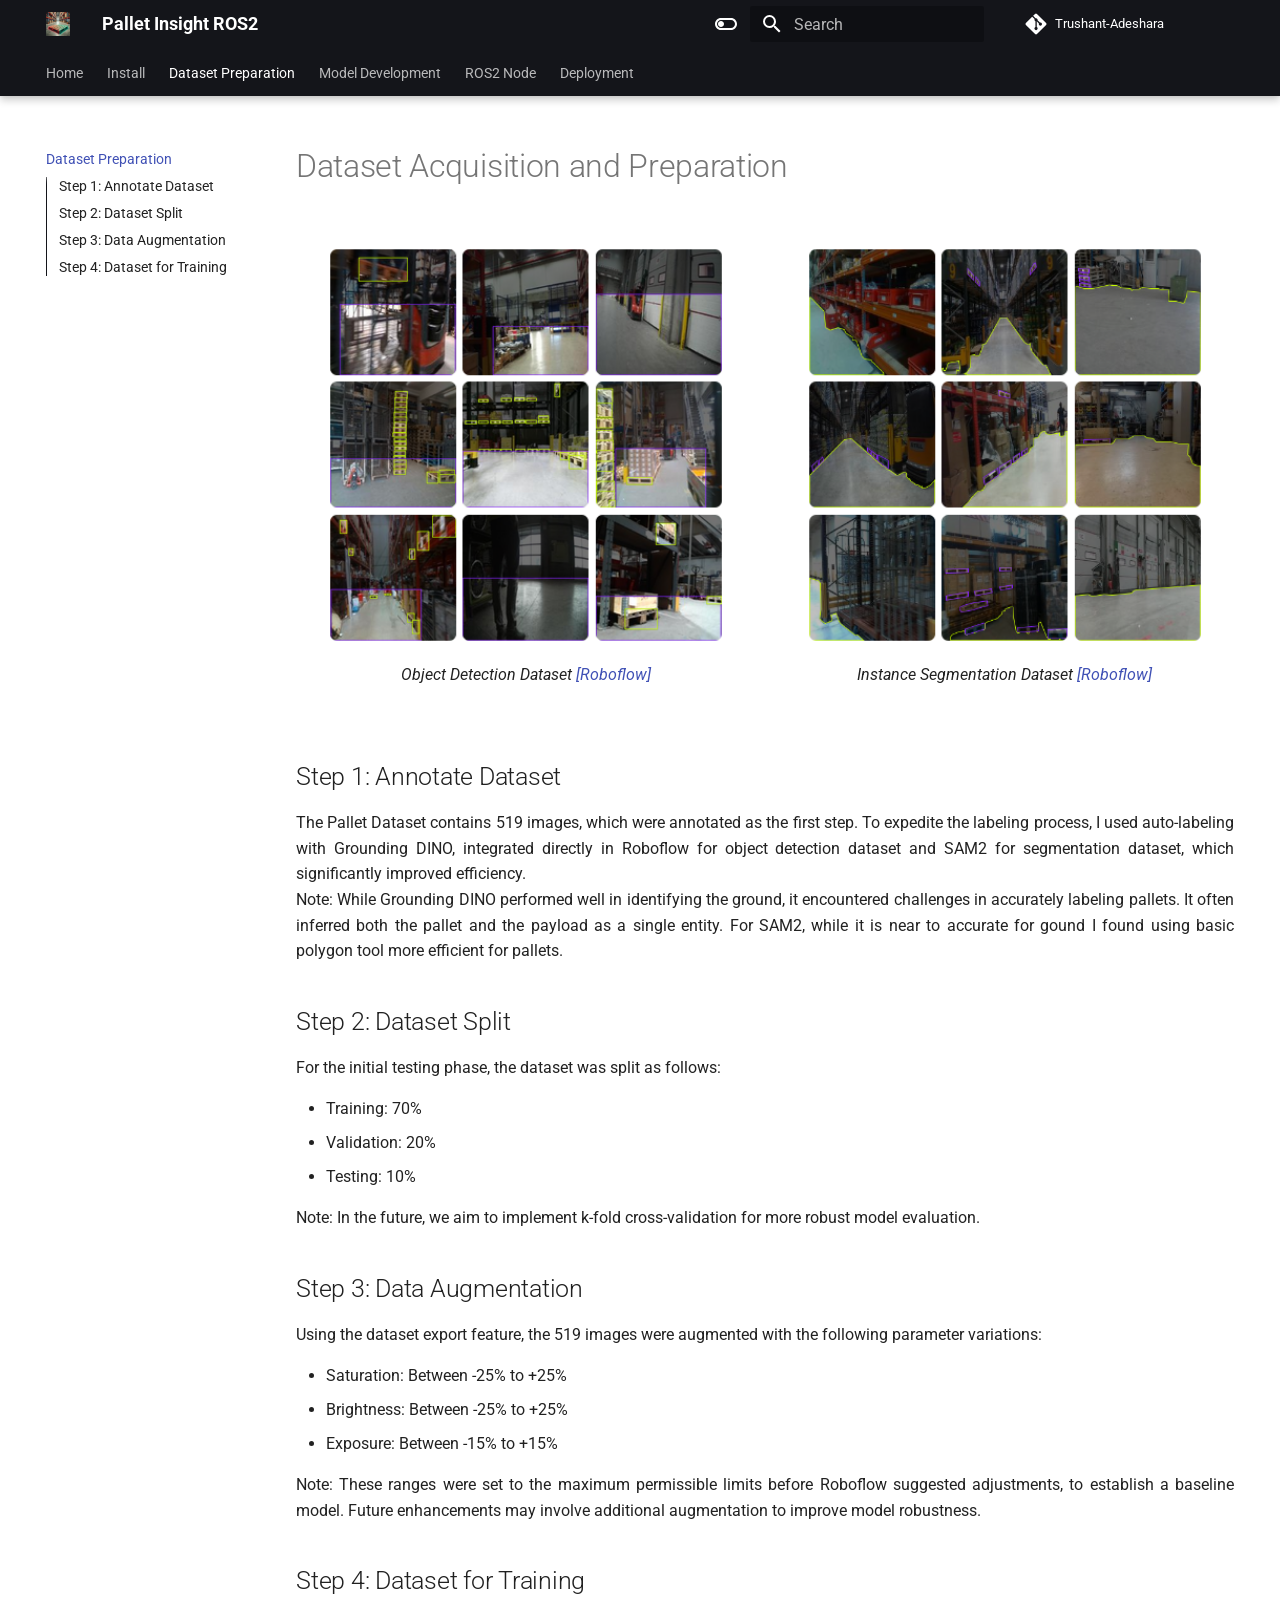
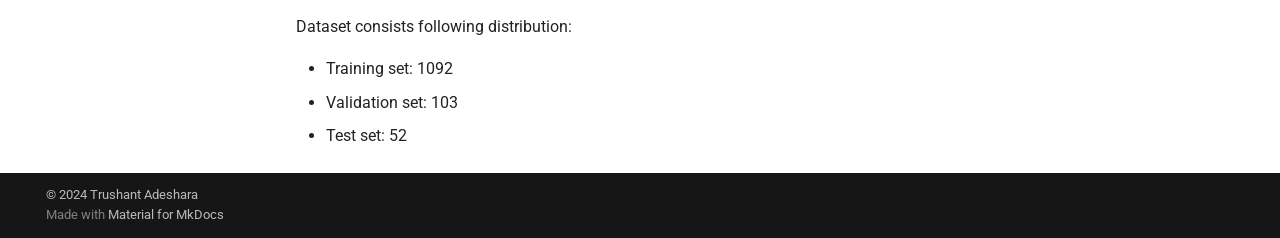
==== data/index.html @ 56a39dd4 "Deployed bd929cb with MkDocs version: 1.6.1" ====
<!doctype html>
<html lang="en" class="no-js">
  <head>
    
      <meta charset="utf-8">
      <meta name="viewport" content="width=device-width,initial-scale=1">
      
      
      
      
        <link rel="prev" href="../install/">
      
      
        <link rel="next" href="../model/">
      
      
      <link rel="icon" href="../assets/images/favicon.png">
      <meta name="generator" content="mkdocs-1.6.1, mkdocs-material-9.5.45">
    
    
      
        <title>Dataset Preparation - Pallet Insight ROS2</title>
      
    
    
      <link rel="stylesheet" href="../assets/stylesheets/main.0253249f.min.css">
      
        
        <link rel="stylesheet" href="../assets/stylesheets/palette.06af60db.min.css">
      
      


    
    
      
    
    
      
        
        
        <link rel="preconnect" href="https://fonts.gstatic.com" crossorigin>
        <link rel="stylesheet" href="https://fonts.googleapis.com/css?family=Roboto:300,300i,400,400i,700,700i%7CRoboto+Mono:400,400i,700,700i&display=fallback">
        <style>:root{--md-text-font:"Roboto";--md-code-font:"Roboto Mono"}</style>
      
    
    
      <link rel="stylesheet" href="../assets/css/extra.css">
    
    <script>__md_scope=new URL("..",location),__md_hash=e=>[...e].reduce(((e,_)=>(e<<5)-e+_.charCodeAt(0)),0),__md_get=(e,_=localStorage,t=__md_scope)=>JSON.parse(_.getItem(t.pathname+"."+e)),__md_set=(e,_,t=localStorage,a=__md_scope)=>{try{t.setItem(a.pathname+"."+e,JSON.stringify(_))}catch(e){}}</script>
    
      

    
    
    
  </head>
  
  
    
    
      
    
    
    
    
    <body dir="ltr" data-md-color-scheme="default" data-md-color-primary="black" data-md-color-accent="teal">
  
    
    <input class="md-toggle" data-md-toggle="drawer" type="checkbox" id="__drawer" autocomplete="off">
    <input class="md-toggle" data-md-toggle="search" type="checkbox" id="__search" autocomplete="off">
    <label class="md-overlay" for="__drawer"></label>
    <div data-md-component="skip">
      
        
        <a href="#dataset-acquisition-and-preparation" class="md-skip">
          Skip to content
        </a>
      
    </div>
    <div data-md-component="announce">
      
    </div>
    
    
      

  

<header class="md-header md-header--shadow md-header--lifted" data-md-component="header">
  <nav class="md-header__inner md-grid" aria-label="Header">
    <a href=".." title="Pallet Insight ROS2" class="md-header__button md-logo" aria-label="Pallet Insight ROS2" data-md-component="logo">
      
  <img src="../assets/img/logo.png" alt="logo">

    </a>
    <label class="md-header__button md-icon" for="__drawer">
      
      <svg xmlns="http://www.w3.org/2000/svg" viewBox="0 0 24 24"><path d="M3 6h18v2H3zm0 5h18v2H3zm0 5h18v2H3z"/></svg>
    </label>
    <div class="md-header__title" data-md-component="header-title">
      <div class="md-header__ellipsis">
        <div class="md-header__topic">
          <span class="md-ellipsis">
            Pallet Insight ROS2
          </span>
        </div>
        <div class="md-header__topic" data-md-component="header-topic">
          <span class="md-ellipsis">
            
              Dataset Preparation
            
          </span>
        </div>
      </div>
    </div>
    
      
        <form class="md-header__option" data-md-component="palette">
  
    
    
    
    <input class="md-option" data-md-color-media="" data-md-color-scheme="default" data-md-color-primary="black" data-md-color-accent="teal"  aria-label="Switch to dark mode"  type="radio" name="__palette" id="__palette_0">
    
      <label class="md-header__button md-icon" title="Switch to dark mode" for="__palette_1" hidden>
        <svg xmlns="http://www.w3.org/2000/svg" viewBox="0 0 24 24"><path d="M17 6H7c-3.31 0-6 2.69-6 6s2.69 6 6 6h10c3.31 0 6-2.69 6-6s-2.69-6-6-6m0 10H7c-2.21 0-4-1.79-4-4s1.79-4 4-4h10c2.21 0 4 1.79 4 4s-1.79 4-4 4M7 9c-1.66 0-3 1.34-3 3s1.34 3 3 3 3-1.34 3-3-1.34-3-3-3"/></svg>
      </label>
    
  
    
    
    
    <input class="md-option" data-md-color-media="" data-md-color-scheme="slate" data-md-color-primary="black" data-md-color-accent="lime"  aria-label="Switch to light mode"  type="radio" name="__palette" id="__palette_1">
    
      <label class="md-header__button md-icon" title="Switch to light mode" for="__palette_0" hidden>
        <svg xmlns="http://www.w3.org/2000/svg" viewBox="0 0 24 24"><path d="M17 7H7a5 5 0 0 0-5 5 5 5 0 0 0 5 5h10a5 5 0 0 0 5-5 5 5 0 0 0-5-5m0 8a3 3 0 0 1-3-3 3 3 0 0 1 3-3 3 3 0 0 1 3 3 3 3 0 0 1-3 3"/></svg>
      </label>
    
  
</form>
      
    
    
      <script>var palette=__md_get("__palette");if(palette&&palette.color){if("(prefers-color-scheme)"===palette.color.media){var media=matchMedia("(prefers-color-scheme: light)"),input=document.querySelector(media.matches?"[data-md-color-media='(prefers-color-scheme: light)']":"[data-md-color-media='(prefers-color-scheme: dark)']");palette.color.media=input.getAttribute("data-md-color-media"),palette.color.scheme=input.getAttribute("data-md-color-scheme"),palette.color.primary=input.getAttribute("data-md-color-primary"),palette.color.accent=input.getAttribute("data-md-color-accent")}for(var[key,value]of Object.entries(palette.color))document.body.setAttribute("data-md-color-"+key,value)}</script>
    
    
    
      <label class="md-header__button md-icon" for="__search">
        
        <svg xmlns="http://www.w3.org/2000/svg" viewBox="0 0 24 24"><path d="M9.5 3A6.5 6.5 0 0 1 16 9.5c0 1.61-.59 3.09-1.56 4.23l.27.27h.79l5 5-1.5 1.5-5-5v-.79l-.27-.27A6.52 6.52 0 0 1 9.5 16 6.5 6.5 0 0 1 3 9.5 6.5 6.5 0 0 1 9.5 3m0 2C7 5 5 7 5 9.5S7 14 9.5 14 14 12 14 9.5 12 5 9.5 5"/></svg>
      </label>
      <div class="md-search" data-md-component="search" role="dialog">
  <label class="md-search__overlay" for="__search"></label>
  <div class="md-search__inner" role="search">
    <form class="md-search__form" name="search">
      <input type="text" class="md-search__input" name="query" aria-label="Search" placeholder="Search" autocapitalize="off" autocorrect="off" autocomplete="off" spellcheck="false" data-md-component="search-query" required>
      <label class="md-search__icon md-icon" for="__search">
        
        <svg xmlns="http://www.w3.org/2000/svg" viewBox="0 0 24 24"><path d="M9.5 3A6.5 6.5 0 0 1 16 9.5c0 1.61-.59 3.09-1.56 4.23l.27.27h.79l5 5-1.5 1.5-5-5v-.79l-.27-.27A6.52 6.52 0 0 1 9.5 16 6.5 6.5 0 0 1 3 9.5 6.5 6.5 0 0 1 9.5 3m0 2C7 5 5 7 5 9.5S7 14 9.5 14 14 12 14 9.5 12 5 9.5 5"/></svg>
        
        <svg xmlns="http://www.w3.org/2000/svg" viewBox="0 0 24 24"><path d="M20 11v2H8l5.5 5.5-1.42 1.42L4.16 12l7.92-7.92L13.5 5.5 8 11z"/></svg>
      </label>
      <nav class="md-search__options" aria-label="Search">
        
        <button type="reset" class="md-search__icon md-icon" title="Clear" aria-label="Clear" tabindex="-1">
          
          <svg xmlns="http://www.w3.org/2000/svg" viewBox="0 0 24 24"><path d="M19 6.41 17.59 5 12 10.59 6.41 5 5 6.41 10.59 12 5 17.59 6.41 19 12 13.41 17.59 19 19 17.59 13.41 12z"/></svg>
        </button>
      </nav>
      
        <div class="md-search__suggest" data-md-component="search-suggest"></div>
      
    </form>
    <div class="md-search__output">
      <div class="md-search__scrollwrap" tabindex="0" data-md-scrollfix>
        <div class="md-search-result" data-md-component="search-result">
          <div class="md-search-result__meta">
            Initializing search
          </div>
          <ol class="md-search-result__list" role="presentation"></ol>
        </div>
      </div>
    </div>
  </div>
</div>
    
    
      <div class="md-header__source">
        <a href="http://trushant-adeshara.com/pallet_insight_ros2/" title="Go to repository" class="md-source" data-md-component="source">
  <div class="md-source__icon md-icon">
    
    <svg xmlns="http://www.w3.org/2000/svg" viewBox="0 0 448 512"><!--! Font Awesome Free 6.6.0 by @fontawesome - https://fontawesome.com License - https://fontawesome.com/license/free (Icons: CC BY 4.0, Fonts: SIL OFL 1.1, Code: MIT License) Copyright 2024 Fonticons, Inc.--><path d="M439.55 236.05 244 40.45a28.87 28.87 0 0 0-40.81 0l-40.66 40.63 51.52 51.52c27.06-9.14 52.68 16.77 43.39 43.68l49.66 49.66c34.23-11.8 61.18 31 35.47 56.69-26.49 26.49-70.21-2.87-56-37.34L240.22 199v121.85c25.3 12.54 22.26 41.85 9.08 55a34.34 34.34 0 0 1-48.55 0c-17.57-17.6-11.07-46.91 11.25-56v-123c-20.8-8.51-24.6-30.74-18.64-45L142.57 101 8.45 235.14a28.86 28.86 0 0 0 0 40.81l195.61 195.6a28.86 28.86 0 0 0 40.8 0l194.69-194.69a28.86 28.86 0 0 0 0-40.81"/></svg>
  </div>
  <div class="md-source__repository">
    Trushant-Adeshara
  </div>
</a>
      </div>
    
  </nav>
  
    
      
<nav class="md-tabs" aria-label="Tabs" data-md-component="tabs">
  <div class="md-grid">
    <ul class="md-tabs__list">
      
        
  
  
  
    <li class="md-tabs__item">
      <a href=".." class="md-tabs__link">
        
  
    
  
  Home

      </a>
    </li>
  

      
        
  
  
  
    <li class="md-tabs__item">
      <a href="../install/" class="md-tabs__link">
        
  
    
  
  Install

      </a>
    </li>
  

      
        
  
  
    
  
  
    <li class="md-tabs__item md-tabs__item--active">
      <a href="./" class="md-tabs__link">
        
  
    
  
  Dataset Preparation

      </a>
    </li>
  

      
        
  
  
  
    <li class="md-tabs__item">
      <a href="../model/" class="md-tabs__link">
        
  
    
  
  Model Development

      </a>
    </li>
  

      
        
  
  
  
    <li class="md-tabs__item">
      <a href="../ros2/" class="md-tabs__link">
        
  
    
  
  ROS2 Node

      </a>
    </li>
  

      
        
  
  
  
    <li class="md-tabs__item">
      <a href="../deploy/" class="md-tabs__link">
        
  
    
  
  Deployment

      </a>
    </li>
  

      
    </ul>
  </div>
</nav>
    
  
</header>
    
    <div class="md-container" data-md-component="container">
      
      
        
      
      <main class="md-main" data-md-component="main">
        <div class="md-main__inner md-grid">
          
            
              
              <div class="md-sidebar md-sidebar--primary" data-md-component="sidebar" data-md-type="navigation" >
                <div class="md-sidebar__scrollwrap">
                  <div class="md-sidebar__inner">
                    


  


  

<nav class="md-nav md-nav--primary md-nav--lifted md-nav--integrated" aria-label="Navigation" data-md-level="0">
  <label class="md-nav__title" for="__drawer">
    <a href=".." title="Pallet Insight ROS2" class="md-nav__button md-logo" aria-label="Pallet Insight ROS2" data-md-component="logo">
      
  <img src="../assets/img/logo.png" alt="logo">

    </a>
    Pallet Insight ROS2
  </label>
  
    <div class="md-nav__source">
      <a href="http://trushant-adeshara.com/pallet_insight_ros2/" title="Go to repository" class="md-source" data-md-component="source">
  <div class="md-source__icon md-icon">
    
    <svg xmlns="http://www.w3.org/2000/svg" viewBox="0 0 448 512"><!--! Font Awesome Free 6.6.0 by @fontawesome - https://fontawesome.com License - https://fontawesome.com/license/free (Icons: CC BY 4.0, Fonts: SIL OFL 1.1, Code: MIT License) Copyright 2024 Fonticons, Inc.--><path d="M439.55 236.05 244 40.45a28.87 28.87 0 0 0-40.81 0l-40.66 40.63 51.52 51.52c27.06-9.14 52.68 16.77 43.39 43.68l49.66 49.66c34.23-11.8 61.18 31 35.47 56.69-26.49 26.49-70.21-2.87-56-37.34L240.22 199v121.85c25.3 12.54 22.26 41.85 9.08 55a34.34 34.34 0 0 1-48.55 0c-17.57-17.6-11.07-46.91 11.25-56v-123c-20.8-8.51-24.6-30.74-18.64-45L142.57 101 8.45 235.14a28.86 28.86 0 0 0 0 40.81l195.61 195.6a28.86 28.86 0 0 0 40.8 0l194.69-194.69a28.86 28.86 0 0 0 0-40.81"/></svg>
  </div>
  <div class="md-source__repository">
    Trushant-Adeshara
  </div>
</a>
    </div>
  
  <ul class="md-nav__list" data-md-scrollfix>
    
      
      
  
  
  
  
    <li class="md-nav__item">
      <a href=".." class="md-nav__link">
        
  
  <span class="md-ellipsis">
    Home
  </span>
  

      </a>
    </li>
  

    
      
      
  
  
  
  
    <li class="md-nav__item">
      <a href="../install/" class="md-nav__link">
        
  
  <span class="md-ellipsis">
    Install
  </span>
  

      </a>
    </li>
  

    
      
      
  
  
    
  
  
  
    <li class="md-nav__item md-nav__item--active">
      
      <input class="md-nav__toggle md-toggle" type="checkbox" id="__toc">
      
      
        
      
      
        <label class="md-nav__link md-nav__link--active" for="__toc">
          
  
  <span class="md-ellipsis">
    Dataset Preparation
  </span>
  

          <span class="md-nav__icon md-icon"></span>
        </label>
      
      <a href="./" class="md-nav__link md-nav__link--active">
        
  
  <span class="md-ellipsis">
    Dataset Preparation
  </span>
  

      </a>
      
        

<nav class="md-nav md-nav--secondary" aria-label="Table of contents">
  
  
  
    
  
  
    <label class="md-nav__title" for="__toc">
      <span class="md-nav__icon md-icon"></span>
      Table of contents
    </label>
    <ul class="md-nav__list" data-md-component="toc" data-md-scrollfix>
      
        <li class="md-nav__item">
  <a href="#step-1-annotate-dataset" class="md-nav__link">
    <span class="md-ellipsis">
      Step 1: Annotate Dataset
    </span>
  </a>
  
</li>
      
        <li class="md-nav__item">
  <a href="#step-2-dataset-split" class="md-nav__link">
    <span class="md-ellipsis">
      Step 2: Dataset Split
    </span>
  </a>
  
</li>
      
        <li class="md-nav__item">
  <a href="#step-3-data-augmentation" class="md-nav__link">
    <span class="md-ellipsis">
      Step 3: Data Augmentation
    </span>
  </a>
  
</li>
      
        <li class="md-nav__item">
  <a href="#step-4-dataset-for-training" class="md-nav__link">
    <span class="md-ellipsis">
      Step 4: Dataset for Training
    </span>
  </a>
  
</li>
      
    </ul>
  
</nav>
      
    </li>
  

    
      
      
  
  
  
  
    <li class="md-nav__item">
      <a href="../model/" class="md-nav__link">
        
  
  <span class="md-ellipsis">
    Model Development
  </span>
  

      </a>
    </li>
  

    
      
      
  
  
  
  
    <li class="md-nav__item">
      <a href="../ros2/" class="md-nav__link">
        
  
  <span class="md-ellipsis">
    ROS2 Node
  </span>
  

      </a>
    </li>
  

    
      
      
  
  
  
  
    <li class="md-nav__item">
      <a href="../deploy/" class="md-nav__link">
        
  
  <span class="md-ellipsis">
    Deployment
  </span>
  

      </a>
    </li>
  

    
  </ul>
</nav>
                  </div>
                </div>
              </div>
            
            
          
          
            <div class="md-content" data-md-component="content">
              <article class="md-content__inner md-typeset">
                
                  


<h1 id="dataset-acquisition-and-preparation">Dataset Acquisition and Preparation</h1>
<div style="display: flex; justify-content: space-around; align-items: flex-start; gap: 20px;">
  <figure>
      <img src="../assets/img/detection_ds.png" alt="Detection Dataset" width="400">
      <figcaption>Object Detection Dataset <a href="https://universe.roboflow.com/experimental-ksz9k/pallet-insight">[Roboflow]</a></figcaption>
  </figure>
  <figure>
      <img src="../assets/img/semantic_ds.png" alt="Segmentation Dataset" width="400">
      <figcaption>Instance Segmentation Dataset <a href="https://universe.roboflow.com/experimental-ksz9k/pallet-insight-rfsrt/dataset/1">[Roboflow]</a></figcaption>
  </figure>
  </div>

<h2 id="step-1-annotate-dataset">Step 1: Annotate Dataset</h2>
<div class="justified-content">
The Pallet Dataset contains 519 images, which were annotated as the first step. To expedite the labeling process, I used auto-labeling with Grounding DINO, integrated directly in Roboflow for object detection dataset and SAM2 for segmentation dataset, which significantly improved efficiency.
</div>

<div class="justified-content">
Note: While Grounding DINO performed well in identifying the ground, it encountered challenges in accurately labeling pallets. It often inferred both the pallet and the payload as a single entity. For SAM2, while it is near to accurate for gound I found using basic polygon tool more efficient for pallets.
</div>

<h2 id="step-2-dataset-split">Step 2: Dataset Split</h2>
<p>For the initial testing phase, the dataset was split as follows:</p>
<ul>
<li>Training: 70%</li>
<li>Validation: 20%</li>
<li>Testing: 10%</li>
</ul>
<p>Note: In the future, we aim to implement k-fold cross-validation for more robust model evaluation.</p>
<h2 id="step-3-data-augmentation">Step 3: Data Augmentation</h2>
<p>Using the dataset export feature, the 519 images were augmented with the following parameter variations:</p>
<ul>
<li>Saturation: Between -25% to +25%</li>
<li>Brightness: Between -25% to +25%</li>
<li>Exposure: Between -15% to +15%</li>
</ul>
<div class="justified-content">
Note: These ranges were set to the maximum permissible limits before Roboflow suggested adjustments, to establish a baseline model. Future enhancements may involve additional augmentation to improve model robustness.
</div>

<h2 id="step-4-dataset-for-training">Step 4: Dataset for Training</h2>
<p>Dataset consists following distribution:</p>
<ul>
<li>Training set: 1092</li>
<li>Validation set: 103</li>
<li>Test set: 52 </li>
</ul>












                
              </article>
            </div>
          
          
  <script>var tabs=__md_get("__tabs");if(Array.isArray(tabs))e:for(var set of document.querySelectorAll(".tabbed-set")){var labels=set.querySelector(".tabbed-labels");for(var tab of tabs)for(var label of labels.getElementsByTagName("label"))if(label.innerText.trim()===tab){var input=document.getElementById(label.htmlFor);input.checked=!0;continue e}}</script>

<script>var target=document.getElementById(location.hash.slice(1));target&&target.name&&(target.checked=target.name.startsWith("__tabbed_"))</script>
        </div>
        
          <button type="button" class="md-top md-icon" data-md-component="top" hidden>
  
  <svg xmlns="http://www.w3.org/2000/svg" viewBox="0 0 24 24"><path d="M13 20h-2V8l-5.5 5.5-1.42-1.42L12 4.16l7.92 7.92-1.42 1.42L13 8z"/></svg>
  Back to top
</button>
        
      </main>
      
        <footer class="md-footer">
  
  <div class="md-footer-meta md-typeset">
    <div class="md-footer-meta__inner md-grid">
      <div class="md-copyright">
  
    <div class="md-copyright__highlight">
      &copy; 2024 <a href="https://github.com/trushant05" target="_blank" rel="noopener">Trushant Adeshara</a>

    </div>
  
  
    Made with
    <a href="https://squidfunk.github.io/mkdocs-material/" target="_blank" rel="noopener">
      Material for MkDocs
    </a>
  
</div>
      
    </div>
  </div>
</footer>
      
    </div>
    <div class="md-dialog" data-md-component="dialog">
      <div class="md-dialog__inner md-typeset"></div>
    </div>
    
    
    <script id="__config" type="application/json">{"base": "..", "features": ["navigation.tabs", "navigation.tabs.sticky", "navigation.sections", "navigation.path", "navigation.indexes", "toc.integrate", "navigation.top", "search.suggest", "search.highlight", "content.tabs.link", "content.code.annotation", "content.code.copy"], "search": "../assets/javascripts/workers/search.6ce7567c.min.js", "translations": {"clipboard.copied": "Copied to clipboard", "clipboard.copy": "Copy to clipboard", "search.result.more.one": "1 more on this page", "search.result.more.other": "# more on this page", "search.result.none": "No matching documents", "search.result.one": "1 matching document", "search.result.other": "# matching documents", "search.result.placeholder": "Type to start searching", "search.result.term.missing": "Missing", "select.version": "Select version"}}</script>
    
    
      <script src="../assets/javascripts/bundle.83f73b43.min.js"></script>
      
    
  </body>
</html>
---- assets/stylesheets/main.0253249f.min.css ----
@charset "UTF-8";html{-webkit-text-size-adjust:none;-moz-text-size-adjust:none;text-size-adjust:none;box-sizing:border-box}*,:after,:before{box-sizing:inherit}@media (prefers-reduced-motion){*,:after,:before{transition:none!important}}body{margin:0}a,button,input,label{-webkit-tap-highlight-color:transparent}a{color:inherit;text-decoration:none}hr{border:0;box-sizing:initial;display:block;height:.05rem;overflow:visible;padding:0}small{font-size:80%}sub,sup{line-height:1em}img{border-style:none}table{border-collapse:initial;border-spacing:0}td,th{font-weight:400;vertical-align:top}button{background:#0000;border:0;font-family:inherit;font-size:inherit;margin:0;padding:0}input{border:0;outline:none}:root{--md-primary-fg-color:#4051b5;--md-primary-fg-color--light:#5d6cc0;--md-primary-fg-color--dark:#303fa1;--md-primary-bg-color:#fff;--md-primary-bg-color--light:#ffffffb3;--md-accent-fg-color:#526cfe;--md-accent-fg-color--transparent:#526cfe1a;--md-accent-bg-color:#fff;--md-accent-bg-color--light:#ffffffb3}[data-md-color-scheme=default]{color-scheme:light}[data-md-color-scheme=default] img[src$="#gh-dark-mode-only"],[data-md-color-scheme=default] img[src$="#only-dark"]{display:none}:root,[data-md-color-scheme=default]{--md-hue:225deg;--md-default-fg-color:#000000de;--md-default-fg-color--light:#0000008a;--md-default-fg-color--lighter:#00000052;--md-default-fg-color--lightest:#00000012;--md-default-bg-color:#fff;--md-default-bg-color--light:#ffffffb3;--md-default-bg-color--lighter:#ffffff4d;--md-default-bg-color--lightest:#ffffff1f;--md-code-fg-color:#36464e;--md-code-bg-color:#f5f5f5;--md-code-hl-color:#4287ff;--md-code-hl-color--light:#4287ff1a;--md-code-hl-number-color:#d52a2a;--md-code-hl-special-color:#db1457;--md-code-hl-function-color:#a846b9;--md-code-hl-constant-color:#6e59d9;--md-code-hl-keyword-color:#3f6ec6;--md-code-hl-string-color:#1c7d4d;--md-code-hl-name-color:var(--md-code-fg-color);--md-code-hl-operator-color:var(--md-default-fg-color--light);--md-code-hl-punctuation-color:var(--md-default-fg-color--light);--md-code-hl-comment-color:var(--md-default-fg-color--light);--md-code-hl-generic-color:var(--md-default-fg-color--light);--md-code-hl-variable-color:var(--md-default-fg-color--light);--md-typeset-color:var(--md-default-fg-color);--md-typeset-a-color:var(--md-primary-fg-color);--md-typeset-del-color:#f5503d26;--md-typeset-ins-color:#0bd57026;--md-typeset-kbd-color:#fafafa;--md-typeset-kbd-accent-color:#fff;--md-typeset-kbd-border-color:#b8b8b8;--md-typeset-mark-color:#ffff0080;--md-typeset-table-color:#0000001f;--md-typeset-table-color--light:rgba(0,0,0,.035);--md-admonition-fg-color:var(--md-default-fg-color);--md-admonition-bg-color:var(--md-default-bg-color);--md-warning-fg-color:#000000de;--md-warning-bg-color:#ff9;--md-footer-fg-color:#fff;--md-footer-fg-color--light:#ffffffb3;--md-footer-fg-color--lighter:#ffffff73;--md-footer-bg-color:#000000de;--md-footer-bg-color--dark:#00000052;--md-shadow-z1:0 0.2rem 0.5rem #0000000d,0 0 0.05rem #0000001a;--md-shadow-z2:0 0.2rem 0.5rem #0000001a,0 0 0.05rem #00000040;--md-shadow-z3:0 0.2rem 0.5rem #0003,0 0 0.05rem #00000059}.md-icon svg{fill:currentcolor;display:block;height:1.2rem;width:1.2rem}body{-webkit-font-smoothing:antialiased;-moz-osx-font-smoothing:grayscale;--md-text-font-family:var(--md-text-font,_),-apple-system,BlinkMacSystemFont,Helvetica,Arial,sans-serif;--md-code-font-family:var(--md-code-font,_),SFMono-Regular,Consolas,Menlo,monospace}aside,body,input{font-feature-settings:"kern","liga";color:var(--md-typeset-color);font-family:var(--md-text-font-family)}code,kbd,pre{font-feature-settings:"kern";font-family:var(--md-code-font-family)}:root{--md-typeset-table-sort-icon:url('data:image/svg+xml;charset=utf-8,<svg xmlns="http://www.w3.org/2000/svg" viewBox="0 0 24 24"><path d="m18 21-4-4h3V7h-3l4-4 4 4h-3v10h3M2 19v-2h10v2M2 13v-2h7v2M2 7V5h4v2z"/></svg>');--md-typeset-table-sort-icon--asc:url('data:image/svg+xml;charset=utf-8,<svg xmlns="http://www.w3.org/2000/svg" viewBox="0 0 24 24"><path d="M19 17h3l-4 4-4-4h3V3h2M2 17h10v2H2M6 5v2H2V5m0 6h7v2H2z"/></svg>');--md-typeset-table-sort-icon--desc:url('data:image/svg+xml;charset=utf-8,<svg xmlns="http://www.w3.org/2000/svg" viewBox="0 0 24 24"><path d="M19 7h3l-4-4-4 4h3v14h2M2 17h10v2H2M6 5v2H2V5m0 6h7v2H2z"/></svg>')}.md-typeset{-webkit-print-color-adjust:exact;color-adjust:exact;font-size:.8rem;line-height:1.6}@media print{.md-typeset{font-size:.68rem}}.md-typeset blockquote,.md-typeset dl,.md-typeset figure,.md-typeset ol,.md-typeset pre,.md-typeset ul{margin-bottom:1em;margin-top:1em}.md-typeset h1{color:var(--md-default-fg-color--light);font-size:2em;line-height:1.3;margin:0 0 1.25em}.md-typeset h1,.md-typeset h2{font-weight:300;letter-spacing:-.01em}.md-typeset h2{font-size:1.5625em;line-height:1.4;margin:1.6em 0 .64em}.md-typeset h3{font-size:1.25em;font-weight:400;letter-spacing:-.01em;line-height:1.5;margin:1.6em 0 .8em}.md-typeset h2+h3{margin-top:.8em}.md-typeset h4{font-weight:700;letter-spacing:-.01em;margin:1em 0}.md-typeset h5,.md-typeset h6{color:var(--md-default-fg-color--light);font-size:.8em;font-weight:700;letter-spacing:-.01em;margin:1.25em 0}.md-typeset h5{text-transform:uppercase}.md-typeset hr{border-bottom:.05rem solid var(--md-default-fg-color--lightest);display:flow-root;margin:1.5em 0}.md-typeset a{color:var(--md-typeset-a-color);word-break:break-word}.md-typeset a,.md-typeset a:before{transition:color 125ms}.md-typeset a:focus,.md-typeset a:hover{color:var(--md-accent-fg-color)}.md-typeset a:focus code,.md-typeset a:hover code{background-color:var(--md-accent-fg-color--transparent)}.md-typeset a code{color:currentcolor;transition:background-color 125ms}.md-typeset a.focus-visible{outline-color:var(--md-accent-fg-color);outline-offset:.2rem}.md-typeset code,.md-typeset kbd,.md-typeset pre{color:var(--md-code-fg-color);direction:ltr;font-variant-ligatures:none}@media print{.md-typeset code,.md-typeset kbd,.md-typeset pre{white-space:pre-wrap}}.md-typeset code{background-color:var(--md-code-bg-color);border-radius:.1rem;-webkit-box-decoration-break:clone;box-decoration-break:clone;font-size:.85em;padding:0 .2941176471em;word-break:break-word}.md-typeset code:not(.focus-visible){-webkit-tap-highlight-color:transparent;outline:none}.md-typeset pre{display:flow-root;line-height:1.4;position:relative}.md-typeset pre>code{-webkit-box-decoration-break:slice;box-decoration-break:slice;box-shadow:none;display:block;margin:0;outline-color:var(--md-accent-fg-color);overflow:auto;padding:.7720588235em 1.1764705882em;scrollbar-color:var(--md-default-fg-color--lighter) #0000;scrollbar-width:thin;touch-action:auto;word-break:normal}.md-typeset pre>code:hover{scrollbar-color:var(--md-accent-fg-color) #0000}.md-typeset pre>code::-webkit-scrollbar{height:.2rem;width:.2rem}.md-typeset pre>code::-webkit-scrollbar-thumb{background-color:var(--md-default-fg-color--lighter)}.md-typeset pre>code::-webkit-scrollbar-thumb:hover{background-color:var(--md-accent-fg-color)}.md-typeset kbd{background-color:var(--md-typeset-kbd-color);border-radius:.1rem;box-shadow:0 .1rem 0 .05rem var(--md-typeset-kbd-border-color),0 .1rem 0 var(--md-typeset-kbd-border-color),0 -.1rem .2rem var(--md-typeset-kbd-accent-color) inset;color:var(--md-default-fg-color);display:inline-block;font-size:.75em;padding:0 .6666666667em;vertical-align:text-top;word-break:break-word}.md-typeset mark{background-color:var(--md-typeset-mark-color);-webkit-box-decoration-break:clone;box-decoration-break:clone;color:inherit;word-break:break-word}.md-typeset abbr{border-bottom:.05rem dotted var(--md-default-fg-color--light);cursor:help;text-decoration:none}.md-typeset small{opacity:.75}[dir=ltr] .md-typeset sub,[dir=ltr] .md-typeset sup{margin-left:.078125em}[dir=rtl] .md-typeset sub,[dir=rtl] .md-typeset sup{margin-right:.078125em}[dir=ltr] .md-typeset blockquote{padding-left:.6rem}[dir=rtl] .md-typeset blockquote{padding-right:.6rem}[dir=ltr] .md-typeset blockquote{border-left:.2rem solid var(--md-default-fg-color--lighter)}[dir=rtl] .md-typeset blockquote{border-right:.2rem solid var(--md-default-fg-color--lighter)}.md-typeset blockquote{color:var(--md-default-fg-color--light);margin-left:0;margin-right:0}.md-typeset ul{list-style-type:disc}.md-typeset ul[type]{list-style-type:revert-layer}[dir=ltr] .md-typeset ol,[dir=ltr] .md-typeset ul{margin-left:.625em}[dir=rtl] .md-typeset ol,[dir=rtl] .md-typeset ul{margin-right:.625em}.md-typeset ol,.md-typeset ul{padding:0}.md-typeset ol:not([hidden]),.md-typeset ul:not([hidden]){display:flow-root}.md-typeset ol ol,.md-typeset ul ol{list-style-type:lower-alpha}.md-typeset ol ol ol,.md-typeset ul ol ol{list-style-type:lower-roman}.md-typeset ol ol ol ol,.md-typeset ul ol ol ol{list-style-type:upper-alpha}.md-typeset ol ol ol ol ol,.md-typeset ul ol ol ol ol{list-style-type:upper-roman}.md-typeset ol[type],.md-typeset ul[type]{list-style-type:revert-layer}[dir=ltr] .md-typeset ol li,[dir=ltr] .md-typeset ul li{margin-left:1.25em}[dir=rtl] .md-typeset ol li,[dir=rtl] .md-typeset ul li{margin-right:1.25em}.md-typeset ol li,.md-typeset ul li{margin-bottom:.5em}.md-typeset ol li blockquote,.md-typeset ol li p,.md-typeset ul li blockquote,.md-typeset ul li p{margin:.5em 0}.md-typeset ol li:last-child,.md-typeset ul li:last-child{margin-bottom:0}[dir=ltr] .md-typeset ol li ol,[dir=ltr] .md-typeset ol li ul,[dir=ltr] .md-typeset ul li ol,[dir=ltr] .md-typeset ul li ul{margin-left:.625em}[dir=rtl] .md-typeset ol li ol,[dir=rtl] .md-typeset ol li ul,[dir=rtl] .md-typeset ul li ol,[dir=rtl] .md-typeset ul li ul{margin-right:.625em}.md-typeset ol li ol,.md-typeset ol li ul,.md-typeset ul li ol,.md-typeset ul li ul{margin-bottom:.5em;margin-top:.5em}[dir=ltr] .md-typeset dd{margin-left:1.875em}[dir=rtl] .md-typeset dd{margin-right:1.875em}.md-typeset dd{margin-bottom:1.5em;margin-top:1em}.md-typeset img,.md-typeset svg,.md-typeset video{height:auto;max-width:100%}.md-typeset img[align=left]{margin:1em 1em 1em 0}.md-typeset img[align=right]{margin:1em 0 1em 1em}.md-typeset img[align]:only-child{margin-top:0}.md-typeset figure{display:flow-root;margin:1em auto;max-width:100%;text-align:center;width:-moz-fit-content;width:fit-content}.md-typeset figure img{display:block;margin:0 auto}.md-typeset figcaption{font-style:italic;margin:1em auto;max-width:24rem}.md-typeset iframe{max-width:100%}.md-typeset table:not([class]){background-color:var(--md-default-bg-color);border:.05rem solid var(--md-typeset-table-color);border-radius:.1rem;display:inline-block;font-size:.64rem;max-width:100%;overflow:auto;touch-action:auto}@media print{.md-typeset table:not([class]){display:table}}.md-typeset table:not([class])+*{margin-top:1.5em}.md-typeset table:not([class]) td>:first-child,.md-typeset table:not([class]) th>:first-child{margin-top:0}.md-typeset table:not([class]) td>:last-child,.md-typeset table:not([class]) th>:last-child{margin-bottom:0}.md-typeset table:not([class]) td:not([align]),.md-typeset table:not([class]) th:not([align]){text-align:left}[dir=rtl] .md-typeset table:not([class]) td:not([align]),[dir=rtl] .md-typeset table:not([class]) th:not([align]){text-align:right}.md-typeset table:not([class]) th{font-weight:700;min-width:5rem;padding:.9375em 1.25em;vertical-align:top}.md-typeset table:not([class]) td{border-top:.05rem solid var(--md-typeset-table-color);padding:.9375em 1.25em;vertical-align:top}.md-typeset table:not([class]) tbody tr{transition:background-color 125ms}.md-typeset table:not([class]) tbody tr:hover{background-color:var(--md-typeset-table-color--light);box-shadow:0 .05rem 0 var(--md-default-bg-color) inset}.md-typeset table:not([class]) a{word-break:normal}.md-typeset table th[role=columnheader]{cursor:pointer}[dir=ltr] .md-typeset table th[role=columnheader]:after{margin-left:.5em}[dir=rtl] .md-typeset table th[role=columnheader]:after{margin-right:.5em}.md-typeset table th[role=columnheader]:after{content:"";display:inline-block;height:1.2em;-webkit-mask-image:var(--md-typeset-table-sort-icon);mask-image:var(--md-typeset-table-sort-icon);-webkit-mask-repeat:no-repeat;mask-repeat:no-repeat;-webkit-mask-size:contain;mask-size:contain;transition:background-color 125ms;vertical-align:text-bottom;width:1.2em}.md-typeset table th[role=columnheader]:hover:after{background-color:var(--md-default-fg-color--lighter)}.md-typeset table th[role=columnheader][aria-sort=ascending]:after{background-color:var(--md-default-fg-color--light);-webkit-mask-image:var(--md-typeset-table-sort-icon--asc);mask-image:var(--md-typeset-table-sort-icon--asc)}.md-typeset table th[role=columnheader][aria-sort=descending]:after{background-color:var(--md-default-fg-color--light);-webkit-mask-image:var(--md-typeset-table-sort-icon--desc);mask-image:var(--md-typeset-table-sort-icon--desc)}.md-typeset__scrollwrap{margin:1em -.8rem;overflow-x:auto;touch-action:auto}.md-typeset__table{display:inline-block;margin-bottom:.5em;padding:0 .8rem}@media print{.md-typeset__table{display:block}}html .md-typeset__table table{display:table;margin:0;overflow:hidden;width:100%}@media screen and (max-width:44.984375em){.md-content__inner>pre{margin:1em -.8rem}.md-content__inner>pre code{border-radius:0}}.md-typeset .md-author{border-radius:100%;display:block;flex-shrink:0;height:1.6rem;overflow:hidden;position:relative;transition:color 125ms,transform 125ms;width:1.6rem}.md-typeset .md-author img{display:block}.md-typeset .md-author--more{background:var(--md-default-fg-color--lightest);color:var(--md-default-fg-color--lighter);font-size:.6rem;font-weight:700;line-height:1.6rem;text-align:center}.md-typeset .md-author--long{height:2.4rem;width:2.4rem}.md-typeset a.md-author{transform:scale(1)}.md-typeset a.md-author img{border-radius:100%;filter:grayscale(100%) opacity(75%);transition:filter 125ms}.md-typeset a.md-author:focus,.md-typeset a.md-author:hover{transform:scale(1.1);z-index:1}.md-typeset a.md-author:focus img,.md-typeset a.md-author:hover img{filter:grayscale(0)}.md-banner{background-color:var(--md-footer-bg-color);color:var(--md-footer-fg-color);overflow:auto}@media print{.md-banner{display:none}}.md-banner--warning{background-color:var(--md-warning-bg-color);color:var(--md-warning-fg-color)}.md-banner__inner{font-size:.7rem;margin:.6rem auto;padding:0 .8rem}[dir=ltr] .md-banner__button{float:right}[dir=rtl] .md-banner__button{float:left}.md-banner__button{color:inherit;cursor:pointer;transition:opacity .25s}.no-js .md-banner__button{display:none}.md-banner__button:hover{opacity:.7}html{font-size:125%;height:100%;overflow-x:hidden}@media screen and (min-width:100em){html{font-size:137.5%}}@media screen and (min-width:125em){html{font-size:150%}}body{background-color:var(--md-default-bg-color);display:flex;flex-direction:column;font-size:.5rem;min-height:100%;position:relative;width:100%}@media print{body{display:block}}@media screen and (max-width:59.984375em){body[data-md-scrolllock]{position:fixed}}.md-grid{margin-left:auto;margin-right:auto;max-width:61rem}.md-container{display:flex;flex-direction:column;flex-grow:1}@media print{.md-container{display:block}}.md-main{flex-grow:1}.md-main__inner{display:flex;height:100%;margin-top:1.5rem}.md-ellipsis{overflow:hidden;text-overflow:ellipsis}.md-toggle{display:none}.md-option{height:0;opacity:0;position:absolute;width:0}.md-option:checked+label:not([hidden]){display:block}.md-option.focus-visible+label{outline-color:var(--md-accent-fg-color);outline-style:auto}.md-skip{background-color:var(--md-default-fg-color);border-radius:.1rem;color:var(--md-default-bg-color);font-size:.64rem;margin:.5rem;opacity:0;outline-color:var(--md-accent-fg-color);padding:.3rem .5rem;position:fixed;transform:translateY(.4rem);z-index:-1}.md-skip:focus{opacity:1;transform:translateY(0);transition:transform .25s cubic-bezier(.4,0,.2,1),opacity 175ms 75ms;z-index:10}@page{margin:25mm}:root{--md-clipboard-icon:url('data:image/svg+xml;charset=utf-8,<svg xmlns="http://www.w3.org/2000/svg" viewBox="0 0 24 24"><path d="M19 21H8V7h11m0-2H8a2 2 0 0 0-2 2v14a2 2 0 0 0 2 2h11a2 2 0 0 0 2-2V7a2 2 0 0 0-2-2m-3-4H4a2 2 0 0 0-2 2v14h2V3h12z"/></svg>')}.md-clipboard{border-radius:.1rem;color:var(--md-default-fg-color--lightest);cursor:pointer;height:1.5em;outline-color:var(--md-accent-fg-color);outline-offset:.1rem;position:absolute;right:.5em;top:.5em;transition:color .25s;width:1.5em;z-index:1}@media print{.md-clipboard{display:none}}.md-clipboard:not(.focus-visible){-webkit-tap-highlight-color:transparent;outline:none}:hover>.md-clipboard{color:var(--md-default-fg-color--light)}.md-clipboard:focus,.md-clipboard:hover{color:var(--md-accent-fg-color)}.md-clipboard:after{background-color:currentcolor;content:"";display:block;height:1.125em;margin:0 auto;-webkit-mask-image:var(--md-clipboard-icon);mask-image:var(--md-clipboard-icon);-webkit-mask-position:center;mask-position:center;-webkit-mask-repeat:no-repeat;mask-repeat:no-repeat;-webkit-mask-size:contain;mask-size:contain;width:1.125em}.md-clipboard--inline{cursor:pointer}.md-clipboard--inline code{transition:color .25s,background-color .25s}.md-clipboard--inline:focus code,.md-clipboard--inline:hover code{background-color:var(--md-accent-fg-color--transparent);color:var(--md-accent-fg-color)}.md-typeset .md-code__content{display:grid}@keyframes consent{0%{opacity:0;transform:translateY(100%)}to{opacity:1;transform:translateY(0)}}@keyframes overlay{0%{opacity:0}to{opacity:1}}.md-consent__overlay{animation:overlay .25s both;-webkit-backdrop-filter:blur(.1rem);backdrop-filter:blur(.1rem);background-color:#0000008a;height:100%;opacity:1;position:fixed;top:0;width:100%;z-index:5}.md-consent__inner{animation:consent .5s cubic-bezier(.1,.7,.1,1) both;background-color:var(--md-default-bg-color);border:0;border-radius:.1rem;bottom:0;box-shadow:0 0 .2rem #0000001a,0 .2rem .4rem #0003;max-height:100%;overflow:auto;padding:0;position:fixed;width:100%;z-index:5}.md-consent__form{padding:.8rem}.md-consent__settings{display:none;margin:1em 0}input:checked+.md-consent__settings{display:block}.md-consent__controls{margin-bottom:.8rem}.md-typeset .md-consent__controls .md-button{display:inline}@media screen and (max-width:44.984375em){.md-typeset .md-consent__controls .md-button{display:block;margin-top:.4rem;text-align:center;width:100%}}.md-consent label{cursor:pointer}.md-content{flex-grow:1;min-width:0}.md-content__inner{margin:0 .8rem 1.2rem;padding-top:.6rem}@media screen and (min-width:76.25em){[dir=ltr] .md-sidebar--primary:not([hidden])~.md-content>.md-content__inner{margin-left:1.2rem}[dir=ltr] .md-sidebar--secondary:not([hidden])~.md-content>.md-content__inner,[dir=rtl] .md-sidebar--primary:not([hidden])~.md-content>.md-content__inner{margin-right:1.2rem}[dir=rtl] .md-sidebar--secondary:not([hidden])~.md-content>.md-content__inner{margin-left:1.2rem}}.md-content__inner:before{content:"";display:block;height:.4rem}.md-content__inner>:last-child{margin-bottom:0}[dir=ltr] .md-content__button{float:right}[dir=rtl] .md-content__button{float:left}[dir=ltr] .md-content__button{margin-left:.4rem}[dir=rtl] .md-content__button{margin-right:.4rem}.md-content__button{margin:.4rem 0;padding:0}@media print{.md-content__button{display:none}}.md-typeset .md-content__button{color:var(--md-default-fg-color--lighter)}.md-content__button svg{display:inline;vertical-align:top}[dir=rtl] .md-content__button svg{transform:scaleX(-1)}[dir=ltr] .md-dialog{right:.8rem}[dir=rtl] .md-dialog{left:.8rem}.md-dialog{background-color:var(--md-default-fg-color);border-radius:.1rem;bottom:.8rem;box-shadow:var(--md-shadow-z3);min-width:11.1rem;opacity:0;padding:.4rem .6rem;pointer-events:none;position:fixed;transform:translateY(100%);transition:transform 0ms .4s,opacity .4s;z-index:4}@media print{.md-dialog{display:none}}.md-dialog--active{opacity:1;pointer-events:auto;transform:translateY(0);transition:transform .4s cubic-bezier(.075,.85,.175,1),opacity .4s}.md-dialog__inner{color:var(--md-default-bg-color);font-size:.7rem}.md-feedback{margin:2em 0 1em;text-align:center}.md-feedback fieldset{border:none;margin:0;padding:0}.md-feedback__title{font-weight:700;margin:1em auto}.md-feedback__inner{position:relative}.md-feedback__list{display:flex;flex-wrap:wrap;place-content:baseline center;position:relative}.md-feedback__list:hover .md-icon:not(:disabled){color:var(--md-default-fg-color--lighter)}:disabled .md-feedback__list{min-height:1.8rem}.md-feedback__icon{color:var(--md-default-fg-color--light);cursor:pointer;flex-shrink:0;margin:0 .1rem;transition:color 125ms}.md-feedback__icon:not(:disabled).md-icon:hover{color:var(--md-accent-fg-color)}.md-feedback__icon:disabled{color:var(--md-default-fg-color--lightest);pointer-events:none}.md-feedback__note{opacity:0;position:relative;transform:translateY(.4rem);transition:transform .4s cubic-bezier(.1,.7,.1,1),opacity .15s}.md-feedback__note>*{margin:0 auto;max-width:16rem}:disabled .md-feedback__note{opacity:1;transform:translateY(0)}@media print{.md-feedback{display:none}}.md-footer{background-color:var(--md-footer-bg-color);color:var(--md-footer-fg-color)}@media print{.md-footer{display:none}}.md-footer__inner{justify-content:space-between;overflow:auto;padding:.2rem}.md-footer__inner:not([hidden]){display:flex}.md-footer__link{align-items:end;display:flex;flex-grow:0.01;margin-bottom:.4rem;margin-top:1rem;max-width:100%;outline-color:var(--md-accent-fg-color);overflow:hidden;transition:opacity .25s}.md-footer__link:focus,.md-footer__link:hover{opacity:.7}[dir=rtl] .md-footer__link svg{transform:scaleX(-1)}@media screen and (max-width:44.984375em){.md-footer__link--prev{flex-shrink:0}.md-footer__link--prev .md-footer__title{display:none}}[dir=ltr] .md-footer__link--next{margin-left:auto}[dir=rtl] .md-footer__link--next{margin-right:auto}.md-footer__link--next{text-align:right}[dir=rtl] .md-footer__link--next{text-align:left}.md-footer__title{flex-grow:1;font-size:.9rem;margin-bottom:.7rem;max-width:calc(100% - 2.4rem);padding:0 1rem;white-space:nowrap}.md-footer__button{margin:.2rem;padding:.4rem}.md-footer__direction{font-size:.64rem;opacity:.7}.md-footer-meta{background-color:var(--md-footer-bg-color--dark)}.md-footer-meta__inner{display:flex;flex-wrap:wrap;justify-content:space-between;padding:.2rem}html .md-footer-meta.md-typeset a{color:var(--md-footer-fg-color--light)}html .md-footer-meta.md-typeset a:focus,html .md-footer-meta.md-typeset a:hover{color:var(--md-footer-fg-color)}.md-copyright{color:var(--md-footer-fg-color--lighter);font-size:.64rem;margin:auto .6rem;padding:.4rem 0;width:100%}@media screen and (min-width:45em){.md-copyright{width:auto}}.md-copyright__highlight{color:var(--md-footer-fg-color--light)}.md-social{display:inline-flex;gap:.2rem;margin:0 .4rem;padding:.2rem 0 .6rem}@media screen and (min-width:45em){.md-social{padding:.6rem 0}}.md-social__link{display:inline-block;height:1.6rem;text-align:center;width:1.6rem}.md-social__link:before{line-height:1.9}.md-social__link svg{fill:currentcolor;max-height:.8rem;vertical-align:-25%}.md-typeset .md-button{border:.1rem solid;border-radius:.1rem;color:var(--md-primary-fg-color);cursor:pointer;display:inline-block;font-weight:700;padding:.625em 2em;transition:color 125ms,background-color 125ms,border-color 125ms}.md-typeset .md-button--primary{background-color:var(--md-primary-fg-color);border-color:var(--md-primary-fg-color);color:var(--md-primary-bg-color)}.md-typeset .md-button:focus,.md-typeset .md-button:hover{background-color:var(--md-accent-fg-color);border-color:var(--md-accent-fg-color);color:var(--md-accent-bg-color)}[dir=ltr] .md-typeset .md-input{border-top-left-radius:.1rem}[dir=ltr] .md-typeset .md-input,[dir=rtl] .md-typeset .md-input{border-top-right-radius:.1rem}[dir=rtl] .md-typeset .md-input{border-top-left-radius:.1rem}.md-typeset .md-input{border-bottom:.1rem solid var(--md-default-fg-color--lighter);box-shadow:var(--md-shadow-z1);font-size:.8rem;height:1.8rem;padding:0 .6rem;transition:border .25s,box-shadow .25s}.md-typeset .md-input:focus,.md-typeset .md-input:hover{border-bottom-color:var(--md-accent-fg-color);box-shadow:var(--md-shadow-z2)}.md-typeset .md-input--stretch{width:100%}.md-header{background-color:var(--md-primary-fg-color);box-shadow:0 0 .2rem #0000,0 .2rem .4rem #0000;color:var(--md-primary-bg-color);display:block;left:0;position:sticky;right:0;top:0;z-index:4}@media print{.md-header{display:none}}.md-header[hidden]{transform:translateY(-100%);transition:transform .25s cubic-bezier(.8,0,.6,1),box-shadow .25s}.md-header--shadow{box-shadow:0 0 .2rem #0000001a,0 .2rem .4rem #0003;transition:transform .25s cubic-bezier(.1,.7,.1,1),box-shadow .25s}.md-header__inner{align-items:center;display:flex;padding:0 .2rem}.md-header__button{color:currentcolor;cursor:pointer;margin:.2rem;outline-color:var(--md-accent-fg-color);padding:.4rem;position:relative;transition:opacity .25s;vertical-align:middle;z-index:1}.md-header__button:hover{opacity:.7}.md-header__button:not([hidden]){display:inline-block}.md-header__button:not(.focus-visible){-webkit-tap-highlight-color:transparent;outline:none}.md-header__button.md-logo{margin:.2rem;padding:.4rem}@media screen and (max-width:76.234375em){.md-header__button.md-logo{display:none}}.md-header__button.md-logo img,.md-header__button.md-logo svg{fill:currentcolor;display:block;height:1.2rem;width:auto}@media screen and (min-width:60em){.md-header__button[for=__search]{display:none}}.no-js .md-header__button[for=__search]{display:none}[dir=rtl] .md-header__button[for=__search] svg{transform:scaleX(-1)}@media screen and (min-width:76.25em){.md-header__button[for=__drawer]{display:none}}.md-header__topic{display:flex;max-width:100%;position:absolute;transition:transform .4s cubic-bezier(.1,.7,.1,1),opacity .15s;white-space:nowrap}.md-header__topic+.md-header__topic{opacity:0;pointer-events:none;transform:translateX(1.25rem);transition:transform .4s cubic-bezier(1,.7,.1,.1),opacity .15s;z-index:-1}[dir=rtl] .md-header__topic+.md-header__topic{transform:translateX(-1.25rem)}.md-header__topic:first-child{font-weight:700}[dir=ltr] .md-header__title{margin-left:1rem;margin-right:.4rem}[dir=rtl] .md-header__title{margin-left:.4rem;margin-right:1rem}.md-header__title{flex-grow:1;font-size:.9rem;height:2.4rem;line-height:2.4rem}.md-header__title--active .md-header__topic{opacity:0;pointer-events:none;transform:translateX(-1.25rem);transition:transform .4s cubic-bezier(1,.7,.1,.1),opacity .15s;z-index:-1}[dir=rtl] .md-header__title--active .md-header__topic{transform:translateX(1.25rem)}.md-header__title--active .md-header__topic+.md-header__topic{opacity:1;pointer-events:auto;transform:translateX(0);transition:transform .4s cubic-bezier(.1,.7,.1,1),opacity .15s;z-index:0}.md-header__title>.md-header__ellipsis{height:100%;position:relative;width:100%}.md-header__option{display:flex;flex-shrink:0;max-width:100%;transition:max-width 0ms .25s,opacity .25s .25s;white-space:nowrap}[data-md-toggle=search]:checked~.md-header .md-header__option{max-width:0;opacity:0;transition:max-width 0ms,opacity 0ms}.md-header__option>input{bottom:0}.md-header__source{display:none}@media screen and (min-width:60em){[dir=ltr] .md-header__source{margin-left:1rem}[dir=rtl] .md-header__source{margin-right:1rem}.md-header__source{display:block;max-width:11.7rem;width:11.7rem}}@media screen and (min-width:76.25em){[dir=ltr] .md-header__source{margin-left:1.4rem}[dir=rtl] .md-header__source{margin-right:1.4rem}}.md-meta{color:var(--md-default-fg-color--light);font-size:.7rem;line-height:1.3}.md-meta__list{display:inline-flex;flex-wrap:wrap;list-style:none;margin:0;padding:0}.md-meta__item:not(:last-child):after{content:"·";margin-left:.2rem;margin-right:.2rem}.md-meta__link{color:var(--md-typeset-a-color)}.md-meta__link:focus,.md-meta__link:hover{color:var(--md-accent-fg-color)}.md-draft{background-color:#ff1744;border-radius:.125em;color:#fff;display:inline-block;font-weight:700;padding-left:.5714285714em;padding-right:.5714285714em}:root{--md-nav-icon--prev:url('data:image/svg+xml;charset=utf-8,<svg xmlns="http://www.w3.org/2000/svg" viewBox="0 0 24 24"><path d="M20 11v2H8l5.5 5.5-1.42 1.42L4.16 12l7.92-7.92L13.5 5.5 8 11z"/></svg>');--md-nav-icon--next:url('data:image/svg+xml;charset=utf-8,<svg xmlns="http://www.w3.org/2000/svg" viewBox="0 0 24 24"><path d="M8.59 16.58 13.17 12 8.59 7.41 10 6l6 6-6 6z"/></svg>');--md-toc-icon:url('data:image/svg+xml;charset=utf-8,<svg xmlns="http://www.w3.org/2000/svg" viewBox="0 0 24 24"><path d="M3 9h14V7H3zm0 4h14v-2H3zm0 4h14v-2H3zm16 0h2v-2h-2zm0-10v2h2V7zm0 6h2v-2h-2z"/></svg>')}.md-nav{font-size:.7rem;line-height:1.3}.md-nav__title{color:var(--md-default-fg-color--light);display:block;font-weight:700;overflow:hidden;padding:0 .6rem;text-overflow:ellipsis}.md-nav__title .md-nav__button{display:none}.md-nav__title .md-nav__button img{height:100%;width:auto}.md-nav__title .md-nav__button.md-logo img,.md-nav__title .md-nav__button.md-logo svg{fill:currentcolor;display:block;height:2.4rem;max-width:100%;object-fit:contain;width:auto}.md-nav__list{list-style:none;margin:0;padding:0}.md-nav__link{align-items:flex-start;display:flex;gap:.4rem;margin-top:.625em;scroll-snap-align:start;transition:color 125ms}.md-nav__link--passed{color:var(--md-default-fg-color--light)}.md-nav__item .md-nav__link--active,.md-nav__item .md-nav__link--active code{color:var(--md-typeset-a-color)}.md-nav__link .md-ellipsis{position:relative}[dir=ltr] .md-nav__link .md-icon:last-child{margin-left:auto}[dir=rtl] .md-nav__link .md-icon:last-child{margin-right:auto}.md-nav__link svg{fill:currentcolor;flex-shrink:0;height:1.3em;position:relative}.md-nav__link[for]:focus,.md-nav__link[for]:hover,.md-nav__link[href]:focus,.md-nav__link[href]:hover{color:var(--md-accent-fg-color);cursor:pointer}.md-nav__link.focus-visible{outline-color:var(--md-accent-fg-color);outline-offset:.2rem}.md-nav--primary .md-nav__link[for=__toc]{display:none}.md-nav--primary .md-nav__link[for=__toc] .md-icon:after{background-color:currentcolor;display:block;height:100%;-webkit-mask-image:var(--md-toc-icon);mask-image:var(--md-toc-icon);width:100%}.md-nav--primary .md-nav__link[for=__toc]~.md-nav{display:none}.md-nav__container>.md-nav__link{margin-top:0}.md-nav__container>.md-nav__link:first-child{flex-grow:1;min-width:0}.md-nav__icon{flex-shrink:0}.md-nav__source{display:none}@media screen and (max-width:76.234375em){.md-nav--primary,.md-nav--primary .md-nav{background-color:var(--md-default-bg-color);display:flex;flex-direction:column;height:100%;left:0;position:absolute;right:0;top:0;z-index:1}.md-nav--primary .md-nav__item,.md-nav--primary .md-nav__title{font-size:.8rem;line-height:1.5}.md-nav--primary .md-nav__title{background-color:var(--md-default-fg-color--lightest);color:var(--md-default-fg-color--light);cursor:pointer;height:5.6rem;line-height:2.4rem;padding:3rem .8rem .2rem;position:relative;white-space:nowrap}[dir=ltr] .md-nav--primary .md-nav__title .md-nav__icon{left:.4rem}[dir=rtl] .md-nav--primary .md-nav__title .md-nav__icon{right:.4rem}.md-nav--primary .md-nav__title .md-nav__icon{display:block;height:1.2rem;margin:.2rem;position:absolute;top:.4rem;width:1.2rem}.md-nav--primary .md-nav__title .md-nav__icon:after{background-color:currentcolor;content:"";display:block;height:100%;-webkit-mask-image:var(--md-nav-icon--prev);mask-image:var(--md-nav-icon--prev);-webkit-mask-position:center;mask-position:center;-webkit-mask-repeat:no-repeat;mask-repeat:no-repeat;-webkit-mask-size:contain;mask-size:contain;width:100%}.md-nav--primary .md-nav__title~.md-nav__list{background-color:var(--md-default-bg-color);box-shadow:0 .05rem 0 var(--md-default-fg-color--lightest) inset;overflow-y:auto;scroll-snap-type:y mandatory;touch-action:pan-y}.md-nav--primary .md-nav__title~.md-nav__list>:first-child{border-top:0}.md-nav--primary .md-nav__title[for=__drawer]{background-color:var(--md-primary-fg-color);color:var(--md-primary-bg-color);font-weight:700}.md-nav--primary .md-nav__title .md-logo{display:block;left:.2rem;margin:.2rem;padding:.4rem;position:absolute;right:.2rem;top:.2rem}.md-nav--primary .md-nav__list{flex:1}.md-nav--primary .md-nav__item{border-top:.05rem solid var(--md-default-fg-color--lightest)}.md-nav--primary .md-nav__item--active>.md-nav__link{color:var(--md-typeset-a-color)}.md-nav--primary .md-nav__item--active>.md-nav__link:focus,.md-nav--primary .md-nav__item--active>.md-nav__link:hover{color:var(--md-accent-fg-color)}.md-nav--primary .md-nav__link{margin-top:0;padding:.6rem .8rem}.md-nav--primary .md-nav__link svg{margin-top:.1em}.md-nav--primary .md-nav__link>.md-nav__link{padding:0}[dir=ltr] .md-nav--primary .md-nav__link .md-nav__icon{margin-right:-.2rem}[dir=rtl] .md-nav--primary .md-nav__link .md-nav__icon{margin-left:-.2rem}.md-nav--primary .md-nav__link .md-nav__icon{font-size:1.2rem;height:1.2rem;width:1.2rem}.md-nav--primary .md-nav__link .md-nav__icon:after{background-color:currentcolor;content:"";display:block;height:100%;-webkit-mask-image:var(--md-nav-icon--next);mask-image:var(--md-nav-icon--next);-webkit-mask-position:center;mask-position:center;-webkit-mask-repeat:no-repeat;mask-repeat:no-repeat;-webkit-mask-size:contain;mask-size:contain;width:100%}[dir=rtl] .md-nav--primary .md-nav__icon:after{transform:scale(-1)}.md-nav--primary .md-nav--secondary .md-nav{background-color:initial;position:static}[dir=ltr] .md-nav--primary .md-nav--secondary .md-nav .md-nav__link{padding-left:1.4rem}[dir=rtl] .md-nav--primary .md-nav--secondary .md-nav .md-nav__link{padding-right:1.4rem}[dir=ltr] .md-nav--primary .md-nav--secondary .md-nav .md-nav .md-nav__link{padding-left:2rem}[dir=rtl] .md-nav--primary .md-nav--secondary .md-nav .md-nav .md-nav__link{padding-right:2rem}[dir=ltr] .md-nav--primary .md-nav--secondary .md-nav .md-nav .md-nav .md-nav__link{padding-left:2.6rem}[dir=rtl] .md-nav--primary .md-nav--secondary .md-nav .md-nav .md-nav .md-nav__link{padding-right:2.6rem}[dir=ltr] .md-nav--primary .md-nav--secondary .md-nav .md-nav .md-nav .md-nav .md-nav__link{padding-left:3.2rem}[dir=rtl] .md-nav--primary .md-nav--secondary .md-nav .md-nav .md-nav .md-nav .md-nav__link{padding-right:3.2rem}.md-nav--secondary{background-color:initial}.md-nav__toggle~.md-nav{display:flex;opacity:0;transform:translateX(100%);transition:transform .25s cubic-bezier(.8,0,.6,1),opacity 125ms 50ms}[dir=rtl] .md-nav__toggle~.md-nav{transform:translateX(-100%)}.md-nav__toggle:checked~.md-nav{opacity:1;transform:translateX(0);transition:transform .25s cubic-bezier(.4,0,.2,1),opacity 125ms 125ms}.md-nav__toggle:checked~.md-nav>.md-nav__list{-webkit-backface-visibility:hidden;backface-visibility:hidden}}@media screen and (max-width:59.984375em){.md-nav--primary .md-nav__link[for=__toc]{display:flex}.md-nav--primary .md-nav__link[for=__toc] .md-icon:after{content:""}.md-nav--primary .md-nav__link[for=__toc]+.md-nav__link{display:none}.md-nav--primary .md-nav__link[for=__toc]~.md-nav{display:flex}.md-nav__source{background-color:var(--md-primary-fg-color--dark);color:var(--md-primary-bg-color);display:block;padding:0 .2rem}}@media screen and (min-width:60em) and (max-width:76.234375em){.md-nav--integrated .md-nav__link[for=__toc]{display:flex}.md-nav--integrated .md-nav__link[for=__toc] .md-icon:after{content:""}.md-nav--integrated .md-nav__link[for=__toc]+.md-nav__link{display:none}.md-nav--integrated .md-nav__link[for=__toc]~.md-nav{display:flex}}@media screen and (min-width:60em){.md-nav{margin-bottom:-.4rem}.md-nav--secondary .md-nav__title{background:var(--md-default-bg-color);box-shadow:0 0 .4rem .4rem var(--md-default-bg-color);position:sticky;top:0;z-index:1}.md-nav--secondary .md-nav__title[for=__toc]{scroll-snap-align:start}.md-nav--secondary .md-nav__title .md-nav__icon{display:none}[dir=ltr] .md-nav--secondary .md-nav__list{padding-left:.6rem}[dir=rtl] .md-nav--secondary .md-nav__list{padding-right:.6rem}.md-nav--secondary .md-nav__list{padding-bottom:.4rem}[dir=ltr] .md-nav--secondary .md-nav__item>.md-nav__link{margin-right:.4rem}[dir=rtl] .md-nav--secondary .md-nav__item>.md-nav__link{margin-left:.4rem}}@media screen and (min-width:76.25em){.md-nav{margin-bottom:-.4rem;transition:max-height .25s cubic-bezier(.86,0,.07,1)}.md-nav--primary .md-nav__title{background:var(--md-default-bg-color);box-shadow:0 0 .4rem .4rem var(--md-default-bg-color);position:sticky;top:0;z-index:1}.md-nav--primary .md-nav__title[for=__drawer]{scroll-snap-align:start}.md-nav--primary .md-nav__title .md-nav__icon{display:none}[dir=ltr] .md-nav--primary .md-nav__list{padding-left:.6rem}[dir=rtl] .md-nav--primary .md-nav__list{padding-right:.6rem}.md-nav--primary .md-nav__list{padding-bottom:.4rem}[dir=ltr] .md-nav--primary .md-nav__item>.md-nav__link{margin-right:.4rem}[dir=rtl] .md-nav--primary .md-nav__item>.md-nav__link{margin-left:.4rem}.md-nav__toggle~.md-nav{display:grid;grid-template-rows:0fr;opacity:0;transition:grid-template-rows .25s cubic-bezier(.86,0,.07,1),opacity .25s,visibility 0ms .25s;visibility:collapse}.md-nav__toggle~.md-nav>.md-nav__list{overflow:hidden}.md-nav__toggle.md-toggle--indeterminate~.md-nav,.md-nav__toggle:checked~.md-nav{grid-template-rows:1fr;opacity:1;transition:grid-template-rows .25s cubic-bezier(.86,0,.07,1),opacity .15s .1s,visibility 0ms;visibility:visible}.md-nav__toggle.md-toggle--indeterminate~.md-nav{transition:none}.md-nav__item--nested>.md-nav>.md-nav__title{display:none}.md-nav__item--section{display:block;margin:1.25em 0}.md-nav__item--section:last-child{margin-bottom:0}.md-nav__item--section>.md-nav__link{font-weight:700}.md-nav__item--section>.md-nav__link[for]{color:var(--md-default-fg-color--light)}.md-nav__item--section>.md-nav__link:not(.md-nav__container){pointer-events:none}.md-nav__item--section>.md-nav__link .md-icon,.md-nav__item--section>.md-nav__link>[for]{display:none}[dir=ltr] .md-nav__item--section>.md-nav{margin-left:-.6rem}[dir=rtl] .md-nav__item--section>.md-nav{margin-right:-.6rem}.md-nav__item--section>.md-nav{display:block;opacity:1;visibility:visible}.md-nav__item--section>.md-nav>.md-nav__list>.md-nav__item{padding:0}.md-nav__icon{border-radius:100%;height:.9rem;transition:background-color .25s;width:.9rem}.md-nav__icon:hover{background-color:var(--md-accent-fg-color--transparent)}.md-nav__icon:after{background-color:currentcolor;border-radius:100%;content:"";display:inline-block;height:100%;-webkit-mask-image:var(--md-nav-icon--next);mask-image:var(--md-nav-icon--next);-webkit-mask-position:center;mask-position:center;-webkit-mask-repeat:no-repeat;mask-repeat:no-repeat;-webkit-mask-size:contain;mask-size:contain;transition:transform .25s;vertical-align:-.1rem;width:100%}[dir=rtl] .md-nav__icon:after{transform:rotate(180deg)}.md-nav__item--nested .md-nav__toggle:checked~.md-nav__link .md-nav__icon:after,.md-nav__item--nested .md-toggle--indeterminate~.md-nav__link .md-nav__icon:after{transform:rotate(90deg)}.md-nav--lifted>.md-nav__list>.md-nav__item,.md-nav--lifted>.md-nav__title{display:none}.md-nav--lifted>.md-nav__list>.md-nav__item--active{display:block}.md-nav--lifted>.md-nav__list>.md-nav__item--active>.md-nav__link{background:var(--md-default-bg-color);box-shadow:0 0 .4rem .4rem var(--md-default-bg-color);margin-top:0;position:sticky;top:0;z-index:1}.md-nav--lifted>.md-nav__list>.md-nav__item--active>.md-nav__link:not(.md-nav__container){pointer-events:none}.md-nav--lifted>.md-nav__list>.md-nav__item--active.md-nav__item--section{margin:0}[dir=ltr] .md-nav--lifted>.md-nav__list>.md-nav__item>.md-nav:not(.md-nav--secondary){margin-left:-.6rem}[dir=rtl] .md-nav--lifted>.md-nav__list>.md-nav__item>.md-nav:not(.md-nav--secondary){margin-right:-.6rem}.md-nav--lifted>.md-nav__list>.md-nav__item>[for]{color:var(--md-default-fg-color--light)}.md-nav--lifted .md-nav[data-md-level="1"]{grid-template-rows:1fr;opacity:1;visibility:visible}[dir=ltr] .md-nav--integrated>.md-nav__list>.md-nav__item--active .md-nav--secondary{border-left:.05rem solid var(--md-primary-fg-color)}[dir=rtl] .md-nav--integrated>.md-nav__list>.md-nav__item--active .md-nav--secondary{border-right:.05rem solid var(--md-primary-fg-color)}.md-nav--integrated>.md-nav__list>.md-nav__item--active .md-nav--secondary{display:block;margin-bottom:1.25em;opacity:1;visibility:visible}.md-nav--integrated>.md-nav__list>.md-nav__item--active .md-nav--secondary>.md-nav__list{overflow:visible;padding-bottom:0}.md-nav--integrated>.md-nav__list>.md-nav__item--active .md-nav--secondary>.md-nav__title{display:none}}.md-pagination{font-size:.8rem;font-weight:700;gap:.4rem}.md-pagination,.md-pagination>*{align-items:center;display:flex;justify-content:center}.md-pagination>*{border-radius:.2rem;height:1.8rem;min-width:1.8rem;text-align:center}.md-pagination__current{background-color:var(--md-default-fg-color--lightest);color:var(--md-default-fg-color--light)}.md-pagination__link{transition:color 125ms,background-color 125ms}.md-pagination__link:focus,.md-pagination__link:hover{background-color:var(--md-accent-fg-color--transparent);color:var(--md-accent-fg-color)}.md-pagination__link:focus svg,.md-pagination__link:hover svg{color:var(--md-accent-fg-color)}.md-pagination__link.focus-visible{outline-color:var(--md-accent-fg-color);outline-offset:.2rem}.md-pagination__link svg{fill:currentcolor;color:var(--md-default-fg-color--lighter);display:block;max-height:100%;width:1.2rem}.md-post__back{border-bottom:.05rem solid var(--md-default-fg-color--lightest);margin-bottom:1.2rem;padding-bottom:1.2rem}@media screen and (max-width:76.234375em){.md-post__back{display:none}}[dir=rtl] .md-post__back svg{transform:scaleX(-1)}.md-post__authors{display:flex;flex-direction:column;gap:.6rem;margin:0 .6rem 1.2rem}.md-post .md-post__meta a{transition:color 125ms}.md-post .md-post__meta a:focus,.md-post .md-post__meta a:hover{color:var(--md-accent-fg-color)}.md-post__title{color:var(--md-default-fg-color--light);font-weight:700}.md-post--excerpt{margin-bottom:3.2rem}.md-post--excerpt .md-post__header{align-items:center;display:flex;gap:.6rem;min-height:1.6rem}.md-post--excerpt .md-post__authors{align-items:center;display:inline-flex;flex-direction:row;gap:.2rem;margin:0;min-height:2.4rem}[dir=ltr] .md-post--excerpt .md-post__meta .md-meta__list{margin-right:.4rem}[dir=rtl] .md-post--excerpt .md-post__meta .md-meta__list{margin-left:.4rem}.md-post--excerpt .md-post__content>:first-child{--md-scroll-margin:6rem;margin-top:0}.md-post>.md-nav--secondary{margin:1em 0}.md-profile{align-items:center;display:flex;font-size:.7rem;gap:.6rem;line-height:1.4;width:100%}.md-profile__description{flex-grow:1}.md-content--post{display:flex}@media screen and (max-width:76.234375em){.md-content--post{flex-flow:column-reverse}}.md-content--post>.md-content__inner{min-width:0}@media screen and (min-width:76.25em){[dir=ltr] .md-content--post>.md-content__inner{margin-left:1.2rem}[dir=rtl] .md-content--post>.md-content__inner{margin-right:1.2rem}}@media screen and (max-width:76.234375em){.md-sidebar.md-sidebar--post{padding:0;position:static;width:100%}.md-sidebar.md-sidebar--post .md-sidebar__scrollwrap{overflow:visible}.md-sidebar.md-sidebar--post .md-sidebar__inner{padding:0}.md-sidebar.md-sidebar--post .md-post__meta{margin-left:.6rem;margin-right:.6rem}.md-sidebar.md-sidebar--post .md-nav__item{border:none;display:inline}.md-sidebar.md-sidebar--post .md-nav__list{display:inline-flex;flex-wrap:wrap;gap:.6rem;padding-bottom:.6rem;padding-top:.6rem}.md-sidebar.md-sidebar--post .md-nav__link{padding:0}.md-sidebar.md-sidebar--post .md-nav{height:auto;margin-bottom:0;position:static}}:root{--md-progress-value:0;--md-progress-delay:400ms}.md-progress{background:var(--md-primary-bg-color);height:.075rem;opacity:min(clamp(0,var(--md-progress-value),1),clamp(0,100 - var(--md-progress-value),1));position:fixed;top:0;transform:scaleX(calc(var(--md-progress-value)*1%));transform-origin:left;transition:transform .5s cubic-bezier(.19,1,.22,1),opacity .25s var(--md-progress-delay);width:100%;z-index:4}:root{--md-search-result-icon:url('data:image/svg+xml;charset=utf-8,<svg xmlns="http://www.w3.org/2000/svg" viewBox="0 0 24 24"><path d="M14 2H6a2 2 0 0 0-2 2v16a2 2 0 0 0 2 2h7c-.41-.25-.8-.56-1.14-.9-.33-.33-.61-.7-.86-1.1H6V4h7v5h5v1.18c.71.16 1.39.43 2 .82V8zm6.31 16.9c1.33-2.11.69-4.9-1.4-6.22-2.11-1.33-4.91-.68-6.22 1.4-1.34 2.11-.69 4.89 1.4 6.22 1.46.93 3.32.93 4.79.02L22 23.39 23.39 22zm-3.81.1a2.5 2.5 0 0 1-2.5-2.5 2.5 2.5 0 0 1 2.5-2.5 2.5 2.5 0 0 1 2.5 2.5 2.5 2.5 0 0 1-2.5 2.5"/></svg>')}.md-search{position:relative}@media screen and (min-width:60em){.md-search{padding:.2rem 0}}.no-js .md-search{display:none}.md-search__overlay{opacity:0;z-index:1}@media screen and (max-width:59.984375em){[dir=ltr] .md-search__overlay{left:-2.2rem}[dir=rtl] .md-search__overlay{right:-2.2rem}.md-search__overlay{background-color:var(--md-default-bg-color);border-radius:1rem;height:2rem;overflow:hidden;pointer-events:none;position:absolute;top:-1rem;transform-origin:center;transition:transform .3s .1s,opacity .2s .2s;width:2rem}[data-md-toggle=search]:checked~.md-header .md-search__overlay{opacity:1;transition:transform .4s,opacity .1s}}@media screen and (min-width:60em){[dir=ltr] .md-search__overlay{left:0}[dir=rtl] .md-search__overlay{right:0}.md-search__overlay{background-color:#0000008a;cursor:pointer;height:0;position:fixed;top:0;transition:width 0ms .25s,height 0ms .25s,opacity .25s;width:0}[data-md-toggle=search]:checked~.md-header .md-search__overlay{height:200vh;opacity:1;transition:width 0ms,height 0ms,opacity .25s;width:100%}}@media screen and (max-width:29.984375em){[data-md-toggle=search]:checked~.md-header .md-search__overlay{transform:scale(45)}}@media screen and (min-width:30em) and (max-width:44.984375em){[data-md-toggle=search]:checked~.md-header .md-search__overlay{transform:scale(60)}}@media screen and (min-width:45em) and (max-width:59.984375em){[data-md-toggle=search]:checked~.md-header .md-search__overlay{transform:scale(75)}}.md-search__inner{-webkit-backface-visibility:hidden;backface-visibility:hidden}@media screen and (max-width:59.984375em){[dir=ltr] .md-search__inner{left:0}[dir=rtl] .md-search__inner{right:0}.md-search__inner{height:0;opacity:0;overflow:hidden;position:fixed;top:0;transform:translateX(5%);transition:width 0ms .3s,height 0ms .3s,transform .15s cubic-bezier(.4,0,.2,1) .15s,opacity .15s .15s;width:0;z-index:2}[dir=rtl] .md-search__inner{transform:translateX(-5%)}[data-md-toggle=search]:checked~.md-header .md-search__inner{height:100%;opacity:1;transform:translateX(0);transition:width 0ms 0ms,height 0ms 0ms,transform .15s cubic-bezier(.1,.7,.1,1) .15s,opacity .15s .15s;width:100%}}@media screen and (min-width:60em){[dir=ltr] .md-search__inner{float:right}[dir=rtl] .md-search__inner{float:left}.md-search__inner{padding:.1rem 0;position:relative;transition:width .25s cubic-bezier(.1,.7,.1,1);width:11.7rem}}@media screen and (min-width:60em) and (max-width:76.234375em){[data-md-toggle=search]:checked~.md-header .md-search__inner{width:23.4rem}}@media screen and (min-width:76.25em){[data-md-toggle=search]:checked~.md-header .md-search__inner{width:34.4rem}}.md-search__form{background-color:var(--md-default-bg-color);box-shadow:0 0 .6rem #0000;height:2.4rem;position:relative;transition:color .25s,background-color .25s;z-index:2}@media screen and (min-width:60em){.md-search__form{background-color:#00000042;border-radius:.1rem;height:1.8rem}.md-search__form:hover{background-color:#ffffff1f}}[data-md-toggle=search]:checked~.md-header .md-search__form{background-color:var(--md-default-bg-color);border-radius:.1rem .1rem 0 0;box-shadow:0 0 .6rem #00000012;color:var(--md-default-fg-color)}[dir=ltr] .md-search__input{padding-left:3.6rem;padding-right:2.2rem}[dir=rtl] .md-search__input{padding-left:2.2rem;padding-right:3.6rem}.md-search__input{background:#0000;font-size:.9rem;height:100%;position:relative;text-overflow:ellipsis;width:100%;z-index:2}.md-search__input::placeholder{transition:color .25s}.md-search__input::placeholder,.md-search__input~.md-search__icon{color:var(--md-default-fg-color--light)}.md-search__input::-ms-clear{display:none}@media screen and (max-width:59.984375em){.md-search__input{font-size:.9rem;height:2.4rem;width:100%}}@media screen and (min-width:60em){[dir=ltr] .md-search__input{padding-left:2.2rem}[dir=rtl] .md-search__input{padding-right:2.2rem}.md-search__input{color:inherit;font-size:.8rem}.md-search__input::placeholder{color:var(--md-primary-bg-color--light)}.md-search__input+.md-search__icon{color:var(--md-primary-bg-color)}[data-md-toggle=search]:checked~.md-header .md-search__input{text-overflow:clip}[data-md-toggle=search]:checked~.md-header .md-search__input+.md-search__icon{color:var(--md-default-fg-color--light)}[data-md-toggle=search]:checked~.md-header .md-search__input::placeholder{color:#0000}}.md-search__icon{cursor:pointer;display:inline-block;height:1.2rem;transition:color .25s,opacity .25s;width:1.2rem}.md-search__icon:hover{opacity:.7}[dir=ltr] .md-search__icon[for=__search]{left:.5rem}[dir=rtl] .md-search__icon[for=__search]{right:.5rem}.md-search__icon[for=__search]{position:absolute;top:.3rem;z-index:2}[dir=rtl] .md-search__icon[for=__search] svg{transform:scaleX(-1)}@media screen and (max-width:59.984375em){[dir=ltr] .md-search__icon[for=__search]{left:.8rem}[dir=rtl] .md-search__icon[for=__search]{right:.8rem}.md-search__icon[for=__search]{top:.6rem}.md-search__icon[for=__search] svg:first-child{display:none}}@media screen and (min-width:60em){.md-search__icon[for=__search]{pointer-events:none}.md-search__icon[for=__search] svg:last-child{display:none}}[dir=ltr] .md-search__options{right:.5rem}[dir=rtl] .md-search__options{left:.5rem}.md-search__options{pointer-events:none;position:absolute;top:.3rem;z-index:2}@media screen and (max-width:59.984375em){[dir=ltr] .md-search__options{right:.8rem}[dir=rtl] .md-search__options{left:.8rem}.md-search__options{top:.6rem}}[dir=ltr] .md-search__options>.md-icon{margin-left:.2rem}[dir=rtl] .md-search__options>.md-icon{margin-right:.2rem}.md-search__options>.md-icon{color:var(--md-default-fg-color--light);opacity:0;transform:scale(.75);transition:transform .15s cubic-bezier(.1,.7,.1,1),opacity .15s}.md-search__options>.md-icon:not(.focus-visible){-webkit-tap-highlight-color:transparent;outline:none}[data-md-toggle=search]:checked~.md-header .md-search__input:valid~.md-search__options>.md-icon{opacity:1;pointer-events:auto;transform:scale(1)}[data-md-toggle=search]:checked~.md-header .md-search__input:valid~.md-search__options>.md-icon:hover{opacity:.7}[dir=ltr] .md-search__suggest{padding-left:3.6rem;padding-right:2.2rem}[dir=rtl] .md-search__suggest{padding-left:2.2rem;padding-right:3.6rem}.md-search__suggest{align-items:center;color:var(--md-default-fg-color--lighter);display:flex;font-size:.9rem;height:100%;opacity:0;position:absolute;top:0;transition:opacity 50ms;white-space:nowrap;width:100%}@media screen and (min-width:60em){[dir=ltr] .md-search__suggest{padding-left:2.2rem}[dir=rtl] .md-search__suggest{padding-right:2.2rem}.md-search__suggest{font-size:.8rem}}[data-md-toggle=search]:checked~.md-header .md-search__suggest{opacity:1;transition:opacity .3s .1s}[dir=ltr] .md-search__output{border-bottom-left-radius:.1rem}[dir=ltr] .md-search__output,[dir=rtl] .md-search__output{border-bottom-right-radius:.1rem}[dir=rtl] .md-search__output{border-bottom-left-radius:.1rem}.md-search__output{overflow:hidden;position:absolute;width:100%;z-index:1}@media screen and (max-width:59.984375em){.md-search__output{bottom:0;top:2.4rem}}@media screen and (min-width:60em){.md-search__output{opacity:0;top:1.9rem;transition:opacity .4s}[data-md-toggle=search]:checked~.md-header .md-search__output{box-shadow:var(--md-shadow-z3);opacity:1}}.md-search__scrollwrap{-webkit-backface-visibility:hidden;backface-visibility:hidden;background-color:var(--md-default-bg-color);height:100%;overflow-y:auto;touch-action:pan-y}@media (-webkit-max-device-pixel-ratio:1),(max-resolution:1dppx){.md-search__scrollwrap{transform:translateZ(0)}}@media screen and (min-width:60em) and (max-width:76.234375em){.md-search__scrollwrap{width:23.4rem}}@media screen and (min-width:76.25em){.md-search__scrollwrap{width:34.4rem}}@media screen and (min-width:60em){.md-search__scrollwrap{max-height:0;scrollbar-color:var(--md-default-fg-color--lighter) #0000;scrollbar-width:thin}[data-md-toggle=search]:checked~.md-header .md-search__scrollwrap{max-height:75vh}.md-search__scrollwrap:hover{scrollbar-color:var(--md-accent-fg-color) #0000}.md-search__scrollwrap::-webkit-scrollbar{height:.2rem;width:.2rem}.md-search__scrollwrap::-webkit-scrollbar-thumb{background-color:var(--md-default-fg-color--lighter)}.md-search__scrollwrap::-webkit-scrollbar-thumb:hover{background-color:var(--md-accent-fg-color)}}.md-search-result{color:var(--md-default-fg-color);word-break:break-word}.md-search-result__meta{background-color:var(--md-default-fg-color--lightest);color:var(--md-default-fg-color--light);font-size:.64rem;line-height:1.8rem;padding:0 .8rem;scroll-snap-align:start}@media screen and (min-width:60em){[dir=ltr] .md-search-result__meta{padding-left:2.2rem}[dir=rtl] .md-search-result__meta{padding-right:2.2rem}}.md-search-result__list{list-style:none;margin:0;padding:0;-webkit-user-select:none;user-select:none}.md-search-result__item{box-shadow:0 -.05rem var(--md-default-fg-color--lightest)}.md-search-result__item:first-child{box-shadow:none}.md-search-result__link{display:block;outline:none;scroll-snap-align:start;transition:background-color .25s}.md-search-result__link:focus,.md-search-result__link:hover{background-color:var(--md-accent-fg-color--transparent)}.md-search-result__link:last-child p:last-child{margin-bottom:.6rem}.md-search-result__more>summary{cursor:pointer;display:block;outline:none;position:sticky;scroll-snap-align:start;top:0;z-index:1}.md-search-result__more>summary::marker{display:none}.md-search-result__more>summary::-webkit-details-marker{display:none}.md-search-result__more>summary>div{color:var(--md-typeset-a-color);font-size:.64rem;padding:.75em .8rem;transition:color .25s,background-color .25s}@media screen and (min-width:60em){[dir=ltr] .md-search-result__more>summary>div{padding-left:2.2rem}[dir=rtl] .md-search-result__more>summary>div{padding-right:2.2rem}}.md-search-result__more>summary:focus>div,.md-search-result__more>summary:hover>div{background-color:var(--md-accent-fg-color--transparent);color:var(--md-accent-fg-color)}.md-search-result__more[open]>summary{background-color:var(--md-default-bg-color)}.md-search-result__article{overflow:hidden;padding:0 .8rem;position:relative}@media screen and (min-width:60em){[dir=ltr] .md-search-result__article{padding-left:2.2rem}[dir=rtl] .md-search-result__article{padding-right:2.2rem}}[dir=ltr] .md-search-result__icon{left:0}[dir=rtl] .md-search-result__icon{right:0}.md-search-result__icon{color:var(--md-default-fg-color--light);height:1.2rem;margin:.5rem;position:absolute;width:1.2rem}@media screen and (max-width:59.984375em){.md-search-result__icon{display:none}}.md-search-result__icon:after{background-color:currentcolor;content:"";display:inline-block;height:100%;-webkit-mask-image:var(--md-search-result-icon);mask-image:var(--md-search-result-icon);-webkit-mask-position:center;mask-position:center;-webkit-mask-repeat:no-repeat;mask-repeat:no-repeat;-webkit-mask-size:contain;mask-size:contain;width:100%}[dir=rtl] .md-search-result__icon:after{transform:scaleX(-1)}.md-search-result .md-typeset{color:var(--md-default-fg-color--light);font-size:.64rem;line-height:1.6}.md-search-result .md-typeset h1{color:var(--md-default-fg-color);font-size:.8rem;font-weight:400;line-height:1.4;margin:.55rem 0}.md-search-result .md-typeset h1 mark{text-decoration:none}.md-search-result .md-typeset h2{color:var(--md-default-fg-color);font-size:.64rem;font-weight:700;line-height:1.6;margin:.5em 0}.md-search-result .md-typeset h2 mark{text-decoration:none}.md-search-result__terms{color:var(--md-default-fg-color);display:block;font-size:.64rem;font-style:italic;margin:.5em 0}.md-search-result mark{background-color:initial;color:var(--md-accent-fg-color);text-decoration:underline}.md-select{position:relative;z-index:1}.md-select__inner{background-color:var(--md-default-bg-color);border-radius:.1rem;box-shadow:var(--md-shadow-z2);color:var(--md-default-fg-color);left:50%;margin-top:.2rem;max-height:0;opacity:0;position:absolute;top:calc(100% - .2rem);transform:translate3d(-50%,.3rem,0);transition:transform .25s 375ms,opacity .25s .25s,max-height 0ms .5s}.md-select:focus-within .md-select__inner,.md-select:hover .md-select__inner{max-height:10rem;opacity:1;transform:translate3d(-50%,0,0);transition:transform .25s cubic-bezier(.1,.7,.1,1),opacity .25s,max-height 0ms}.md-select__inner:after{border-bottom:.2rem solid #0000;border-bottom-color:var(--md-default-bg-color);border-left:.2rem solid #0000;border-right:.2rem solid #0000;border-top:0;content:"";height:0;left:50%;margin-left:-.2rem;margin-top:-.2rem;position:absolute;top:0;width:0}.md-select__list{border-radius:.1rem;font-size:.8rem;list-style-type:none;margin:0;max-height:inherit;overflow:auto;padding:0}.md-select__item{line-height:1.8rem}[dir=ltr] .md-select__link{padding-left:.6rem;padding-right:1.2rem}[dir=rtl] .md-select__link{padding-left:1.2rem;padding-right:.6rem}.md-select__link{cursor:pointer;display:block;outline:none;scroll-snap-align:start;transition:background-color .25s,color .25s;width:100%}.md-select__link:focus,.md-select__link:hover{color:var(--md-accent-fg-color)}.md-select__link:focus{background-color:var(--md-default-fg-color--lightest)}.md-sidebar{align-self:flex-start;flex-shrink:0;padding:1.2rem 0;position:sticky;top:2.4rem;width:12.1rem}@media print{.md-sidebar{display:none}}@media screen and (max-width:76.234375em){[dir=ltr] .md-sidebar--primary{left:-12.1rem}[dir=rtl] .md-sidebar--primary{right:-12.1rem}.md-sidebar--primary{background-color:var(--md-default-bg-color);display:block;height:100%;position:fixed;top:0;transform:translateX(0);transition:transform .25s cubic-bezier(.4,0,.2,1),box-shadow .25s;width:12.1rem;z-index:5}[data-md-toggle=drawer]:checked~.md-container .md-sidebar--primary{box-shadow:var(--md-shadow-z3);transform:translateX(12.1rem)}[dir=rtl] [data-md-toggle=drawer]:checked~.md-container .md-sidebar--primary{transform:translateX(-12.1rem)}.md-sidebar--primary .md-sidebar__scrollwrap{bottom:0;left:0;margin:0;overflow:hidden;position:absolute;right:0;scroll-snap-type:none;top:0}}@media screen and (min-width:76.25em){.md-sidebar{height:0}.no-js .md-sidebar{height:auto}.md-header--lifted~.md-container .md-sidebar{top:4.8rem}}.md-sidebar--secondary{display:none;order:2}@media screen and (min-width:60em){.md-sidebar--secondary{height:0}.no-js .md-sidebar--secondary{height:auto}.md-sidebar--secondary:not([hidden]){display:block}.md-sidebar--secondary .md-sidebar__scrollwrap{touch-action:pan-y}}.md-sidebar__scrollwrap{scrollbar-gutter:stable;-webkit-backface-visibility:hidden;backface-visibility:hidden;margin:0 .2rem;overflow-y:auto;scrollbar-color:var(--md-default-fg-color--lighter) #0000;scrollbar-width:thin}.md-sidebar__scrollwrap::-webkit-scrollbar{height:.2rem;width:.2rem}.md-sidebar__scrollwrap:focus-within,.md-sidebar__scrollwrap:hover{scrollbar-color:var(--md-accent-fg-color) #0000}.md-sidebar__scrollwrap:focus-within::-webkit-scrollbar-thumb,.md-sidebar__scrollwrap:hover::-webkit-scrollbar-thumb{background-color:var(--md-default-fg-color--lighter)}.md-sidebar__scrollwrap:focus-within::-webkit-scrollbar-thumb:hover,.md-sidebar__scrollwrap:hover::-webkit-scrollbar-thumb:hover{background-color:var(--md-accent-fg-color)}@supports selector(::-webkit-scrollbar){.md-sidebar__scrollwrap{scrollbar-gutter:auto}[dir=ltr] .md-sidebar__inner{padding-right:calc(100% - 11.5rem)}[dir=rtl] .md-sidebar__inner{padding-left:calc(100% - 11.5rem)}}@media screen and (max-width:76.234375em){.md-overlay{background-color:#0000008a;height:0;opacity:0;position:fixed;top:0;transition:width 0ms .25s,height 0ms .25s,opacity .25s;width:0;z-index:5}[data-md-toggle=drawer]:checked~.md-overlay{height:100%;opacity:1;transition:width 0ms,height 0ms,opacity .25s;width:100%}}@keyframes facts{0%{height:0}to{height:.65rem}}@keyframes fact{0%{opacity:0;transform:translateY(100%)}50%{opacity:0}to{opacity:1;transform:translateY(0)}}:root{--md-source-forks-icon:url('data:image/svg+xml;charset=utf-8,<svg xmlns="http://www.w3.org/2000/svg" viewBox="0 0 16 16"><path d="M5 5.372v.878c0 .414.336.75.75.75h4.5a.75.75 0 0 0 .75-.75v-.878a2.25 2.25 0 1 1 1.5 0v.878a2.25 2.25 0 0 1-2.25 2.25h-1.5v2.128a2.251 2.251 0 1 1-1.5 0V8.5h-1.5A2.25 2.25 0 0 1 3.5 6.25v-.878a2.25 2.25 0 1 1 1.5 0M5 3.25a.75.75 0 1 0-1.5 0 .75.75 0 0 0 1.5 0m6.75.75a.75.75 0 1 0 0-1.5.75.75 0 0 0 0 1.5m-3 8.75a.75.75 0 1 0-1.5 0 .75.75 0 0 0 1.5 0"/></svg>');--md-source-repositories-icon:url('data:image/svg+xml;charset=utf-8,<svg xmlns="http://www.w3.org/2000/svg" viewBox="0 0 16 16"><path d="M2 2.5A2.5 2.5 0 0 1 4.5 0h8.75a.75.75 0 0 1 .75.75v12.5a.75.75 0 0 1-.75.75h-2.5a.75.75 0 0 1 0-1.5h1.75v-2h-8a1 1 0 0 0-.714 1.7.75.75 0 1 1-1.072 1.05A2.5 2.5 0 0 1 2 11.5Zm10.5-1h-8a1 1 0 0 0-1 1v6.708A2.5 2.5 0 0 1 4.5 9h8ZM5 12.25a.25.25 0 0 1 .25-.25h3.5a.25.25 0 0 1 .25.25v3.25a.25.25 0 0 1-.4.2l-1.45-1.087a.25.25 0 0 0-.3 0L5.4 15.7a.25.25 0 0 1-.4-.2Z"/></svg>');--md-source-stars-icon:url('data:image/svg+xml;charset=utf-8,<svg xmlns="http://www.w3.org/2000/svg" viewBox="0 0 16 16"><path d="M8 .25a.75.75 0 0 1 .673.418l1.882 3.815 4.21.612a.75.75 0 0 1 .416 1.279l-3.046 2.97.719 4.192a.751.751 0 0 1-1.088.791L8 12.347l-3.766 1.98a.75.75 0 0 1-1.088-.79l.72-4.194L.818 6.374a.75.75 0 0 1 .416-1.28l4.21-.611L7.327.668A.75.75 0 0 1 8 .25m0 2.445L6.615 5.5a.75.75 0 0 1-.564.41l-3.097.45 2.24 2.184a.75.75 0 0 1 .216.664l-.528 3.084 2.769-1.456a.75.75 0 0 1 .698 0l2.77 1.456-.53-3.084a.75.75 0 0 1 .216-.664l2.24-2.183-3.096-.45a.75.75 0 0 1-.564-.41z"/></svg>');--md-source-version-icon:url('data:image/svg+xml;charset=utf-8,<svg xmlns="http://www.w3.org/2000/svg" viewBox="0 0 16 16"><path d="M1 7.775V2.75C1 1.784 1.784 1 2.75 1h5.025c.464 0 .91.184 1.238.513l6.25 6.25a1.75 1.75 0 0 1 0 2.474l-5.026 5.026a1.75 1.75 0 0 1-2.474 0l-6.25-6.25A1.75 1.75 0 0 1 1 7.775m1.5 0c0 .066.026.13.073.177l6.25 6.25a.25.25 0 0 0 .354 0l5.025-5.025a.25.25 0 0 0 0-.354l-6.25-6.25a.25.25 0 0 0-.177-.073H2.75a.25.25 0 0 0-.25.25ZM6 5a1 1 0 1 1 0 2 1 1 0 0 1 0-2"/></svg>')}.md-source{-webkit-backface-visibility:hidden;backface-visibility:hidden;display:block;font-size:.65rem;line-height:1.2;outline-color:var(--md-accent-fg-color);transition:opacity .25s;white-space:nowrap}.md-source:hover{opacity:.7}.md-source__icon{display:inline-block;height:2.4rem;vertical-align:middle;width:2rem}[dir=ltr] .md-source__icon svg{margin-left:.6rem}[dir=rtl] .md-source__icon svg{margin-right:.6rem}.md-source__icon svg{margin-top:.6rem}[dir=ltr] .md-source__icon+.md-source__repository{padding-left:2rem}[dir=rtl] .md-source__icon+.md-source__repository{padding-right:2rem}[dir=ltr] .md-source__icon+.md-source__repository{margin-left:-2rem}[dir=rtl] .md-source__icon+.md-source__repository{margin-right:-2rem}[dir=ltr] .md-source__repository{margin-left:.6rem}[dir=rtl] .md-source__repository{margin-right:.6rem}.md-source__repository{display:inline-block;max-width:calc(100% - 1.2rem);overflow:hidden;text-overflow:ellipsis;vertical-align:middle}.md-source__facts{display:flex;font-size:.55rem;gap:.4rem;list-style-type:none;margin:.1rem 0 0;opacity:.75;overflow:hidden;padding:0;width:100%}.md-source__repository--active .md-source__facts{animation:facts .25s ease-in}.md-source__fact{overflow:hidden;text-overflow:ellipsis}.md-source__repository--active .md-source__fact{animation:fact .4s ease-out}[dir=ltr] .md-source__fact:before{margin-right:.1rem}[dir=rtl] .md-source__fact:before{margin-left:.1rem}.md-source__fact:before{background-color:currentcolor;content:"";display:inline-block;height:.6rem;-webkit-mask-position:center;mask-position:center;-webkit-mask-repeat:no-repeat;mask-repeat:no-repeat;-webkit-mask-size:contain;mask-size:contain;vertical-align:text-top;width:.6rem}.md-source__fact:nth-child(1n+2){flex-shrink:0}.md-source__fact--version:before{-webkit-mask-image:var(--md-source-version-icon);mask-image:var(--md-source-version-icon)}.md-source__fact--stars:before{-webkit-mask-image:var(--md-source-stars-icon);mask-image:var(--md-source-stars-icon)}.md-source__fact--forks:before{-webkit-mask-image:var(--md-source-forks-icon);mask-image:var(--md-source-forks-icon)}.md-source__fact--repositories:before{-webkit-mask-image:var(--md-source-repositories-icon);mask-image:var(--md-source-repositories-icon)}.md-source-file{margin:1em 0}[dir=ltr] .md-source-file__fact{margin-right:.6rem}[dir=rtl] .md-source-file__fact{margin-left:.6rem}.md-source-file__fact{align-items:center;color:var(--md-default-fg-color--light);display:inline-flex;font-size:.68rem;gap:.3rem}.md-source-file__fact .md-icon{flex-shrink:0;margin-bottom:.05rem}[dir=ltr] .md-source-file__fact .md-author{float:left}[dir=rtl] .md-source-file__fact .md-author{float:right}.md-source-file__fact .md-author{margin-right:.2rem}.md-source-file__fact svg{width:.9rem}:root{--md-status:url('data:image/svg+xml;charset=utf-8,<svg xmlns="http://www.w3.org/2000/svg" viewBox="0 0 24 24"><path d="M11 9h2V7h-2m1 13c-4.41 0-8-3.59-8-8s3.59-8 8-8 8 3.59 8 8-3.59 8-8 8m0-18A10 10 0 0 0 2 12a10 10 0 0 0 10 10 10 10 0 0 0 10-10A10 10 0 0 0 12 2m-1 15h2v-6h-2z"/></svg>');--md-status--new:url('data:image/svg+xml;charset=utf-8,<svg xmlns="http://www.w3.org/2000/svg" viewBox="0 0 24 24"><path d="m23 12-2.44-2.78.34-3.68-3.61-.82-1.89-3.18L12 3 8.6 1.54 6.71 4.72l-3.61.81.34 3.68L1 12l2.44 2.78-.34 3.69 3.61.82 1.89 3.18L12 21l3.4 1.46 1.89-3.18 3.61-.82-.34-3.68zm-10 5h-2v-2h2zm0-4h-2V7h2z"/></svg>');--md-status--deprecated:url('data:image/svg+xml;charset=utf-8,<svg xmlns="http://www.w3.org/2000/svg" viewBox="0 0 24 24"><path d="M9 3v1H4v2h1v13a2 2 0 0 0 2 2h10a2 2 0 0 0 2-2V6h1V4h-5V3zm0 5h2v9H9zm4 0h2v9h-2z"/></svg>');--md-status--encrypted:url('data:image/svg+xml;charset=utf-8,<svg xmlns="http://www.w3.org/2000/svg" viewBox="0 0 24 24"><path d="M12 1 3 5v6c0 5.55 3.84 10.74 9 12 5.16-1.26 9-6.45 9-12V5zm0 6c1.4 0 2.8 1.1 2.8 2.5V11c.6 0 1.2.6 1.2 1.3v3.5c0 .6-.6 1.2-1.3 1.2H9.2c-.6 0-1.2-.6-1.2-1.3v-3.5c0-.6.6-1.2 1.2-1.2V9.5C9.2 8.1 10.6 7 12 7m0 1.2c-.8 0-1.5.5-1.5 1.3V11h3V9.5c0-.8-.7-1.3-1.5-1.3"/></svg>')}.md-status:after{background-color:var(--md-default-fg-color--light);content:"";display:inline-block;height:1.125em;-webkit-mask-image:var(--md-status);mask-image:var(--md-status);-webkit-mask-position:center;mask-position:center;-webkit-mask-repeat:no-repeat;mask-repeat:no-repeat;-webkit-mask-size:contain;mask-size:contain;vertical-align:text-bottom;width:1.125em}.md-status:hover:after{background-color:currentcolor}.md-status--new:after{-webkit-mask-image:var(--md-status--new);mask-image:var(--md-status--new)}.md-status--deprecated:after{-webkit-mask-image:var(--md-status--deprecated);mask-image:var(--md-status--deprecated)}.md-status--encrypted:after{-webkit-mask-image:var(--md-status--encrypted);mask-image:var(--md-status--encrypted)}.md-tabs{background-color:var(--md-primary-fg-color);color:var(--md-primary-bg-color);display:block;line-height:1.3;overflow:auto;width:100%;z-index:3}@media print{.md-tabs{display:none}}@media screen and (max-width:76.234375em){.md-tabs{display:none}}.md-tabs[hidden]{pointer-events:none}[dir=ltr] .md-tabs__list{margin-left:.2rem}[dir=rtl] .md-tabs__list{margin-right:.2rem}.md-tabs__list{contain:content;display:flex;list-style:none;margin:0;overflow:auto;padding:0;scrollbar-width:none;white-space:nowrap}.md-tabs__list::-webkit-scrollbar{display:none}.md-tabs__item{height:2.4rem;padding-left:.6rem;padding-right:.6rem}.md-tabs__item--active .md-tabs__link{color:inherit;opacity:1}.md-tabs__link{-webkit-backface-visibility:hidden;backface-visibility:hidden;display:flex;font-size:.7rem;margin-top:.8rem;opacity:.7;outline-color:var(--md-accent-fg-color);outline-offset:.2rem;transition:transform .4s cubic-bezier(.1,.7,.1,1),opacity .25s}.md-tabs__link:focus,.md-tabs__link:hover{color:inherit;opacity:1}[dir=ltr] .md-tabs__link svg{margin-right:.4rem}[dir=rtl] .md-tabs__link svg{margin-left:.4rem}.md-tabs__link svg{fill:currentcolor;height:1.3em}.md-tabs__item:nth-child(2) .md-tabs__link{transition-delay:20ms}.md-tabs__item:nth-child(3) .md-tabs__link{transition-delay:40ms}.md-tabs__item:nth-child(4) .md-tabs__link{transition-delay:60ms}.md-tabs__item:nth-child(5) .md-tabs__link{transition-delay:80ms}.md-tabs__item:nth-child(6) .md-tabs__link{transition-delay:.1s}.md-tabs__item:nth-child(7) .md-tabs__link{transition-delay:.12s}.md-tabs__item:nth-child(8) .md-tabs__link{transition-delay:.14s}.md-tabs__item:nth-child(9) .md-tabs__link{transition-delay:.16s}.md-tabs__item:nth-child(10) .md-tabs__link{transition-delay:.18s}.md-tabs__item:nth-child(11) .md-tabs__link{transition-delay:.2s}.md-tabs__item:nth-child(12) .md-tabs__link{transition-delay:.22s}.md-tabs__item:nth-child(13) .md-tabs__link{transition-delay:.24s}.md-tabs__item:nth-child(14) .md-tabs__link{transition-delay:.26s}.md-tabs__item:nth-child(15) .md-tabs__link{transition-delay:.28s}.md-tabs__item:nth-child(16) .md-tabs__link{transition-delay:.3s}.md-tabs[hidden] .md-tabs__link{opacity:0;transform:translateY(50%);transition:transform 0ms .1s,opacity .1s}:root{--md-tag-icon:url('data:image/svg+xml;charset=utf-8,<svg xmlns="http://www.w3.org/2000/svg" viewBox="0 0 24 24"><path d="m5.41 21 .71-4h-4l.35-2h4l1.06-6h-4l.35-2h4l.71-4h2l-.71 4h6l.71-4h2l-.71 4h4l-.35 2h-4l-1.06 6h4l-.35 2h-4l-.71 4h-2l.71-4h-6l-.71 4zM9.53 9l-1.06 6h6l1.06-6z"/></svg>')}.md-typeset .md-tags:not([hidden]){display:inline-flex;flex-wrap:wrap;gap:.5em;margin-bottom:.75em;margin-top:-.125em}.md-typeset .md-tag{align-items:center;background:var(--md-default-fg-color--lightest);border-radius:2.4rem;display:inline-flex;font-size:.64rem;font-size:min(.8em,.64rem);font-weight:700;gap:.5em;letter-spacing:normal;line-height:1.6;padding:.3125em .78125em}.md-typeset .md-tag[href]{-webkit-tap-highlight-color:transparent;color:inherit;outline:none;transition:color 125ms,background-color 125ms}.md-typeset .md-tag[href]:focus,.md-typeset .md-tag[href]:hover{background-color:var(--md-accent-fg-color);color:var(--md-accent-bg-color)}[id]>.md-typeset .md-tag{vertical-align:text-top}.md-typeset .md-tag-icon:before{background-color:var(--md-default-fg-color--lighter);content:"";display:inline-block;height:1.2em;-webkit-mask-image:var(--md-tag-icon);mask-image:var(--md-tag-icon);-webkit-mask-position:center;mask-position:center;-webkit-mask-repeat:no-repeat;mask-repeat:no-repeat;-webkit-mask-size:contain;mask-size:contain;transition:background-color 125ms;vertical-align:text-bottom;width:1.2em}.md-typeset .md-tag-icon[href]:focus:before,.md-typeset .md-tag-icon[href]:hover:before{background-color:var(--md-accent-bg-color)}@keyframes pulse{0%{transform:scale(.95)}75%{transform:scale(1)}to{transform:scale(.95)}}:root{--md-annotation-bg-icon:url('data:image/svg+xml;charset=utf-8,<svg xmlns="http://www.w3.org/2000/svg" viewBox="0 0 24 24"><path d="M12 2A10 10 0 0 0 2 12a10 10 0 0 0 10 10 10 10 0 0 0 10-10A10 10 0 0 0 12 2"/></svg>');--md-annotation-icon:url('data:image/svg+xml;charset=utf-8,<svg xmlns="http://www.w3.org/2000/svg" viewBox="0 0 24 24"><path d="M17 13h-4v4h-2v-4H7v-2h4V7h2v4h4m-5-9A10 10 0 0 0 2 12a10 10 0 0 0 10 10 10 10 0 0 0 10-10A10 10 0 0 0 12 2"/></svg>')}.md-tooltip{-webkit-backface-visibility:hidden;backface-visibility:hidden;background-color:var(--md-default-bg-color);border-radius:.1rem;box-shadow:var(--md-shadow-z2);color:var(--md-default-fg-color);font-family:var(--md-text-font-family);left:clamp(var(--md-tooltip-0,0rem) + .8rem,var(--md-tooltip-x),100vw + var(--md-tooltip-0,0rem) + .8rem - var(--md-tooltip-width) - 2 * .8rem);max-width:calc(100vw - 1.6rem);opacity:0;position:absolute;top:var(--md-tooltip-y);transform:translateY(-.4rem);transition:transform 0ms .25s,opacity .25s,z-index .25s;width:var(--md-tooltip-width);z-index:0}.md-tooltip--active{opacity:1;transform:translateY(0);transition:transform .25s cubic-bezier(.1,.7,.1,1),opacity .25s,z-index 0ms;z-index:2}.md-tooltip--inline{font-weight:700;-webkit-user-select:none;user-select:none;width:auto}.md-tooltip--inline:not(.md-tooltip--active){transform:translateY(.2rem) scale(.9)}.md-tooltip--inline .md-tooltip__inner{font-size:.5rem;padding:.2rem .4rem}[hidden]+.md-tooltip--inline{display:none}.focus-visible>.md-tooltip,.md-tooltip:target{outline:var(--md-accent-fg-color) auto}.md-tooltip__inner{font-size:.64rem;padding:.8rem}.md-tooltip__inner.md-typeset>:first-child{margin-top:0}.md-tooltip__inner.md-typeset>:last-child{margin-bottom:0}.md-annotation{font-style:normal;font-weight:400;outline:none;text-align:initial;vertical-align:text-bottom;white-space:normal}[dir=rtl] .md-annotation{direction:rtl}code .md-annotation{font-family:var(--md-code-font-family);font-size:inherit}.md-annotation:not([hidden]){display:inline-block;line-height:1.25}.md-annotation__index{border-radius:.01px;cursor:pointer;display:inline-block;margin-left:.4ch;margin-right:.4ch;outline:none;overflow:hidden;position:relative;-webkit-user-select:none;user-select:none;vertical-align:text-top;z-index:0}.md-annotation .md-annotation__index{transition:z-index .25s}@media screen{.md-annotation__index{width:2.2ch}[data-md-visible]>.md-annotation__index{animation:pulse 2s infinite}.md-annotation__index:before{background:var(--md-default-bg-color);-webkit-mask-image:var(--md-annotation-bg-icon);mask-image:var(--md-annotation-bg-icon)}.md-annotation__index:after,.md-annotation__index:before{content:"";height:2.2ch;-webkit-mask-position:center;mask-position:center;-webkit-mask-repeat:no-repeat;mask-repeat:no-repeat;-webkit-mask-size:contain;mask-size:contain;position:absolute;top:-.1ch;width:2.2ch;z-index:-1}.md-annotation__index:after{background-color:var(--md-default-fg-color--lighter);-webkit-mask-image:var(--md-annotation-icon);mask-image:var(--md-annotation-icon);transform:scale(1.0001);transition:background-color .25s,transform .25s}.md-tooltip--active+.md-annotation__index:after{transform:rotate(45deg)}.md-tooltip--active+.md-annotation__index:after,:hover>.md-annotation__index:after{background-color:var(--md-accent-fg-color)}}.md-tooltip--active+.md-annotation__index{animation-play-state:paused;transition-duration:0ms;z-index:2}.md-annotation__index [data-md-annotation-id]{display:inline-block}@media print{.md-annotation__index [data-md-annotation-id]{background:var(--md-default-fg-color--lighter);border-radius:2ch;color:var(--md-default-bg-color);font-weight:700;padding:0 .6ch;white-space:nowrap}.md-annotation__index [data-md-annotation-id]:after{content:attr(data-md-annotation-id)}}.md-typeset .md-annotation-list{counter-reset:xxx;list-style:none}.md-typeset .md-annotation-list li{position:relative}[dir=ltr] .md-typeset .md-annotation-list li:before{left:-2.125em}[dir=rtl] .md-typeset .md-annotation-list li:before{right:-2.125em}.md-typeset .md-annotation-list li:before{background:var(--md-default-fg-color--lighter);border-radius:2ch;color:var(--md-default-bg-color);content:counter(xxx);counter-increment:xxx;font-size:.8875em;font-weight:700;height:2ch;line-height:1.25;min-width:2ch;padding:0 .6ch;position:absolute;text-align:center;top:.25em}:root{--md-tooltip-width:20rem;--md-tooltip-tail:0.3rem}.md-tooltip2{-webkit-backface-visibility:hidden;backface-visibility:hidden;color:var(--md-default-fg-color);font-family:var(--md-text-font-family);opacity:0;pointer-events:none;position:absolute;top:calc(var(--md-tooltip-host-y) + var(--md-tooltip-y));transform:translateY(-.4rem);transform-origin:calc(var(--md-tooltip-host-x) + var(--md-tooltip-x)) 0;transition:transform 0ms .25s,opacity .25s,z-index .25s;width:100%;z-index:0}.md-tooltip2:before{border-left:var(--md-tooltip-tail) solid #0000;border-right:var(--md-tooltip-tail) solid #0000;content:"";display:block;left:clamp(1.5 * .8rem,var(--md-tooltip-host-x) + var(--md-tooltip-x) - var(--md-tooltip-tail),100vw - 2 * var(--md-tooltip-tail) - 1.5 * .8rem);position:absolute;z-index:1}.md-tooltip2--top:before{border-top:var(--md-tooltip-tail) solid var(--md-default-bg-color);bottom:calc(var(--md-tooltip-tail)*-1 + .025rem);filter:drop-shadow(0 1px 0 hsla(0,0%,0%,.05))}.md-tooltip2--bottom:before{border-bottom:var(--md-tooltip-tail) solid var(--md-default-bg-color);filter:drop-shadow(0 -1px 0 hsla(0,0%,0%,.05));top:calc(var(--md-tooltip-tail)*-1 + .025rem)}.md-tooltip2--active{opacity:1;transform:translateY(0);transition:transform .4s cubic-bezier(0,1,.5,1),opacity .25s,z-index 0ms;z-index:2}.md-tooltip2__inner{scrollbar-gutter:stable;background-color:var(--md-default-bg-color);border-radius:.1rem;box-shadow:var(--md-shadow-z2);left:clamp(.8rem,var(--md-tooltip-host-x) - .8rem,100vw - var(--md-tooltip-width) - .8rem);max-height:40vh;max-width:calc(100vw - 1.6rem);position:relative;scrollbar-width:thin}.md-tooltip2__inner::-webkit-scrollbar{height:.2rem;width:.2rem}.md-tooltip2__inner::-webkit-scrollbar-thumb{background-color:var(--md-default-fg-color--lighter)}.md-tooltip2__inner::-webkit-scrollbar-thumb:hover{background-color:var(--md-accent-fg-color)}[role=tooltip]>.md-tooltip2__inner{font-size:.5rem;font-weight:700;left:clamp(.8rem,var(--md-tooltip-host-x) + var(--md-tooltip-x) - var(--md-tooltip-width)/2,100vw - var(--md-tooltip-width) - .8rem);max-width:min(100vw - 2 * .8rem,400px);padding:.2rem .4rem;-webkit-user-select:none;user-select:none;width:-moz-fit-content;width:fit-content}.md-tooltip2__inner.md-typeset>:first-child{margin-top:0}.md-tooltip2__inner.md-typeset>:last-child{margin-bottom:0}[dir=ltr] .md-top{margin-left:50%}[dir=rtl] .md-top{margin-right:50%}.md-top{background-color:var(--md-default-bg-color);border-radius:1.6rem;box-shadow:var(--md-shadow-z2);color:var(--md-default-fg-color--light);cursor:pointer;display:block;font-size:.7rem;outline:none;padding:.4rem .8rem;position:fixed;top:3.2rem;transform:translate(-50%);transition:color 125ms,background-color 125ms,transform 125ms cubic-bezier(.4,0,.2,1),opacity 125ms;z-index:2}@media print{.md-top{display:none}}[dir=rtl] .md-top{transform:translate(50%)}.md-top[hidden]{opacity:0;pointer-events:none;transform:translate(-50%,.2rem);transition-duration:0ms}[dir=rtl] .md-top[hidden]{transform:translate(50%,.2rem)}.md-top:focus,.md-top:hover{background-color:var(--md-accent-fg-color);color:var(--md-accent-bg-color)}.md-top svg{display:inline-block;vertical-align:-.5em}@keyframes hoverfix{0%{pointer-events:none}}:root{--md-version-icon:url('data:image/svg+xml;charset=utf-8,<svg xmlns="http://www.w3.org/2000/svg" viewBox="0 0 320 512"><!--! Font Awesome Free 6.6.0 by @fontawesome - https://fontawesome.com License - https://fontawesome.com/license/free (Icons: CC BY 4.0, Fonts: SIL OFL 1.1, Code: MIT License) Copyright 2024 Fonticons, Inc.--><path d="M137.4 374.6c12.5 12.5 32.8 12.5 45.3 0l128-128c9.2-9.2 11.9-22.9 6.9-34.9S301 191.9 288 191.9L32 192c-12.9 0-24.6 7.8-29.6 19.8s-2.2 25.7 6.9 34.9l128 128z"/></svg>')}.md-version{flex-shrink:0;font-size:.8rem;height:2.4rem}[dir=ltr] .md-version__current{margin-left:1.4rem;margin-right:.4rem}[dir=rtl] .md-version__current{margin-left:.4rem;margin-right:1.4rem}.md-version__current{color:inherit;cursor:pointer;outline:none;position:relative;top:.05rem}[dir=ltr] .md-version__current:after{margin-left:.4rem}[dir=rtl] .md-version__current:after{margin-right:.4rem}.md-version__current:after{background-color:currentcolor;content:"";display:inline-block;height:.6rem;-webkit-mask-image:var(--md-version-icon);mask-image:var(--md-version-icon);-webkit-mask-position:center;mask-position:center;-webkit-mask-repeat:no-repeat;mask-repeat:no-repeat;-webkit-mask-size:contain;mask-size:contain;width:.4rem}.md-version__alias{margin-left:.3rem;opacity:.7}.md-version__list{background-color:var(--md-default-bg-color);border-radius:.1rem;box-shadow:var(--md-shadow-z2);color:var(--md-default-fg-color);list-style-type:none;margin:.2rem .8rem;max-height:0;opacity:0;overflow:auto;padding:0;position:absolute;scroll-snap-type:y mandatory;top:.15rem;transition:max-height 0ms .5s,opacity .25s .25s;z-index:3}.md-version:focus-within .md-version__list,.md-version:hover .md-version__list{max-height:10rem;opacity:1;transition:max-height 0ms,opacity .25s}@media (hover:none),(pointer:coarse){.md-version:hover .md-version__list{animation:hoverfix .25s forwards}.md-version:focus-within .md-version__list{animation:none}}.md-version__item{line-height:1.8rem}[dir=ltr] .md-version__link{padding-left:.6rem;padding-right:1.2rem}[dir=rtl] .md-version__link{padding-left:1.2rem;padding-right:.6rem}.md-version__link{cursor:pointer;display:block;outline:none;scroll-snap-align:start;transition:color .25s,background-color .25s;white-space:nowrap;width:100%}.md-version__link:focus,.md-version__link:hover{color:var(--md-accent-fg-color)}.md-version__link:focus{background-color:var(--md-default-fg-color--lightest)}:root{--md-admonition-icon--note:url('data:image/svg+xml;charset=utf-8,<svg xmlns="http://www.w3.org/2000/svg" viewBox="0 0 24 24"><path d="M12 2C6.47 2 2 6.47 2 12s4.47 10 10 10 10-4.47 10-10S17.53 2 12 2m3.1 5.07c.14 0 .28.05.4.16l1.27 1.27c.23.22.23.57 0 .78l-1 1-2.05-2.05 1-1c.1-.11.24-.16.38-.16m-1.97 1.74 2.06 2.06-6.06 6.06H7.07v-2.06z"/></svg>');--md-admonition-icon--abstract:url('data:image/svg+xml;charset=utf-8,<svg xmlns="http://www.w3.org/2000/svg" viewBox="0 0 24 24"><path d="M17 9H7V7h10m0 6H7v-2h10m-3 6H7v-2h7M12 3a1 1 0 0 1 1 1 1 1 0 0 1-1 1 1 1 0 0 1-1-1 1 1 0 0 1 1-1m7 0h-4.18C14.4 1.84 13.3 1 12 1s-2.4.84-2.82 2H5a2 2 0 0 0-2 2v14a2 2 0 0 0 2 2h14a2 2 0 0 0 2-2V5a2 2 0 0 0-2-2"/></svg>');--md-admonition-icon--info:url('data:image/svg+xml;charset=utf-8,<svg xmlns="http://www.w3.org/2000/svg" viewBox="0 0 24 24"><path d="M13 9h-2V7h2m0 10h-2v-6h2m-1-9A10 10 0 0 0 2 12a10 10 0 0 0 10 10 10 10 0 0 0 10-10A10 10 0 0 0 12 2"/></svg>');--md-admonition-icon--tip:url('data:image/svg+xml;charset=utf-8,<svg xmlns="http://www.w3.org/2000/svg" viewBox="0 0 24 24"><path d="M17.66 11.2c-.23-.3-.51-.56-.77-.82-.67-.6-1.43-1.03-2.07-1.66C13.33 7.26 13 4.85 13.95 3c-.95.23-1.78.75-2.49 1.32-2.59 2.08-3.61 5.75-2.39 8.9.04.1.08.2.08.33 0 .22-.15.42-.35.5-.23.1-.47.04-.66-.12a.6.6 0 0 1-.14-.17c-1.13-1.43-1.31-3.48-.55-5.12C5.78 10 4.87 12.3 5 14.47c.06.5.12 1 .29 1.5.14.6.41 1.2.71 1.73 1.08 1.73 2.95 2.97 4.96 3.22 2.14.27 4.43-.12 6.07-1.6 1.83-1.66 2.47-4.32 1.53-6.6l-.13-.26c-.21-.46-.77-1.26-.77-1.26m-3.16 6.3c-.28.24-.74.5-1.1.6-1.12.4-2.24-.16-2.9-.82 1.19-.28 1.9-1.16 2.11-2.05.17-.8-.15-1.46-.28-2.23-.12-.74-.1-1.37.17-2.06.19.38.39.76.63 1.06.77 1 1.98 1.44 2.24 2.8.04.14.06.28.06.43.03.82-.33 1.72-.93 2.27"/></svg>');--md-admonition-icon--success:url('data:image/svg+xml;charset=utf-8,<svg xmlns="http://www.w3.org/2000/svg" viewBox="0 0 24 24"><path d="M21 7 9 19l-5.5-5.5 1.41-1.41L9 16.17 19.59 5.59z"/></svg>');--md-admonition-icon--question:url('data:image/svg+xml;charset=utf-8,<svg xmlns="http://www.w3.org/2000/svg" viewBox="0 0 24 24"><path d="m15.07 11.25-.9.92C13.45 12.89 13 13.5 13 15h-2v-.5c0-1.11.45-2.11 1.17-2.83l1.24-1.26c.37-.36.59-.86.59-1.41a2 2 0 0 0-2-2 2 2 0 0 0-2 2H8a4 4 0 0 1 4-4 4 4 0 0 1 4 4 3.2 3.2 0 0 1-.93 2.25M13 19h-2v-2h2M12 2A10 10 0 0 0 2 12a10 10 0 0 0 10 10 10 10 0 0 0 10-10c0-5.53-4.5-10-10-10"/></svg>');--md-admonition-icon--warning:url('data:image/svg+xml;charset=utf-8,<svg xmlns="http://www.w3.org/2000/svg" viewBox="0 0 24 24"><path d="M13 14h-2V9h2m0 9h-2v-2h2M1 21h22L12 2z"/></svg>');--md-admonition-icon--failure:url('data:image/svg+xml;charset=utf-8,<svg xmlns="http://www.w3.org/2000/svg" viewBox="0 0 24 24"><path d="M19 6.41 17.59 5 12 10.59 6.41 5 5 6.41 10.59 12 5 17.59 6.41 19 12 13.41 17.59 19 19 17.59 13.41 12z"/></svg>');--md-admonition-icon--danger:url('data:image/svg+xml;charset=utf-8,<svg xmlns="http://www.w3.org/2000/svg" viewBox="0 0 24 24"><path d="m11.5 20 4.86-9.73H13V4l-5 9.73h3.5zM12 2c2.75 0 5.1 1 7.05 2.95S22 9.25 22 12s-1 5.1-2.95 7.05S14.75 22 12 22s-5.1-1-7.05-2.95S2 14.75 2 12s1-5.1 2.95-7.05S9.25 2 12 2"/></svg>');--md-admonition-icon--bug:url('data:image/svg+xml;charset=utf-8,<svg xmlns="http://www.w3.org/2000/svg" viewBox="0 0 24 24"><path d="M11 13h2v1h-2zm10-8v6c0 5.5-3.8 10.7-9 12-5.2-1.3-9-6.5-9-12V5l9-4zm-4 5h-2.2c-.2-.6-.6-1.1-1.1-1.5l1.2-1.2-.7-.7L12.8 8H12c-.2 0-.5 0-.7.1L9.9 6.6l-.8.8 1.2 1.2c-.5.3-.9.8-1.1 1.4H7v1h2v1H7v1h2v1H7v1h2.2c.4 1.2 1.5 2 2.8 2s2.4-.8 2.8-2H17v-1h-2v-1h2v-1h-2v-1h2zm-6 2h2v-1h-2z"/></svg>');--md-admonition-icon--example:url('data:image/svg+xml;charset=utf-8,<svg xmlns="http://www.w3.org/2000/svg" viewBox="0 0 24 24"><path d="M7 2v2h1v14a4 4 0 0 0 4 4 4 4 0 0 0 4-4V4h1V2zm4 14c-.6 0-1-.4-1-1s.4-1 1-1 1 .4 1 1-.4 1-1 1m2-4c-.6 0-1-.4-1-1s.4-1 1-1 1 .4 1 1-.4 1-1 1m1-5h-4V4h4z"/></svg>');--md-admonition-icon--quote:url('data:image/svg+xml;charset=utf-8,<svg xmlns="http://www.w3.org/2000/svg" viewBox="0 0 24 24"><path d="M14 17h3l2-4V7h-6v6h3M6 17h3l2-4V7H5v6h3z"/></svg>')}.md-typeset .admonition,.md-typeset details{background-color:var(--md-admonition-bg-color);border:.075rem solid #448aff;border-radius:.2rem;box-shadow:var(--md-shadow-z1);color:var(--md-admonition-fg-color);display:flow-root;font-size:.64rem;margin:1.5625em 0;padding:0 .6rem;page-break-inside:avoid;transition:box-shadow 125ms}@media print{.md-typeset .admonition,.md-typeset details{box-shadow:none}}.md-typeset .admonition:focus-within,.md-typeset details:focus-within{box-shadow:0 0 0 .2rem #448aff1a}.md-typeset .admonition>*,.md-typeset details>*{box-sizing:border-box}.md-typeset .admonition .admonition,.md-typeset .admonition details,.md-typeset details .admonition,.md-typeset details details{margin-bottom:1em;margin-top:1em}.md-typeset .admonition .md-typeset__scrollwrap,.md-typeset details .md-typeset__scrollwrap{margin:1em -.6rem}.md-typeset .admonition .md-typeset__table,.md-typeset details .md-typeset__table{padding:0 .6rem}.md-typeset .admonition>.tabbed-set:only-child,.md-typeset details>.tabbed-set:only-child{margin-top:0}html .md-typeset .admonition>:last-child,html .md-typeset details>:last-child{margin-bottom:.6rem}[dir=ltr] .md-typeset .admonition-title,[dir=ltr] .md-typeset summary{padding-left:2rem;padding-right:.6rem}[dir=rtl] .md-typeset .admonition-title,[dir=rtl] .md-typeset summary{padding-left:.6rem;padding-right:2rem}[dir=ltr] .md-typeset .admonition-title,[dir=ltr] .md-typeset summary{border-left-width:.2rem}[dir=rtl] .md-typeset .admonition-title,[dir=rtl] .md-typeset summary{border-right-width:.2rem}[dir=ltr] .md-typeset .admonition-title,[dir=ltr] .md-typeset summary{border-top-left-radius:.1rem}[dir=ltr] .md-typeset .admonition-title,[dir=ltr] .md-typeset summary,[dir=rtl] .md-typeset .admonition-title,[dir=rtl] .md-typeset summary{border-top-right-radius:.1rem}[dir=rtl] .md-typeset .admonition-title,[dir=rtl] .md-typeset summary{border-top-left-radius:.1rem}.md-typeset .admonition-title,.md-typeset summary{background-color:#448aff1a;border:none;font-weight:700;margin:0 -.6rem;padding-bottom:.4rem;padding-top:.4rem;position:relative}html .md-typeset .admonition-title:last-child,html .md-typeset summary:last-child{margin-bottom:0}[dir=ltr] .md-typeset .admonition-title:before,[dir=ltr] .md-typeset summary:before{left:.6rem}[dir=rtl] .md-typeset .admonition-title:before,[dir=rtl] .md-typeset summary:before{right:.6rem}.md-typeset .admonition-title:before,.md-typeset summary:before{background-color:#448aff;content:"";height:1rem;-webkit-mask-image:var(--md-admonition-icon--note);mask-image:var(--md-admonition-icon--note);-webkit-mask-position:center;mask-position:center;-webkit-mask-repeat:no-repeat;mask-repeat:no-repeat;-webkit-mask-size:contain;mask-size:contain;position:absolute;top:.625em;width:1rem}.md-typeset .admonition-title code,.md-typeset summary code{box-shadow:0 0 0 .05rem var(--md-default-fg-color--lightest)}.md-typeset .admonition.note,.md-typeset details.note{border-color:#448aff}.md-typeset .admonition.note:focus-within,.md-typeset details.note:focus-within{box-shadow:0 0 0 .2rem #448aff1a}.md-typeset .note>.admonition-title,.md-typeset .note>summary{background-color:#448aff1a}.md-typeset .note>.admonition-title:before,.md-typeset .note>summary:before{background-color:#448aff;-webkit-mask-image:var(--md-admonition-icon--note);mask-image:var(--md-admonition-icon--note)}.md-typeset .note>.admonition-title:after,.md-typeset .note>summary:after{color:#448aff}.md-typeset .admonition.abstract,.md-typeset details.abstract{border-color:#00b0ff}.md-typeset .admonition.abstract:focus-within,.md-typeset details.abstract:focus-within{box-shadow:0 0 0 .2rem #00b0ff1a}.md-typeset .abstract>.admonition-title,.md-typeset .abstract>summary{background-color:#00b0ff1a}.md-typeset .abstract>.admonition-title:before,.md-typeset .abstract>summary:before{background-color:#00b0ff;-webkit-mask-image:var(--md-admonition-icon--abstract);mask-image:var(--md-admonition-icon--abstract)}.md-typeset .abstract>.admonition-title:after,.md-typeset .abstract>summary:after{color:#00b0ff}.md-typeset .admonition.info,.md-typeset details.info{border-color:#00b8d4}.md-typeset .admonition.info:focus-within,.md-typeset details.info:focus-within{box-shadow:0 0 0 .2rem #00b8d41a}.md-typeset .info>.admonition-title,.md-typeset .info>summary{background-color:#00b8d41a}.md-typeset .info>.admonition-title:before,.md-typeset .info>summary:before{background-color:#00b8d4;-webkit-mask-image:var(--md-admonition-icon--info);mask-image:var(--md-admonition-icon--info)}.md-typeset .info>.admonition-title:after,.md-typeset .info>summary:after{color:#00b8d4}.md-typeset .admonition.tip,.md-typeset details.tip{border-color:#00bfa5}.md-typeset .admonition.tip:focus-within,.md-typeset details.tip:focus-within{box-shadow:0 0 0 .2rem #00bfa51a}.md-typeset .tip>.admonition-title,.md-typeset .tip>summary{background-color:#00bfa51a}.md-typeset .tip>.admonition-title:before,.md-typeset .tip>summary:before{background-color:#00bfa5;-webkit-mask-image:var(--md-admonition-icon--tip);mask-image:var(--md-admonition-icon--tip)}.md-typeset .tip>.admonition-title:after,.md-typeset .tip>summary:after{color:#00bfa5}.md-typeset .admonition.success,.md-typeset details.success{border-color:#00c853}.md-typeset .admonition.success:focus-within,.md-typeset details.success:focus-within{box-shadow:0 0 0 .2rem #00c8531a}.md-typeset .success>.admonition-title,.md-typeset .success>summary{background-color:#00c8531a}.md-typeset .success>.admonition-title:before,.md-typeset .success>summary:before{background-color:#00c853;-webkit-mask-image:var(--md-admonition-icon--success);mask-image:var(--md-admonition-icon--success)}.md-typeset .success>.admonition-title:after,.md-typeset .success>summary:after{color:#00c853}.md-typeset .admonition.question,.md-typeset details.question{border-color:#64dd17}.md-typeset .admonition.question:focus-within,.md-typeset details.question:focus-within{box-shadow:0 0 0 .2rem #64dd171a}.md-typeset .question>.admonition-title,.md-typeset .question>summary{background-color:#64dd171a}.md-typeset .question>.admonition-title:before,.md-typeset .question>summary:before{background-color:#64dd17;-webkit-mask-image:var(--md-admonition-icon--question);mask-image:var(--md-admonition-icon--question)}.md-typeset .question>.admonition-title:after,.md-typeset .question>summary:after{color:#64dd17}.md-typeset .admonition.warning,.md-typeset details.warning{border-color:#ff9100}.md-typeset .admonition.warning:focus-within,.md-typeset details.warning:focus-within{box-shadow:0 0 0 .2rem #ff91001a}.md-typeset .warning>.admonition-title,.md-typeset .warning>summary{background-color:#ff91001a}.md-typeset .warning>.admonition-title:before,.md-typeset .warning>summary:before{background-color:#ff9100;-webkit-mask-image:var(--md-admonition-icon--warning);mask-image:var(--md-admonition-icon--warning)}.md-typeset .warning>.admonition-title:after,.md-typeset .warning>summary:after{color:#ff9100}.md-typeset .admonition.failure,.md-typeset details.failure{border-color:#ff5252}.md-typeset .admonition.failure:focus-within,.md-typeset details.failure:focus-within{box-shadow:0 0 0 .2rem #ff52521a}.md-typeset .failure>.admonition-title,.md-typeset .failure>summary{background-color:#ff52521a}.md-typeset .failure>.admonition-title:before,.md-typeset .failure>summary:before{background-color:#ff5252;-webkit-mask-image:var(--md-admonition-icon--failure);mask-image:var(--md-admonition-icon--failure)}.md-typeset .failure>.admonition-title:after,.md-typeset .failure>summary:after{color:#ff5252}.md-typeset .admonition.danger,.md-typeset details.danger{border-color:#ff1744}.md-typeset .admonition.danger:focus-within,.md-typeset details.danger:focus-within{box-shadow:0 0 0 .2rem #ff17441a}.md-typeset .danger>.admonition-title,.md-typeset .danger>summary{background-color:#ff17441a}.md-typeset .danger>.admonition-title:before,.md-typeset .danger>summary:before{background-color:#ff1744;-webkit-mask-image:var(--md-admonition-icon--danger);mask-image:var(--md-admonition-icon--danger)}.md-typeset .danger>.admonition-title:after,.md-typeset .danger>summary:after{color:#ff1744}.md-typeset .admonition.bug,.md-typeset details.bug{border-color:#f50057}.md-typeset .admonition.bug:focus-within,.md-typeset details.bug:focus-within{box-shadow:0 0 0 .2rem #f500571a}.md-typeset .bug>.admonition-title,.md-typeset .bug>summary{background-color:#f500571a}.md-typeset .bug>.admonition-title:before,.md-typeset .bug>summary:before{background-color:#f50057;-webkit-mask-image:var(--md-admonition-icon--bug);mask-image:var(--md-admonition-icon--bug)}.md-typeset .bug>.admonition-title:after,.md-typeset .bug>summary:after{color:#f50057}.md-typeset .admonition.example,.md-typeset details.example{border-color:#7c4dff}.md-typeset .admonition.example:focus-within,.md-typeset details.example:focus-within{box-shadow:0 0 0 .2rem #7c4dff1a}.md-typeset .example>.admonition-title,.md-typeset .example>summary{background-color:#7c4dff1a}.md-typeset .example>.admonition-title:before,.md-typeset .example>summary:before{background-color:#7c4dff;-webkit-mask-image:var(--md-admonition-icon--example);mask-image:var(--md-admonition-icon--example)}.md-typeset .example>.admonition-title:after,.md-typeset .example>summary:after{color:#7c4dff}.md-typeset .admonition.quote,.md-typeset details.quote{border-color:#9e9e9e}.md-typeset .admonition.quote:focus-within,.md-typeset details.quote:focus-within{box-shadow:0 0 0 .2rem #9e9e9e1a}.md-typeset .quote>.admonition-title,.md-typeset .quote>summary{background-color:#9e9e9e1a}.md-typeset .quote>.admonition-title:before,.md-typeset .quote>summary:before{background-color:#9e9e9e;-webkit-mask-image:var(--md-admonition-icon--quote);mask-image:var(--md-admonition-icon--quote)}.md-typeset .quote>.admonition-title:after,.md-typeset .quote>summary:after{color:#9e9e9e}:root{--md-footnotes-icon:url('data:image/svg+xml;charset=utf-8,<svg xmlns="http://www.w3.org/2000/svg" viewBox="0 0 24 24"><path d="M19 7v4H5.83l3.58-3.59L8 6l-6 6 6 6 1.41-1.42L5.83 13H21V7z"/></svg>')}.md-typeset .footnote{color:var(--md-default-fg-color--light);font-size:.64rem}[dir=ltr] .md-typeset .footnote>ol{margin-left:0}[dir=rtl] .md-typeset .footnote>ol{margin-right:0}.md-typeset .footnote>ol>li{transition:color 125ms}.md-typeset .footnote>ol>li:target{color:var(--md-default-fg-color)}.md-typeset .footnote>ol>li:focus-within .footnote-backref{opacity:1;transform:translateX(0);transition:none}.md-typeset .footnote>ol>li:hover .footnote-backref,.md-typeset .footnote>ol>li:target .footnote-backref{opacity:1;transform:translateX(0)}.md-typeset .footnote>ol>li>:first-child{margin-top:0}.md-typeset .footnote-ref{font-size:.75em;font-weight:700}html .md-typeset .footnote-ref{outline-offset:.1rem}.md-typeset [id^="fnref:"]:target>.footnote-ref{outline:auto}.md-typeset .footnote-backref{color:var(--md-typeset-a-color);display:inline-block;font-size:0;opacity:0;transform:translateX(.25rem);transition:color .25s,transform .25s .25s,opacity 125ms .25s;vertical-align:text-bottom}@media print{.md-typeset .footnote-backref{color:var(--md-typeset-a-color);opacity:1;transform:translateX(0)}}[dir=rtl] .md-typeset .footnote-backref{transform:translateX(-.25rem)}.md-typeset .footnote-backref:hover{color:var(--md-accent-fg-color)}.md-typeset .footnote-backref:before{background-color:currentcolor;content:"";display:inline-block;height:.8rem;-webkit-mask-image:var(--md-footnotes-icon);mask-image:var(--md-footnotes-icon);-webkit-mask-position:center;mask-position:center;-webkit-mask-repeat:no-repeat;mask-repeat:no-repeat;-webkit-mask-size:contain;mask-size:contain;width:.8rem}[dir=rtl] .md-typeset .footnote-backref:before svg{transform:scaleX(-1)}[dir=ltr] .md-typeset .headerlink{margin-left:.5rem}[dir=rtl] .md-typeset .headerlink{margin-right:.5rem}.md-typeset .headerlink{color:var(--md-default-fg-color--lighter);display:inline-block;opacity:0;transition:color .25s,opacity 125ms}@media print{.md-typeset .headerlink{display:none}}.md-typeset .headerlink:focus,.md-typeset :hover>.headerlink,.md-typeset :target>.headerlink{opacity:1;transition:color .25s,opacity 125ms}.md-typeset .headerlink:focus,.md-typeset .headerlink:hover,.md-typeset :target>.headerlink{color:var(--md-accent-fg-color)}.md-typeset :target{--md-scroll-margin:3.6rem;--md-scroll-offset:0rem;scroll-margin-top:calc(var(--md-scroll-margin) - var(--md-scroll-offset))}@media screen and (min-width:76.25em){.md-header--lifted~.md-container .md-typeset :target{--md-scroll-margin:6rem}}.md-typeset h1:target,.md-typeset h2:target,.md-typeset h3:target{--md-scroll-offset:0.2rem}.md-typeset h4:target{--md-scroll-offset:0.15rem}.md-typeset div.arithmatex{overflow:auto}@media screen and (max-width:44.984375em){.md-typeset div.arithmatex{margin:0 -.8rem}.md-typeset div.arithmatex>*{width:min-content}}.md-typeset div.arithmatex>*{margin-left:auto!important;margin-right:auto!important;padding:0 .8rem;touch-action:auto}.md-typeset div.arithmatex>* mjx-container{margin:0!important}.md-typeset div.arithmatex mjx-assistive-mml{height:0}.md-typeset del.critic{background-color:var(--md-typeset-del-color)}.md-typeset del.critic,.md-typeset ins.critic{-webkit-box-decoration-break:clone;box-decoration-break:clone}.md-typeset ins.critic{background-color:var(--md-typeset-ins-color)}.md-typeset .critic.comment{-webkit-box-decoration-break:clone;box-decoration-break:clone;color:var(--md-code-hl-comment-color)}.md-typeset .critic.comment:before{content:"/* "}.md-typeset .critic.comment:after{content:" */"}.md-typeset .critic.block{box-shadow:none;display:block;margin:1em 0;overflow:auto;padding-left:.8rem;padding-right:.8rem}.md-typeset .critic.block>:first-child{margin-top:.5em}.md-typeset .critic.block>:last-child{margin-bottom:.5em}:root{--md-details-icon:url('data:image/svg+xml;charset=utf-8,<svg xmlns="http://www.w3.org/2000/svg" viewBox="0 0 24 24"><path d="M8.59 16.58 13.17 12 8.59 7.41 10 6l6 6-6 6z"/></svg>')}.md-typeset details{display:flow-root;overflow:visible;padding-top:0}.md-typeset details[open]>summary:after{transform:rotate(90deg)}.md-typeset details:not([open]){box-shadow:none;padding-bottom:0}.md-typeset details:not([open])>summary{border-radius:.1rem}[dir=ltr] .md-typeset summary{padding-right:1.8rem}[dir=rtl] .md-typeset summary{padding-left:1.8rem}[dir=ltr] .md-typeset summary{border-top-left-radius:.1rem}[dir=ltr] .md-typeset summary,[dir=rtl] .md-typeset summary{border-top-right-radius:.1rem}[dir=rtl] .md-typeset summary{border-top-left-radius:.1rem}.md-typeset summary{cursor:pointer;display:block;min-height:1rem;overflow:hidden}.md-typeset summary.focus-visible{outline-color:var(--md-accent-fg-color);outline-offset:.2rem}.md-typeset summary:not(.focus-visible){-webkit-tap-highlight-color:transparent;outline:none}[dir=ltr] .md-typeset summary:after{right:.4rem}[dir=rtl] .md-typeset summary:after{left:.4rem}.md-typeset summary:after{background-color:currentcolor;content:"";height:1rem;-webkit-mask-image:var(--md-details-icon);mask-image:var(--md-details-icon);-webkit-mask-position:center;mask-position:center;-webkit-mask-repeat:no-repeat;mask-repeat:no-repeat;-webkit-mask-size:contain;mask-size:contain;position:absolute;top:.625em;transform:rotate(0deg);transition:transform .25s;width:1rem}[dir=rtl] .md-typeset summary:after{transform:rotate(180deg)}.md-typeset summary::marker{display:none}.md-typeset summary::-webkit-details-marker{display:none}.md-typeset .emojione,.md-typeset .gemoji,.md-typeset .twemoji{--md-icon-size:1.125em;display:inline-flex;height:var(--md-icon-size);vertical-align:text-top}.md-typeset .emojione svg,.md-typeset .gemoji svg,.md-typeset .twemoji svg{fill:currentcolor;max-height:100%;width:var(--md-icon-size)}.md-typeset .lg,.md-typeset .xl,.md-typeset .xxl,.md-typeset .xxxl{vertical-align:text-bottom}.md-typeset .middle{vertical-align:middle}.md-typeset .lg{--md-icon-size:1.5em}.md-typeset .xl{--md-icon-size:2.25em}.md-typeset .xxl{--md-icon-size:3em}.md-typeset .xxxl{--md-icon-size:4em}.highlight .o,.highlight .ow{color:var(--md-code-hl-operator-color)}.highlight .p{color:var(--md-code-hl-punctuation-color)}.highlight .cpf,.highlight .l,.highlight .s,.highlight .s1,.highlight .s2,.highlight .sb,.highlight .sc,.highlight .si,.highlight .ss{color:var(--md-code-hl-string-color)}.highlight .cp,.highlight .se,.highlight .sh,.highlight .sr,.highlight .sx{color:var(--md-code-hl-special-color)}.highlight .il,.highlight .m,.highlight .mb,.highlight .mf,.highlight .mh,.highlight .mi,.highlight .mo{color:var(--md-code-hl-number-color)}.highlight .k,.highlight .kd,.highlight .kn,.highlight .kp,.highlight .kr,.highlight .kt{color:var(--md-code-hl-keyword-color)}.highlight .kc,.highlight .n{color:var(--md-code-hl-name-color)}.highlight .bp,.highlight .nb,.highlight .no{color:var(--md-code-hl-constant-color)}.highlight .nc,.highlight .ne,.highlight .nf,.highlight .nn{color:var(--md-code-hl-function-color)}.highlight .nd,.highlight .ni,.highlight .nl,.highlight .nt{color:var(--md-code-hl-keyword-color)}.highlight .c,.highlight .c1,.highlight .ch,.highlight .cm,.highlight .cs,.highlight .sd{color:var(--md-code-hl-comment-color)}.highlight .na,.highlight .nv,.highlight .vc,.highlight .vg,.highlight .vi{color:var(--md-code-hl-variable-color)}.highlight .ge,.highlight .gh,.highlight .go,.highlight .gp,.highlight .gr,.highlight .gs,.highlight .gt,.highlight .gu{color:var(--md-code-hl-generic-color)}.highlight .gd,.highlight .gi{border-radius:.1rem;margin:0 -.125em;padding:0 .125em}.highlight .gd{background-color:var(--md-typeset-del-color)}.highlight .gi{background-color:var(--md-typeset-ins-color)}.highlight .hll{background-color:var(--md-code-hl-color--light);box-shadow:2px 0 0 0 var(--md-code-hl-color) inset;display:block;margin:0 -1.1764705882em;padding:0 1.1764705882em}.highlight span.filename{background-color:var(--md-code-bg-color);border-bottom:.05rem solid var(--md-default-fg-color--lightest);border-top-left-radius:.1rem;border-top-right-radius:.1rem;display:flow-root;font-size:.85em;font-weight:700;margin-top:1em;padding:.6617647059em 1.1764705882em;position:relative}.highlight span.filename+pre{margin-top:0}.highlight span.filename+pre>code{border-top-left-radius:0;border-top-right-radius:0}.highlight [data-linenos]:before{background-color:var(--md-code-bg-color);box-shadow:-.05rem 0 var(--md-default-fg-color--lightest) inset;color:var(--md-default-fg-color--light);content:attr(data-linenos);float:left;left:-1.1764705882em;margin-left:-1.1764705882em;margin-right:1.1764705882em;padding-left:1.1764705882em;position:sticky;-webkit-user-select:none;user-select:none;z-index:3}.highlight code a[id]{position:absolute;visibility:hidden}.highlight code[data-md-copying]{display:initial}.highlight code[data-md-copying] .hll{display:contents}.highlight code[data-md-copying] .md-annotation{display:none}.highlighttable{display:flow-root}.highlighttable tbody,.highlighttable td{display:block;padding:0}.highlighttable tr{display:flex}.highlighttable pre{margin:0}.highlighttable th.filename{flex-grow:1;padding:0;text-align:left}.highlighttable th.filename span.filename{margin-top:0}.highlighttable .linenos{background-color:var(--md-code-bg-color);border-bottom-left-radius:.1rem;border-top-left-radius:.1rem;font-size:.85em;padding:.7720588235em 0 .7720588235em 1.1764705882em;-webkit-user-select:none;user-select:none}.highlighttable .linenodiv{box-shadow:-.05rem 0 var(--md-default-fg-color--lightest) inset;padding-right:.5882352941em}.highlighttable .linenodiv pre{color:var(--md-default-fg-color--light);text-align:right}.highlighttable .code{flex:1;min-width:0}.linenodiv a{color:inherit}.md-typeset .highlighttable{direction:ltr;margin:1em 0}.md-typeset .highlighttable>tbody>tr>.code>div>pre>code{border-bottom-left-radius:0;border-top-left-radius:0}.md-typeset .highlight+.result{border:.05rem solid var(--md-code-bg-color);border-bottom-left-radius:.1rem;border-bottom-right-radius:.1rem;border-top-width:.1rem;margin-top:-1.125em;overflow:visible;padding:0 1em}.md-typeset .highlight+.result:after{clear:both;content:"";display:block}@media screen and (max-width:44.984375em){.md-content__inner>.highlight{margin:1em -.8rem}.md-content__inner>.highlight>.filename,.md-content__inner>.highlight>.highlighttable>tbody>tr>.code>div>pre>code,.md-content__inner>.highlight>.highlighttable>tbody>tr>.filename span.filename,.md-content__inner>.highlight>.highlighttable>tbody>tr>.linenos,.md-content__inner>.highlight>pre>code{border-radius:0}.md-content__inner>.highlight+.result{border-left-width:0;border-radius:0;border-right-width:0;margin-left:-.8rem;margin-right:-.8rem}}.md-typeset .keys kbd:after,.md-typeset .keys kbd:before{-moz-osx-font-smoothing:initial;-webkit-font-smoothing:initial;color:inherit;margin:0;position:relative}.md-typeset .keys span{color:var(--md-default-fg-color--light);padding:0 .2em}.md-typeset .keys .key-alt:before,.md-typeset .keys .key-left-alt:before,.md-typeset .keys .key-right-alt:before{content:"⎇";padding-right:.4em}.md-typeset .keys .key-command:before,.md-typeset .keys .key-left-command:before,.md-typeset .keys .key-right-command:before{content:"⌘";padding-right:.4em}.md-typeset .keys .key-control:before,.md-typeset .keys .key-left-control:before,.md-typeset .keys .key-right-control:before{content:"⌃";padding-right:.4em}.md-typeset .keys .key-left-meta:before,.md-typeset .keys .key-meta:before,.md-typeset .keys .key-right-meta:before{content:"◆";padding-right:.4em}.md-typeset .keys .key-left-option:before,.md-typeset .keys .key-option:before,.md-typeset .keys .key-right-option:before{content:"⌥";padding-right:.4em}.md-typeset .keys .key-left-shift:before,.md-typeset .keys .key-right-shift:before,.md-typeset .keys .key-shift:before{content:"⇧";padding-right:.4em}.md-typeset .keys .key-left-super:before,.md-typeset .keys .key-right-super:before,.md-typeset .keys .key-super:before{content:"❖";padding-right:.4em}.md-typeset .keys .key-left-windows:before,.md-typeset .keys .key-right-windows:before,.md-typeset .keys .key-windows:before{content:"⊞";padding-right:.4em}.md-typeset .keys .key-arrow-down:before{content:"↓";padding-right:.4em}.md-typeset .keys .key-arrow-left:before{content:"←";padding-right:.4em}.md-typeset .keys .key-arrow-right:before{content:"→";padding-right:.4em}.md-typeset .keys .key-arrow-up:before{content:"↑";padding-right:.4em}.md-typeset .keys .key-backspace:before{content:"⌫";padding-right:.4em}.md-typeset .keys .key-backtab:before{content:"⇤";padding-right:.4em}.md-typeset .keys .key-caps-lock:before{content:"⇪";padding-right:.4em}.md-typeset .keys .key-clear:before{content:"⌧";padding-right:.4em}.md-typeset .keys .key-context-menu:before{content:"☰";padding-right:.4em}.md-typeset .keys .key-delete:before{content:"⌦";padding-right:.4em}.md-typeset .keys .key-eject:before{content:"⏏";padding-right:.4em}.md-typeset .keys .key-end:before{content:"⤓";padding-right:.4em}.md-typeset .keys .key-escape:before{content:"⎋";padding-right:.4em}.md-typeset .keys .key-home:before{content:"⤒";padding-right:.4em}.md-typeset .keys .key-insert:before{content:"⎀";padding-right:.4em}.md-typeset .keys .key-page-down:before{content:"⇟";padding-right:.4em}.md-typeset .keys .key-page-up:before{content:"⇞";padding-right:.4em}.md-typeset .keys .key-print-screen:before{content:"⎙";padding-right:.4em}.md-typeset .keys .key-tab:after{content:"⇥";padding-left:.4em}.md-typeset .keys .key-num-enter:after{content:"⌤";padding-left:.4em}.md-typeset .keys .key-enter:after{content:"⏎";padding-left:.4em}:root{--md-tabbed-icon--prev:url('data:image/svg+xml;charset=utf-8,<svg xmlns="http://www.w3.org/2000/svg" viewBox="0 0 24 24"><path d="M15.41 16.58 10.83 12l4.58-4.59L14 6l-6 6 6 6z"/></svg>');--md-tabbed-icon--next:url('data:image/svg+xml;charset=utf-8,<svg xmlns="http://www.w3.org/2000/svg" viewBox="0 0 24 24"><path d="M8.59 16.58 13.17 12 8.59 7.41 10 6l6 6-6 6z"/></svg>')}.md-typeset .tabbed-set{border-radius:.1rem;display:flex;flex-flow:column wrap;margin:1em 0;position:relative}.md-typeset .tabbed-set>input{height:0;opacity:0;position:absolute;width:0}.md-typeset .tabbed-set>input:target{--md-scroll-offset:0.625em}.md-typeset .tabbed-set>input.focus-visible~.tabbed-labels:before{background-color:var(--md-accent-fg-color)}.md-typeset .tabbed-labels{-ms-overflow-style:none;box-shadow:0 -.05rem var(--md-default-fg-color--lightest) inset;display:flex;max-width:100%;overflow:auto;scrollbar-width:none}@media print{.md-typeset .tabbed-labels{display:contents}}@media screen{.js .md-typeset .tabbed-labels{position:relative}.js .md-typeset .tabbed-labels:before{background:var(--md-default-fg-color);bottom:0;content:"";display:block;height:2px;left:0;position:absolute;transform:translateX(var(--md-indicator-x));transition:width 225ms,background-color .25s,transform .25s;transition-timing-function:cubic-bezier(.4,0,.2,1);width:var(--md-indicator-width)}}.md-typeset .tabbed-labels::-webkit-scrollbar{display:none}.md-typeset .tabbed-labels>label{border-bottom:.1rem solid #0000;border-radius:.1rem .1rem 0 0;color:var(--md-default-fg-color--light);cursor:pointer;flex-shrink:0;font-size:.64rem;font-weight:700;padding:.78125em 1.25em .625em;scroll-margin-inline-start:1rem;transition:background-color .25s,color .25s;white-space:nowrap;width:auto}@media print{.md-typeset .tabbed-labels>label:first-child{order:1}.md-typeset .tabbed-labels>label:nth-child(2){order:2}.md-typeset .tabbed-labels>label:nth-child(3){order:3}.md-typeset .tabbed-labels>label:nth-child(4){order:4}.md-typeset .tabbed-labels>label:nth-child(5){order:5}.md-typeset .tabbed-labels>label:nth-child(6){order:6}.md-typeset .tabbed-labels>label:nth-child(7){order:7}.md-typeset .tabbed-labels>label:nth-child(8){order:8}.md-typeset .tabbed-labels>label:nth-child(9){order:9}.md-typeset .tabbed-labels>label:nth-child(10){order:10}.md-typeset .tabbed-labels>label:nth-child(11){order:11}.md-typeset .tabbed-labels>label:nth-child(12){order:12}.md-typeset .tabbed-labels>label:nth-child(13){order:13}.md-typeset .tabbed-labels>label:nth-child(14){order:14}.md-typeset .tabbed-labels>label:nth-child(15){order:15}.md-typeset .tabbed-labels>label:nth-child(16){order:16}.md-typeset .tabbed-labels>label:nth-child(17){order:17}.md-typeset .tabbed-labels>label:nth-child(18){order:18}.md-typeset .tabbed-labels>label:nth-child(19){order:19}.md-typeset .tabbed-labels>label:nth-child(20){order:20}}.md-typeset .tabbed-labels>label:hover{color:var(--md-default-fg-color)}.md-typeset .tabbed-labels>label>[href]:first-child{color:inherit}.md-typeset .tabbed-labels--linked>label{padding:0}.md-typeset .tabbed-labels--linked>label>a{display:block;padding:.78125em 1.25em .625em}.md-typeset .tabbed-content{width:100%}@media print{.md-typeset .tabbed-content{display:contents}}.md-typeset .tabbed-block{display:none}@media print{.md-typeset .tabbed-block{display:block}.md-typeset .tabbed-block:first-child{order:1}.md-typeset .tabbed-block:nth-child(2){order:2}.md-typeset .tabbed-block:nth-child(3){order:3}.md-typeset .tabbed-block:nth-child(4){order:4}.md-typeset .tabbed-block:nth-child(5){order:5}.md-typeset .tabbed-block:nth-child(6){order:6}.md-typeset .tabbed-block:nth-child(7){order:7}.md-typeset .tabbed-block:nth-child(8){order:8}.md-typeset .tabbed-block:nth-child(9){order:9}.md-typeset .tabbed-block:nth-child(10){order:10}.md-typeset .tabbed-block:nth-child(11){order:11}.md-typeset .tabbed-block:nth-child(12){order:12}.md-typeset .tabbed-block:nth-child(13){order:13}.md-typeset .tabbed-block:nth-child(14){order:14}.md-typeset .tabbed-block:nth-child(15){order:15}.md-typeset .tabbed-block:nth-child(16){order:16}.md-typeset .tabbed-block:nth-child(17){order:17}.md-typeset .tabbed-block:nth-child(18){order:18}.md-typeset .tabbed-block:nth-child(19){order:19}.md-typeset .tabbed-block:nth-child(20){order:20}}.md-typeset .tabbed-block>.highlight:first-child>pre,.md-typeset .tabbed-block>pre:first-child{margin:0}.md-typeset .tabbed-block>.highlight:first-child>pre>code,.md-typeset .tabbed-block>pre:first-child>code{border-top-left-radius:0;border-top-right-radius:0}.md-typeset .tabbed-block>.highlight:first-child>.filename{border-top-left-radius:0;border-top-right-radius:0;margin:0}.md-typeset .tabbed-block>.highlight:first-child>.highlighttable{margin:0}.md-typeset .tabbed-block>.highlight:first-child>.highlighttable>tbody>tr>.filename span.filename,.md-typeset .tabbed-block>.highlight:first-child>.highlighttable>tbody>tr>.linenos{border-top-left-radius:0;border-top-right-radius:0;margin:0}.md-typeset .tabbed-block>.highlight:first-child>.highlighttable>tbody>tr>.code>div>pre>code{border-top-left-radius:0;border-top-right-radius:0}.md-typeset .tabbed-block>.highlight:first-child+.result{margin-top:-.125em}.md-typeset .tabbed-block>.tabbed-set{margin:0}.md-typeset .tabbed-button{align-self:center;border-radius:100%;color:var(--md-default-fg-color--light);cursor:pointer;display:block;height:.9rem;margin-top:.1rem;pointer-events:auto;transition:background-color .25s;width:.9rem}.md-typeset .tabbed-button:hover{background-color:var(--md-accent-fg-color--transparent);color:var(--md-accent-fg-color)}.md-typeset .tabbed-button:after{background-color:currentcolor;content:"";display:block;height:100%;-webkit-mask-image:var(--md-tabbed-icon--prev);mask-image:var(--md-tabbed-icon--prev);-webkit-mask-position:center;mask-position:center;-webkit-mask-repeat:no-repeat;mask-repeat:no-repeat;-webkit-mask-size:contain;mask-size:contain;transition:background-color .25s,transform .25s;width:100%}.md-typeset .tabbed-control{background:linear-gradient(to right,var(--md-default-bg-color) 60%,#0000);display:flex;height:1.9rem;justify-content:start;pointer-events:none;position:absolute;transition:opacity 125ms;width:1.2rem}[dir=rtl] .md-typeset .tabbed-control{transform:rotate(180deg)}.md-typeset .tabbed-control[hidden]{opacity:0}.md-typeset .tabbed-control--next{background:linear-gradient(to left,var(--md-default-bg-color) 60%,#0000);justify-content:end;right:0}.md-typeset .tabbed-control--next .tabbed-button:after{-webkit-mask-image:var(--md-tabbed-icon--next);mask-image:var(--md-tabbed-icon--next)}@media screen and (max-width:44.984375em){[dir=ltr] .md-content__inner>.tabbed-set .tabbed-labels{padding-left:.8rem}[dir=rtl] .md-content__inner>.tabbed-set .tabbed-labels{padding-right:.8rem}.md-content__inner>.tabbed-set .tabbed-labels{margin:0 -.8rem;max-width:100vw;scroll-padding-inline-start:.8rem}[dir=ltr] .md-content__inner>.tabbed-set .tabbed-labels:after{padding-right:.8rem}[dir=rtl] .md-content__inner>.tabbed-set .tabbed-labels:after{padding-left:.8rem}.md-content__inner>.tabbed-set .tabbed-labels:after{content:""}[dir=ltr] .md-content__inner>.tabbed-set .tabbed-labels~.tabbed-control--prev{padding-left:.8rem}[dir=rtl] .md-content__inner>.tabbed-set .tabbed-labels~.tabbed-control--prev{padding-right:.8rem}[dir=ltr] .md-content__inner>.tabbed-set .tabbed-labels~.tabbed-control--prev{margin-left:-.8rem}[dir=rtl] .md-content__inner>.tabbed-set .tabbed-labels~.tabbed-control--prev{margin-right:-.8rem}.md-content__inner>.tabbed-set .tabbed-labels~.tabbed-control--prev{width:2rem}[dir=ltr] .md-content__inner>.tabbed-set .tabbed-labels~.tabbed-control--next{padding-right:.8rem}[dir=rtl] .md-content__inner>.tabbed-set .tabbed-labels~.tabbed-control--next{padding-left:.8rem}[dir=ltr] .md-content__inner>.tabbed-set .tabbed-labels~.tabbed-control--next{margin-right:-.8rem}[dir=rtl] .md-content__inner>.tabbed-set .tabbed-labels~.tabbed-control--next{margin-left:-.8rem}.md-content__inner>.tabbed-set .tabbed-labels~.tabbed-control--next{width:2rem}}@media screen{.md-typeset .tabbed-set>input:first-child:checked~.tabbed-labels>:first-child,.md-typeset .tabbed-set>input:nth-child(10):checked~.tabbed-labels>:nth-child(10),.md-typeset .tabbed-set>input:nth-child(11):checked~.tabbed-labels>:nth-child(11),.md-typeset .tabbed-set>input:nth-child(12):checked~.tabbed-labels>:nth-child(12),.md-typeset .tabbed-set>input:nth-child(13):checked~.tabbed-labels>:nth-child(13),.md-typeset .tabbed-set>input:nth-child(14):checked~.tabbed-labels>:nth-child(14),.md-typeset .tabbed-set>input:nth-child(15):checked~.tabbed-labels>:nth-child(15),.md-typeset .tabbed-set>input:nth-child(16):checked~.tabbed-labels>:nth-child(16),.md-typeset .tabbed-set>input:nth-child(17):checked~.tabbed-labels>:nth-child(17),.md-typeset .tabbed-set>input:nth-child(18):checked~.tabbed-labels>:nth-child(18),.md-typeset .tabbed-set>input:nth-child(19):checked~.tabbed-labels>:nth-child(19),.md-typeset .tabbed-set>input:nth-child(2):checked~.tabbed-labels>:nth-child(2),.md-typeset .tabbed-set>input:nth-child(20):checked~.tabbed-labels>:nth-child(20),.md-typeset .tabbed-set>input:nth-child(3):checked~.tabbed-labels>:nth-child(3),.md-typeset .tabbed-set>input:nth-child(4):checked~.tabbed-labels>:nth-child(4),.md-typeset .tabbed-set>input:nth-child(5):checked~.tabbed-labels>:nth-child(5),.md-typeset .tabbed-set>input:nth-child(6):checked~.tabbed-labels>:nth-child(6),.md-typeset .tabbed-set>input:nth-child(7):checked~.tabbed-labels>:nth-child(7),.md-typeset .tabbed-set>input:nth-child(8):checked~.tabbed-labels>:nth-child(8),.md-typeset .tabbed-set>input:nth-child(9):checked~.tabbed-labels>:nth-child(9){color:var(--md-default-fg-color)}.md-typeset .no-js .tabbed-set>input:first-child:checked~.tabbed-labels>:first-child,.md-typeset .no-js .tabbed-set>input:nth-child(10):checked~.tabbed-labels>:nth-child(10),.md-typeset .no-js .tabbed-set>input:nth-child(11):checked~.tabbed-labels>:nth-child(11),.md-typeset .no-js .tabbed-set>input:nth-child(12):checked~.tabbed-labels>:nth-child(12),.md-typeset .no-js .tabbed-set>input:nth-child(13):checked~.tabbed-labels>:nth-child(13),.md-typeset .no-js .tabbed-set>input:nth-child(14):checked~.tabbed-labels>:nth-child(14),.md-typeset .no-js .tabbed-set>input:nth-child(15):checked~.tabbed-labels>:nth-child(15),.md-typeset .no-js .tabbed-set>input:nth-child(16):checked~.tabbed-labels>:nth-child(16),.md-typeset .no-js .tabbed-set>input:nth-child(17):checked~.tabbed-labels>:nth-child(17),.md-typeset .no-js .tabbed-set>input:nth-child(18):checked~.tabbed-labels>:nth-child(18),.md-typeset .no-js .tabbed-set>input:nth-child(19):checked~.tabbed-labels>:nth-child(19),.md-typeset .no-js .tabbed-set>input:nth-child(2):checked~.tabbed-labels>:nth-child(2),.md-typeset .no-js .tabbed-set>input:nth-child(20):checked~.tabbed-labels>:nth-child(20),.md-typeset .no-js .tabbed-set>input:nth-child(3):checked~.tabbed-labels>:nth-child(3),.md-typeset .no-js .tabbed-set>input:nth-child(4):checked~.tabbed-labels>:nth-child(4),.md-typeset .no-js .tabbed-set>input:nth-child(5):checked~.tabbed-labels>:nth-child(5),.md-typeset .no-js .tabbed-set>input:nth-child(6):checked~.tabbed-labels>:nth-child(6),.md-typeset .no-js .tabbed-set>input:nth-child(7):checked~.tabbed-labels>:nth-child(7),.md-typeset .no-js .tabbed-set>input:nth-child(8):checked~.tabbed-labels>:nth-child(8),.md-typeset .no-js .tabbed-set>input:nth-child(9):checked~.tabbed-labels>:nth-child(9),.no-js .md-typeset .tabbed-set>input:first-child:checked~.tabbed-labels>:first-child,.no-js .md-typeset .tabbed-set>input:nth-child(10):checked~.tabbed-labels>:nth-child(10),.no-js .md-typeset .tabbed-set>input:nth-child(11):checked~.tabbed-labels>:nth-child(11),.no-js .md-typeset .tabbed-set>input:nth-child(12):checked~.tabbed-labels>:nth-child(12),.no-js .md-typeset .tabbed-set>input:nth-child(13):checked~.tabbed-labels>:nth-child(13),.no-js .md-typeset .tabbed-set>input:nth-child(14):checked~.tabbed-labels>:nth-child(14),.no-js .md-typeset .tabbed-set>input:nth-child(15):checked~.tabbed-labels>:nth-child(15),.no-js .md-typeset .tabbed-set>input:nth-child(16):checked~.tabbed-labels>:nth-child(16),.no-js .md-typeset .tabbed-set>input:nth-child(17):checked~.tabbed-labels>:nth-child(17),.no-js .md-typeset .tabbed-set>input:nth-child(18):checked~.tabbed-labels>:nth-child(18),.no-js .md-typeset .tabbed-set>input:nth-child(19):checked~.tabbed-labels>:nth-child(19),.no-js .md-typeset .tabbed-set>input:nth-child(2):checked~.tabbed-labels>:nth-child(2),.no-js .md-typeset .tabbed-set>input:nth-child(20):checked~.tabbed-labels>:nth-child(20),.no-js .md-typeset .tabbed-set>input:nth-child(3):checked~.tabbed-labels>:nth-child(3),.no-js .md-typeset .tabbed-set>input:nth-child(4):checked~.tabbed-labels>:nth-child(4),.no-js .md-typeset .tabbed-set>input:nth-child(5):checked~.tabbed-labels>:nth-child(5),.no-js .md-typeset .tabbed-set>input:nth-child(6):checked~.tabbed-labels>:nth-child(6),.no-js .md-typeset .tabbed-set>input:nth-child(7):checked~.tabbed-labels>:nth-child(7),.no-js .md-typeset .tabbed-set>input:nth-child(8):checked~.tabbed-labels>:nth-child(8),.no-js .md-typeset .tabbed-set>input:nth-child(9):checked~.tabbed-labels>:nth-child(9){border-color:var(--md-default-fg-color)}}.md-typeset .tabbed-set>input:first-child.focus-visible~.tabbed-labels>:first-child,.md-typeset .tabbed-set>input:nth-child(10).focus-visible~.tabbed-labels>:nth-child(10),.md-typeset .tabbed-set>input:nth-child(11).focus-visible~.tabbed-labels>:nth-child(11),.md-typeset .tabbed-set>input:nth-child(12).focus-visible~.tabbed-labels>:nth-child(12),.md-typeset .tabbed-set>input:nth-child(13).focus-visible~.tabbed-labels>:nth-child(13),.md-typeset .tabbed-set>input:nth-child(14).focus-visible~.tabbed-labels>:nth-child(14),.md-typeset .tabbed-set>input:nth-child(15).focus-visible~.tabbed-labels>:nth-child(15),.md-typeset .tabbed-set>input:nth-child(16).focus-visible~.tabbed-labels>:nth-child(16),.md-typeset .tabbed-set>input:nth-child(17).focus-visible~.tabbed-labels>:nth-child(17),.md-typeset .tabbed-set>input:nth-child(18).focus-visible~.tabbed-labels>:nth-child(18),.md-typeset .tabbed-set>input:nth-child(19).focus-visible~.tabbed-labels>:nth-child(19),.md-typeset .tabbed-set>input:nth-child(2).focus-visible~.tabbed-labels>:nth-child(2),.md-typeset .tabbed-set>input:nth-child(20).focus-visible~.tabbed-labels>:nth-child(20),.md-typeset .tabbed-set>input:nth-child(3).focus-visible~.tabbed-labels>:nth-child(3),.md-typeset .tabbed-set>input:nth-child(4).focus-visible~.tabbed-labels>:nth-child(4),.md-typeset .tabbed-set>input:nth-child(5).focus-visible~.tabbed-labels>:nth-child(5),.md-typeset .tabbed-set>input:nth-child(6).focus-visible~.tabbed-labels>:nth-child(6),.md-typeset .tabbed-set>input:nth-child(7).focus-visible~.tabbed-labels>:nth-child(7),.md-typeset .tabbed-set>input:nth-child(8).focus-visible~.tabbed-labels>:nth-child(8),.md-typeset .tabbed-set>input:nth-child(9).focus-visible~.tabbed-labels>:nth-child(9){color:var(--md-accent-fg-color)}.md-typeset .tabbed-set>input:first-child:checked~.tabbed-content>:first-child,.md-typeset .tabbed-set>input:nth-child(10):checked~.tabbed-content>:nth-child(10),.md-typeset .tabbed-set>input:nth-child(11):checked~.tabbed-content>:nth-child(11),.md-typeset .tabbed-set>input:nth-child(12):checked~.tabbed-content>:nth-child(12),.md-typeset .tabbed-set>input:nth-child(13):checked~.tabbed-content>:nth-child(13),.md-typeset .tabbed-set>input:nth-child(14):checked~.tabbed-content>:nth-child(14),.md-typeset .tabbed-set>input:nth-child(15):checked~.tabbed-content>:nth-child(15),.md-typeset .tabbed-set>input:nth-child(16):checked~.tabbed-content>:nth-child(16),.md-typeset .tabbed-set>input:nth-child(17):checked~.tabbed-content>:nth-child(17),.md-typeset .tabbed-set>input:nth-child(18):checked~.tabbed-content>:nth-child(18),.md-typeset .tabbed-set>input:nth-child(19):checked~.tabbed-content>:nth-child(19),.md-typeset .tabbed-set>input:nth-child(2):checked~.tabbed-content>:nth-child(2),.md-typeset .tabbed-set>input:nth-child(20):checked~.tabbed-content>:nth-child(20),.md-typeset .tabbed-set>input:nth-child(3):checked~.tabbed-content>:nth-child(3),.md-typeset .tabbed-set>input:nth-child(4):checked~.tabbed-content>:nth-child(4),.md-typeset .tabbed-set>input:nth-child(5):checked~.tabbed-content>:nth-child(5),.md-typeset .tabbed-set>input:nth-child(6):checked~.tabbed-content>:nth-child(6),.md-typeset .tabbed-set>input:nth-child(7):checked~.tabbed-content>:nth-child(7),.md-typeset .tabbed-set>input:nth-child(8):checked~.tabbed-content>:nth-child(8),.md-typeset .tabbed-set>input:nth-child(9):checked~.tabbed-content>:nth-child(9){display:block}:root{--md-tasklist-icon:url('data:image/svg+xml;charset=utf-8,<svg xmlns="http://www.w3.org/2000/svg" viewBox="0 0 24 24"><path d="M1 12C1 5.925 5.925 1 12 1s11 4.925 11 11-4.925 11-11 11S1 18.075 1 12m16.28-2.72a.75.75 0 0 0-.018-1.042.75.75 0 0 0-1.042-.018l-5.97 5.97-2.47-2.47a.75.75 0 0 0-1.042.018.75.75 0 0 0-.018 1.042l3 3a.75.75 0 0 0 1.06 0Z"/></svg>');--md-tasklist-icon--checked:url('data:image/svg+xml;charset=utf-8,<svg xmlns="http://www.w3.org/2000/svg" viewBox="0 0 24 24"><path d="M1 12C1 5.925 5.925 1 12 1s11 4.925 11 11-4.925 11-11 11S1 18.075 1 12m16.28-2.72a.75.75 0 0 0-.018-1.042.75.75 0 0 0-1.042-.018l-5.97 5.97-2.47-2.47a.75.75 0 0 0-1.042.018.75.75 0 0 0-.018 1.042l3 3a.75.75 0 0 0 1.06 0Z"/></svg>')}.md-typeset .task-list-item{list-style-type:none;position:relative}[dir=ltr] .md-typeset .task-list-item [type=checkbox]{left:-2em}[dir=rtl] .md-typeset .task-list-item [type=checkbox]{right:-2em}.md-typeset .task-list-item [type=checkbox]{position:absolute;top:.45em}.md-typeset .task-list-control [type=checkbox]{opacity:0;z-index:-1}[dir=ltr] .md-typeset .task-list-indicator:before{left:-1.5em}[dir=rtl] .md-typeset .task-list-indicator:before{right:-1.5em}.md-typeset .task-list-indicator:before{background-color:var(--md-default-fg-color--lightest);content:"";height:1.25em;-webkit-mask-image:var(--md-tasklist-icon);mask-image:var(--md-tasklist-icon);-webkit-mask-position:center;mask-position:center;-webkit-mask-repeat:no-repeat;mask-repeat:no-repeat;-webkit-mask-size:contain;mask-size:contain;position:absolute;top:.15em;width:1.25em}.md-typeset [type=checkbox]:checked+.task-list-indicator:before{background-color:#00e676;-webkit-mask-image:var(--md-tasklist-icon--checked);mask-image:var(--md-tasklist-icon--checked)}@media print{.giscus,[id=__comments]{display:none}}:root>*{--md-mermaid-font-family:var(--md-text-font-family),sans-serif;--md-mermaid-edge-color:var(--md-code-fg-color);--md-mermaid-node-bg-color:var(--md-accent-fg-color--transparent);--md-mermaid-node-fg-color:var(--md-accent-fg-color);--md-mermaid-label-bg-color:var(--md-default-bg-color);--md-mermaid-label-fg-color:var(--md-code-fg-color);--md-mermaid-sequence-actor-bg-color:var(--md-mermaid-label-bg-color);--md-mermaid-sequence-actor-fg-color:var(--md-mermaid-label-fg-color);--md-mermaid-sequence-actor-border-color:var(--md-mermaid-node-fg-color);--md-mermaid-sequence-actor-line-color:var(--md-default-fg-color--lighter);--md-mermaid-sequence-actorman-bg-color:var(--md-mermaid-label-bg-color);--md-mermaid-sequence-actorman-line-color:var(--md-mermaid-node-fg-color);--md-mermaid-sequence-box-bg-color:var(--md-mermaid-node-bg-color);--md-mermaid-sequence-box-fg-color:var(--md-mermaid-edge-color);--md-mermaid-sequence-label-bg-color:var(--md-mermaid-node-bg-color);--md-mermaid-sequence-label-fg-color:var(--md-mermaid-node-fg-color);--md-mermaid-sequence-loop-bg-color:var(--md-mermaid-node-bg-color);--md-mermaid-sequence-loop-fg-color:var(--md-mermaid-edge-color);--md-mermaid-sequence-loop-border-color:var(--md-mermaid-node-fg-color);--md-mermaid-sequence-message-fg-color:var(--md-mermaid-edge-color);--md-mermaid-sequence-message-line-color:var(--md-mermaid-edge-color);--md-mermaid-sequence-note-bg-color:var(--md-mermaid-label-bg-color);--md-mermaid-sequence-note-fg-color:var(--md-mermaid-edge-color);--md-mermaid-sequence-note-border-color:var(--md-mermaid-label-fg-color);--md-mermaid-sequence-number-bg-color:var(--md-mermaid-node-fg-color);--md-mermaid-sequence-number-fg-color:var(--md-accent-bg-color)}.mermaid{line-height:normal;margin:1em 0}.md-typeset .grid{grid-gap:.4rem;display:grid;grid-template-columns:repeat(auto-fit,minmax(min(100%,16rem),1fr));margin:1em 0}.md-typeset .grid.cards>ol,.md-typeset .grid.cards>ul{display:contents}.md-typeset .grid.cards>ol>li,.md-typeset .grid.cards>ul>li,.md-typeset .grid>.card{border:.05rem solid var(--md-default-fg-color--lightest);border-radius:.1rem;display:block;margin:0;padding:.8rem;transition:border .25s,box-shadow .25s}.md-typeset .grid.cards>ol>li:focus-within,.md-typeset .grid.cards>ol>li:hover,.md-typeset .grid.cards>ul>li:focus-within,.md-typeset .grid.cards>ul>li:hover,.md-typeset .grid>.card:focus-within,.md-typeset .grid>.card:hover{border-color:#0000;box-shadow:var(--md-shadow-z2)}.md-typeset .grid.cards>ol>li>hr,.md-typeset .grid.cards>ul>li>hr,.md-typeset .grid>.card>hr{margin-bottom:1em;margin-top:1em}.md-typeset .grid.cards>ol>li>:first-child,.md-typeset .grid.cards>ul>li>:first-child,.md-typeset .grid>.card>:first-child{margin-top:0}.md-typeset .grid.cards>ol>li>:last-child,.md-typeset .grid.cards>ul>li>:last-child,.md-typeset .grid>.card>:last-child{margin-bottom:0}.md-typeset .grid>*,.md-typeset .grid>.admonition,.md-typeset .grid>.highlight>*,.md-typeset .grid>.highlighttable,.md-typeset .grid>.md-typeset details,.md-typeset .grid>details,.md-typeset .grid>pre{margin-bottom:0;margin-top:0}.md-typeset .grid>.highlight>pre:only-child,.md-typeset .grid>.highlight>pre>code,.md-typeset .grid>.highlighttable,.md-typeset .grid>.highlighttable>tbody,.md-typeset .grid>.highlighttable>tbody>tr,.md-typeset .grid>.highlighttable>tbody>tr>.code,.md-typeset .grid>.highlighttable>tbody>tr>.code>.highlight,.md-typeset .grid>.highlighttable>tbody>tr>.code>.highlight>pre,.md-typeset .grid>.highlighttable>tbody>tr>.code>.highlight>pre>code{height:100%}.md-typeset .grid>.tabbed-set{margin-bottom:0;margin-top:0}@media screen and (min-width:45em){[dir=ltr] .md-typeset .inline{float:left}[dir=rtl] .md-typeset .inline{float:right}[dir=ltr] .md-typeset .inline{margin-right:.8rem}[dir=rtl] .md-typeset .inline{margin-left:.8rem}.md-typeset .inline{margin-bottom:.8rem;margin-top:0;width:11.7rem}[dir=ltr] .md-typeset .inline.end{float:right}[dir=rtl] .md-typeset .inline.end{float:left}[dir=ltr] .md-typeset .inline.end{margin-left:.8rem;margin-right:0}[dir=rtl] .md-typeset .inline.end{margin-left:0;margin-right:.8rem}}
---- assets/stylesheets/palette.06af60db.min.css ----
@media screen{[data-md-color-scheme=slate]{--md-default-fg-color:hsla(var(--md-hue),15%,90%,0.82);--md-default-fg-color--light:hsla(var(--md-hue),15%,90%,0.56);--md-default-fg-color--lighter:hsla(var(--md-hue),15%,90%,0.32);--md-default-fg-color--lightest:hsla(var(--md-hue),15%,90%,0.12);--md-default-bg-color:hsla(var(--md-hue),15%,14%,1);--md-default-bg-color--light:hsla(var(--md-hue),15%,14%,0.54);--md-default-bg-color--lighter:hsla(var(--md-hue),15%,14%,0.26);--md-default-bg-color--lightest:hsla(var(--md-hue),15%,14%,0.07);--md-code-fg-color:hsla(var(--md-hue),18%,86%,0.82);--md-code-bg-color:hsla(var(--md-hue),15%,18%,1);--md-code-hl-color:#2977ff;--md-code-hl-color--light:#2977ff1a;--md-code-hl-number-color:#e6695b;--md-code-hl-special-color:#f06090;--md-code-hl-function-color:#c973d9;--md-code-hl-constant-color:#9383e2;--md-code-hl-keyword-color:#6791e0;--md-code-hl-string-color:#2fb170;--md-code-hl-name-color:var(--md-code-fg-color);--md-code-hl-operator-color:var(--md-default-fg-color--light);--md-code-hl-punctuation-color:var(--md-default-fg-color--light);--md-code-hl-comment-color:var(--md-default-fg-color--light);--md-code-hl-generic-color:var(--md-default-fg-color--light);--md-code-hl-variable-color:var(--md-default-fg-color--light);--md-typeset-color:var(--md-default-fg-color);--md-typeset-a-color:var(--md-primary-fg-color);--md-typeset-kbd-color:hsla(var(--md-hue),15%,90%,0.12);--md-typeset-kbd-accent-color:hsla(var(--md-hue),15%,90%,0.2);--md-typeset-kbd-border-color:hsla(var(--md-hue),15%,14%,1);--md-typeset-mark-color:#4287ff4d;--md-typeset-table-color:hsla(var(--md-hue),15%,95%,0.12);--md-typeset-table-color--light:hsla(var(--md-hue),15%,95%,0.035);--md-admonition-fg-color:var(--md-default-fg-color);--md-admonition-bg-color:var(--md-default-bg-color);--md-footer-bg-color:hsla(var(--md-hue),15%,10%,0.87);--md-footer-bg-color--dark:hsla(var(--md-hue),15%,8%,1);--md-shadow-z1:0 0.2rem 0.5rem #0000000d,0 0 0.05rem #0000001a;--md-shadow-z2:0 0.2rem 0.5rem #00000040,0 0 0.05rem #00000040;--md-shadow-z3:0 0.2rem 0.5rem #0006,0 0 0.05rem #00000059;color-scheme:dark}[data-md-color-scheme=slate] img[src$="#gh-light-mode-only"],[data-md-color-scheme=slate] img[src$="#only-light"]{display:none}[data-md-color-scheme=slate][data-md-color-primary=pink]{--md-typeset-a-color:#ed5487}[data-md-color-scheme=slate][data-md-color-primary=purple]{--md-typeset-a-color:#c46fd3}[data-md-color-scheme=slate][data-md-color-primary=deep-purple]{--md-typeset-a-color:#a47bea}[data-md-color-scheme=slate][data-md-color-primary=indigo]{--md-typeset-a-color:#5488e8}[data-md-color-scheme=slate][data-md-color-primary=teal]{--md-typeset-a-color:#00ccb8}[data-md-color-scheme=slate][data-md-color-primary=green]{--md-typeset-a-color:#71c174}[data-md-color-scheme=slate][data-md-color-primary=deep-orange]{--md-typeset-a-color:#ff764d}[data-md-color-scheme=slate][data-md-color-primary=brown]{--md-typeset-a-color:#c1775c}[data-md-color-scheme=slate][data-md-color-primary=black],[data-md-color-scheme=slate][data-md-color-primary=blue-grey],[data-md-color-scheme=slate][data-md-color-primary=grey],[data-md-color-scheme=slate][data-md-color-primary=white]{--md-typeset-a-color:#5e8bde}[data-md-color-switching] *,[data-md-color-switching] :after,[data-md-color-switching] :before{transition-duration:0ms!important}}[data-md-color-accent=red]{--md-accent-fg-color:#ff1947;--md-accent-fg-color--transparent:#ff19471a;--md-accent-bg-color:#fff;--md-accent-bg-color--light:#ffffffb3}[data-md-color-accent=pink]{--md-accent-fg-color:#f50056;--md-accent-fg-color--transparent:#f500561a;--md-accent-bg-color:#fff;--md-accent-bg-color--light:#ffffffb3}[data-md-color-accent=purple]{--md-accent-fg-color:#df41fb;--md-accent-fg-color--transparent:#df41fb1a;--md-accent-bg-color:#fff;--md-accent-bg-color--light:#ffffffb3}[data-md-color-accent=deep-purple]{--md-accent-fg-color:#7c4dff;--md-accent-fg-color--transparent:#7c4dff1a;--md-accent-bg-color:#fff;--md-accent-bg-color--light:#ffffffb3}[data-md-color-accent=indigo]{--md-accent-fg-color:#526cfe;--md-accent-fg-color--transparent:#526cfe1a;--md-accent-bg-color:#fff;--md-accent-bg-color--light:#ffffffb3}[data-md-color-accent=blue]{--md-accent-fg-color:#4287ff;--md-accent-fg-color--transparent:#4287ff1a;--md-accent-bg-color:#fff;--md-accent-bg-color--light:#ffffffb3}[data-md-color-accent=light-blue]{--md-accent-fg-color:#0091eb;--md-accent-fg-color--transparent:#0091eb1a;--md-accent-bg-color:#fff;--md-accent-bg-color--light:#ffffffb3}[data-md-color-accent=cyan]{--md-accent-fg-color:#00bad6;--md-accent-fg-color--transparent:#00bad61a;--md-accent-bg-color:#fff;--md-accent-bg-color--light:#ffffffb3}[data-md-color-accent=teal]{--md-accent-fg-color:#00bda4;--md-accent-fg-color--transparent:#00bda41a;--md-accent-bg-color:#fff;--md-accent-bg-color--light:#ffffffb3}[data-md-color-accent=green]{--md-accent-fg-color:#00c753;--md-accent-fg-color--transparent:#00c7531a;--md-accent-bg-color:#fff;--md-accent-bg-color--light:#ffffffb3}[data-md-color-accent=light-green]{--md-accent-fg-color:#63de17;--md-accent-fg-color--transparent:#63de171a;--md-accent-bg-color:#fff;--md-accent-bg-color--light:#ffffffb3}[data-md-color-accent=lime]{--md-accent-fg-color:#b0eb00;--md-accent-fg-color--transparent:#b0eb001a;--md-accent-bg-color:#000000de;--md-accent-bg-color--light:#0000008a}[data-md-color-accent=yellow]{--md-accent-fg-color:#ffd500;--md-accent-fg-color--transparent:#ffd5001a;--md-accent-bg-color:#000000de;--md-accent-bg-color--light:#0000008a}[data-md-color-accent=amber]{--md-accent-fg-color:#fa0;--md-accent-fg-color--transparent:#ffaa001a;--md-accent-bg-color:#000000de;--md-accent-bg-color--light:#0000008a}[data-md-color-accent=orange]{--md-accent-fg-color:#ff9100;--md-accent-fg-color--transparent:#ff91001a;--md-accent-bg-color:#000000de;--md-accent-bg-color--light:#0000008a}[data-md-color-accent=deep-orange]{--md-accent-fg-color:#ff6e42;--md-accent-fg-color--transparent:#ff6e421a;--md-accent-bg-color:#fff;--md-accent-bg-color--light:#ffffffb3}[data-md-color-primary=red]{--md-primary-fg-color:#ef5552;--md-primary-fg-color--light:#e57171;--md-primary-fg-color--dark:#e53734;--md-primary-bg-color:#fff;--md-primary-bg-color--light:#ffffffb3}[data-md-color-primary=pink]{--md-primary-fg-color:#e92063;--md-primary-fg-color--light:#ec417a;--md-primary-fg-color--dark:#c3185d;--md-primary-bg-color:#fff;--md-primary-bg-color--light:#ffffffb3}[data-md-color-primary=purple]{--md-primary-fg-color:#ab47bd;--md-primary-fg-color--light:#bb69c9;--md-primary-fg-color--dark:#8c24a8;--md-primary-bg-color:#fff;--md-primary-bg-color--light:#ffffffb3}[data-md-color-primary=deep-purple]{--md-primary-fg-color:#7e56c2;--md-primary-fg-color--light:#9574cd;--md-primary-fg-color--dark:#673ab6;--md-primary-bg-color:#fff;--md-primary-bg-color--light:#ffffffb3}[data-md-color-primary=indigo]{--md-primary-fg-color:#4051b5;--md-primary-fg-color--light:#5d6cc0;--md-primary-fg-color--dark:#303fa1;--md-primary-bg-color:#fff;--md-primary-bg-color--light:#ffffffb3}[data-md-color-primary=blue]{--md-primary-fg-color:#2094f3;--md-primary-fg-color--light:#42a5f5;--md-primary-fg-color--dark:#1975d2;--md-primary-bg-color:#fff;--md-primary-bg-color--light:#ffffffb3}[data-md-color-primary=light-blue]{--md-primary-fg-color:#02a6f2;--md-primary-fg-color--light:#28b5f6;--md-primary-fg-color--dark:#0287cf;--md-primary-bg-color:#fff;--md-primary-bg-color--light:#ffffffb3}[data-md-color-primary=cyan]{--md-primary-fg-color:#00bdd6;--md-primary-fg-color--light:#25c5da;--md-primary-fg-color--dark:#0097a8;--md-primary-bg-color:#fff;--md-primary-bg-color--light:#ffffffb3}[data-md-color-primary=teal]{--md-primary-fg-color:#009485;--md-primary-fg-color--light:#26a699;--md-primary-fg-color--dark:#007a6c;--md-primary-bg-color:#fff;--md-primary-bg-color--light:#ffffffb3}[data-md-color-primary=green]{--md-primary-fg-color:#4cae4f;--md-primary-fg-color--light:#68bb6c;--md-primary-fg-color--dark:#398e3d;--md-primary-bg-color:#fff;--md-primary-bg-color--light:#ffffffb3}[data-md-color-primary=light-green]{--md-primary-fg-color:#8bc34b;--md-primary-fg-color--light:#9ccc66;--md-primary-fg-color--dark:#689f38;--md-primary-bg-color:#fff;--md-primary-bg-color--light:#ffffffb3}[data-md-color-primary=lime]{--md-primary-fg-color:#cbdc38;--md-primary-fg-color--light:#d3e156;--md-primary-fg-color--dark:#b0b52c;--md-primary-bg-color:#000000de;--md-primary-bg-color--light:#0000008a}[data-md-color-primary=yellow]{--md-primary-fg-color:#ffec3d;--md-primary-fg-color--light:#ffee57;--md-primary-fg-color--dark:#fbc02d;--md-primary-bg-color:#000000de;--md-primary-bg-color--light:#0000008a}[data-md-color-primary=amber]{--md-primary-fg-color:#ffc105;--md-primary-fg-color--light:#ffc929;--md-primary-fg-color--dark:#ffa200;--md-primary-bg-color:#000000de;--md-primary-bg-color--light:#0000008a}[data-md-color-primary=orange]{--md-primary-fg-color:#ffa724;--md-primary-fg-color--light:#ffa724;--md-primary-fg-color--dark:#fa8900;--md-primary-bg-color:#000000de;--md-primary-bg-color--light:#0000008a}[data-md-color-primary=deep-orange]{--md-primary-fg-color:#ff6e42;--md-primary-fg-color--light:#ff8a66;--md-primary-fg-color--dark:#f4511f;--md-primary-bg-color:#fff;--md-primary-bg-color--light:#ffffffb3}[data-md-color-primary=brown]{--md-primary-fg-color:#795649;--md-primary-fg-color--light:#8d6e62;--md-primary-fg-color--dark:#5d4037;--md-primary-bg-color:#fff;--md-primary-bg-color--light:#ffffffb3}[data-md-color-primary=grey]{--md-primary-fg-color:#757575;--md-primary-fg-color--light:#9e9e9e;--md-primary-fg-color--dark:#616161;--md-primary-bg-color:#fff;--md-primary-bg-color--light:#ffffffb3;--md-typeset-a-color:#4051b5}[data-md-color-primary=blue-grey]{--md-primary-fg-color:#546d78;--md-primary-fg-color--light:#607c8a;--md-primary-fg-color--dark:#455a63;--md-primary-bg-color:#fff;--md-primary-bg-color--light:#ffffffb3;--md-typeset-a-color:#4051b5}[data-md-color-primary=light-green]:not([data-md-color-scheme=slate]){--md-typeset-a-color:#72ad2e}[data-md-color-primary=lime]:not([data-md-color-scheme=slate]){--md-typeset-a-color:#8b990a}[data-md-color-primary=yellow]:not([data-md-color-scheme=slate]){--md-typeset-a-color:#b8a500}[data-md-color-primary=amber]:not([data-md-color-scheme=slate]){--md-typeset-a-color:#d19d00}[data-md-color-primary=orange]:not([data-md-color-scheme=slate]){--md-typeset-a-color:#e68a00}[data-md-color-primary=white]{--md-primary-fg-color:hsla(var(--md-hue),0%,100%,1);--md-primary-fg-color--light:hsla(var(--md-hue),0%,100%,0.7);--md-primary-fg-color--dark:hsla(var(--md-hue),0%,0%,0.07);--md-primary-bg-color:hsla(var(--md-hue),0%,0%,0.87);--md-primary-bg-color--light:hsla(var(--md-hue),0%,0%,0.54);--md-typeset-a-color:#4051b5}[data-md-color-primary=white] .md-button{color:var(--md-typeset-a-color)}[data-md-color-primary=white] .md-button--primary{background-color:var(--md-typeset-a-color);border-color:var(--md-typeset-a-color);color:hsla(var(--md-hue),0%,100%,1)}@media screen and (min-width:60em){[data-md-color-primary=white] .md-search__form{background-color:hsla(var(--md-hue),0%,0%,.07)}[data-md-color-primary=white] .md-search__form:hover{background-color:hsla(var(--md-hue),0%,0%,.32)}[data-md-color-primary=white] .md-search__input+.md-search__icon{color:hsla(var(--md-hue),0%,0%,.87)}}@media screen and (min-width:76.25em){[data-md-color-primary=white] .md-tabs{border-bottom:.05rem solid #00000012}}[data-md-color-primary=black]{--md-primary-fg-color:hsla(var(--md-hue),15%,9%,1);--md-primary-fg-color--light:hsla(var(--md-hue),15%,9%,0.54);--md-primary-fg-color--dark:hsla(var(--md-hue),15%,9%,1);--md-primary-bg-color:hsla(var(--md-hue),15%,100%,1);--md-primary-bg-color--light:hsla(var(--md-hue),15%,100%,0.7);--md-typeset-a-color:#4051b5}[data-md-color-primary=black] .md-button{color:var(--md-typeset-a-color)}[data-md-color-primary=black] .md-button--primary{background-color:var(--md-typeset-a-color);border-color:var(--md-typeset-a-color);color:hsla(var(--md-hue),0%,100%,1)}[data-md-color-primary=black] .md-header{background-color:hsla(var(--md-hue),15%,9%,1)}@media screen and (max-width:59.984375em){[data-md-color-primary=black] .md-nav__source{background-color:hsla(var(--md-hue),15%,11%,.87)}}@media screen and (max-width:76.234375em){html [data-md-color-primary=black] .md-nav--primary .md-nav__title[for=__drawer]{background-color:hsla(var(--md-hue),15%,9%,1)}}@media screen and (min-width:76.25em){[data-md-color-primary=black] .md-tabs{background-color:hsla(var(--md-hue),15%,9%,1)}}
---- assets/css/extra.css ----
.centered-image {
    max-width: 100%;
    height: auto; /* Maintain aspect ratio */
    width: 800px; /* Desired width */
}

.justified-content {
    text-align: justify;
}
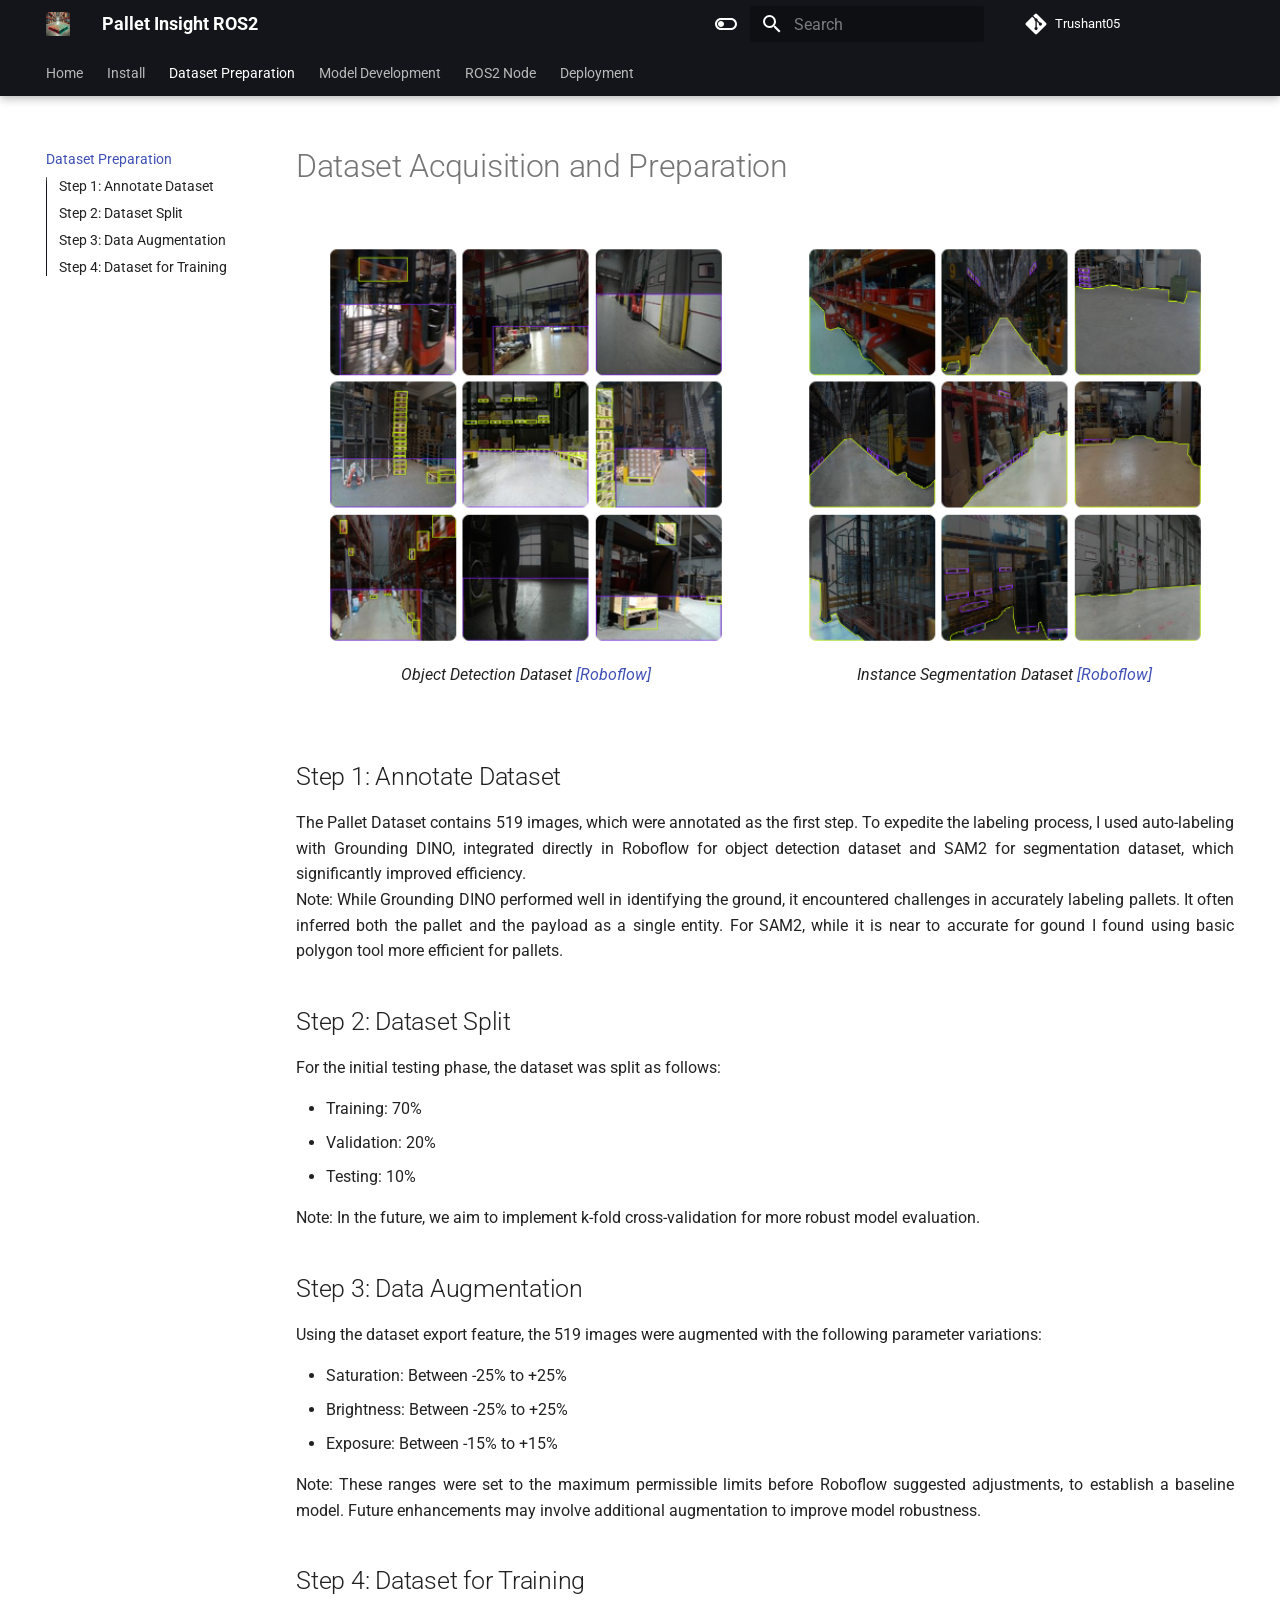
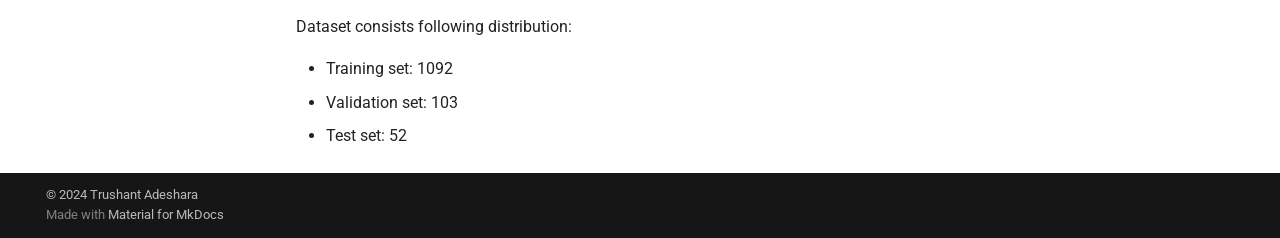
==== commit 11077ef0: "Deployed 086f47a with MkDocs version: 1.6.1" ====
--- a/data/index.html
+++ b/data/index.html
@@ -16,7 +16,7 @@
       
       
       <link rel="icon" href="../assets/images/favicon.png">
-      <meta name="generator" content="mkdocs-1.6.1, mkdocs-material-9.5.45">
+      <meta name="generator" content="mkdocs-1.6.1, mkdocs-material-9.6.11">
     
     
       
@@ -24,7 +24,7 @@
       
     
     
-      <link rel="stylesheet" href="../assets/stylesheets/main.0253249f.min.css">
+      <link rel="stylesheet" href="../assets/stylesheets/main.4af4bdda.min.css">
       
         
         <link rel="stylesheet" href="../assets/stylesheets/palette.06af60db.min.css">
@@ -147,11 +147,13 @@
     
     
     
-      <label class="md-header__button md-icon" for="__search">
-        
-        <svg xmlns="http://www.w3.org/2000/svg" viewBox="0 0 24 24"><path d="M9.5 3A6.5 6.5 0 0 1 16 9.5c0 1.61-.59 3.09-1.56 4.23l.27.27h.79l5 5-1.5 1.5-5-5v-.79l-.27-.27A6.52 6.52 0 0 1 9.5 16 6.5 6.5 0 0 1 3 9.5 6.5 6.5 0 0 1 9.5 3m0 2C7 5 5 7 5 9.5S7 14 9.5 14 14 12 14 9.5 12 5 9.5 5"/></svg>
-      </label>
-      <div class="md-search" data-md-component="search" role="dialog">
+      
+      
+        <label class="md-header__button md-icon" for="__search">
+          
+          <svg xmlns="http://www.w3.org/2000/svg" viewBox="0 0 24 24"><path d="M9.5 3A6.5 6.5 0 0 1 16 9.5c0 1.61-.59 3.09-1.56 4.23l.27.27h.79l5 5-1.5 1.5-5-5v-.79l-.27-.27A6.52 6.52 0 0 1 9.5 16 6.5 6.5 0 0 1 3 9.5 6.5 6.5 0 0 1 9.5 3m0 2C7 5 5 7 5 9.5S7 14 9.5 14 14 12 14 9.5 12 5 9.5 5"/></svg>
+        </label>
+        <div class="md-search" data-md-component="search" role="dialog">
   <label class="md-search__overlay" for="__search"></label>
   <div class="md-search__inner" role="search">
     <form class="md-search__form" name="search">
@@ -185,16 +187,17 @@
     </div>
   </div>
 </div>
+      
     
     
       <div class="md-header__source">
-        <a href="http://trushant-adeshara.com/pallet_insight_ros2/" title="Go to repository" class="md-source" data-md-component="source">
+        <a href="http://trushant05.github.io/pallet_insight_ros2/" title="Go to repository" class="md-source" data-md-component="source">
   <div class="md-source__icon md-icon">
     
-    <svg xmlns="http://www.w3.org/2000/svg" viewBox="0 0 448 512"><!--! Font Awesome Free 6.6.0 by @fontawesome - https://fontawesome.com License - https://fontawesome.com/license/free (Icons: CC BY 4.0, Fonts: SIL OFL 1.1, Code: MIT License) Copyright 2024 Fonticons, Inc.--><path d="M439.55 236.05 244 40.45a28.87 28.87 0 0 0-40.81 0l-40.66 40.63 51.52 51.52c27.06-9.14 52.68 16.77 43.39 43.68l49.66 49.66c34.23-11.8 61.18 31 35.47 56.69-26.49 26.49-70.21-2.87-56-37.34L240.22 199v121.85c25.3 12.54 22.26 41.85 9.08 55a34.34 34.34 0 0 1-48.55 0c-17.57-17.6-11.07-46.91 11.25-56v-123c-20.8-8.51-24.6-30.74-18.64-45L142.57 101 8.45 235.14a28.86 28.86 0 0 0 0 40.81l195.61 195.6a28.86 28.86 0 0 0 40.8 0l194.69-194.69a28.86 28.86 0 0 0 0-40.81"/></svg>
+    <svg xmlns="http://www.w3.org/2000/svg" viewBox="0 0 448 512"><!--! Font Awesome Free 6.7.2 by @fontawesome - https://fontawesome.com License - https://fontawesome.com/license/free (Icons: CC BY 4.0, Fonts: SIL OFL 1.1, Code: MIT License) Copyright 2024 Fonticons, Inc.--><path d="M439.55 236.05 244 40.45a28.87 28.87 0 0 0-40.81 0l-40.66 40.63 51.52 51.52c27.06-9.14 52.68 16.77 43.39 43.68l49.66 49.66c34.23-11.8 61.18 31 35.47 56.69-26.49 26.49-70.21-2.87-56-37.34L240.22 199v121.85c25.3 12.54 22.26 41.85 9.08 55a34.34 34.34 0 0 1-48.55 0c-17.57-17.6-11.07-46.91 11.25-56v-123c-20.8-8.51-24.6-30.74-18.64-45L142.57 101 8.45 235.14a28.86 28.86 0 0 0 0 40.81l195.61 195.6a28.86 28.86 0 0 0 40.8 0l194.69-194.69a28.86 28.86 0 0 0 0-40.81"/></svg>
   </div>
   <div class="md-source__repository">
-    Trushant-Adeshara
+    Trushant05
   </div>
 </a>
       </div>
@@ -211,10 +214,12 @@
   
   
   
+  
     <li class="md-tabs__item">
       <a href=".." class="md-tabs__link">
         
   
+  
     
   
   Home
@@ -225,6 +230,7 @@
 
       
         
+  
   
   
   
@@ -232,6 +238,7 @@
       <a href="../install/" class="md-tabs__link">
         
   
+  
     
   
   Install
@@ -242,6 +249,7 @@
 
       
         
+  
   
   
     
@@ -251,6 +259,7 @@
       <a href="./" class="md-tabs__link">
         
   
+  
     
   
   Dataset Preparation
@@ -261,6 +270,7 @@
 
       
         
+  
   
   
   
@@ -268,6 +278,7 @@
       <a href="../model/" class="md-tabs__link">
         
   
+  
     
   
   Model Development
@@ -278,6 +289,7 @@
 
       
         
+  
   
   
   
@@ -285,6 +297,7 @@
       <a href="../ros2/" class="md-tabs__link">
         
   
+  
     
   
   ROS2 Node
@@ -295,12 +308,14 @@
 
       
         
+  
   
   
   
     <li class="md-tabs__item">
       <a href="../deploy/" class="md-tabs__link">
         
+  
   
     
   
@@ -350,13 +365,13 @@
   </label>
   
     <div class="md-nav__source">
-      <a href="http://trushant-adeshara.com/pallet_insight_ros2/" title="Go to repository" class="md-source" data-md-component="source">
+      <a href="http://trushant05.github.io/pallet_insight_ros2/" title="Go to repository" class="md-source" data-md-component="source">
   <div class="md-source__icon md-icon">
     
-    <svg xmlns="http://www.w3.org/2000/svg" viewBox="0 0 448 512"><!--! Font Awesome Free 6.6.0 by @fontawesome - https://fontawesome.com License - https://fontawesome.com/license/free (Icons: CC BY 4.0, Fonts: SIL OFL 1.1, Code: MIT License) Copyright 2024 Fonticons, Inc.--><path d="M439.55 236.05 244 40.45a28.87 28.87 0 0 0-40.81 0l-40.66 40.63 51.52 51.52c27.06-9.14 52.68 16.77 43.39 43.68l49.66 49.66c34.23-11.8 61.18 31 35.47 56.69-26.49 26.49-70.21-2.87-56-37.34L240.22 199v121.85c25.3 12.54 22.26 41.85 9.08 55a34.34 34.34 0 0 1-48.55 0c-17.57-17.6-11.07-46.91 11.25-56v-123c-20.8-8.51-24.6-30.74-18.64-45L142.57 101 8.45 235.14a28.86 28.86 0 0 0 0 40.81l195.61 195.6a28.86 28.86 0 0 0 40.8 0l194.69-194.69a28.86 28.86 0 0 0 0-40.81"/></svg>
+    <svg xmlns="http://www.w3.org/2000/svg" viewBox="0 0 448 512"><!--! Font Awesome Free 6.7.2 by @fontawesome - https://fontawesome.com License - https://fontawesome.com/license/free (Icons: CC BY 4.0, Fonts: SIL OFL 1.1, Code: MIT License) Copyright 2024 Fonticons, Inc.--><path d="M439.55 236.05 244 40.45a28.87 28.87 0 0 0-40.81 0l-40.66 40.63 51.52 51.52c27.06-9.14 52.68 16.77 43.39 43.68l49.66 49.66c34.23-11.8 61.18 31 35.47 56.69-26.49 26.49-70.21-2.87-56-37.34L240.22 199v121.85c25.3 12.54 22.26 41.85 9.08 55a34.34 34.34 0 0 1-48.55 0c-17.57-17.6-11.07-46.91 11.25-56v-123c-20.8-8.51-24.6-30.74-18.64-45L142.57 101 8.45 235.14a28.86 28.86 0 0 0 0 40.81l195.61 195.6a28.86 28.86 0 0 0 40.8 0l194.69-194.69a28.86 28.86 0 0 0 0-40.81"/></svg>
   </div>
   <div class="md-source__repository">
-    Trushant-Adeshara
+    Trushant05
   </div>
 </a>
     </div>
@@ -373,8 +388,10 @@
       <a href=".." class="md-nav__link">
         
   
+  
   <span class="md-ellipsis">
     Home
+    
   </span>
   
 
@@ -393,8 +410,10 @@
       <a href="../install/" class="md-nav__link">
         
   
+  
   <span class="md-ellipsis">
     Install
+    
   </span>
   
 
@@ -422,8 +441,10 @@
         <label class="md-nav__link md-nav__link--active" for="__toc">
           
   
+  
   <span class="md-ellipsis">
     Dataset Preparation
+    
   </span>
   
 
@@ -433,8 +454,10 @@
       <a href="./" class="md-nav__link md-nav__link--active">
         
   
+  
   <span class="md-ellipsis">
     Dataset Preparation
+    
   </span>
   
 
@@ -509,8 +532,10 @@
       <a href="../model/" class="md-nav__link">
         
   
+  
   <span class="md-ellipsis">
     Model Development
+    
   </span>
   
 
@@ -529,8 +554,10 @@
       <a href="../ros2/" class="md-nav__link">
         
   
+  
   <span class="md-ellipsis">
     ROS2 Node
+    
   </span>
   
 
@@ -549,8 +576,10 @@
       <a href="../deploy/" class="md-nav__link">
         
   
+  
   <span class="md-ellipsis">
     Deployment
+    
   </span>
   
 
@@ -572,6 +601,7 @@
               <article class="md-content__inner md-typeset">
                 
                   
+
 
 
 <h1 id="dataset-acquisition-and-preparation">Dataset Acquisition and Preparation</h1>
@@ -680,10 +710,12 @@
     </div>
     
     
-    <script id="__config" type="application/json">{"base": "..", "features": ["navigation.tabs", "navigation.tabs.sticky", "navigation.sections", "navigation.path", "navigation.indexes", "toc.integrate", "navigation.top", "search.suggest", "search.highlight", "content.tabs.link", "content.code.annotation", "content.code.copy"], "search": "../assets/javascripts/workers/search.6ce7567c.min.js", "translations": {"clipboard.copied": "Copied to clipboard", "clipboard.copy": "Copy to clipboard", "search.result.more.one": "1 more on this page", "search.result.more.other": "# more on this page", "search.result.none": "No matching documents", "search.result.one": "1 matching document", "search.result.other": "# matching documents", "search.result.placeholder": "Type to start searching", "search.result.term.missing": "Missing", "select.version": "Select version"}}</script>
-    
-    
-      <script src="../assets/javascripts/bundle.83f73b43.min.js"></script>
+    
+      
+      <script id="__config" type="application/json">{"base": "..", "features": ["navigation.tabs", "navigation.tabs.sticky", "navigation.sections", "navigation.path", "navigation.indexes", "toc.integrate", "navigation.top", "search.suggest", "search.highlight", "content.tabs.link", "content.code.annotation", "content.code.copy"], "search": "../assets/javascripts/workers/search.f8cc74c7.min.js", "tags": null, "translations": {"clipboard.copied": "Copied to clipboard", "clipboard.copy": "Copy to clipboard", "search.result.more.one": "1 more on this page", "search.result.more.other": "# more on this page", "search.result.none": "No matching documents", "search.result.one": "1 matching document", "search.result.other": "# matching documents", "search.result.placeholder": "Type to start searching", "search.result.term.missing": "Missing", "select.version": "Select version"}, "version": null}</script>
+    
+    
+      <script src="../assets/javascripts/bundle.c8b220af.min.js"></script>
       
     
   </body>
--- a/assets/stylesheets/main.4af4bdda.min.css
+++ b/assets/stylesheets/main.4af4bdda.min.css
@@ -0,0 +1 @@
+@charset "UTF-8";html{-webkit-text-size-adjust:none;-moz-text-size-adjust:none;text-size-adjust:none;box-sizing:border-box}*,:after,:before{box-sizing:inherit}@media (prefers-reduced-motion){*,:after,:before{transition:none!important}}body{margin:0}a,button,input,label{-webkit-tap-highlight-color:transparent}a{color:inherit;text-decoration:none}hr{border:0;box-sizing:initial;display:block;height:.05rem;overflow:visible;padding:0}small{font-size:80%}sub,sup{line-height:1em}img{border-style:none}table{border-collapse:initial;border-spacing:0}td,th{font-weight:400;vertical-align:top}button{background:#0000;border:0;font-family:inherit;font-size:inherit;margin:0;padding:0}input{border:0;outline:none}:root{--md-primary-fg-color:#4051b5;--md-primary-fg-color--light:#5d6cc0;--md-primary-fg-color--dark:#303fa1;--md-primary-bg-color:#fff;--md-primary-bg-color--light:#ffffffb3;--md-accent-fg-color:#526cfe;--md-accent-fg-color--transparent:#526cfe1a;--md-accent-bg-color:#fff;--md-accent-bg-color--light:#ffffffb3}[data-md-color-scheme=default]{color-scheme:light}[data-md-color-scheme=default] img[src$="#gh-dark-mode-only"],[data-md-color-scheme=default] img[src$="#only-dark"]{display:none}:root,[data-md-color-scheme=default]{--md-hue:225deg;--md-default-fg-color:#000000de;--md-default-fg-color--light:#0000008a;--md-default-fg-color--lighter:#00000052;--md-default-fg-color--lightest:#00000012;--md-default-bg-color:#fff;--md-default-bg-color--light:#ffffffb3;--md-default-bg-color--lighter:#ffffff4d;--md-default-bg-color--lightest:#ffffff1f;--md-code-fg-color:#36464e;--md-code-bg-color:#f5f5f5;--md-code-hl-color:#4287ff;--md-code-hl-color--light:#4287ff1a;--md-code-hl-number-color:#d52a2a;--md-code-hl-special-color:#db1457;--md-code-hl-function-color:#a846b9;--md-code-hl-constant-color:#6e59d9;--md-code-hl-keyword-color:#3f6ec6;--md-code-hl-string-color:#1c7d4d;--md-code-hl-name-color:var(--md-code-fg-color);--md-code-hl-operator-color:var(--md-default-fg-color--light);--md-code-hl-punctuation-color:var(--md-default-fg-color--light);--md-code-hl-comment-color:var(--md-default-fg-color--light);--md-code-hl-generic-color:var(--md-default-fg-color--light);--md-code-hl-variable-color:var(--md-default-fg-color--light);--md-typeset-color:var(--md-default-fg-color);--md-typeset-a-color:var(--md-primary-fg-color);--md-typeset-del-color:#f5503d26;--md-typeset-ins-color:#0bd57026;--md-typeset-kbd-color:#fafafa;--md-typeset-kbd-accent-color:#fff;--md-typeset-kbd-border-color:#b8b8b8;--md-typeset-mark-color:#ffff0080;--md-typeset-table-color:#0000001f;--md-typeset-table-color--light:rgba(0,0,0,.035);--md-admonition-fg-color:var(--md-default-fg-color);--md-admonition-bg-color:var(--md-default-bg-color);--md-warning-fg-color:#000000de;--md-warning-bg-color:#ff9;--md-footer-fg-color:#fff;--md-footer-fg-color--light:#ffffffb3;--md-footer-fg-color--lighter:#ffffff73;--md-footer-bg-color:#000000de;--md-footer-bg-color--dark:#00000052;--md-shadow-z1:0 0.2rem 0.5rem #0000000d,0 0 0.05rem #0000001a;--md-shadow-z2:0 0.2rem 0.5rem #0000001a,0 0 0.05rem #00000040;--md-shadow-z3:0 0.2rem 0.5rem #0003,0 0 0.05rem #00000059}.md-icon svg{fill:currentcolor;display:block;height:1.2rem;width:1.2rem}body{-webkit-font-smoothing:antialiased;-moz-osx-font-smoothing:grayscale;--md-text-font-family:var(--md-text-font,_),-apple-system,BlinkMacSystemFont,Helvetica,Arial,sans-serif;--md-code-font-family:var(--md-code-font,_),SFMono-Regular,Consolas,Menlo,monospace}aside,body,input{font-feature-settings:"kern","liga";color:var(--md-typeset-color);font-family:var(--md-text-font-family)}code,kbd,pre{font-feature-settings:"kern";font-family:var(--md-code-font-family)}:root{--md-typeset-table-sort-icon:url('data:image/svg+xml;charset=utf-8,<svg xmlns="http://www.w3.org/2000/svg" viewBox="0 0 24 24"><path d="m18 21-4-4h3V7h-3l4-4 4 4h-3v10h3M2 19v-2h10v2M2 13v-2h7v2M2 7V5h4v2z"/></svg>');--md-typeset-table-sort-icon--asc:url('data:image/svg+xml;charset=utf-8,<svg xmlns="http://www.w3.org/2000/svg" viewBox="0 0 24 24"><path d="M19 17h3l-4 4-4-4h3V3h2M2 17h10v2H2M6 5v2H2V5m0 6h7v2H2z"/></svg>');--md-typeset-table-sort-icon--desc:url('data:image/svg+xml;charset=utf-8,<svg xmlns="http://www.w3.org/2000/svg" viewBox="0 0 24 24"><path d="M19 7h3l-4-4-4 4h3v14h2M2 17h10v2H2M6 5v2H2V5m0 6h7v2H2z"/></svg>')}.md-typeset{-webkit-print-color-adjust:exact;color-adjust:exact;font-size:.8rem;line-height:1.6;overflow-wrap:break-word}@media print{.md-typeset{font-size:.68rem}}.md-typeset blockquote,.md-typeset dl,.md-typeset figure,.md-typeset ol,.md-typeset pre,.md-typeset ul{margin-bottom:1em;margin-top:1em}.md-typeset h1{color:var(--md-default-fg-color--light);font-size:2em;line-height:1.3;margin:0 0 1.25em}.md-typeset h1,.md-typeset h2{font-weight:300;letter-spacing:-.01em}.md-typeset h2{font-size:1.5625em;line-height:1.4;margin:1.6em 0 .64em}.md-typeset h3{font-size:1.25em;font-weight:400;letter-spacing:-.01em;line-height:1.5;margin:1.6em 0 .8em}.md-typeset h2+h3{margin-top:.8em}.md-typeset h4{font-weight:700;letter-spacing:-.01em;margin:1em 0}.md-typeset h5,.md-typeset h6{color:var(--md-default-fg-color--light);font-size:.8em;font-weight:700;letter-spacing:-.01em;margin:1.25em 0}.md-typeset h5{text-transform:uppercase}.md-typeset h5 code{text-transform:none}.md-typeset hr{border-bottom:.05rem solid var(--md-default-fg-color--lightest);display:flow-root;margin:1.5em 0}.md-typeset a{color:var(--md-typeset-a-color);word-break:break-word}.md-typeset a,.md-typeset a:before{transition:color 125ms}.md-typeset a:focus,.md-typeset a:hover{color:var(--md-accent-fg-color)}.md-typeset a:focus code,.md-typeset a:hover code{background-color:var(--md-accent-fg-color--transparent)}.md-typeset a code{color:currentcolor;transition:background-color 125ms}.md-typeset a.focus-visible{outline-color:var(--md-accent-fg-color);outline-offset:.2rem}.md-typeset code,.md-typeset kbd,.md-typeset pre{color:var(--md-code-fg-color);direction:ltr;font-variant-ligatures:none}@media print{.md-typeset code,.md-typeset kbd,.md-typeset pre{white-space:pre-wrap}}.md-typeset code{background-color:var(--md-code-bg-color);border-radius:.1rem;-webkit-box-decoration-break:clone;box-decoration-break:clone;font-size:.85em;padding:0 .2941176471em;word-break:break-word}.md-typeset code:not(.focus-visible){-webkit-tap-highlight-color:transparent;outline:none}.md-typeset pre{display:flow-root;line-height:1.4;position:relative}.md-typeset pre>code{-webkit-box-decoration-break:slice;box-decoration-break:slice;box-shadow:none;display:block;margin:0;outline-color:var(--md-accent-fg-color);overflow:auto;padding:.7720588235em 1.1764705882em;scrollbar-color:var(--md-default-fg-color--lighter) #0000;scrollbar-width:thin;touch-action:auto;word-break:normal}.md-typeset pre>code:hover{scrollbar-color:var(--md-accent-fg-color) #0000}.md-typeset pre>code::-webkit-scrollbar{height:.2rem;width:.2rem}.md-typeset pre>code::-webkit-scrollbar-thumb{background-color:var(--md-default-fg-color--lighter)}.md-typeset pre>code::-webkit-scrollbar-thumb:hover{background-color:var(--md-accent-fg-color)}.md-typeset kbd{background-color:var(--md-typeset-kbd-color);border-radius:.1rem;box-shadow:0 .1rem 0 .05rem var(--md-typeset-kbd-border-color),0 .1rem 0 var(--md-typeset-kbd-border-color),0 -.1rem .2rem var(--md-typeset-kbd-accent-color) inset;color:var(--md-default-fg-color);display:inline-block;font-size:.75em;padding:0 .6666666667em;vertical-align:text-top;word-break:break-word}.md-typeset mark{background-color:var(--md-typeset-mark-color);-webkit-box-decoration-break:clone;box-decoration-break:clone;color:inherit;word-break:break-word}.md-typeset abbr{border-bottom:.05rem dotted var(--md-default-fg-color--light);cursor:help;text-decoration:none}.md-typeset small{opacity:.75}[dir=ltr] .md-typeset sub,[dir=ltr] .md-typeset sup{margin-left:.078125em}[dir=rtl] .md-typeset sub,[dir=rtl] .md-typeset sup{margin-right:.078125em}[dir=ltr] .md-typeset blockquote{padding-left:.6rem}[dir=rtl] .md-typeset blockquote{padding-right:.6rem}[dir=ltr] .md-typeset blockquote{border-left:.2rem solid var(--md-default-fg-color--lighter)}[dir=rtl] .md-typeset blockquote{border-right:.2rem solid var(--md-default-fg-color--lighter)}.md-typeset blockquote{color:var(--md-default-fg-color--light);margin-left:0;margin-right:0}.md-typeset ul{list-style-type:disc}.md-typeset ul[type]{list-style-type:revert-layer}[dir=ltr] .md-typeset ol,[dir=ltr] .md-typeset ul{margin-left:.625em}[dir=rtl] .md-typeset ol,[dir=rtl] .md-typeset ul{margin-right:.625em}.md-typeset ol,.md-typeset ul{padding:0}.md-typeset ol:not([hidden]),.md-typeset ul:not([hidden]){display:flow-root}.md-typeset ol ol,.md-typeset ul ol{list-style-type:lower-alpha}.md-typeset ol ol ol,.md-typeset ul ol ol{list-style-type:lower-roman}.md-typeset ol ol ol ol,.md-typeset ul ol ol ol{list-style-type:upper-alpha}.md-typeset ol ol ol ol ol,.md-typeset ul ol ol ol ol{list-style-type:upper-roman}.md-typeset ol[type],.md-typeset ul[type]{list-style-type:revert-layer}[dir=ltr] .md-typeset ol li,[dir=ltr] .md-typeset ul li{margin-left:1.25em}[dir=rtl] .md-typeset ol li,[dir=rtl] .md-typeset ul li{margin-right:1.25em}.md-typeset ol li,.md-typeset ul li{margin-bottom:.5em}.md-typeset ol li blockquote,.md-typeset ol li p,.md-typeset ul li blockquote,.md-typeset ul li p{margin:.5em 0}.md-typeset ol li:last-child,.md-typeset ul li:last-child{margin-bottom:0}[dir=ltr] .md-typeset ol li ol,[dir=ltr] .md-typeset ol li ul,[dir=ltr] .md-typeset ul li ol,[dir=ltr] .md-typeset ul li ul{margin-left:.625em}[dir=rtl] .md-typeset ol li ol,[dir=rtl] .md-typeset ol li ul,[dir=rtl] .md-typeset ul li ol,[dir=rtl] .md-typeset ul li ul{margin-right:.625em}.md-typeset ol li ol,.md-typeset ol li ul,.md-typeset ul li ol,.md-typeset ul li ul{margin-bottom:.5em;margin-top:.5em}[dir=ltr] .md-typeset dd{margin-left:1.875em}[dir=rtl] .md-typeset dd{margin-right:1.875em}.md-typeset dd{margin-bottom:1.5em;margin-top:1em}.md-typeset img,.md-typeset svg,.md-typeset video{height:auto;max-width:100%}.md-typeset img[align=left]{margin:1em 1em 1em 0}.md-typeset img[align=right]{margin:1em 0 1em 1em}.md-typeset img[align]:only-child{margin-top:0}.md-typeset figure{display:flow-root;margin:1em auto;max-width:100%;text-align:center;width:-moz-fit-content;width:fit-content}.md-typeset figure img{display:block;margin:0 auto}.md-typeset figcaption{font-style:italic;margin:1em auto;max-width:24rem}.md-typeset iframe{max-width:100%}.md-typeset table:not([class]){background-color:var(--md-default-bg-color);border:.05rem solid var(--md-typeset-table-color);border-radius:.1rem;display:inline-block;font-size:.64rem;max-width:100%;overflow:auto;touch-action:auto}@media print{.md-typeset table:not([class]){display:table}}.md-typeset table:not([class])+*{margin-top:1.5em}.md-typeset table:not([class]) td>:first-child,.md-typeset table:not([class]) th>:first-child{margin-top:0}.md-typeset table:not([class]) td>:last-child,.md-typeset table:not([class]) th>:last-child{margin-bottom:0}.md-typeset table:not([class]) td:not([align]),.md-typeset table:not([class]) th:not([align]){text-align:left}[dir=rtl] .md-typeset table:not([class]) td:not([align]),[dir=rtl] .md-typeset table:not([class]) th:not([align]){text-align:right}.md-typeset table:not([class]) th{font-weight:700;min-width:5rem;padding:.9375em 1.25em;vertical-align:top}.md-typeset table:not([class]) td{border-top:.05rem solid var(--md-typeset-table-color);padding:.9375em 1.25em;vertical-align:top}.md-typeset table:not([class]) tbody tr{transition:background-color 125ms}.md-typeset table:not([class]) tbody tr:hover{background-color:var(--md-typeset-table-color--light);box-shadow:0 .05rem 0 var(--md-default-bg-color) inset}.md-typeset table:not([class]) a{word-break:normal}.md-typeset table th[role=columnheader]{cursor:pointer}[dir=ltr] .md-typeset table th[role=columnheader]:after{margin-left:.5em}[dir=rtl] .md-typeset table th[role=columnheader]:after{margin-right:.5em}.md-typeset table th[role=columnheader]:after{content:"";display:inline-block;height:1.2em;-webkit-mask-image:var(--md-typeset-table-sort-icon);mask-image:var(--md-typeset-table-sort-icon);-webkit-mask-repeat:no-repeat;mask-repeat:no-repeat;-webkit-mask-size:contain;mask-size:contain;transition:background-color 125ms;vertical-align:text-bottom;width:1.2em}.md-typeset table th[role=columnheader]:hover:after{background-color:var(--md-default-fg-color--lighter)}.md-typeset table th[role=columnheader][aria-sort=ascending]:after{background-color:var(--md-default-fg-color--light);-webkit-mask-image:var(--md-typeset-table-sort-icon--asc);mask-image:var(--md-typeset-table-sort-icon--asc)}.md-typeset table th[role=columnheader][aria-sort=descending]:after{background-color:var(--md-default-fg-color--light);-webkit-mask-image:var(--md-typeset-table-sort-icon--desc);mask-image:var(--md-typeset-table-sort-icon--desc)}.md-typeset__scrollwrap{margin:1em -.8rem;overflow-x:auto;touch-action:auto}.md-typeset__table{display:inline-block;margin-bottom:.5em;padding:0 .8rem}@media print{.md-typeset__table{display:block}}html .md-typeset__table table{display:table;margin:0;overflow:hidden;width:100%}@media screen and (max-width:44.984375em){.md-content__inner>pre{margin:1em -.8rem}.md-content__inner>pre code{border-radius:0}}.md-typeset .md-author{border-radius:100%;display:block;flex-shrink:0;height:1.6rem;overflow:hidden;position:relative;transition:color 125ms,transform 125ms;width:1.6rem}.md-typeset .md-author img{display:block}.md-typeset .md-author--more{background:var(--md-default-fg-color--lightest);color:var(--md-default-fg-color--lighter);font-size:.6rem;font-weight:700;line-height:1.6rem;text-align:center}.md-typeset .md-author--long{height:2.4rem;width:2.4rem}.md-typeset a.md-author{transform:scale(1)}.md-typeset a.md-author img{border-radius:100%;filter:grayscale(100%) opacity(75%);transition:filter 125ms}.md-typeset a.md-author:focus,.md-typeset a.md-author:hover{transform:scale(1.1);z-index:1}.md-typeset a.md-author:focus img,.md-typeset a.md-author:hover img{filter:grayscale(0)}.md-banner{background-color:var(--md-footer-bg-color);color:var(--md-footer-fg-color);overflow:auto}@media print{.md-banner{display:none}}.md-banner--warning{background-color:var(--md-warning-bg-color);color:var(--md-warning-fg-color)}.md-banner__inner{font-size:.7rem;margin:.6rem auto;padding:0 .8rem}[dir=ltr] .md-banner__button{float:right}[dir=rtl] .md-banner__button{float:left}.md-banner__button{color:inherit;cursor:pointer;transition:opacity .25s}.no-js .md-banner__button{display:none}.md-banner__button:hover{opacity:.7}html{font-size:125%;height:100%;overflow-x:hidden}@media screen and (min-width:100em){html{font-size:137.5%}}@media screen and (min-width:125em){html{font-size:150%}}body{background-color:var(--md-default-bg-color);display:flex;flex-direction:column;font-size:.5rem;min-height:100%;position:relative;width:100%}@media print{body{display:block}}@media screen and (max-width:59.984375em){body[data-md-scrolllock]{position:fixed}}.md-grid{margin-left:auto;margin-right:auto;max-width:61rem}.md-container{display:flex;flex-direction:column;flex-grow:1}@media print{.md-container{display:block}}.md-main{flex-grow:1}.md-main__inner{display:flex;height:100%;margin-top:1.5rem}.md-ellipsis{overflow:hidden;text-overflow:ellipsis}.md-toggle{display:none}.md-option{height:0;opacity:0;position:absolute;width:0}.md-option:checked+label:not([hidden]){display:block}.md-option.focus-visible+label{outline-color:var(--md-accent-fg-color);outline-style:auto}.md-skip{background-color:var(--md-default-fg-color);border-radius:.1rem;color:var(--md-default-bg-color);font-size:.64rem;margin:.5rem;opacity:0;outline-color:var(--md-accent-fg-color);padding:.3rem .5rem;position:fixed;transform:translateY(.4rem);z-index:-1}.md-skip:focus{opacity:1;transform:translateY(0);transition:transform .25s cubic-bezier(.4,0,.2,1),opacity 175ms 75ms;z-index:10}@page{margin:25mm}:root{--md-clipboard-icon:url('data:image/svg+xml;charset=utf-8,<svg xmlns="http://www.w3.org/2000/svg" viewBox="0 0 24 24"><path d="M19 21H8V7h11m0-2H8a2 2 0 0 0-2 2v14a2 2 0 0 0 2 2h11a2 2 0 0 0 2-2V7a2 2 0 0 0-2-2m-3-4H4a2 2 0 0 0-2 2v14h2V3h12z"/></svg>')}.md-clipboard{border-radius:.1rem;color:var(--md-default-fg-color--lightest);cursor:pointer;height:1.5em;outline-color:var(--md-accent-fg-color);outline-offset:.1rem;position:absolute;right:.5em;top:.5em;transition:color .25s;width:1.5em;z-index:1}@media print{.md-clipboard{display:none}}.md-clipboard:not(.focus-visible){-webkit-tap-highlight-color:transparent;outline:none}:hover>.md-clipboard{color:var(--md-default-fg-color--light)}.md-clipboard:focus,.md-clipboard:hover{color:var(--md-accent-fg-color)}.md-clipboard:after{background-color:currentcolor;content:"";display:block;height:1.125em;margin:0 auto;-webkit-mask-image:var(--md-clipboard-icon);mask-image:var(--md-clipboard-icon);-webkit-mask-position:center;mask-position:center;-webkit-mask-repeat:no-repeat;mask-repeat:no-repeat;-webkit-mask-size:contain;mask-size:contain;width:1.125em}.md-clipboard--inline{cursor:pointer}.md-clipboard--inline code{transition:color .25s,background-color .25s}.md-clipboard--inline:focus code,.md-clipboard--inline:hover code{background-color:var(--md-accent-fg-color--transparent);color:var(--md-accent-fg-color)}.md-typeset .md-code__content{display:grid}@keyframes consent{0%{opacity:0;transform:translateY(100%)}to{opacity:1;transform:translateY(0)}}@keyframes overlay{0%{opacity:0}to{opacity:1}}.md-consent__overlay{animation:overlay .25s both;-webkit-backdrop-filter:blur(.1rem);backdrop-filter:blur(.1rem);background-color:#0000008a;height:100%;opacity:1;position:fixed;top:0;width:100%;z-index:5}.md-consent__inner{animation:consent .5s cubic-bezier(.1,.7,.1,1) both;background-color:var(--md-default-bg-color);border:0;border-radius:.1rem;bottom:0;box-shadow:0 0 .2rem #0000001a,0 .2rem .4rem #0003;max-height:100%;overflow:auto;padding:0;position:fixed;width:100%;z-index:5}.md-consent__form{padding:.8rem}.md-consent__settings{display:none;margin:1em 0}input:checked+.md-consent__settings{display:block}.md-consent__controls{margin-bottom:.8rem}.md-typeset .md-consent__controls .md-button{display:inline}@media screen and (max-width:44.984375em){.md-typeset .md-consent__controls .md-button{display:block;margin-top:.4rem;text-align:center;width:100%}}.md-consent label{cursor:pointer}.md-content{flex-grow:1;min-width:0}.md-content__inner{margin:0 .8rem 1.2rem;padding-top:.6rem}@media screen and (min-width:76.25em){[dir=ltr] .md-sidebar--primary:not([hidden])~.md-content>.md-content__inner{margin-left:1.2rem}[dir=ltr] .md-sidebar--secondary:not([hidden])~.md-content>.md-content__inner,[dir=rtl] .md-sidebar--primary:not([hidden])~.md-content>.md-content__inner{margin-right:1.2rem}[dir=rtl] .md-sidebar--secondary:not([hidden])~.md-content>.md-content__inner{margin-left:1.2rem}}.md-content__inner:before{content:"";display:block;height:.4rem}.md-content__inner>:last-child{margin-bottom:0}[dir=ltr] .md-content__button{float:right}[dir=rtl] .md-content__button{float:left}[dir=ltr] .md-content__button{margin-left:.4rem}[dir=rtl] .md-content__button{margin-right:.4rem}.md-content__button{margin:.4rem 0;padding:0}@media print{.md-content__button{display:none}}.md-typeset .md-content__button{color:var(--md-default-fg-color--lighter)}.md-content__button svg{display:inline;vertical-align:top}[dir=rtl] .md-content__button svg{transform:scaleX(-1)}[dir=ltr] .md-dialog{right:.8rem}[dir=rtl] .md-dialog{left:.8rem}.md-dialog{background-color:var(--md-default-fg-color);border-radius:.1rem;bottom:.8rem;box-shadow:var(--md-shadow-z3);min-width:11.1rem;opacity:0;padding:.4rem .6rem;pointer-events:none;position:fixed;transform:translateY(100%);transition:transform 0ms .4s,opacity .4s;z-index:4}@media print{.md-dialog{display:none}}.md-dialog--active{opacity:1;pointer-events:auto;transform:translateY(0);transition:transform .4s cubic-bezier(.075,.85,.175,1),opacity .4s}.md-dialog__inner{color:var(--md-default-bg-color);font-size:.7rem}.md-feedback{margin:2em 0 1em;text-align:center}.md-feedback fieldset{border:none;margin:0;padding:0}.md-feedback__title{font-weight:700;margin:1em auto}.md-feedback__inner{position:relative}.md-feedback__list{display:flex;flex-wrap:wrap;place-content:baseline center;position:relative}.md-feedback__list:hover .md-icon:not(:disabled){color:var(--md-default-fg-color--lighter)}:disabled .md-feedback__list{min-height:1.8rem}.md-feedback__icon{color:var(--md-default-fg-color--light);cursor:pointer;flex-shrink:0;margin:0 .1rem;transition:color 125ms}.md-feedback__icon:not(:disabled).md-icon:hover{color:var(--md-accent-fg-color)}.md-feedback__icon:disabled{color:var(--md-default-fg-color--lightest);pointer-events:none}.md-feedback__note{opacity:0;position:relative;transform:translateY(.4rem);transition:transform .4s cubic-bezier(.1,.7,.1,1),opacity .15s}.md-feedback__note>*{margin:0 auto;max-width:16rem}:disabled .md-feedback__note{opacity:1;transform:translateY(0)}@media print{.md-feedback{display:none}}.md-footer{background-color:var(--md-footer-bg-color);color:var(--md-footer-fg-color)}@media print{.md-footer{display:none}}.md-footer__inner{justify-content:space-between;overflow:auto;padding:.2rem}.md-footer__inner:not([hidden]){display:flex}.md-footer__link{align-items:end;display:flex;flex-grow:0.01;margin-bottom:.4rem;margin-top:1rem;max-width:100%;outline-color:var(--md-accent-fg-color);overflow:hidden;transition:opacity .25s}.md-footer__link:focus,.md-footer__link:hover{opacity:.7}[dir=rtl] .md-footer__link svg{transform:scaleX(-1)}@media screen and (max-width:44.984375em){.md-footer__link--prev{flex-shrink:0}.md-footer__link--prev .md-footer__title{display:none}}[dir=ltr] .md-footer__link--next{margin-left:auto}[dir=rtl] .md-footer__link--next{margin-right:auto}.md-footer__link--next{text-align:right}[dir=rtl] .md-footer__link--next{text-align:left}.md-footer__title{flex-grow:1;font-size:.9rem;margin-bottom:.7rem;max-width:calc(100% - 2.4rem);padding:0 1rem;white-space:nowrap}.md-footer__button{margin:.2rem;padding:.4rem}.md-footer__direction{font-size:.64rem;opacity:.7}.md-footer-meta{background-color:var(--md-footer-bg-color--dark)}.md-footer-meta__inner{display:flex;flex-wrap:wrap;justify-content:space-between;padding:.2rem}html .md-footer-meta.md-typeset a{color:var(--md-footer-fg-color--light)}html .md-footer-meta.md-typeset a:focus,html .md-footer-meta.md-typeset a:hover{color:var(--md-footer-fg-color)}.md-copyright{color:var(--md-footer-fg-color--lighter);font-size:.64rem;margin:auto .6rem;padding:.4rem 0;width:100%}@media screen and (min-width:45em){.md-copyright{width:auto}}.md-copyright__highlight{color:var(--md-footer-fg-color--light)}.md-social{display:inline-flex;gap:.2rem;margin:0 .4rem;padding:.2rem 0 .6rem}@media screen and (min-width:45em){.md-social{padding:.6rem 0}}.md-social__link{display:inline-block;height:1.6rem;text-align:center;width:1.6rem}.md-social__link:before{line-height:1.9}.md-social__link svg{fill:currentcolor;max-height:.8rem;vertical-align:-25%}.md-typeset .md-button{border:.1rem solid;border-radius:.1rem;color:var(--md-primary-fg-color);cursor:pointer;display:inline-block;font-weight:700;padding:.625em 2em;transition:color 125ms,background-color 125ms,border-color 125ms}.md-typeset .md-button--primary{background-color:var(--md-primary-fg-color);border-color:var(--md-primary-fg-color);color:var(--md-primary-bg-color)}.md-typeset .md-button:focus,.md-typeset .md-button:hover{background-color:var(--md-accent-fg-color);border-color:var(--md-accent-fg-color);color:var(--md-accent-bg-color)}[dir=ltr] .md-typeset .md-input{border-top-left-radius:.1rem}[dir=ltr] .md-typeset .md-input,[dir=rtl] .md-typeset .md-input{border-top-right-radius:.1rem}[dir=rtl] .md-typeset .md-input{border-top-left-radius:.1rem}.md-typeset .md-input{border-bottom:.1rem solid var(--md-default-fg-color--lighter);box-shadow:var(--md-shadow-z1);font-size:.8rem;height:1.8rem;padding:0 .6rem;transition:border .25s,box-shadow .25s}.md-typeset .md-input:focus,.md-typeset .md-input:hover{border-bottom-color:var(--md-accent-fg-color);box-shadow:var(--md-shadow-z2)}.md-typeset .md-input--stretch{width:100%}.md-header{background-color:var(--md-primary-fg-color);box-shadow:0 0 .2rem #0000,0 .2rem .4rem #0000;color:var(--md-primary-bg-color);display:block;left:0;position:sticky;right:0;top:0;z-index:4}@media print{.md-header{display:none}}.md-header[hidden]{transform:translateY(-100%);transition:transform .25s cubic-bezier(.8,0,.6,1),box-shadow .25s}.md-header--shadow{box-shadow:0 0 .2rem #0000001a,0 .2rem .4rem #0003;transition:transform .25s cubic-bezier(.1,.7,.1,1),box-shadow .25s}.md-header__inner{align-items:center;display:flex;padding:0 .2rem}.md-header__button{color:currentcolor;cursor:pointer;margin:.2rem;outline-color:var(--md-accent-fg-color);padding:.4rem;position:relative;transition:opacity .25s;vertical-align:middle;z-index:1}.md-header__button:hover{opacity:.7}.md-header__button:not([hidden]){display:inline-block}.md-header__button:not(.focus-visible){-webkit-tap-highlight-color:transparent;outline:none}.md-header__button.md-logo{margin:.2rem;padding:.4rem}@media screen and (max-width:76.234375em){.md-header__button.md-logo{display:none}}.md-header__button.md-logo img,.md-header__button.md-logo svg{fill:currentcolor;display:block;height:1.2rem;width:auto}@media screen and (min-width:60em){.md-header__button[for=__search]{display:none}}.no-js .md-header__button[for=__search]{display:none}[dir=rtl] .md-header__button[for=__search] svg{transform:scaleX(-1)}@media screen and (min-width:76.25em){.md-header__button[for=__drawer]{display:none}}.md-header__topic{display:flex;max-width:100%;position:absolute;transition:transform .4s cubic-bezier(.1,.7,.1,1),opacity .15s;white-space:nowrap}.md-header__topic+.md-header__topic{opacity:0;pointer-events:none;transform:translateX(1.25rem);transition:transform .4s cubic-bezier(1,.7,.1,.1),opacity .15s;z-index:-1}[dir=rtl] .md-header__topic+.md-header__topic{transform:translateX(-1.25rem)}.md-header__topic:first-child{font-weight:700}[dir=ltr] .md-header__title{margin-left:1rem;margin-right:.4rem}[dir=rtl] .md-header__title{margin-left:.4rem;margin-right:1rem}.md-header__title{flex-grow:1;font-size:.9rem;height:2.4rem;line-height:2.4rem}.md-header__title--active .md-header__topic{opacity:0;pointer-events:none;transform:translateX(-1.25rem);transition:transform .4s cubic-bezier(1,.7,.1,.1),opacity .15s;z-index:-1}[dir=rtl] .md-header__title--active .md-header__topic{transform:translateX(1.25rem)}.md-header__title--active .md-header__topic+.md-header__topic{opacity:1;pointer-events:auto;transform:translateX(0);transition:transform .4s cubic-bezier(.1,.7,.1,1),opacity .15s;z-index:0}.md-header__title>.md-header__ellipsis{height:100%;position:relative;width:100%}.md-header__option{display:flex;flex-shrink:0;max-width:100%;transition:max-width 0ms .25s,opacity .25s .25s;white-space:nowrap}[data-md-toggle=search]:checked~.md-header .md-header__option{max-width:0;opacity:0;transition:max-width 0ms,opacity 0ms}.md-header__option>input{bottom:0}.md-header__source{display:none}@media screen and (min-width:60em){[dir=ltr] .md-header__source{margin-left:1rem}[dir=rtl] .md-header__source{margin-right:1rem}.md-header__source{display:block;max-width:11.7rem;width:11.7rem}}@media screen and (min-width:76.25em){[dir=ltr] .md-header__source{margin-left:1.4rem}[dir=rtl] .md-header__source{margin-right:1.4rem}}.md-meta{color:var(--md-default-fg-color--light);font-size:.7rem;line-height:1.3}.md-meta__list{display:inline-flex;flex-wrap:wrap;list-style:none;margin:0;padding:0}.md-meta__item:not(:last-child):after{content:"·";margin-left:.2rem;margin-right:.2rem}.md-meta__link{color:var(--md-typeset-a-color)}.md-meta__link:focus,.md-meta__link:hover{color:var(--md-accent-fg-color)}.md-draft{background-color:#ff1744;border-radius:.125em;color:#fff;display:inline-block;font-weight:700;padding-left:.5714285714em;padding-right:.5714285714em}:root{--md-nav-icon--prev:url('data:image/svg+xml;charset=utf-8,<svg xmlns="http://www.w3.org/2000/svg" viewBox="0 0 24 24"><path d="M20 11v2H8l5.5 5.5-1.42 1.42L4.16 12l7.92-7.92L13.5 5.5 8 11z"/></svg>');--md-nav-icon--next:url('data:image/svg+xml;charset=utf-8,<svg xmlns="http://www.w3.org/2000/svg" viewBox="0 0 24 24"><path d="M8.59 16.58 13.17 12 8.59 7.41 10 6l6 6-6 6z"/></svg>');--md-toc-icon:url('data:image/svg+xml;charset=utf-8,<svg xmlns="http://www.w3.org/2000/svg" viewBox="0 0 24 24"><path d="M3 9h14V7H3zm0 4h14v-2H3zm0 4h14v-2H3zm16 0h2v-2h-2zm0-10v2h2V7zm0 6h2v-2h-2z"/></svg>')}.md-nav{font-size:.7rem;line-height:1.3}.md-nav__title{color:var(--md-default-fg-color--light);display:block;font-weight:700;overflow:hidden;padding:0 .6rem;text-overflow:ellipsis}.md-nav__title .md-nav__button{display:none}.md-nav__title .md-nav__button img{height:100%;width:auto}.md-nav__title .md-nav__button.md-logo img,.md-nav__title .md-nav__button.md-logo svg{fill:currentcolor;display:block;height:2.4rem;max-width:100%;object-fit:contain;width:auto}.md-nav__list{list-style:none;margin:0;padding:0}.md-nav__link{align-items:flex-start;display:flex;gap:.4rem;margin-top:.625em;scroll-snap-align:start;transition:color 125ms}.md-nav__link--passed{color:var(--md-default-fg-color--light)}.md-nav__item .md-nav__link--active,.md-nav__item .md-nav__link--active code{color:var(--md-typeset-a-color)}.md-nav__link .md-ellipsis{position:relative}[dir=ltr] .md-nav__link .md-icon:last-child{margin-left:auto}[dir=rtl] .md-nav__link .md-icon:last-child{margin-right:auto}.md-nav__link svg{fill:currentcolor;flex-shrink:0;height:1.3em;position:relative}.md-nav__link[for]:focus,.md-nav__link[for]:hover,.md-nav__link[href]:focus,.md-nav__link[href]:hover{color:var(--md-accent-fg-color);cursor:pointer}.md-nav__link.focus-visible{outline-color:var(--md-accent-fg-color);outline-offset:.2rem}.md-nav--primary .md-nav__link[for=__toc]{display:none}.md-nav--primary .md-nav__link[for=__toc] .md-icon:after{background-color:currentcolor;display:block;height:100%;-webkit-mask-image:var(--md-toc-icon);mask-image:var(--md-toc-icon);width:100%}.md-nav--primary .md-nav__link[for=__toc]~.md-nav{display:none}.md-nav__container>.md-nav__link{margin-top:0}.md-nav__container>.md-nav__link:first-child{flex-grow:1;min-width:0}.md-nav__icon{flex-shrink:0}.md-nav__source{display:none}@media screen and (max-width:76.234375em){.md-nav--primary,.md-nav--primary .md-nav{background-color:var(--md-default-bg-color);display:flex;flex-direction:column;height:100%;left:0;position:absolute;right:0;top:0;z-index:1}.md-nav--primary .md-nav__item,.md-nav--primary .md-nav__title{font-size:.8rem;line-height:1.5}.md-nav--primary .md-nav__title{background-color:var(--md-default-fg-color--lightest);color:var(--md-default-fg-color--light);cursor:pointer;height:5.6rem;line-height:2.4rem;padding:3rem .8rem .2rem;position:relative;white-space:nowrap}[dir=ltr] .md-nav--primary .md-nav__title .md-nav__icon{left:.4rem}[dir=rtl] .md-nav--primary .md-nav__title .md-nav__icon{right:.4rem}.md-nav--primary .md-nav__title .md-nav__icon{display:block;height:1.2rem;margin:.2rem;position:absolute;top:.4rem;width:1.2rem}.md-nav--primary .md-nav__title .md-nav__icon:after{background-color:currentcolor;content:"";display:block;height:100%;-webkit-mask-image:var(--md-nav-icon--prev);mask-image:var(--md-nav-icon--prev);-webkit-mask-position:center;mask-position:center;-webkit-mask-repeat:no-repeat;mask-repeat:no-repeat;-webkit-mask-size:contain;mask-size:contain;width:100%}.md-nav--primary .md-nav__title~.md-nav__list{background-color:var(--md-default-bg-color);box-shadow:0 .05rem 0 var(--md-default-fg-color--lightest) inset;overflow-y:auto;scroll-snap-type:y mandatory;touch-action:pan-y}.md-nav--primary .md-nav__title~.md-nav__list>:first-child{border-top:0}.md-nav--primary .md-nav__title[for=__drawer]{background-color:var(--md-primary-fg-color);color:var(--md-primary-bg-color);font-weight:700}.md-nav--primary .md-nav__title .md-logo{display:block;left:.2rem;margin:.2rem;padding:.4rem;position:absolute;right:.2rem;top:.2rem}.md-nav--primary .md-nav__list{flex:1}.md-nav--primary .md-nav__item{border-top:.05rem solid var(--md-default-fg-color--lightest)}.md-nav--primary .md-nav__item--active>.md-nav__link{color:var(--md-typeset-a-color)}.md-nav--primary .md-nav__item--active>.md-nav__link:focus,.md-nav--primary .md-nav__item--active>.md-nav__link:hover{color:var(--md-accent-fg-color)}.md-nav--primary .md-nav__link{margin-top:0;padding:.6rem .8rem}.md-nav--primary .md-nav__link svg{margin-top:.1em}.md-nav--primary .md-nav__link>.md-nav__link{padding:0}[dir=ltr] .md-nav--primary .md-nav__link .md-nav__icon{margin-right:-.2rem}[dir=rtl] .md-nav--primary .md-nav__link .md-nav__icon{margin-left:-.2rem}.md-nav--primary .md-nav__link .md-nav__icon{font-size:1.2rem;height:1.2rem;width:1.2rem}.md-nav--primary .md-nav__link .md-nav__icon:after{background-color:currentcolor;content:"";display:block;height:100%;-webkit-mask-image:var(--md-nav-icon--next);mask-image:var(--md-nav-icon--next);-webkit-mask-position:center;mask-position:center;-webkit-mask-repeat:no-repeat;mask-repeat:no-repeat;-webkit-mask-size:contain;mask-size:contain;width:100%}[dir=rtl] .md-nav--primary .md-nav__icon:after{transform:scale(-1)}.md-nav--primary .md-nav--secondary .md-nav{background-color:initial;position:static}[dir=ltr] .md-nav--primary .md-nav--secondary .md-nav .md-nav__link{padding-left:1.4rem}[dir=rtl] .md-nav--primary .md-nav--secondary .md-nav .md-nav__link{padding-right:1.4rem}[dir=ltr] .md-nav--primary .md-nav--secondary .md-nav .md-nav .md-nav__link{padding-left:2rem}[dir=rtl] .md-nav--primary .md-nav--secondary .md-nav .md-nav .md-nav__link{padding-right:2rem}[dir=ltr] .md-nav--primary .md-nav--secondary .md-nav .md-nav .md-nav .md-nav__link{padding-left:2.6rem}[dir=rtl] .md-nav--primary .md-nav--secondary .md-nav .md-nav .md-nav .md-nav__link{padding-right:2.6rem}[dir=ltr] .md-nav--primary .md-nav--secondary .md-nav .md-nav .md-nav .md-nav .md-nav__link{padding-left:3.2rem}[dir=rtl] .md-nav--primary .md-nav--secondary .md-nav .md-nav .md-nav .md-nav .md-nav__link{padding-right:3.2rem}.md-nav--secondary{background-color:initial}.md-nav__toggle~.md-nav{display:flex;opacity:0;transform:translateX(100%);transition:transform .25s cubic-bezier(.8,0,.6,1),opacity 125ms 50ms}[dir=rtl] .md-nav__toggle~.md-nav{transform:translateX(-100%)}.md-nav__toggle:checked~.md-nav{opacity:1;transform:translateX(0);transition:transform .25s cubic-bezier(.4,0,.2,1),opacity 125ms 125ms}.md-nav__toggle:checked~.md-nav>.md-nav__list{-webkit-backface-visibility:hidden;backface-visibility:hidden}}@media screen and (max-width:59.984375em){.md-nav--primary .md-nav__link[for=__toc]{display:flex}.md-nav--primary .md-nav__link[for=__toc] .md-icon:after{content:""}.md-nav--primary .md-nav__link[for=__toc]+.md-nav__link{display:none}.md-nav--primary .md-nav__link[for=__toc]~.md-nav{display:flex}.md-nav__source{background-color:var(--md-primary-fg-color--dark);color:var(--md-primary-bg-color);display:block;padding:0 .2rem}}@media screen and (min-width:60em) and (max-width:76.234375em){.md-nav--integrated .md-nav__link[for=__toc]{display:flex}.md-nav--integrated .md-nav__link[for=__toc] .md-icon:after{content:""}.md-nav--integrated .md-nav__link[for=__toc]+.md-nav__link{display:none}.md-nav--integrated .md-nav__link[for=__toc]~.md-nav{display:flex}}@media screen and (min-width:60em){.md-nav{margin-bottom:-.4rem}.md-nav--secondary .md-nav__title{background:var(--md-default-bg-color);box-shadow:0 0 .4rem .4rem var(--md-default-bg-color);position:sticky;top:0;z-index:1}.md-nav--secondary .md-nav__title[for=__toc]{scroll-snap-align:start}.md-nav--secondary .md-nav__title .md-nav__icon{display:none}[dir=ltr] .md-nav--secondary .md-nav__list{padding-left:.6rem}[dir=rtl] .md-nav--secondary .md-nav__list{padding-right:.6rem}.md-nav--secondary .md-nav__list{padding-bottom:.4rem}[dir=ltr] .md-nav--secondary .md-nav__item>.md-nav__link{margin-right:.4rem}[dir=rtl] .md-nav--secondary .md-nav__item>.md-nav__link{margin-left:.4rem}}@media screen and (min-width:76.25em){.md-nav{margin-bottom:-.4rem;transition:max-height .25s cubic-bezier(.86,0,.07,1)}.md-nav--primary .md-nav__title{background:var(--md-default-bg-color);box-shadow:0 0 .4rem .4rem var(--md-default-bg-color);position:sticky;top:0;z-index:1}.md-nav--primary .md-nav__title[for=__drawer]{scroll-snap-align:start}.md-nav--primary .md-nav__title .md-nav__icon{display:none}[dir=ltr] .md-nav--primary .md-nav__list{padding-left:.6rem}[dir=rtl] .md-nav--primary .md-nav__list{padding-right:.6rem}.md-nav--primary .md-nav__list{padding-bottom:.4rem}[dir=ltr] .md-nav--primary .md-nav__item>.md-nav__link{margin-right:.4rem}[dir=rtl] .md-nav--primary .md-nav__item>.md-nav__link{margin-left:.4rem}.md-nav__toggle~.md-nav{display:grid;grid-template-rows:minmax(.4rem,0fr);opacity:0;transition:grid-template-rows .25s cubic-bezier(.86,0,.07,1),opacity .25s,visibility 0ms .25s;visibility:collapse}.md-nav__toggle~.md-nav>.md-nav__list{overflow:hidden}.md-nav__toggle.md-toggle--indeterminate~.md-nav,.md-nav__toggle:checked~.md-nav{grid-template-rows:minmax(.4rem,1fr);opacity:1;transition:grid-template-rows .25s cubic-bezier(.86,0,.07,1),opacity .15s .1s,visibility 0ms;visibility:visible}.md-nav__toggle.md-toggle--indeterminate~.md-nav{transition:none}.md-nav__item--nested>.md-nav>.md-nav__title{display:none}.md-nav__item--section{display:block;margin:1.25em 0}.md-nav__item--section:last-child{margin-bottom:0}.md-nav__item--section>.md-nav__link{font-weight:700}.md-nav__item--section>.md-nav__link[for]{color:var(--md-default-fg-color--light)}.md-nav__item--section>.md-nav__link:not(.md-nav__container){pointer-events:none}.md-nav__item--section>.md-nav__link .md-icon,.md-nav__item--section>.md-nav__link>[for]{display:none}[dir=ltr] .md-nav__item--section>.md-nav{margin-left:-.6rem}[dir=rtl] .md-nav__item--section>.md-nav{margin-right:-.6rem}.md-nav__item--section>.md-nav{display:block;opacity:1;visibility:visible}.md-nav__item--section>.md-nav>.md-nav__list>.md-nav__item{padding:0}.md-nav__icon{border-radius:100%;height:.9rem;transition:background-color .25s;width:.9rem}.md-nav__icon:hover{background-color:var(--md-accent-fg-color--transparent)}.md-nav__icon:after{background-color:currentcolor;border-radius:100%;content:"";display:inline-block;height:100%;-webkit-mask-image:var(--md-nav-icon--next);mask-image:var(--md-nav-icon--next);-webkit-mask-position:center;mask-position:center;-webkit-mask-repeat:no-repeat;mask-repeat:no-repeat;-webkit-mask-size:contain;mask-size:contain;transition:transform .25s;vertical-align:-.1rem;width:100%}[dir=rtl] .md-nav__icon:after{transform:rotate(180deg)}.md-nav__item--nested .md-nav__toggle:checked~.md-nav__link .md-nav__icon:after,.md-nav__item--nested .md-toggle--indeterminate~.md-nav__link .md-nav__icon:after{transform:rotate(90deg)}.md-nav--lifted>.md-nav__list>.md-nav__item,.md-nav--lifted>.md-nav__title{display:none}.md-nav--lifted>.md-nav__list>.md-nav__item--active{display:block}.md-nav--lifted>.md-nav__list>.md-nav__item--active>.md-nav__link{background:var(--md-default-bg-color);box-shadow:0 0 .4rem .4rem var(--md-default-bg-color);margin-top:0;position:sticky;top:0;z-index:1}.md-nav--lifted>.md-nav__list>.md-nav__item--active>.md-nav__link:not(.md-nav__container){pointer-events:none}.md-nav--lifted>.md-nav__list>.md-nav__item--active.md-nav__item--section{margin:0}[dir=ltr] .md-nav--lifted>.md-nav__list>.md-nav__item>.md-nav:not(.md-nav--secondary){margin-left:-.6rem}[dir=rtl] .md-nav--lifted>.md-nav__list>.md-nav__item>.md-nav:not(.md-nav--secondary){margin-right:-.6rem}.md-nav--lifted>.md-nav__list>.md-nav__item>[for]{color:var(--md-default-fg-color--light)}.md-nav--lifted .md-nav[data-md-level="1"]{grid-template-rows:minmax(.4rem,1fr);opacity:1;visibility:visible}[dir=ltr] .md-nav--integrated>.md-nav__list>.md-nav__item--active .md-nav--secondary{border-left:.05rem solid var(--md-primary-fg-color)}[dir=rtl] .md-nav--integrated>.md-nav__list>.md-nav__item--active .md-nav--secondary{border-right:.05rem solid var(--md-primary-fg-color)}.md-nav--integrated>.md-nav__list>.md-nav__item--active .md-nav--secondary{display:block;margin-bottom:1.25em;opacity:1;visibility:visible}.md-nav--integrated>.md-nav__list>.md-nav__item--active .md-nav--secondary>.md-nav__list{overflow:visible;padding-bottom:0}.md-nav--integrated>.md-nav__list>.md-nav__item--active .md-nav--secondary>.md-nav__title{display:none}}.md-pagination{font-size:.8rem;font-weight:700;gap:.4rem}.md-pagination,.md-pagination>*{align-items:center;display:flex;justify-content:center}.md-pagination>*{border-radius:.2rem;height:1.8rem;min-width:1.8rem;text-align:center}.md-pagination__current{background-color:var(--md-default-fg-color--lightest);color:var(--md-default-fg-color--light)}.md-pagination__link{transition:color 125ms,background-color 125ms}.md-pagination__link:focus,.md-pagination__link:hover{background-color:var(--md-accent-fg-color--transparent);color:var(--md-accent-fg-color)}.md-pagination__link:focus svg,.md-pagination__link:hover svg{color:var(--md-accent-fg-color)}.md-pagination__link.focus-visible{outline-color:var(--md-accent-fg-color);outline-offset:.2rem}.md-pagination__link svg{fill:currentcolor;color:var(--md-default-fg-color--lighter);display:block;max-height:100%;width:1.2rem}.md-post__back{border-bottom:.05rem solid var(--md-default-fg-color--lightest);margin-bottom:1.2rem;padding-bottom:1.2rem}@media screen and (max-width:76.234375em){.md-post__back{display:none}}[dir=rtl] .md-post__back svg{transform:scaleX(-1)}.md-post__authors{display:flex;flex-direction:column;gap:.6rem;margin:0 .6rem 1.2rem}.md-post .md-post__meta a{transition:color 125ms}.md-post .md-post__meta a:focus,.md-post .md-post__meta a:hover{color:var(--md-accent-fg-color)}.md-post__title{color:var(--md-default-fg-color--light);font-weight:700}.md-post--excerpt{margin-bottom:3.2rem}.md-post--excerpt .md-post__header{align-items:center;display:flex;gap:.6rem;min-height:1.6rem}.md-post--excerpt .md-post__authors{align-items:center;display:inline-flex;flex-direction:row;gap:.2rem;margin:0;min-height:2.4rem}[dir=ltr] .md-post--excerpt .md-post__meta .md-meta__list{margin-right:.4rem}[dir=rtl] .md-post--excerpt .md-post__meta .md-meta__list{margin-left:.4rem}.md-post--excerpt .md-post__content>:first-child{--md-scroll-margin:6rem;margin-top:0}.md-post>.md-nav--secondary{margin:1em 0}.md-profile{align-items:center;display:flex;font-size:.7rem;gap:.6rem;line-height:1.4;width:100%}.md-profile__description{flex-grow:1}.md-content--post{display:flex}@media screen and (max-width:76.234375em){.md-content--post{flex-flow:column-reverse}}.md-content--post>.md-content__inner{flex-grow:1;min-width:0}@media screen and (min-width:76.25em){[dir=ltr] .md-content--post>.md-content__inner{margin-left:1.2rem}[dir=rtl] .md-content--post>.md-content__inner{margin-right:1.2rem}}@media screen and (max-width:76.234375em){.md-sidebar.md-sidebar--post{padding:0;position:static;width:100%}.md-sidebar.md-sidebar--post .md-sidebar__scrollwrap{overflow:visible}.md-sidebar.md-sidebar--post .md-sidebar__inner{padding:0}.md-sidebar.md-sidebar--post .md-post__meta{margin-left:.6rem;margin-right:.6rem}.md-sidebar.md-sidebar--post .md-nav__item{border:none;display:inline}.md-sidebar.md-sidebar--post .md-nav__list{display:inline-flex;flex-wrap:wrap;gap:.6rem;padding-bottom:.6rem;padding-top:.6rem}.md-sidebar.md-sidebar--post .md-nav__link{padding:0}.md-sidebar.md-sidebar--post .md-nav{height:auto;margin-bottom:0;position:static}}:root{--md-progress-value:0;--md-progress-delay:400ms}.md-progress{background:var(--md-primary-bg-color);height:.075rem;opacity:min(clamp(0,var(--md-progress-value),1),clamp(0,100 - var(--md-progress-value),1));position:fixed;top:0;transform:scaleX(calc(var(--md-progress-value)*1%));transform-origin:left;transition:transform .5s cubic-bezier(.19,1,.22,1),opacity .25s var(--md-progress-delay);width:100%;z-index:4}:root{--md-search-result-icon:url('data:image/svg+xml;charset=utf-8,<svg xmlns="http://www.w3.org/2000/svg" viewBox="0 0 24 24"><path d="M14 2H6a2 2 0 0 0-2 2v16a2 2 0 0 0 2 2h7c-.41-.25-.8-.56-1.14-.9-.33-.33-.61-.7-.86-1.1H6V4h7v5h5v1.18c.71.16 1.39.43 2 .82V8zm6.31 16.9c1.33-2.11.69-4.9-1.4-6.22-2.11-1.33-4.91-.68-6.22 1.4-1.34 2.11-.69 4.89 1.4 6.22 1.46.93 3.32.93 4.79.02L22 23.39 23.39 22zm-3.81.1a2.5 2.5 0 0 1-2.5-2.5 2.5 2.5 0 0 1 2.5-2.5 2.5 2.5 0 0 1 2.5 2.5 2.5 2.5 0 0 1-2.5 2.5"/></svg>')}.md-search{position:relative}@media screen and (min-width:60em){.md-search{padding:.2rem 0}}.no-js .md-search{display:none}.md-search__overlay{opacity:0;z-index:1}@media screen and (max-width:59.984375em){[dir=ltr] .md-search__overlay{left:-2.2rem}[dir=rtl] .md-search__overlay{right:-2.2rem}.md-search__overlay{background-color:var(--md-default-bg-color);border-radius:1rem;height:2rem;overflow:hidden;pointer-events:none;position:absolute;top:-1rem;transform-origin:center;transition:transform .3s .1s,opacity .2s .2s;width:2rem}[data-md-toggle=search]:checked~.md-header .md-search__overlay{opacity:1;transition:transform .4s,opacity .1s}}@media screen and (min-width:60em){[dir=ltr] .md-search__overlay{left:0}[dir=rtl] .md-search__overlay{right:0}.md-search__overlay{background-color:#0000008a;cursor:pointer;height:0;position:fixed;top:0;transition:width 0ms .25s,height 0ms .25s,opacity .25s;width:0}[data-md-toggle=search]:checked~.md-header .md-search__overlay{height:200vh;opacity:1;transition:width 0ms,height 0ms,opacity .25s;width:100%}}@media screen and (max-width:29.984375em){[data-md-toggle=search]:checked~.md-header .md-search__overlay{transform:scale(45)}}@media screen and (min-width:30em) and (max-width:44.984375em){[data-md-toggle=search]:checked~.md-header .md-search__overlay{transform:scale(60)}}@media screen and (min-width:45em) and (max-width:59.984375em){[data-md-toggle=search]:checked~.md-header .md-search__overlay{transform:scale(75)}}.md-search__inner{-webkit-backface-visibility:hidden;backface-visibility:hidden}@media screen and (max-width:59.984375em){[dir=ltr] .md-search__inner{left:0}[dir=rtl] .md-search__inner{right:0}.md-search__inner{height:0;opacity:0;overflow:hidden;position:fixed;top:0;transform:translateX(5%);transition:width 0ms .3s,height 0ms .3s,transform .15s cubic-bezier(.4,0,.2,1) .15s,opacity .15s .15s;width:0;z-index:2}[dir=rtl] .md-search__inner{transform:translateX(-5%)}[data-md-toggle=search]:checked~.md-header .md-search__inner{height:100%;opacity:1;transform:translateX(0);transition:width 0ms 0ms,height 0ms 0ms,transform .15s cubic-bezier(.1,.7,.1,1) .15s,opacity .15s .15s;width:100%}}@media screen and (min-width:60em){[dir=ltr] .md-search__inner{float:right}[dir=rtl] .md-search__inner{float:left}.md-search__inner{padding:.1rem 0;position:relative;transition:width .25s cubic-bezier(.1,.7,.1,1);width:11.7rem}}@media screen and (min-width:60em) and (max-width:76.234375em){[data-md-toggle=search]:checked~.md-header .md-search__inner{width:23.4rem}}@media screen and (min-width:76.25em){[data-md-toggle=search]:checked~.md-header .md-search__inner{width:34.4rem}}.md-search__form{background-color:var(--md-default-bg-color);box-shadow:0 0 .6rem #0000;height:2.4rem;position:relative;transition:color .25s,background-color .25s;z-index:2}@media screen and (min-width:60em){.md-search__form{background-color:#00000042;border-radius:.1rem;height:1.8rem}.md-search__form:hover{background-color:#ffffff1f}}[data-md-toggle=search]:checked~.md-header .md-search__form{background-color:var(--md-default-bg-color);border-radius:.1rem .1rem 0 0;box-shadow:0 0 .6rem #00000012;color:var(--md-default-fg-color)}[dir=ltr] .md-search__input{padding-left:3.6rem;padding-right:2.2rem}[dir=rtl] .md-search__input{padding-left:2.2rem;padding-right:3.6rem}.md-search__input{background:#0000;font-size:.9rem;height:100%;position:relative;text-overflow:ellipsis;width:100%;z-index:2}.md-search__input::placeholder{transition:color .25s}.md-search__input::placeholder,.md-search__input~.md-search__icon{color:var(--md-default-fg-color--light)}.md-search__input::-ms-clear{display:none}@media screen and (max-width:59.984375em){.md-search__input{font-size:.9rem;height:2.4rem;width:100%}}@media screen and (min-width:60em){[dir=ltr] .md-search__input{padding-left:2.2rem}[dir=rtl] .md-search__input{padding-right:2.2rem}.md-search__input{color:inherit;font-size:.8rem}.md-search__input::placeholder{color:var(--md-primary-bg-color--light)}.md-search__input+.md-search__icon{color:var(--md-primary-bg-color)}[data-md-toggle=search]:checked~.md-header .md-search__input{text-overflow:clip}[data-md-toggle=search]:checked~.md-header .md-search__input+.md-search__icon{color:var(--md-default-fg-color--light)}[data-md-toggle=search]:checked~.md-header .md-search__input::placeholder{color:#0000}}.md-search__icon{cursor:pointer;display:inline-block;height:1.2rem;transition:color .25s,opacity .25s;width:1.2rem}.md-search__icon:hover{opacity:.7}[dir=ltr] .md-search__icon[for=__search]{left:.5rem}[dir=rtl] .md-search__icon[for=__search]{right:.5rem}.md-search__icon[for=__search]{position:absolute;top:.3rem;z-index:2}[dir=rtl] .md-search__icon[for=__search] svg{transform:scaleX(-1)}@media screen and (max-width:59.984375em){[dir=ltr] .md-search__icon[for=__search]{left:.8rem}[dir=rtl] .md-search__icon[for=__search]{right:.8rem}.md-search__icon[for=__search]{top:.6rem}.md-search__icon[for=__search] svg:first-child{display:none}}@media screen and (min-width:60em){.md-search__icon[for=__search]{pointer-events:none}.md-search__icon[for=__search] svg:last-child{display:none}}[dir=ltr] .md-search__options{right:.5rem}[dir=rtl] .md-search__options{left:.5rem}.md-search__options{pointer-events:none;position:absolute;top:.3rem;z-index:2}@media screen and (max-width:59.984375em){[dir=ltr] .md-search__options{right:.8rem}[dir=rtl] .md-search__options{left:.8rem}.md-search__options{top:.6rem}}[dir=ltr] .md-search__options>.md-icon{margin-left:.2rem}[dir=rtl] .md-search__options>.md-icon{margin-right:.2rem}.md-search__options>.md-icon{color:var(--md-default-fg-color--light);opacity:0;transform:scale(.75);transition:transform .15s cubic-bezier(.1,.7,.1,1),opacity .15s}.md-search__options>.md-icon:not(.focus-visible){-webkit-tap-highlight-color:transparent;outline:none}[data-md-toggle=search]:checked~.md-header .md-search__input:valid~.md-search__options>.md-icon{opacity:1;pointer-events:auto;transform:scale(1)}[data-md-toggle=search]:checked~.md-header .md-search__input:valid~.md-search__options>.md-icon:hover{opacity:.7}[dir=ltr] .md-search__suggest{padding-left:3.6rem;padding-right:2.2rem}[dir=rtl] .md-search__suggest{padding-left:2.2rem;padding-right:3.6rem}.md-search__suggest{align-items:center;color:var(--md-default-fg-color--lighter);display:flex;font-size:.9rem;height:100%;opacity:0;position:absolute;top:0;transition:opacity 50ms;white-space:nowrap;width:100%}@media screen and (min-width:60em){[dir=ltr] .md-search__suggest{padding-left:2.2rem}[dir=rtl] .md-search__suggest{padding-right:2.2rem}.md-search__suggest{font-size:.8rem}}[data-md-toggle=search]:checked~.md-header .md-search__suggest{opacity:1;transition:opacity .3s .1s}[dir=ltr] .md-search__output{border-bottom-left-radius:.1rem}[dir=ltr] .md-search__output,[dir=rtl] .md-search__output{border-bottom-right-radius:.1rem}[dir=rtl] .md-search__output{border-bottom-left-radius:.1rem}.md-search__output{overflow:hidden;position:absolute;width:100%;z-index:1}@media screen and (max-width:59.984375em){.md-search__output{bottom:0;top:2.4rem}}@media screen and (min-width:60em){.md-search__output{opacity:0;top:1.9rem;transition:opacity .4s}[data-md-toggle=search]:checked~.md-header .md-search__output{box-shadow:var(--md-shadow-z3);opacity:1}}.md-search__scrollwrap{-webkit-backface-visibility:hidden;backface-visibility:hidden;background-color:var(--md-default-bg-color);height:100%;overflow-y:auto;touch-action:pan-y}@media (-webkit-max-device-pixel-ratio:1),(max-resolution:1dppx){.md-search__scrollwrap{transform:translateZ(0)}}@media screen and (min-width:60em) and (max-width:76.234375em){.md-search__scrollwrap{width:23.4rem}}@media screen and (min-width:76.25em){.md-search__scrollwrap{width:34.4rem}}@media screen and (min-width:60em){.md-search__scrollwrap{max-height:0;scrollbar-color:var(--md-default-fg-color--lighter) #0000;scrollbar-width:thin}[data-md-toggle=search]:checked~.md-header .md-search__scrollwrap{max-height:75vh}.md-search__scrollwrap:hover{scrollbar-color:var(--md-accent-fg-color) #0000}.md-search__scrollwrap::-webkit-scrollbar{height:.2rem;width:.2rem}.md-search__scrollwrap::-webkit-scrollbar-thumb{background-color:var(--md-default-fg-color--lighter)}.md-search__scrollwrap::-webkit-scrollbar-thumb:hover{background-color:var(--md-accent-fg-color)}}.md-search-result{color:var(--md-default-fg-color);word-break:break-word}.md-search-result__meta{background-color:var(--md-default-fg-color--lightest);color:var(--md-default-fg-color--light);font-size:.64rem;line-height:1.8rem;padding:0 .8rem;scroll-snap-align:start}@media screen and (min-width:60em){[dir=ltr] .md-search-result__meta{padding-left:2.2rem}[dir=rtl] .md-search-result__meta{padding-right:2.2rem}}.md-search-result__list{list-style:none;margin:0;padding:0;-webkit-user-select:none;user-select:none}.md-search-result__item{box-shadow:0 -.05rem var(--md-default-fg-color--lightest)}.md-search-result__item:first-child{box-shadow:none}.md-search-result__link{display:block;outline:none;scroll-snap-align:start;transition:background-color .25s}.md-search-result__link:focus,.md-search-result__link:hover{background-color:var(--md-accent-fg-color--transparent)}.md-search-result__link:last-child p:last-child{margin-bottom:.6rem}.md-search-result__more>summary{cursor:pointer;display:block;outline:none;position:sticky;scroll-snap-align:start;top:0;z-index:1}.md-search-result__more>summary::marker{display:none}.md-search-result__more>summary::-webkit-details-marker{display:none}.md-search-result__more>summary>div{color:var(--md-typeset-a-color);font-size:.64rem;padding:.75em .8rem;transition:color .25s,background-color .25s}@media screen and (min-width:60em){[dir=ltr] .md-search-result__more>summary>div{padding-left:2.2rem}[dir=rtl] .md-search-result__more>summary>div{padding-right:2.2rem}}.md-search-result__more>summary:focus>div,.md-search-result__more>summary:hover>div{background-color:var(--md-accent-fg-color--transparent);color:var(--md-accent-fg-color)}.md-search-result__more[open]>summary{background-color:var(--md-default-bg-color)}.md-search-result__article{overflow:hidden;padding:0 .8rem;position:relative}@media screen and (min-width:60em){[dir=ltr] .md-search-result__article{padding-left:2.2rem}[dir=rtl] .md-search-result__article{padding-right:2.2rem}}[dir=ltr] .md-search-result__icon{left:0}[dir=rtl] .md-search-result__icon{right:0}.md-search-result__icon{color:var(--md-default-fg-color--light);height:1.2rem;margin:.5rem;position:absolute;width:1.2rem}@media screen and (max-width:59.984375em){.md-search-result__icon{display:none}}.md-search-result__icon:after{background-color:currentcolor;content:"";display:inline-block;height:100%;-webkit-mask-image:var(--md-search-result-icon);mask-image:var(--md-search-result-icon);-webkit-mask-position:center;mask-position:center;-webkit-mask-repeat:no-repeat;mask-repeat:no-repeat;-webkit-mask-size:contain;mask-size:contain;width:100%}[dir=rtl] .md-search-result__icon:after{transform:scaleX(-1)}.md-search-result .md-typeset{color:var(--md-default-fg-color--light);font-size:.64rem;line-height:1.6}.md-search-result .md-typeset h1{color:var(--md-default-fg-color);font-size:.8rem;font-weight:400;line-height:1.4;margin:.55rem 0}.md-search-result .md-typeset h1 mark{text-decoration:none}.md-search-result .md-typeset h2{color:var(--md-default-fg-color);font-size:.64rem;font-weight:700;line-height:1.6;margin:.5em 0}.md-search-result .md-typeset h2 mark{text-decoration:none}.md-search-result__terms{color:var(--md-default-fg-color);display:block;font-size:.64rem;font-style:italic;margin:.5em 0}.md-search-result mark{background-color:initial;color:var(--md-accent-fg-color);text-decoration:underline}.md-select{position:relative;z-index:1}.md-select__inner{background-color:var(--md-default-bg-color);border-radius:.1rem;box-shadow:var(--md-shadow-z2);color:var(--md-default-fg-color);left:50%;margin-top:.2rem;max-height:0;opacity:0;position:absolute;top:calc(100% - .2rem);transform:translate3d(-50%,.3rem,0);transition:transform .25s 375ms,opacity .25s .25s,max-height 0ms .5s}.md-select:focus-within .md-select__inner,.md-select:hover .md-select__inner{max-height:10rem;opacity:1;transform:translate3d(-50%,0,0);transition:transform .25s cubic-bezier(.1,.7,.1,1),opacity .25s,max-height 0ms}.md-select__inner:after{border-bottom:.2rem solid #0000;border-bottom-color:var(--md-default-bg-color);border-left:.2rem solid #0000;border-right:.2rem solid #0000;border-top:0;content:"";height:0;left:50%;margin-left:-.2rem;margin-top:-.2rem;position:absolute;top:0;width:0}.md-select__list{border-radius:.1rem;font-size:.8rem;list-style-type:none;margin:0;max-height:inherit;overflow:auto;padding:0}.md-select__item{line-height:1.8rem}[dir=ltr] .md-select__link{padding-left:.6rem;padding-right:1.2rem}[dir=rtl] .md-select__link{padding-left:1.2rem;padding-right:.6rem}.md-select__link{cursor:pointer;display:block;outline:none;scroll-snap-align:start;transition:background-color .25s,color .25s;width:100%}.md-select__link:focus,.md-select__link:hover{color:var(--md-accent-fg-color)}.md-select__link:focus{background-color:var(--md-default-fg-color--lightest)}.md-sidebar{align-self:flex-start;flex-shrink:0;padding:1.2rem 0;position:sticky;top:2.4rem;width:12.1rem}@media print{.md-sidebar{display:none}}@media screen and (max-width:76.234375em){[dir=ltr] .md-sidebar--primary{left:-12.1rem}[dir=rtl] .md-sidebar--primary{right:-12.1rem}.md-sidebar--primary{background-color:var(--md-default-bg-color);display:block;height:100%;position:fixed;top:0;transform:translateX(0);transition:transform .25s cubic-bezier(.4,0,.2,1),box-shadow .25s;width:12.1rem;z-index:5}[data-md-toggle=drawer]:checked~.md-container .md-sidebar--primary{box-shadow:var(--md-shadow-z3);transform:translateX(12.1rem)}[dir=rtl] [data-md-toggle=drawer]:checked~.md-container .md-sidebar--primary{transform:translateX(-12.1rem)}.md-sidebar--primary .md-sidebar__scrollwrap{bottom:0;left:0;margin:0;overflow:hidden;position:absolute;right:0;scroll-snap-type:none;top:0}}@media screen and (min-width:76.25em){.md-sidebar{height:0}.no-js .md-sidebar{height:auto}.md-header--lifted~.md-container .md-sidebar{top:4.8rem}}.md-sidebar--secondary{display:none;order:2}@media screen and (min-width:60em){.md-sidebar--secondary{height:0}.no-js .md-sidebar--secondary{height:auto}.md-sidebar--secondary:not([hidden]){display:block}.md-sidebar--secondary .md-sidebar__scrollwrap{touch-action:pan-y}}.md-sidebar__scrollwrap{-webkit-backface-visibility:hidden;backface-visibility:hidden;margin:0 .2rem;overflow-y:auto;scrollbar-color:var(--md-default-fg-color--lighter) #0000}@media screen and (min-width:60em){.md-sidebar__scrollwrap{scrollbar-gutter:stable;scrollbar-width:thin}}.md-sidebar__scrollwrap::-webkit-scrollbar{height:.2rem;width:.2rem}.md-sidebar__scrollwrap:focus-within,.md-sidebar__scrollwrap:hover{scrollbar-color:var(--md-accent-fg-color) #0000}.md-sidebar__scrollwrap:focus-within::-webkit-scrollbar-thumb,.md-sidebar__scrollwrap:hover::-webkit-scrollbar-thumb{background-color:var(--md-default-fg-color--lighter)}.md-sidebar__scrollwrap:focus-within::-webkit-scrollbar-thumb:hover,.md-sidebar__scrollwrap:hover::-webkit-scrollbar-thumb:hover{background-color:var(--md-accent-fg-color)}@supports selector(::-webkit-scrollbar){.md-sidebar__scrollwrap{scrollbar-gutter:auto}[dir=ltr] .md-sidebar__inner{padding-right:calc(100% - 11.5rem)}[dir=rtl] .md-sidebar__inner{padding-left:calc(100% - 11.5rem)}}@media screen and (max-width:76.234375em){.md-overlay{background-color:#0000008a;height:0;opacity:0;position:fixed;top:0;transition:width 0ms .25s,height 0ms .25s,opacity .25s;width:0;z-index:5}[data-md-toggle=drawer]:checked~.md-overlay{height:100%;opacity:1;transition:width 0ms,height 0ms,opacity .25s;width:100%}}@keyframes facts{0%{height:0}to{height:.65rem}}@keyframes fact{0%{opacity:0;transform:translateY(100%)}50%{opacity:0}to{opacity:1;transform:translateY(0)}}:root{--md-source-forks-icon:url('data:image/svg+xml;charset=utf-8,<svg xmlns="http://www.w3.org/2000/svg" viewBox="0 0 16 16"><path d="M5 5.372v.878c0 .414.336.75.75.75h4.5a.75.75 0 0 0 .75-.75v-.878a2.25 2.25 0 1 1 1.5 0v.878a2.25 2.25 0 0 1-2.25 2.25h-1.5v2.128a2.251 2.251 0 1 1-1.5 0V8.5h-1.5A2.25 2.25 0 0 1 3.5 6.25v-.878a2.25 2.25 0 1 1 1.5 0M5 3.25a.75.75 0 1 0-1.5 0 .75.75 0 0 0 1.5 0m6.75.75a.75.75 0 1 0 0-1.5.75.75 0 0 0 0 1.5m-3 8.75a.75.75 0 1 0-1.5 0 .75.75 0 0 0 1.5 0"/></svg>');--md-source-repositories-icon:url('data:image/svg+xml;charset=utf-8,<svg xmlns="http://www.w3.org/2000/svg" viewBox="0 0 16 16"><path d="M2 2.5A2.5 2.5 0 0 1 4.5 0h8.75a.75.75 0 0 1 .75.75v12.5a.75.75 0 0 1-.75.75h-2.5a.75.75 0 0 1 0-1.5h1.75v-2h-8a1 1 0 0 0-.714 1.7.75.75 0 1 1-1.072 1.05A2.5 2.5 0 0 1 2 11.5Zm10.5-1h-8a1 1 0 0 0-1 1v6.708A2.5 2.5 0 0 1 4.5 9h8ZM5 12.25a.25.25 0 0 1 .25-.25h3.5a.25.25 0 0 1 .25.25v3.25a.25.25 0 0 1-.4.2l-1.45-1.087a.25.25 0 0 0-.3 0L5.4 15.7a.25.25 0 0 1-.4-.2Z"/></svg>');--md-source-stars-icon:url('data:image/svg+xml;charset=utf-8,<svg xmlns="http://www.w3.org/2000/svg" viewBox="0 0 16 16"><path d="M8 .25a.75.75 0 0 1 .673.418l1.882 3.815 4.21.612a.75.75 0 0 1 .416 1.279l-3.046 2.97.719 4.192a.751.751 0 0 1-1.088.791L8 12.347l-3.766 1.98a.75.75 0 0 1-1.088-.79l.72-4.194L.818 6.374a.75.75 0 0 1 .416-1.28l4.21-.611L7.327.668A.75.75 0 0 1 8 .25m0 2.445L6.615 5.5a.75.75 0 0 1-.564.41l-3.097.45 2.24 2.184a.75.75 0 0 1 .216.664l-.528 3.084 2.769-1.456a.75.75 0 0 1 .698 0l2.77 1.456-.53-3.084a.75.75 0 0 1 .216-.664l2.24-2.183-3.096-.45a.75.75 0 0 1-.564-.41z"/></svg>');--md-source-version-icon:url('data:image/svg+xml;charset=utf-8,<svg xmlns="http://www.w3.org/2000/svg" viewBox="0 0 16 16"><path d="M1 7.775V2.75C1 1.784 1.784 1 2.75 1h5.025c.464 0 .91.184 1.238.513l6.25 6.25a1.75 1.75 0 0 1 0 2.474l-5.026 5.026a1.75 1.75 0 0 1-2.474 0l-6.25-6.25A1.75 1.75 0 0 1 1 7.775m1.5 0c0 .066.026.13.073.177l6.25 6.25a.25.25 0 0 0 .354 0l5.025-5.025a.25.25 0 0 0 0-.354l-6.25-6.25a.25.25 0 0 0-.177-.073H2.75a.25.25 0 0 0-.25.25ZM6 5a1 1 0 1 1 0 2 1 1 0 0 1 0-2"/></svg>')}.md-source{-webkit-backface-visibility:hidden;backface-visibility:hidden;display:block;font-size:.65rem;line-height:1.2;outline-color:var(--md-accent-fg-color);transition:opacity .25s;white-space:nowrap}.md-source:hover{opacity:.7}.md-source__icon{display:inline-block;height:2.4rem;vertical-align:middle;width:2rem}[dir=ltr] .md-source__icon svg{margin-left:.6rem}[dir=rtl] .md-source__icon svg{margin-right:.6rem}.md-source__icon svg{margin-top:.6rem}[dir=ltr] .md-source__icon+.md-source__repository{padding-left:2rem}[dir=rtl] .md-source__icon+.md-source__repository{padding-right:2rem}[dir=ltr] .md-source__icon+.md-source__repository{margin-left:-2rem}[dir=rtl] .md-source__icon+.md-source__repository{margin-right:-2rem}[dir=ltr] .md-source__repository{margin-left:.6rem}[dir=rtl] .md-source__repository{margin-right:.6rem}.md-source__repository{display:inline-block;max-width:calc(100% - 1.2rem);overflow:hidden;text-overflow:ellipsis;vertical-align:middle}.md-source__facts{display:flex;font-size:.55rem;gap:.4rem;list-style-type:none;margin:.1rem 0 0;opacity:.75;overflow:hidden;padding:0;width:100%}.md-source__repository--active .md-source__facts{animation:facts .25s ease-in}.md-source__fact{overflow:hidden;text-overflow:ellipsis}.md-source__repository--active .md-source__fact{animation:fact .4s ease-out}[dir=ltr] .md-source__fact:before{margin-right:.1rem}[dir=rtl] .md-source__fact:before{margin-left:.1rem}.md-source__fact:before{background-color:currentcolor;content:"";display:inline-block;height:.6rem;-webkit-mask-position:center;mask-position:center;-webkit-mask-repeat:no-repeat;mask-repeat:no-repeat;-webkit-mask-size:contain;mask-size:contain;vertical-align:text-top;width:.6rem}.md-source__fact:nth-child(1n+2){flex-shrink:0}.md-source__fact--version:before{-webkit-mask-image:var(--md-source-version-icon);mask-image:var(--md-source-version-icon)}.md-source__fact--stars:before{-webkit-mask-image:var(--md-source-stars-icon);mask-image:var(--md-source-stars-icon)}.md-source__fact--forks:before{-webkit-mask-image:var(--md-source-forks-icon);mask-image:var(--md-source-forks-icon)}.md-source__fact--repositories:before{-webkit-mask-image:var(--md-source-repositories-icon);mask-image:var(--md-source-repositories-icon)}.md-source-file{margin:1em 0}[dir=ltr] .md-source-file__fact{margin-right:.6rem}[dir=rtl] .md-source-file__fact{margin-left:.6rem}.md-source-file__fact{align-items:center;color:var(--md-default-fg-color--light);display:inline-flex;font-size:.68rem;gap:.3rem}.md-source-file__fact .md-icon{flex-shrink:0;margin-bottom:.05rem}[dir=ltr] .md-source-file__fact .md-author{float:left}[dir=rtl] .md-source-file__fact .md-author{float:right}.md-source-file__fact .md-author{margin-right:.2rem}.md-source-file__fact svg{width:.9rem}:root{--md-status:url('data:image/svg+xml;charset=utf-8,<svg xmlns="http://www.w3.org/2000/svg" viewBox="0 0 24 24"><path d="M11 9h2V7h-2m1 13c-4.41 0-8-3.59-8-8s3.59-8 8-8 8 3.59 8 8-3.59 8-8 8m0-18A10 10 0 0 0 2 12a10 10 0 0 0 10 10 10 10 0 0 0 10-10A10 10 0 0 0 12 2m-1 15h2v-6h-2z"/></svg>');--md-status--new:url('data:image/svg+xml;charset=utf-8,<svg xmlns="http://www.w3.org/2000/svg" viewBox="0 0 24 24"><path d="m23 12-2.44-2.78.34-3.68-3.61-.82-1.89-3.18L12 3 8.6 1.54 6.71 4.72l-3.61.81.34 3.68L1 12l2.44 2.78-.34 3.69 3.61.82 1.89 3.18L12 21l3.4 1.46 1.89-3.18 3.61-.82-.34-3.68zm-10 5h-2v-2h2zm0-4h-2V7h2z"/></svg>');--md-status--deprecated:url('data:image/svg+xml;charset=utf-8,<svg xmlns="http://www.w3.org/2000/svg" viewBox="0 0 24 24"><path d="M9 3v1H4v2h1v13a2 2 0 0 0 2 2h10a2 2 0 0 0 2-2V6h1V4h-5V3zm0 5h2v9H9zm4 0h2v9h-2z"/></svg>');--md-status--encrypted:url('data:image/svg+xml;charset=utf-8,<svg xmlns="http://www.w3.org/2000/svg" viewBox="0 0 24 24"><path d="M12 1 3 5v6c0 5.55 3.84 10.74 9 12 5.16-1.26 9-6.45 9-12V5zm0 6c1.4 0 2.8 1.1 2.8 2.5V11c.6 0 1.2.6 1.2 1.3v3.5c0 .6-.6 1.2-1.3 1.2H9.2c-.6 0-1.2-.6-1.2-1.3v-3.5c0-.6.6-1.2 1.2-1.2V9.5C9.2 8.1 10.6 7 12 7m0 1.2c-.8 0-1.5.5-1.5 1.3V11h3V9.5c0-.8-.7-1.3-1.5-1.3"/></svg>')}.md-status:after{background-color:var(--md-default-fg-color--light);content:"";display:inline-block;height:1.125em;-webkit-mask-image:var(--md-status);mask-image:var(--md-status);-webkit-mask-position:center;mask-position:center;-webkit-mask-repeat:no-repeat;mask-repeat:no-repeat;-webkit-mask-size:contain;mask-size:contain;vertical-align:text-bottom;width:1.125em}.md-status:hover:after{background-color:currentcolor}.md-status--new:after{-webkit-mask-image:var(--md-status--new);mask-image:var(--md-status--new)}.md-status--deprecated:after{-webkit-mask-image:var(--md-status--deprecated);mask-image:var(--md-status--deprecated)}.md-status--encrypted:after{-webkit-mask-image:var(--md-status--encrypted);mask-image:var(--md-status--encrypted)}.md-tabs{background-color:var(--md-primary-fg-color);color:var(--md-primary-bg-color);display:block;line-height:1.3;overflow:auto;width:100%;z-index:3}@media print{.md-tabs{display:none}}@media screen and (max-width:76.234375em){.md-tabs{display:none}}.md-tabs[hidden]{pointer-events:none}[dir=ltr] .md-tabs__list{margin-left:.2rem}[dir=rtl] .md-tabs__list{margin-right:.2rem}.md-tabs__list{contain:content;display:flex;list-style:none;margin:0;overflow:auto;padding:0;scrollbar-width:none;white-space:nowrap}.md-tabs__list::-webkit-scrollbar{display:none}.md-tabs__item{height:2.4rem;padding-left:.6rem;padding-right:.6rem}.md-tabs__item--active .md-tabs__link{color:inherit;opacity:1}.md-tabs__link{-webkit-backface-visibility:hidden;backface-visibility:hidden;display:flex;font-size:.7rem;margin-top:.8rem;opacity:.7;outline-color:var(--md-accent-fg-color);outline-offset:.2rem;transition:transform .4s cubic-bezier(.1,.7,.1,1),opacity .25s}.md-tabs__link:focus,.md-tabs__link:hover{color:inherit;opacity:1}[dir=ltr] .md-tabs__link svg{margin-right:.4rem}[dir=rtl] .md-tabs__link svg{margin-left:.4rem}.md-tabs__link svg{fill:currentcolor;height:1.3em}.md-tabs__item:nth-child(2) .md-tabs__link{transition-delay:20ms}.md-tabs__item:nth-child(3) .md-tabs__link{transition-delay:40ms}.md-tabs__item:nth-child(4) .md-tabs__link{transition-delay:60ms}.md-tabs__item:nth-child(5) .md-tabs__link{transition-delay:80ms}.md-tabs__item:nth-child(6) .md-tabs__link{transition-delay:.1s}.md-tabs__item:nth-child(7) .md-tabs__link{transition-delay:.12s}.md-tabs__item:nth-child(8) .md-tabs__link{transition-delay:.14s}.md-tabs__item:nth-child(9) .md-tabs__link{transition-delay:.16s}.md-tabs__item:nth-child(10) .md-tabs__link{transition-delay:.18s}.md-tabs__item:nth-child(11) .md-tabs__link{transition-delay:.2s}.md-tabs__item:nth-child(12) .md-tabs__link{transition-delay:.22s}.md-tabs__item:nth-child(13) .md-tabs__link{transition-delay:.24s}.md-tabs__item:nth-child(14) .md-tabs__link{transition-delay:.26s}.md-tabs__item:nth-child(15) .md-tabs__link{transition-delay:.28s}.md-tabs__item:nth-child(16) .md-tabs__link{transition-delay:.3s}.md-tabs[hidden] .md-tabs__link{opacity:0;transform:translateY(50%);transition:transform 0ms .1s,opacity .1s}:root{--md-tag-icon:url('data:image/svg+xml;charset=utf-8,<svg xmlns="http://www.w3.org/2000/svg" viewBox="0 0 24 24"><path d="m5.41 21 .71-4h-4l.35-2h4l1.06-6h-4l.35-2h4l.71-4h2l-.71 4h6l.71-4h2l-.71 4h4l-.35 2h-4l-1.06 6h4l-.35 2h-4l-.71 4h-2l.71-4h-6l-.71 4zM9.53 9l-1.06 6h6l1.06-6z"/></svg>')}.md-typeset .md-tags:not([hidden]){display:inline-flex;flex-wrap:wrap;gap:.5em;margin-bottom:.75em;margin-top:-.125em}.md-typeset .md-tag{align-items:center;background:var(--md-default-fg-color--lightest);border-radius:2.4rem;display:inline-flex;font-size:.64rem;font-size:min(.8em,.64rem);font-weight:700;gap:.5em;letter-spacing:normal;line-height:1.6;padding:.3125em .78125em}.md-typeset .md-tag[href]{-webkit-tap-highlight-color:transparent;color:inherit;outline:none;transition:color 125ms,background-color 125ms}.md-typeset .md-tag[href]:focus,.md-typeset .md-tag[href]:hover{background-color:var(--md-accent-fg-color);color:var(--md-accent-bg-color)}[id]>.md-typeset .md-tag{vertical-align:text-top}.md-typeset .md-tag-icon:before{background-color:var(--md-default-fg-color--lighter);content:"";display:inline-block;height:1.2em;-webkit-mask-image:var(--md-tag-icon);mask-image:var(--md-tag-icon);-webkit-mask-position:center;mask-position:center;-webkit-mask-repeat:no-repeat;mask-repeat:no-repeat;-webkit-mask-size:contain;mask-size:contain;transition:background-color 125ms;vertical-align:text-bottom;width:1.2em}.md-typeset .md-tag-icon[href]:focus:before,.md-typeset .md-tag-icon[href]:hover:before{background-color:var(--md-accent-bg-color)}@keyframes pulse{0%{transform:scale(.95)}75%{transform:scale(1)}to{transform:scale(.95)}}:root{--md-annotation-bg-icon:url('data:image/svg+xml;charset=utf-8,<svg xmlns="http://www.w3.org/2000/svg" viewBox="0 0 24 24"><path d="M12 2A10 10 0 0 0 2 12a10 10 0 0 0 10 10 10 10 0 0 0 10-10A10 10 0 0 0 12 2"/></svg>');--md-annotation-icon:url('data:image/svg+xml;charset=utf-8,<svg xmlns="http://www.w3.org/2000/svg" viewBox="0 0 24 24"><path d="M17 13h-4v4h-2v-4H7v-2h4V7h2v4h4m-5-9A10 10 0 0 0 2 12a10 10 0 0 0 10 10 10 10 0 0 0 10-10A10 10 0 0 0 12 2"/></svg>')}.md-tooltip{-webkit-backface-visibility:hidden;backface-visibility:hidden;background-color:var(--md-default-bg-color);border-radius:.1rem;box-shadow:var(--md-shadow-z2);color:var(--md-default-fg-color);font-family:var(--md-text-font-family);left:clamp(var(--md-tooltip-0,0rem) + .8rem,var(--md-tooltip-x),100vw + var(--md-tooltip-0,0rem) + .8rem - var(--md-tooltip-width) - 2 * .8rem);max-width:calc(100vw - 1.6rem);opacity:0;position:absolute;top:var(--md-tooltip-y);transform:translateY(-.4rem);transition:transform 0ms .25s,opacity .25s,z-index .25s;width:var(--md-tooltip-width);z-index:0}.md-tooltip--active{opacity:1;transform:translateY(0);transition:transform .25s cubic-bezier(.1,.7,.1,1),opacity .25s,z-index 0ms;z-index:2}.md-tooltip--inline{font-weight:700;-webkit-user-select:none;user-select:none;width:auto}.md-tooltip--inline:not(.md-tooltip--active){transform:translateY(.2rem) scale(.9)}.md-tooltip--inline .md-tooltip__inner{font-size:.5rem;padding:.2rem .4rem}[hidden]+.md-tooltip--inline{display:none}.focus-visible>.md-tooltip,.md-tooltip:target{outline:var(--md-accent-fg-color) auto}.md-tooltip__inner{font-size:.64rem;padding:.8rem}.md-tooltip__inner.md-typeset>:first-child{margin-top:0}.md-tooltip__inner.md-typeset>:last-child{margin-bottom:0}.md-annotation{font-style:normal;font-weight:400;outline:none;text-align:initial;vertical-align:text-bottom;white-space:normal}[dir=rtl] .md-annotation{direction:rtl}code .md-annotation{font-family:var(--md-code-font-family);font-size:inherit}.md-annotation:not([hidden]){display:inline-block;line-height:1.25}.md-annotation__index{border-radius:.01px;cursor:pointer;display:inline-block;margin-left:.4ch;margin-right:.4ch;outline:none;overflow:hidden;position:relative;-webkit-user-select:none;user-select:none;vertical-align:text-top;z-index:0}.md-annotation .md-annotation__index{transition:z-index .25s}@media screen{.md-annotation__index{width:2.2ch}[data-md-visible]>.md-annotation__index{animation:pulse 2s infinite}.md-annotation__index:before{background:var(--md-default-bg-color);-webkit-mask-image:var(--md-annotation-bg-icon);mask-image:var(--md-annotation-bg-icon)}.md-annotation__index:after,.md-annotation__index:before{content:"";height:2.2ch;-webkit-mask-position:center;mask-position:center;-webkit-mask-repeat:no-repeat;mask-repeat:no-repeat;-webkit-mask-size:contain;mask-size:contain;position:absolute;top:-.1ch;width:2.2ch;z-index:-1}.md-annotation__index:after{background-color:var(--md-default-fg-color--lighter);-webkit-mask-image:var(--md-annotation-icon);mask-image:var(--md-annotation-icon);transform:scale(1.0001);transition:background-color .25s,transform .25s}.md-tooltip--active+.md-annotation__index:after{transform:rotate(45deg)}.md-tooltip--active+.md-annotation__index:after,:hover>.md-annotation__index:after{background-color:var(--md-accent-fg-color)}}.md-tooltip--active+.md-annotation__index{animation-play-state:paused;transition-duration:0ms;z-index:2}.md-annotation__index [data-md-annotation-id]{display:inline-block}@media print{.md-annotation__index [data-md-annotation-id]{background:var(--md-default-fg-color--lighter);border-radius:2ch;color:var(--md-default-bg-color);font-weight:700;padding:0 .6ch;white-space:nowrap}.md-annotation__index [data-md-annotation-id]:after{content:attr(data-md-annotation-id)}}.md-typeset .md-annotation-list{counter-reset:xxx;list-style:none}.md-typeset .md-annotation-list li{position:relative}[dir=ltr] .md-typeset .md-annotation-list li:before{left:-2.125em}[dir=rtl] .md-typeset .md-annotation-list li:before{right:-2.125em}.md-typeset .md-annotation-list li:before{background:var(--md-default-fg-color--lighter);border-radius:2ch;color:var(--md-default-bg-color);content:counter(xxx);counter-increment:xxx;font-size:.8875em;font-weight:700;height:2ch;line-height:1.25;min-width:2ch;padding:0 .6ch;position:absolute;text-align:center;top:.25em}:root{--md-tooltip-width:20rem;--md-tooltip-tail:0.3rem}.md-tooltip2{-webkit-backface-visibility:hidden;backface-visibility:hidden;color:var(--md-default-fg-color);font-family:var(--md-text-font-family);opacity:0;pointer-events:none;position:absolute;top:calc(var(--md-tooltip-host-y) + var(--md-tooltip-y));transform:translateY(-.4rem);transform-origin:calc(var(--md-tooltip-host-x) + var(--md-tooltip-x)) 0;transition:transform 0ms .25s,opacity .25s,z-index .25s;width:100%;z-index:0}.md-tooltip2:before{border-left:var(--md-tooltip-tail) solid #0000;border-right:var(--md-tooltip-tail) solid #0000;content:"";display:block;left:clamp(1.5 * .8rem,var(--md-tooltip-host-x) + var(--md-tooltip-x) - var(--md-tooltip-tail),100vw - 2 * var(--md-tooltip-tail) - 1.5 * .8rem);position:absolute;z-index:1}.md-tooltip2--top:before{border-top:var(--md-tooltip-tail) solid var(--md-default-bg-color);bottom:calc(var(--md-tooltip-tail)*-1 + .025rem);filter:drop-shadow(0 1px 0 hsla(0,0%,0%,.05))}.md-tooltip2--bottom:before{border-bottom:var(--md-tooltip-tail) solid var(--md-default-bg-color);filter:drop-shadow(0 -1px 0 hsla(0,0%,0%,.05));top:calc(var(--md-tooltip-tail)*-1 + .025rem)}.md-tooltip2--active{opacity:1;transform:translateY(0);transition:transform .4s cubic-bezier(0,1,.5,1),opacity .25s,z-index 0ms;z-index:2}.md-tooltip2__inner{scrollbar-gutter:stable;background-color:var(--md-default-bg-color);border-radius:.1rem;box-shadow:var(--md-shadow-z2);left:clamp(.8rem,var(--md-tooltip-host-x) - .8rem,100vw - var(--md-tooltip-width) - .8rem);max-height:40vh;max-width:calc(100vw - 1.6rem);position:relative;scrollbar-width:thin}.md-tooltip2__inner::-webkit-scrollbar{height:.2rem;width:.2rem}.md-tooltip2__inner::-webkit-scrollbar-thumb{background-color:var(--md-default-fg-color--lighter)}.md-tooltip2__inner::-webkit-scrollbar-thumb:hover{background-color:var(--md-accent-fg-color)}[role=tooltip]>.md-tooltip2__inner{font-size:.5rem;font-weight:700;left:clamp(.8rem,var(--md-tooltip-host-x) + var(--md-tooltip-x) - var(--md-tooltip-width)/2,100vw - var(--md-tooltip-width) - .8rem);max-width:min(100vw - 2 * .8rem,400px);padding:.2rem .4rem;-webkit-user-select:none;user-select:none;width:-moz-fit-content;width:fit-content}.md-tooltip2__inner.md-typeset>:first-child{margin-top:0}.md-tooltip2__inner.md-typeset>:last-child{margin-bottom:0}[dir=ltr] .md-top{margin-left:50%}[dir=rtl] .md-top{margin-right:50%}.md-top{background-color:var(--md-default-bg-color);border-radius:1.6rem;box-shadow:var(--md-shadow-z2);color:var(--md-default-fg-color--light);cursor:pointer;display:block;font-size:.7rem;outline:none;padding:.4rem .8rem;position:fixed;top:3.2rem;transform:translate(-50%);transition:color 125ms,background-color 125ms,transform 125ms cubic-bezier(.4,0,.2,1),opacity 125ms;z-index:2}@media print{.md-top{display:none}}[dir=rtl] .md-top{transform:translate(50%)}.md-top[hidden]{opacity:0;pointer-events:none;transform:translate(-50%,.2rem);transition-duration:0ms}[dir=rtl] .md-top[hidden]{transform:translate(50%,.2rem)}.md-top:focus,.md-top:hover{background-color:var(--md-accent-fg-color);color:var(--md-accent-bg-color)}.md-top svg{display:inline-block;vertical-align:-.5em}@keyframes hoverfix{0%{pointer-events:none}}:root{--md-version-icon:url('data:image/svg+xml;charset=utf-8,<svg xmlns="http://www.w3.org/2000/svg" viewBox="0 0 320 512"><!--! Font Awesome Free 6.7.2 by @fontawesome - https://fontawesome.com License - https://fontawesome.com/license/free (Icons: CC BY 4.0, Fonts: SIL OFL 1.1, Code: MIT License) Copyright 2024 Fonticons, Inc.--><path d="M137.4 374.6c12.5 12.5 32.8 12.5 45.3 0l128-128c9.2-9.2 11.9-22.9 6.9-34.9S301 191.9 288 191.9L32 192c-12.9 0-24.6 7.8-29.6 19.8s-2.2 25.7 6.9 34.9l128 128z"/></svg>')}.md-version{flex-shrink:0;font-size:.8rem;height:2.4rem}[dir=ltr] .md-version__current{margin-left:1.4rem;margin-right:.4rem}[dir=rtl] .md-version__current{margin-left:.4rem;margin-right:1.4rem}.md-version__current{color:inherit;cursor:pointer;outline:none;position:relative;top:.05rem}[dir=ltr] .md-version__current:after{margin-left:.4rem}[dir=rtl] .md-version__current:after{margin-right:.4rem}.md-version__current:after{background-color:currentcolor;content:"";display:inline-block;height:.6rem;-webkit-mask-image:var(--md-version-icon);mask-image:var(--md-version-icon);-webkit-mask-position:center;mask-position:center;-webkit-mask-repeat:no-repeat;mask-repeat:no-repeat;-webkit-mask-size:contain;mask-size:contain;width:.4rem}.md-version__alias{margin-left:.3rem;opacity:.7}.md-version__list{background-color:var(--md-default-bg-color);border-radius:.1rem;box-shadow:var(--md-shadow-z2);color:var(--md-default-fg-color);list-style-type:none;margin:.2rem .8rem;max-height:0;opacity:0;overflow:auto;padding:0;position:absolute;scroll-snap-type:y mandatory;top:.15rem;transition:max-height 0ms .5s,opacity .25s .25s;z-index:3}.md-version:focus-within .md-version__list,.md-version:hover .md-version__list{max-height:10rem;opacity:1;transition:max-height 0ms,opacity .25s}@media (hover:none),(pointer:coarse){.md-version:hover .md-version__list{animation:hoverfix .25s forwards}.md-version:focus-within .md-version__list{animation:none}}.md-version__item{line-height:1.8rem}[dir=ltr] .md-version__link{padding-left:.6rem;padding-right:1.2rem}[dir=rtl] .md-version__link{padding-left:1.2rem;padding-right:.6rem}.md-version__link{cursor:pointer;display:block;outline:none;scroll-snap-align:start;transition:color .25s,background-color .25s;white-space:nowrap;width:100%}.md-version__link:focus,.md-version__link:hover{color:var(--md-accent-fg-color)}.md-version__link:focus{background-color:var(--md-default-fg-color--lightest)}:root{--md-admonition-icon--note:url('data:image/svg+xml;charset=utf-8,<svg xmlns="http://www.w3.org/2000/svg" viewBox="0 0 24 24"><path d="M12 2C6.47 2 2 6.47 2 12s4.47 10 10 10 10-4.47 10-10S17.53 2 12 2m3.1 5.07c.14 0 .28.05.4.16l1.27 1.27c.23.22.23.57 0 .78l-1 1-2.05-2.05 1-1c.1-.11.24-.16.38-.16m-1.97 1.74 2.06 2.06-6.06 6.06H7.07v-2.06z"/></svg>');--md-admonition-icon--abstract:url('data:image/svg+xml;charset=utf-8,<svg xmlns="http://www.w3.org/2000/svg" viewBox="0 0 24 24"><path d="M17 9H7V7h10m0 6H7v-2h10m-3 6H7v-2h7M12 3a1 1 0 0 1 1 1 1 1 0 0 1-1 1 1 1 0 0 1-1-1 1 1 0 0 1 1-1m7 0h-4.18C14.4 1.84 13.3 1 12 1s-2.4.84-2.82 2H5a2 2 0 0 0-2 2v14a2 2 0 0 0 2 2h14a2 2 0 0 0 2-2V5a2 2 0 0 0-2-2"/></svg>');--md-admonition-icon--info:url('data:image/svg+xml;charset=utf-8,<svg xmlns="http://www.w3.org/2000/svg" viewBox="0 0 24 24"><path d="M13 9h-2V7h2m0 10h-2v-6h2m-1-9A10 10 0 0 0 2 12a10 10 0 0 0 10 10 10 10 0 0 0 10-10A10 10 0 0 0 12 2"/></svg>');--md-admonition-icon--tip:url('data:image/svg+xml;charset=utf-8,<svg xmlns="http://www.w3.org/2000/svg" viewBox="0 0 24 24"><path d="M17.66 11.2c-.23-.3-.51-.56-.77-.82-.67-.6-1.43-1.03-2.07-1.66C13.33 7.26 13 4.85 13.95 3c-.95.23-1.78.75-2.49 1.32-2.59 2.08-3.61 5.75-2.39 8.9.04.1.08.2.08.33 0 .22-.15.42-.35.5-.23.1-.47.04-.66-.12a.6.6 0 0 1-.14-.17c-1.13-1.43-1.31-3.48-.55-5.12C5.78 10 4.87 12.3 5 14.47c.06.5.12 1 .29 1.5.14.6.41 1.2.71 1.73 1.08 1.73 2.95 2.97 4.96 3.22 2.14.27 4.43-.12 6.07-1.6 1.83-1.66 2.47-4.32 1.53-6.6l-.13-.26c-.21-.46-.77-1.26-.77-1.26m-3.16 6.3c-.28.24-.74.5-1.1.6-1.12.4-2.24-.16-2.9-.82 1.19-.28 1.9-1.16 2.11-2.05.17-.8-.15-1.46-.28-2.23-.12-.74-.1-1.37.17-2.06.19.38.39.76.63 1.06.77 1 1.98 1.44 2.24 2.8.04.14.06.28.06.43.03.82-.33 1.72-.93 2.27"/></svg>');--md-admonition-icon--success:url('data:image/svg+xml;charset=utf-8,<svg xmlns="http://www.w3.org/2000/svg" viewBox="0 0 24 24"><path d="M21 7 9 19l-5.5-5.5 1.41-1.41L9 16.17 19.59 5.59z"/></svg>');--md-admonition-icon--question:url('data:image/svg+xml;charset=utf-8,<svg xmlns="http://www.w3.org/2000/svg" viewBox="0 0 24 24"><path d="m15.07 11.25-.9.92C13.45 12.89 13 13.5 13 15h-2v-.5c0-1.11.45-2.11 1.17-2.83l1.24-1.26c.37-.36.59-.86.59-1.41a2 2 0 0 0-2-2 2 2 0 0 0-2 2H8a4 4 0 0 1 4-4 4 4 0 0 1 4 4 3.2 3.2 0 0 1-.93 2.25M13 19h-2v-2h2M12 2A10 10 0 0 0 2 12a10 10 0 0 0 10 10 10 10 0 0 0 10-10c0-5.53-4.5-10-10-10"/></svg>');--md-admonition-icon--warning:url('data:image/svg+xml;charset=utf-8,<svg xmlns="http://www.w3.org/2000/svg" viewBox="0 0 24 24"><path d="M13 14h-2V9h2m0 9h-2v-2h2M1 21h22L12 2z"/></svg>');--md-admonition-icon--failure:url('data:image/svg+xml;charset=utf-8,<svg xmlns="http://www.w3.org/2000/svg" viewBox="0 0 24 24"><path d="M19 6.41 17.59 5 12 10.59 6.41 5 5 6.41 10.59 12 5 17.59 6.41 19 12 13.41 17.59 19 19 17.59 13.41 12z"/></svg>');--md-admonition-icon--danger:url('data:image/svg+xml;charset=utf-8,<svg xmlns="http://www.w3.org/2000/svg" viewBox="0 0 24 24"><path d="m11.5 20 4.86-9.73H13V4l-5 9.73h3.5zM12 2c2.75 0 5.1 1 7.05 2.95S22 9.25 22 12s-1 5.1-2.95 7.05S14.75 22 12 22s-5.1-1-7.05-2.95S2 14.75 2 12s1-5.1 2.95-7.05S9.25 2 12 2"/></svg>');--md-admonition-icon--bug:url('data:image/svg+xml;charset=utf-8,<svg xmlns="http://www.w3.org/2000/svg" viewBox="0 0 24 24"><path d="M11 13h2v1h-2zm10-8v6c0 5.5-3.8 10.7-9 12-5.2-1.3-9-6.5-9-12V5l9-4zm-4 5h-2.2c-.2-.6-.6-1.1-1.1-1.5l1.2-1.2-.7-.7L12.8 8H12c-.2 0-.5 0-.7.1L9.9 6.6l-.8.8 1.2 1.2c-.5.3-.9.8-1.1 1.4H7v1h2v1H7v1h2v1H7v1h2.2c.4 1.2 1.5 2 2.8 2s2.4-.8 2.8-2H17v-1h-2v-1h2v-1h-2v-1h2zm-6 2h2v-1h-2z"/></svg>');--md-admonition-icon--example:url('data:image/svg+xml;charset=utf-8,<svg xmlns="http://www.w3.org/2000/svg" viewBox="0 0 24 24"><path d="M7 2v2h1v14a4 4 0 0 0 4 4 4 4 0 0 0 4-4V4h1V2zm4 14c-.6 0-1-.4-1-1s.4-1 1-1 1 .4 1 1-.4 1-1 1m2-4c-.6 0-1-.4-1-1s.4-1 1-1 1 .4 1 1-.4 1-1 1m1-5h-4V4h4z"/></svg>');--md-admonition-icon--quote:url('data:image/svg+xml;charset=utf-8,<svg xmlns="http://www.w3.org/2000/svg" viewBox="0 0 24 24"><path d="M14 17h3l2-4V7h-6v6h3M6 17h3l2-4V7H5v6h3z"/></svg>')}.md-typeset .admonition,.md-typeset details{background-color:var(--md-admonition-bg-color);border:.075rem solid #448aff;border-radius:.2rem;box-shadow:var(--md-shadow-z1);color:var(--md-admonition-fg-color);display:flow-root;font-size:.64rem;margin:1.5625em 0;padding:0 .6rem;page-break-inside:avoid;transition:box-shadow 125ms}@media print{.md-typeset .admonition,.md-typeset details{box-shadow:none}}.md-typeset .admonition:focus-within,.md-typeset details:focus-within{box-shadow:0 0 0 .2rem #448aff1a}.md-typeset .admonition>*,.md-typeset details>*{box-sizing:border-box}.md-typeset .admonition .admonition,.md-typeset .admonition details,.md-typeset details .admonition,.md-typeset details details{margin-bottom:1em;margin-top:1em}.md-typeset .admonition .md-typeset__scrollwrap,.md-typeset details .md-typeset__scrollwrap{margin:1em -.6rem}.md-typeset .admonition .md-typeset__table,.md-typeset details .md-typeset__table{padding:0 .6rem}.md-typeset .admonition>.tabbed-set:only-child,.md-typeset details>.tabbed-set:only-child{margin-top:0}html .md-typeset .admonition>:last-child,html .md-typeset details>:last-child{margin-bottom:.6rem}[dir=ltr] .md-typeset .admonition-title,[dir=ltr] .md-typeset summary{padding-left:2rem;padding-right:.6rem}[dir=rtl] .md-typeset .admonition-title,[dir=rtl] .md-typeset summary{padding-left:.6rem;padding-right:2rem}[dir=ltr] .md-typeset .admonition-title,[dir=ltr] .md-typeset summary{border-left-width:.2rem}[dir=rtl] .md-typeset .admonition-title,[dir=rtl] .md-typeset summary{border-right-width:.2rem}[dir=ltr] .md-typeset .admonition-title,[dir=ltr] .md-typeset summary{border-top-left-radius:.1rem}[dir=ltr] .md-typeset .admonition-title,[dir=ltr] .md-typeset summary,[dir=rtl] .md-typeset .admonition-title,[dir=rtl] .md-typeset summary{border-top-right-radius:.1rem}[dir=rtl] .md-typeset .admonition-title,[dir=rtl] .md-typeset summary{border-top-left-radius:.1rem}.md-typeset .admonition-title,.md-typeset summary{background-color:#448aff1a;border:none;font-weight:700;margin:0 -.6rem;padding-bottom:.4rem;padding-top:.4rem;position:relative}html .md-typeset .admonition-title:last-child,html .md-typeset summary:last-child{margin-bottom:0}[dir=ltr] .md-typeset .admonition-title:before,[dir=ltr] .md-typeset summary:before{left:.6rem}[dir=rtl] .md-typeset .admonition-title:before,[dir=rtl] .md-typeset summary:before{right:.6rem}.md-typeset .admonition-title:before,.md-typeset summary:before{background-color:#448aff;content:"";height:1rem;-webkit-mask-image:var(--md-admonition-icon--note);mask-image:var(--md-admonition-icon--note);-webkit-mask-position:center;mask-position:center;-webkit-mask-repeat:no-repeat;mask-repeat:no-repeat;-webkit-mask-size:contain;mask-size:contain;position:absolute;top:.625em;width:1rem}.md-typeset .admonition-title code,.md-typeset summary code{box-shadow:0 0 0 .05rem var(--md-default-fg-color--lightest)}.md-typeset .admonition.note,.md-typeset details.note{border-color:#448aff}.md-typeset .admonition.note:focus-within,.md-typeset details.note:focus-within{box-shadow:0 0 0 .2rem #448aff1a}.md-typeset .note>.admonition-title,.md-typeset .note>summary{background-color:#448aff1a}.md-typeset .note>.admonition-title:before,.md-typeset .note>summary:before{background-color:#448aff;-webkit-mask-image:var(--md-admonition-icon--note);mask-image:var(--md-admonition-icon--note)}.md-typeset .note>.admonition-title:after,.md-typeset .note>summary:after{color:#448aff}.md-typeset .admonition.abstract,.md-typeset details.abstract{border-color:#00b0ff}.md-typeset .admonition.abstract:focus-within,.md-typeset details.abstract:focus-within{box-shadow:0 0 0 .2rem #00b0ff1a}.md-typeset .abstract>.admonition-title,.md-typeset .abstract>summary{background-color:#00b0ff1a}.md-typeset .abstract>.admonition-title:before,.md-typeset .abstract>summary:before{background-color:#00b0ff;-webkit-mask-image:var(--md-admonition-icon--abstract);mask-image:var(--md-admonition-icon--abstract)}.md-typeset .abstract>.admonition-title:after,.md-typeset .abstract>summary:after{color:#00b0ff}.md-typeset .admonition.info,.md-typeset details.info{border-color:#00b8d4}.md-typeset .admonition.info:focus-within,.md-typeset details.info:focus-within{box-shadow:0 0 0 .2rem #00b8d41a}.md-typeset .info>.admonition-title,.md-typeset .info>summary{background-color:#00b8d41a}.md-typeset .info>.admonition-title:before,.md-typeset .info>summary:before{background-color:#00b8d4;-webkit-mask-image:var(--md-admonition-icon--info);mask-image:var(--md-admonition-icon--info)}.md-typeset .info>.admonition-title:after,.md-typeset .info>summary:after{color:#00b8d4}.md-typeset .admonition.tip,.md-typeset details.tip{border-color:#00bfa5}.md-typeset .admonition.tip:focus-within,.md-typeset details.tip:focus-within{box-shadow:0 0 0 .2rem #00bfa51a}.md-typeset .tip>.admonition-title,.md-typeset .tip>summary{background-color:#00bfa51a}.md-typeset .tip>.admonition-title:before,.md-typeset .tip>summary:before{background-color:#00bfa5;-webkit-mask-image:var(--md-admonition-icon--tip);mask-image:var(--md-admonition-icon--tip)}.md-typeset .tip>.admonition-title:after,.md-typeset .tip>summary:after{color:#00bfa5}.md-typeset .admonition.success,.md-typeset details.success{border-color:#00c853}.md-typeset .admonition.success:focus-within,.md-typeset details.success:focus-within{box-shadow:0 0 0 .2rem #00c8531a}.md-typeset .success>.admonition-title,.md-typeset .success>summary{background-color:#00c8531a}.md-typeset .success>.admonition-title:before,.md-typeset .success>summary:before{background-color:#00c853;-webkit-mask-image:var(--md-admonition-icon--success);mask-image:var(--md-admonition-icon--success)}.md-typeset .success>.admonition-title:after,.md-typeset .success>summary:after{color:#00c853}.md-typeset .admonition.question,.md-typeset details.question{border-color:#64dd17}.md-typeset .admonition.question:focus-within,.md-typeset details.question:focus-within{box-shadow:0 0 0 .2rem #64dd171a}.md-typeset .question>.admonition-title,.md-typeset .question>summary{background-color:#64dd171a}.md-typeset .question>.admonition-title:before,.md-typeset .question>summary:before{background-color:#64dd17;-webkit-mask-image:var(--md-admonition-icon--question);mask-image:var(--md-admonition-icon--question)}.md-typeset .question>.admonition-title:after,.md-typeset .question>summary:after{color:#64dd17}.md-typeset .admonition.warning,.md-typeset details.warning{border-color:#ff9100}.md-typeset .admonition.warning:focus-within,.md-typeset details.warning:focus-within{box-shadow:0 0 0 .2rem #ff91001a}.md-typeset .warning>.admonition-title,.md-typeset .warning>summary{background-color:#ff91001a}.md-typeset .warning>.admonition-title:before,.md-typeset .warning>summary:before{background-color:#ff9100;-webkit-mask-image:var(--md-admonition-icon--warning);mask-image:var(--md-admonition-icon--warning)}.md-typeset .warning>.admonition-title:after,.md-typeset .warning>summary:after{color:#ff9100}.md-typeset .admonition.failure,.md-typeset details.failure{border-color:#ff5252}.md-typeset .admonition.failure:focus-within,.md-typeset details.failure:focus-within{box-shadow:0 0 0 .2rem #ff52521a}.md-typeset .failure>.admonition-title,.md-typeset .failure>summary{background-color:#ff52521a}.md-typeset .failure>.admonition-title:before,.md-typeset .failure>summary:before{background-color:#ff5252;-webkit-mask-image:var(--md-admonition-icon--failure);mask-image:var(--md-admonition-icon--failure)}.md-typeset .failure>.admonition-title:after,.md-typeset .failure>summary:after{color:#ff5252}.md-typeset .admonition.danger,.md-typeset details.danger{border-color:#ff1744}.md-typeset .admonition.danger:focus-within,.md-typeset details.danger:focus-within{box-shadow:0 0 0 .2rem #ff17441a}.md-typeset .danger>.admonition-title,.md-typeset .danger>summary{background-color:#ff17441a}.md-typeset .danger>.admonition-title:before,.md-typeset .danger>summary:before{background-color:#ff1744;-webkit-mask-image:var(--md-admonition-icon--danger);mask-image:var(--md-admonition-icon--danger)}.md-typeset .danger>.admonition-title:after,.md-typeset .danger>summary:after{color:#ff1744}.md-typeset .admonition.bug,.md-typeset details.bug{border-color:#f50057}.md-typeset .admonition.bug:focus-within,.md-typeset details.bug:focus-within{box-shadow:0 0 0 .2rem #f500571a}.md-typeset .bug>.admonition-title,.md-typeset .bug>summary{background-color:#f500571a}.md-typeset .bug>.admonition-title:before,.md-typeset .bug>summary:before{background-color:#f50057;-webkit-mask-image:var(--md-admonition-icon--bug);mask-image:var(--md-admonition-icon--bug)}.md-typeset .bug>.admonition-title:after,.md-typeset .bug>summary:after{color:#f50057}.md-typeset .admonition.example,.md-typeset details.example{border-color:#7c4dff}.md-typeset .admonition.example:focus-within,.md-typeset details.example:focus-within{box-shadow:0 0 0 .2rem #7c4dff1a}.md-typeset .example>.admonition-title,.md-typeset .example>summary{background-color:#7c4dff1a}.md-typeset .example>.admonition-title:before,.md-typeset .example>summary:before{background-color:#7c4dff;-webkit-mask-image:var(--md-admonition-icon--example);mask-image:var(--md-admonition-icon--example)}.md-typeset .example>.admonition-title:after,.md-typeset .example>summary:after{color:#7c4dff}.md-typeset .admonition.quote,.md-typeset details.quote{border-color:#9e9e9e}.md-typeset .admonition.quote:focus-within,.md-typeset details.quote:focus-within{box-shadow:0 0 0 .2rem #9e9e9e1a}.md-typeset .quote>.admonition-title,.md-typeset .quote>summary{background-color:#9e9e9e1a}.md-typeset .quote>.admonition-title:before,.md-typeset .quote>summary:before{background-color:#9e9e9e;-webkit-mask-image:var(--md-admonition-icon--quote);mask-image:var(--md-admonition-icon--quote)}.md-typeset .quote>.admonition-title:after,.md-typeset .quote>summary:after{color:#9e9e9e}:root{--md-footnotes-icon:url('data:image/svg+xml;charset=utf-8,<svg xmlns="http://www.w3.org/2000/svg" viewBox="0 0 24 24"><path d="M19 7v4H5.83l3.58-3.59L8 6l-6 6 6 6 1.41-1.42L5.83 13H21V7z"/></svg>')}.md-typeset .footnote{color:var(--md-default-fg-color--light);font-size:.64rem}[dir=ltr] .md-typeset .footnote>ol{margin-left:0}[dir=rtl] .md-typeset .footnote>ol{margin-right:0}.md-typeset .footnote>ol>li{transition:color 125ms}.md-typeset .footnote>ol>li:target{color:var(--md-default-fg-color)}.md-typeset .footnote>ol>li:focus-within .footnote-backref{opacity:1;transform:translateX(0);transition:none}.md-typeset .footnote>ol>li:hover .footnote-backref,.md-typeset .footnote>ol>li:target .footnote-backref{opacity:1;transform:translateX(0)}.md-typeset .footnote>ol>li>:first-child{margin-top:0}.md-typeset .footnote-ref{font-size:.75em;font-weight:700}html .md-typeset .footnote-ref{outline-offset:.1rem}.md-typeset [id^="fnref:"]:target>.footnote-ref{outline:auto}.md-typeset .footnote-backref{color:var(--md-typeset-a-color);display:inline-block;font-size:0;opacity:0;transform:translateX(.25rem);transition:color .25s,transform .25s .25s,opacity 125ms .25s;vertical-align:text-bottom}@media print{.md-typeset .footnote-backref{color:var(--md-typeset-a-color);opacity:1;transform:translateX(0)}}[dir=rtl] .md-typeset .footnote-backref{transform:translateX(-.25rem)}.md-typeset .footnote-backref:hover{color:var(--md-accent-fg-color)}.md-typeset .footnote-backref:before{background-color:currentcolor;content:"";display:inline-block;height:.8rem;-webkit-mask-image:var(--md-footnotes-icon);mask-image:var(--md-footnotes-icon);-webkit-mask-position:center;mask-position:center;-webkit-mask-repeat:no-repeat;mask-repeat:no-repeat;-webkit-mask-size:contain;mask-size:contain;width:.8rem}[dir=rtl] .md-typeset .footnote-backref:before svg{transform:scaleX(-1)}[dir=ltr] .md-typeset .headerlink{margin-left:.5rem}[dir=rtl] .md-typeset .headerlink{margin-right:.5rem}.md-typeset .headerlink{color:var(--md-default-fg-color--lighter);display:inline-block;opacity:0;transition:color .25s,opacity 125ms}@media print{.md-typeset .headerlink{display:none}}.md-typeset .headerlink:focus,.md-typeset :hover>.headerlink,.md-typeset :target>.headerlink{opacity:1;transition:color .25s,opacity 125ms}.md-typeset .headerlink:focus,.md-typeset .headerlink:hover,.md-typeset :target>.headerlink{color:var(--md-accent-fg-color)}.md-typeset :target{--md-scroll-margin:3.6rem;--md-scroll-offset:0rem;scroll-margin-top:calc(var(--md-scroll-margin) - var(--md-scroll-offset))}@media screen and (min-width:76.25em){.md-header--lifted~.md-container .md-typeset :target{--md-scroll-margin:6rem}}.md-typeset h1:target,.md-typeset h2:target,.md-typeset h3:target{--md-scroll-offset:0.2rem}.md-typeset h4:target{--md-scroll-offset:0.15rem}.md-typeset div.arithmatex{overflow:auto}@media screen and (max-width:44.984375em){.md-typeset div.arithmatex{margin:0 -.8rem}.md-typeset div.arithmatex>*{width:min-content}}.md-typeset div.arithmatex>*{margin-left:auto!important;margin-right:auto!important;padding:0 .8rem;touch-action:auto}.md-typeset div.arithmatex>* mjx-container{margin:0!important}.md-typeset div.arithmatex mjx-assistive-mml{height:0}.md-typeset del.critic{background-color:var(--md-typeset-del-color)}.md-typeset del.critic,.md-typeset ins.critic{-webkit-box-decoration-break:clone;box-decoration-break:clone}.md-typeset ins.critic{background-color:var(--md-typeset-ins-color)}.md-typeset .critic.comment{-webkit-box-decoration-break:clone;box-decoration-break:clone;color:var(--md-code-hl-comment-color)}.md-typeset .critic.comment:before{content:"/* "}.md-typeset .critic.comment:after{content:" */"}.md-typeset .critic.block{box-shadow:none;display:block;margin:1em 0;overflow:auto;padding-left:.8rem;padding-right:.8rem}.md-typeset .critic.block>:first-child{margin-top:.5em}.md-typeset .critic.block>:last-child{margin-bottom:.5em}:root{--md-details-icon:url('data:image/svg+xml;charset=utf-8,<svg xmlns="http://www.w3.org/2000/svg" viewBox="0 0 24 24"><path d="M8.59 16.58 13.17 12 8.59 7.41 10 6l6 6-6 6z"/></svg>')}.md-typeset details{display:flow-root;overflow:visible;padding-top:0}.md-typeset details[open]>summary:after{transform:rotate(90deg)}.md-typeset details:not([open]){box-shadow:none;padding-bottom:0}.md-typeset details:not([open])>summary{border-radius:.1rem}[dir=ltr] .md-typeset summary{padding-right:1.8rem}[dir=rtl] .md-typeset summary{padding-left:1.8rem}[dir=ltr] .md-typeset summary{border-top-left-radius:.1rem}[dir=ltr] .md-typeset summary,[dir=rtl] .md-typeset summary{border-top-right-radius:.1rem}[dir=rtl] .md-typeset summary{border-top-left-radius:.1rem}.md-typeset summary{cursor:pointer;display:block;min-height:1rem;overflow:hidden}.md-typeset summary.focus-visible{outline-color:var(--md-accent-fg-color);outline-offset:.2rem}.md-typeset summary:not(.focus-visible){-webkit-tap-highlight-color:transparent;outline:none}[dir=ltr] .md-typeset summary:after{right:.4rem}[dir=rtl] .md-typeset summary:after{left:.4rem}.md-typeset summary:after{background-color:currentcolor;content:"";height:1rem;-webkit-mask-image:var(--md-details-icon);mask-image:var(--md-details-icon);-webkit-mask-position:center;mask-position:center;-webkit-mask-repeat:no-repeat;mask-repeat:no-repeat;-webkit-mask-size:contain;mask-size:contain;position:absolute;top:.625em;transform:rotate(0deg);transition:transform .25s;width:1rem}[dir=rtl] .md-typeset summary:after{transform:rotate(180deg)}.md-typeset summary::marker{display:none}.md-typeset summary::-webkit-details-marker{display:none}.md-typeset .emojione,.md-typeset .gemoji,.md-typeset .twemoji{--md-icon-size:1.125em;display:inline-flex;height:var(--md-icon-size);vertical-align:text-top}.md-typeset .emojione svg,.md-typeset .gemoji svg,.md-typeset .twemoji svg{fill:currentcolor;max-height:100%;width:var(--md-icon-size)}.md-typeset .lg,.md-typeset .xl,.md-typeset .xxl,.md-typeset .xxxl{vertical-align:text-bottom}.md-typeset .middle{vertical-align:middle}.md-typeset .lg{--md-icon-size:1.5em}.md-typeset .xl{--md-icon-size:2.25em}.md-typeset .xxl{--md-icon-size:3em}.md-typeset .xxxl{--md-icon-size:4em}.highlight .o,.highlight .ow{color:var(--md-code-hl-operator-color)}.highlight .p{color:var(--md-code-hl-punctuation-color)}.highlight .cpf,.highlight .l,.highlight .s,.highlight .s1,.highlight .s2,.highlight .sb,.highlight .sc,.highlight .si,.highlight .ss{color:var(--md-code-hl-string-color)}.highlight .cp,.highlight .se,.highlight .sh,.highlight .sr,.highlight .sx{color:var(--md-code-hl-special-color)}.highlight .il,.highlight .m,.highlight .mb,.highlight .mf,.highlight .mh,.highlight .mi,.highlight .mo{color:var(--md-code-hl-number-color)}.highlight .k,.highlight .kd,.highlight .kn,.highlight .kp,.highlight .kr,.highlight .kt{color:var(--md-code-hl-keyword-color)}.highlight .kc,.highlight .n{color:var(--md-code-hl-name-color)}.highlight .bp,.highlight .nb,.highlight .no{color:var(--md-code-hl-constant-color)}.highlight .nc,.highlight .ne,.highlight .nf,.highlight .nn{color:var(--md-code-hl-function-color)}.highlight .nd,.highlight .ni,.highlight .nl,.highlight .nt{color:var(--md-code-hl-keyword-color)}.highlight .c,.highlight .c1,.highlight .ch,.highlight .cm,.highlight .cs,.highlight .sd{color:var(--md-code-hl-comment-color)}.highlight .na,.highlight .nv,.highlight .vc,.highlight .vg,.highlight .vi{color:var(--md-code-hl-variable-color)}.highlight .ge,.highlight .gh,.highlight .go,.highlight .gp,.highlight .gr,.highlight .gs,.highlight .gt,.highlight .gu{color:var(--md-code-hl-generic-color)}.highlight .gd,.highlight .gi{border-radius:.1rem;margin:0 -.125em;padding:0 .125em}.highlight .gd{background-color:var(--md-typeset-del-color)}.highlight .gi{background-color:var(--md-typeset-ins-color)}.highlight .hll{background-color:var(--md-code-hl-color--light);box-shadow:2px 0 0 0 var(--md-code-hl-color) inset;display:block;margin:0 -1.1764705882em;padding:0 1.1764705882em}.highlight span.filename{background-color:var(--md-code-bg-color);border-bottom:.05rem solid var(--md-default-fg-color--lightest);border-top-left-radius:.1rem;border-top-right-radius:.1rem;display:flow-root;font-size:.85em;font-weight:700;margin-top:1em;padding:.6617647059em 1.1764705882em;position:relative}.highlight span.filename+pre{margin-top:0}.highlight span.filename+pre>code{border-top-left-radius:0;border-top-right-radius:0}.highlight [data-linenos]:before{background-color:var(--md-code-bg-color);box-shadow:-.05rem 0 var(--md-default-fg-color--lightest) inset;color:var(--md-default-fg-color--light);content:attr(data-linenos);float:left;left:-1.1764705882em;margin-left:-1.1764705882em;margin-right:1.1764705882em;padding-left:1.1764705882em;position:sticky;-webkit-user-select:none;user-select:none;z-index:3}.highlight code a[id]{position:absolute;visibility:hidden}.highlight code[data-md-copying]{display:initial}.highlight code[data-md-copying] .hll{display:contents}.highlight code[data-md-copying] .md-annotation{display:none}.highlighttable{display:flow-root}.highlighttable tbody,.highlighttable td{display:block;padding:0}.highlighttable tr{display:flex}.highlighttable pre{margin:0}.highlighttable th.filename{flex-grow:1;padding:0;text-align:left}.highlighttable th.filename span.filename{margin-top:0}.highlighttable .linenos{background-color:var(--md-code-bg-color);border-bottom-left-radius:.1rem;border-top-left-radius:.1rem;font-size:.85em;padding:.7720588235em 0 .7720588235em 1.1764705882em;-webkit-user-select:none;user-select:none}.highlighttable .linenodiv{box-shadow:-.05rem 0 var(--md-default-fg-color--lightest) inset;padding-right:.5882352941em}.highlighttable .linenodiv pre{color:var(--md-default-fg-color--light);text-align:right}.highlighttable .code{flex:1;min-width:0}.linenodiv a{color:inherit}.md-typeset .highlighttable{direction:ltr;margin:1em 0}.md-typeset .highlighttable>tbody>tr>.code>div>pre>code{border-bottom-left-radius:0;border-top-left-radius:0}.md-typeset .highlight+.result{border:.05rem solid var(--md-code-bg-color);border-bottom-left-radius:.1rem;border-bottom-right-radius:.1rem;border-top-width:.1rem;margin-top:-1.125em;overflow:visible;padding:0 1em}.md-typeset .highlight+.result:after{clear:both;content:"";display:block}@media screen and (max-width:44.984375em){.md-content__inner>.highlight{margin:1em -.8rem}.md-content__inner>.highlight>.filename,.md-content__inner>.highlight>.highlighttable>tbody>tr>.code>div>pre>code,.md-content__inner>.highlight>.highlighttable>tbody>tr>.filename span.filename,.md-content__inner>.highlight>.highlighttable>tbody>tr>.linenos,.md-content__inner>.highlight>pre>code{border-radius:0}.md-content__inner>.highlight+.result{border-left-width:0;border-radius:0;border-right-width:0;margin-left:-.8rem;margin-right:-.8rem}}.md-typeset .keys kbd:after,.md-typeset .keys kbd:before{-moz-osx-font-smoothing:initial;-webkit-font-smoothing:initial;color:inherit;margin:0;position:relative}.md-typeset .keys span{color:var(--md-default-fg-color--light);padding:0 .2em}.md-typeset .keys .key-alt:before,.md-typeset .keys .key-left-alt:before,.md-typeset .keys .key-right-alt:before{content:"⎇";padding-right:.4em}.md-typeset .keys .key-command:before,.md-typeset .keys .key-left-command:before,.md-typeset .keys .key-right-command:before{content:"⌘";padding-right:.4em}.md-typeset .keys .key-control:before,.md-typeset .keys .key-left-control:before,.md-typeset .keys .key-right-control:before{content:"⌃";padding-right:.4em}.md-typeset .keys .key-left-meta:before,.md-typeset .keys .key-meta:before,.md-typeset .keys .key-right-meta:before{content:"◆";padding-right:.4em}.md-typeset .keys .key-left-option:before,.md-typeset .keys .key-option:before,.md-typeset .keys .key-right-option:before{content:"⌥";padding-right:.4em}.md-typeset .keys .key-left-shift:before,.md-typeset .keys .key-right-shift:before,.md-typeset .keys .key-shift:before{content:"⇧";padding-right:.4em}.md-typeset .keys .key-left-super:before,.md-typeset .keys .key-right-super:before,.md-typeset .keys .key-super:before{content:"❖";padding-right:.4em}.md-typeset .keys .key-left-windows:before,.md-typeset .keys .key-right-windows:before,.md-typeset .keys .key-windows:before{content:"⊞";padding-right:.4em}.md-typeset .keys .key-arrow-down:before{content:"↓";padding-right:.4em}.md-typeset .keys .key-arrow-left:before{content:"←";padding-right:.4em}.md-typeset .keys .key-arrow-right:before{content:"→";padding-right:.4em}.md-typeset .keys .key-arrow-up:before{content:"↑";padding-right:.4em}.md-typeset .keys .key-backspace:before{content:"⌫";padding-right:.4em}.md-typeset .keys .key-backtab:before{content:"⇤";padding-right:.4em}.md-typeset .keys .key-caps-lock:before{content:"⇪";padding-right:.4em}.md-typeset .keys .key-clear:before{content:"⌧";padding-right:.4em}.md-typeset .keys .key-context-menu:before{content:"☰";padding-right:.4em}.md-typeset .keys .key-delete:before{content:"⌦";padding-right:.4em}.md-typeset .keys .key-eject:before{content:"⏏";padding-right:.4em}.md-typeset .keys .key-end:before{content:"⤓";padding-right:.4em}.md-typeset .keys .key-escape:before{content:"⎋";padding-right:.4em}.md-typeset .keys .key-home:before{content:"⤒";padding-right:.4em}.md-typeset .keys .key-insert:before{content:"⎀";padding-right:.4em}.md-typeset .keys .key-page-down:before{content:"⇟";padding-right:.4em}.md-typeset .keys .key-page-up:before{content:"⇞";padding-right:.4em}.md-typeset .keys .key-print-screen:before{content:"⎙";padding-right:.4em}.md-typeset .keys .key-tab:after{content:"⇥";padding-left:.4em}.md-typeset .keys .key-num-enter:after{content:"⌤";padding-left:.4em}.md-typeset .keys .key-enter:after{content:"⏎";padding-left:.4em}:root{--md-tabbed-icon--prev:url('data:image/svg+xml;charset=utf-8,<svg xmlns="http://www.w3.org/2000/svg" viewBox="0 0 24 24"><path d="M15.41 16.58 10.83 12l4.58-4.59L14 6l-6 6 6 6z"/></svg>');--md-tabbed-icon--next:url('data:image/svg+xml;charset=utf-8,<svg xmlns="http://www.w3.org/2000/svg" viewBox="0 0 24 24"><path d="M8.59 16.58 13.17 12 8.59 7.41 10 6l6 6-6 6z"/></svg>')}.md-typeset .tabbed-set{border-radius:.1rem;display:flex;flex-flow:column wrap;margin:1em 0;position:relative}.md-typeset .tabbed-set>input{height:0;opacity:0;position:absolute;width:0}.md-typeset .tabbed-set>input:target{--md-scroll-offset:0.625em}.md-typeset .tabbed-set>input.focus-visible~.tabbed-labels:before{background-color:var(--md-accent-fg-color)}.md-typeset .tabbed-labels{-ms-overflow-style:none;box-shadow:0 -.05rem var(--md-default-fg-color--lightest) inset;display:flex;max-width:100%;overflow:auto;scrollbar-width:none}@media print{.md-typeset .tabbed-labels{display:contents}}@media screen{.js .md-typeset .tabbed-labels{position:relative}.js .md-typeset .tabbed-labels:before{background:var(--md-default-fg-color);bottom:0;content:"";display:block;height:2px;left:0;position:absolute;transform:translateX(var(--md-indicator-x));transition:width 225ms,background-color .25s,transform .25s;transition-timing-function:cubic-bezier(.4,0,.2,1);width:var(--md-indicator-width)}}.md-typeset .tabbed-labels::-webkit-scrollbar{display:none}.md-typeset .tabbed-labels>label{border-bottom:.1rem solid #0000;border-radius:.1rem .1rem 0 0;color:var(--md-default-fg-color--light);cursor:pointer;flex-shrink:0;font-size:.64rem;font-weight:700;padding:.78125em 1.25em .625em;scroll-margin-inline-start:1rem;transition:background-color .25s,color .25s;white-space:nowrap;width:auto}@media print{.md-typeset .tabbed-labels>label:first-child{order:1}.md-typeset .tabbed-labels>label:nth-child(2){order:2}.md-typeset .tabbed-labels>label:nth-child(3){order:3}.md-typeset .tabbed-labels>label:nth-child(4){order:4}.md-typeset .tabbed-labels>label:nth-child(5){order:5}.md-typeset .tabbed-labels>label:nth-child(6){order:6}.md-typeset .tabbed-labels>label:nth-child(7){order:7}.md-typeset .tabbed-labels>label:nth-child(8){order:8}.md-typeset .tabbed-labels>label:nth-child(9){order:9}.md-typeset .tabbed-labels>label:nth-child(10){order:10}.md-typeset .tabbed-labels>label:nth-child(11){order:11}.md-typeset .tabbed-labels>label:nth-child(12){order:12}.md-typeset .tabbed-labels>label:nth-child(13){order:13}.md-typeset .tabbed-labels>label:nth-child(14){order:14}.md-typeset .tabbed-labels>label:nth-child(15){order:15}.md-typeset .tabbed-labels>label:nth-child(16){order:16}.md-typeset .tabbed-labels>label:nth-child(17){order:17}.md-typeset .tabbed-labels>label:nth-child(18){order:18}.md-typeset .tabbed-labels>label:nth-child(19){order:19}.md-typeset .tabbed-labels>label:nth-child(20){order:20}}.md-typeset .tabbed-labels>label:hover{color:var(--md-default-fg-color)}.md-typeset .tabbed-labels>label>[href]:first-child{color:inherit}.md-typeset .tabbed-labels--linked>label{padding:0}.md-typeset .tabbed-labels--linked>label>a{display:block;padding:.78125em 1.25em .625em}.md-typeset .tabbed-content{width:100%}@media print{.md-typeset .tabbed-content{display:contents}}.md-typeset .tabbed-block{display:none}@media print{.md-typeset .tabbed-block{display:block}.md-typeset .tabbed-block:first-child{order:1}.md-typeset .tabbed-block:nth-child(2){order:2}.md-typeset .tabbed-block:nth-child(3){order:3}.md-typeset .tabbed-block:nth-child(4){order:4}.md-typeset .tabbed-block:nth-child(5){order:5}.md-typeset .tabbed-block:nth-child(6){order:6}.md-typeset .tabbed-block:nth-child(7){order:7}.md-typeset .tabbed-block:nth-child(8){order:8}.md-typeset .tabbed-block:nth-child(9){order:9}.md-typeset .tabbed-block:nth-child(10){order:10}.md-typeset .tabbed-block:nth-child(11){order:11}.md-typeset .tabbed-block:nth-child(12){order:12}.md-typeset .tabbed-block:nth-child(13){order:13}.md-typeset .tabbed-block:nth-child(14){order:14}.md-typeset .tabbed-block:nth-child(15){order:15}.md-typeset .tabbed-block:nth-child(16){order:16}.md-typeset .tabbed-block:nth-child(17){order:17}.md-typeset .tabbed-block:nth-child(18){order:18}.md-typeset .tabbed-block:nth-child(19){order:19}.md-typeset .tabbed-block:nth-child(20){order:20}}.md-typeset .tabbed-block>.highlight:first-child>pre,.md-typeset .tabbed-block>pre:first-child{margin:0}.md-typeset .tabbed-block>.highlight:first-child>pre>code,.md-typeset .tabbed-block>pre:first-child>code{border-top-left-radius:0;border-top-right-radius:0}.md-typeset .tabbed-block>.highlight:first-child>.filename{border-top-left-radius:0;border-top-right-radius:0;margin:0}.md-typeset .tabbed-block>.highlight:first-child>.highlighttable{margin:0}.md-typeset .tabbed-block>.highlight:first-child>.highlighttable>tbody>tr>.filename span.filename,.md-typeset .tabbed-block>.highlight:first-child>.highlighttable>tbody>tr>.linenos{border-top-left-radius:0;border-top-right-radius:0;margin:0}.md-typeset .tabbed-block>.highlight:first-child>.highlighttable>tbody>tr>.code>div>pre>code{border-top-left-radius:0;border-top-right-radius:0}.md-typeset .tabbed-block>.highlight:first-child+.result{margin-top:-.125em}.md-typeset .tabbed-block>.tabbed-set{margin:0}.md-typeset .tabbed-button{align-self:center;border-radius:100%;color:var(--md-default-fg-color--light);cursor:pointer;display:block;height:.9rem;margin-top:.1rem;pointer-events:auto;transition:background-color .25s;width:.9rem}.md-typeset .tabbed-button:hover{background-color:var(--md-accent-fg-color--transparent);color:var(--md-accent-fg-color)}.md-typeset .tabbed-button:after{background-color:currentcolor;content:"";display:block;height:100%;-webkit-mask-image:var(--md-tabbed-icon--prev);mask-image:var(--md-tabbed-icon--prev);-webkit-mask-position:center;mask-position:center;-webkit-mask-repeat:no-repeat;mask-repeat:no-repeat;-webkit-mask-size:contain;mask-size:contain;transition:background-color .25s,transform .25s;width:100%}.md-typeset .tabbed-control{background:linear-gradient(to right,var(--md-default-bg-color) 60%,#0000);display:flex;height:1.9rem;justify-content:start;pointer-events:none;position:absolute;transition:opacity 125ms;width:1.2rem}[dir=rtl] .md-typeset .tabbed-control{transform:rotate(180deg)}.md-typeset .tabbed-control[hidden]{opacity:0}.md-typeset .tabbed-control--next{background:linear-gradient(to left,var(--md-default-bg-color) 60%,#0000);justify-content:end;right:0}.md-typeset .tabbed-control--next .tabbed-button:after{-webkit-mask-image:var(--md-tabbed-icon--next);mask-image:var(--md-tabbed-icon--next)}@media screen and (max-width:44.984375em){[dir=ltr] .md-content__inner>.tabbed-set .tabbed-labels{padding-left:.8rem}[dir=rtl] .md-content__inner>.tabbed-set .tabbed-labels{padding-right:.8rem}.md-content__inner>.tabbed-set .tabbed-labels{margin:0 -.8rem;max-width:100vw;scroll-padding-inline-start:.8rem}[dir=ltr] .md-content__inner>.tabbed-set .tabbed-labels:after{padding-right:.8rem}[dir=rtl] .md-content__inner>.tabbed-set .tabbed-labels:after{padding-left:.8rem}.md-content__inner>.tabbed-set .tabbed-labels:after{content:""}[dir=ltr] .md-content__inner>.tabbed-set .tabbed-labels~.tabbed-control--prev{padding-left:.8rem}[dir=rtl] .md-content__inner>.tabbed-set .tabbed-labels~.tabbed-control--prev{padding-right:.8rem}[dir=ltr] .md-content__inner>.tabbed-set .tabbed-labels~.tabbed-control--prev{margin-left:-.8rem}[dir=rtl] .md-content__inner>.tabbed-set .tabbed-labels~.tabbed-control--prev{margin-right:-.8rem}.md-content__inner>.tabbed-set .tabbed-labels~.tabbed-control--prev{width:2rem}[dir=ltr] .md-content__inner>.tabbed-set .tabbed-labels~.tabbed-control--next{padding-right:.8rem}[dir=rtl] .md-content__inner>.tabbed-set .tabbed-labels~.tabbed-control--next{padding-left:.8rem}[dir=ltr] .md-content__inner>.tabbed-set .tabbed-labels~.tabbed-control--next{margin-right:-.8rem}[dir=rtl] .md-content__inner>.tabbed-set .tabbed-labels~.tabbed-control--next{margin-left:-.8rem}.md-content__inner>.tabbed-set .tabbed-labels~.tabbed-control--next{width:2rem}}@media screen{.md-typeset .tabbed-set>input:first-child:checked~.tabbed-labels>:first-child,.md-typeset .tabbed-set>input:nth-child(10):checked~.tabbed-labels>:nth-child(10),.md-typeset .tabbed-set>input:nth-child(11):checked~.tabbed-labels>:nth-child(11),.md-typeset .tabbed-set>input:nth-child(12):checked~.tabbed-labels>:nth-child(12),.md-typeset .tabbed-set>input:nth-child(13):checked~.tabbed-labels>:nth-child(13),.md-typeset .tabbed-set>input:nth-child(14):checked~.tabbed-labels>:nth-child(14),.md-typeset .tabbed-set>input:nth-child(15):checked~.tabbed-labels>:nth-child(15),.md-typeset .tabbed-set>input:nth-child(16):checked~.tabbed-labels>:nth-child(16),.md-typeset .tabbed-set>input:nth-child(17):checked~.tabbed-labels>:nth-child(17),.md-typeset .tabbed-set>input:nth-child(18):checked~.tabbed-labels>:nth-child(18),.md-typeset .tabbed-set>input:nth-child(19):checked~.tabbed-labels>:nth-child(19),.md-typeset .tabbed-set>input:nth-child(2):checked~.tabbed-labels>:nth-child(2),.md-typeset .tabbed-set>input:nth-child(20):checked~.tabbed-labels>:nth-child(20),.md-typeset .tabbed-set>input:nth-child(3):checked~.tabbed-labels>:nth-child(3),.md-typeset .tabbed-set>input:nth-child(4):checked~.tabbed-labels>:nth-child(4),.md-typeset .tabbed-set>input:nth-child(5):checked~.tabbed-labels>:nth-child(5),.md-typeset .tabbed-set>input:nth-child(6):checked~.tabbed-labels>:nth-child(6),.md-typeset .tabbed-set>input:nth-child(7):checked~.tabbed-labels>:nth-child(7),.md-typeset .tabbed-set>input:nth-child(8):checked~.tabbed-labels>:nth-child(8),.md-typeset .tabbed-set>input:nth-child(9):checked~.tabbed-labels>:nth-child(9){color:var(--md-default-fg-color)}.md-typeset .no-js .tabbed-set>input:first-child:checked~.tabbed-labels>:first-child,.md-typeset .no-js .tabbed-set>input:nth-child(10):checked~.tabbed-labels>:nth-child(10),.md-typeset .no-js .tabbed-set>input:nth-child(11):checked~.tabbed-labels>:nth-child(11),.md-typeset .no-js .tabbed-set>input:nth-child(12):checked~.tabbed-labels>:nth-child(12),.md-typeset .no-js .tabbed-set>input:nth-child(13):checked~.tabbed-labels>:nth-child(13),.md-typeset .no-js .tabbed-set>input:nth-child(14):checked~.tabbed-labels>:nth-child(14),.md-typeset .no-js .tabbed-set>input:nth-child(15):checked~.tabbed-labels>:nth-child(15),.md-typeset .no-js .tabbed-set>input:nth-child(16):checked~.tabbed-labels>:nth-child(16),.md-typeset .no-js .tabbed-set>input:nth-child(17):checked~.tabbed-labels>:nth-child(17),.md-typeset .no-js .tabbed-set>input:nth-child(18):checked~.tabbed-labels>:nth-child(18),.md-typeset .no-js .tabbed-set>input:nth-child(19):checked~.tabbed-labels>:nth-child(19),.md-typeset .no-js .tabbed-set>input:nth-child(2):checked~.tabbed-labels>:nth-child(2),.md-typeset .no-js .tabbed-set>input:nth-child(20):checked~.tabbed-labels>:nth-child(20),.md-typeset .no-js .tabbed-set>input:nth-child(3):checked~.tabbed-labels>:nth-child(3),.md-typeset .no-js .tabbed-set>input:nth-child(4):checked~.tabbed-labels>:nth-child(4),.md-typeset .no-js .tabbed-set>input:nth-child(5):checked~.tabbed-labels>:nth-child(5),.md-typeset .no-js .tabbed-set>input:nth-child(6):checked~.tabbed-labels>:nth-child(6),.md-typeset .no-js .tabbed-set>input:nth-child(7):checked~.tabbed-labels>:nth-child(7),.md-typeset .no-js .tabbed-set>input:nth-child(8):checked~.tabbed-labels>:nth-child(8),.md-typeset .no-js .tabbed-set>input:nth-child(9):checked~.tabbed-labels>:nth-child(9),.no-js .md-typeset .tabbed-set>input:first-child:checked~.tabbed-labels>:first-child,.no-js .md-typeset .tabbed-set>input:nth-child(10):checked~.tabbed-labels>:nth-child(10),.no-js .md-typeset .tabbed-set>input:nth-child(11):checked~.tabbed-labels>:nth-child(11),.no-js .md-typeset .tabbed-set>input:nth-child(12):checked~.tabbed-labels>:nth-child(12),.no-js .md-typeset .tabbed-set>input:nth-child(13):checked~.tabbed-labels>:nth-child(13),.no-js .md-typeset .tabbed-set>input:nth-child(14):checked~.tabbed-labels>:nth-child(14),.no-js .md-typeset .tabbed-set>input:nth-child(15):checked~.tabbed-labels>:nth-child(15),.no-js .md-typeset .tabbed-set>input:nth-child(16):checked~.tabbed-labels>:nth-child(16),.no-js .md-typeset .tabbed-set>input:nth-child(17):checked~.tabbed-labels>:nth-child(17),.no-js .md-typeset .tabbed-set>input:nth-child(18):checked~.tabbed-labels>:nth-child(18),.no-js .md-typeset .tabbed-set>input:nth-child(19):checked~.tabbed-labels>:nth-child(19),.no-js .md-typeset .tabbed-set>input:nth-child(2):checked~.tabbed-labels>:nth-child(2),.no-js .md-typeset .tabbed-set>input:nth-child(20):checked~.tabbed-labels>:nth-child(20),.no-js .md-typeset .tabbed-set>input:nth-child(3):checked~.tabbed-labels>:nth-child(3),.no-js .md-typeset .tabbed-set>input:nth-child(4):checked~.tabbed-labels>:nth-child(4),.no-js .md-typeset .tabbed-set>input:nth-child(5):checked~.tabbed-labels>:nth-child(5),.no-js .md-typeset .tabbed-set>input:nth-child(6):checked~.tabbed-labels>:nth-child(6),.no-js .md-typeset .tabbed-set>input:nth-child(7):checked~.tabbed-labels>:nth-child(7),.no-js .md-typeset .tabbed-set>input:nth-child(8):checked~.tabbed-labels>:nth-child(8),.no-js .md-typeset .tabbed-set>input:nth-child(9):checked~.tabbed-labels>:nth-child(9){border-color:var(--md-default-fg-color)}}.md-typeset .tabbed-set>input:first-child.focus-visible~.tabbed-labels>:first-child,.md-typeset .tabbed-set>input:nth-child(10).focus-visible~.tabbed-labels>:nth-child(10),.md-typeset .tabbed-set>input:nth-child(11).focus-visible~.tabbed-labels>:nth-child(11),.md-typeset .tabbed-set>input:nth-child(12).focus-visible~.tabbed-labels>:nth-child(12),.md-typeset .tabbed-set>input:nth-child(13).focus-visible~.tabbed-labels>:nth-child(13),.md-typeset .tabbed-set>input:nth-child(14).focus-visible~.tabbed-labels>:nth-child(14),.md-typeset .tabbed-set>input:nth-child(15).focus-visible~.tabbed-labels>:nth-child(15),.md-typeset .tabbed-set>input:nth-child(16).focus-visible~.tabbed-labels>:nth-child(16),.md-typeset .tabbed-set>input:nth-child(17).focus-visible~.tabbed-labels>:nth-child(17),.md-typeset .tabbed-set>input:nth-child(18).focus-visible~.tabbed-labels>:nth-child(18),.md-typeset .tabbed-set>input:nth-child(19).focus-visible~.tabbed-labels>:nth-child(19),.md-typeset .tabbed-set>input:nth-child(2).focus-visible~.tabbed-labels>:nth-child(2),.md-typeset .tabbed-set>input:nth-child(20).focus-visible~.tabbed-labels>:nth-child(20),.md-typeset .tabbed-set>input:nth-child(3).focus-visible~.tabbed-labels>:nth-child(3),.md-typeset .tabbed-set>input:nth-child(4).focus-visible~.tabbed-labels>:nth-child(4),.md-typeset .tabbed-set>input:nth-child(5).focus-visible~.tabbed-labels>:nth-child(5),.md-typeset .tabbed-set>input:nth-child(6).focus-visible~.tabbed-labels>:nth-child(6),.md-typeset .tabbed-set>input:nth-child(7).focus-visible~.tabbed-labels>:nth-child(7),.md-typeset .tabbed-set>input:nth-child(8).focus-visible~.tabbed-labels>:nth-child(8),.md-typeset .tabbed-set>input:nth-child(9).focus-visible~.tabbed-labels>:nth-child(9){color:var(--md-accent-fg-color)}.md-typeset .tabbed-set>input:first-child:checked~.tabbed-content>:first-child,.md-typeset .tabbed-set>input:nth-child(10):checked~.tabbed-content>:nth-child(10),.md-typeset .tabbed-set>input:nth-child(11):checked~.tabbed-content>:nth-child(11),.md-typeset .tabbed-set>input:nth-child(12):checked~.tabbed-content>:nth-child(12),.md-typeset .tabbed-set>input:nth-child(13):checked~.tabbed-content>:nth-child(13),.md-typeset .tabbed-set>input:nth-child(14):checked~.tabbed-content>:nth-child(14),.md-typeset .tabbed-set>input:nth-child(15):checked~.tabbed-content>:nth-child(15),.md-typeset .tabbed-set>input:nth-child(16):checked~.tabbed-content>:nth-child(16),.md-typeset .tabbed-set>input:nth-child(17):checked~.tabbed-content>:nth-child(17),.md-typeset .tabbed-set>input:nth-child(18):checked~.tabbed-content>:nth-child(18),.md-typeset .tabbed-set>input:nth-child(19):checked~.tabbed-content>:nth-child(19),.md-typeset .tabbed-set>input:nth-child(2):checked~.tabbed-content>:nth-child(2),.md-typeset .tabbed-set>input:nth-child(20):checked~.tabbed-content>:nth-child(20),.md-typeset .tabbed-set>input:nth-child(3):checked~.tabbed-content>:nth-child(3),.md-typeset .tabbed-set>input:nth-child(4):checked~.tabbed-content>:nth-child(4),.md-typeset .tabbed-set>input:nth-child(5):checked~.tabbed-content>:nth-child(5),.md-typeset .tabbed-set>input:nth-child(6):checked~.tabbed-content>:nth-child(6),.md-typeset .tabbed-set>input:nth-child(7):checked~.tabbed-content>:nth-child(7),.md-typeset .tabbed-set>input:nth-child(8):checked~.tabbed-content>:nth-child(8),.md-typeset .tabbed-set>input:nth-child(9):checked~.tabbed-content>:nth-child(9){display:block}:root{--md-tasklist-icon:url('data:image/svg+xml;charset=utf-8,<svg xmlns="http://www.w3.org/2000/svg" viewBox="0 0 24 24"><path d="M1 12C1 5.925 5.925 1 12 1s11 4.925 11 11-4.925 11-11 11S1 18.075 1 12m16.28-2.72a.75.75 0 0 0-.018-1.042.75.75 0 0 0-1.042-.018l-5.97 5.97-2.47-2.47a.75.75 0 0 0-1.042.018.75.75 0 0 0-.018 1.042l3 3a.75.75 0 0 0 1.06 0Z"/></svg>');--md-tasklist-icon--checked:url('data:image/svg+xml;charset=utf-8,<svg xmlns="http://www.w3.org/2000/svg" viewBox="0 0 24 24"><path d="M1 12C1 5.925 5.925 1 12 1s11 4.925 11 11-4.925 11-11 11S1 18.075 1 12m16.28-2.72a.75.75 0 0 0-.018-1.042.75.75 0 0 0-1.042-.018l-5.97 5.97-2.47-2.47a.75.75 0 0 0-1.042.018.75.75 0 0 0-.018 1.042l3 3a.75.75 0 0 0 1.06 0Z"/></svg>')}.md-typeset .task-list-item{list-style-type:none;position:relative}[dir=ltr] .md-typeset .task-list-item [type=checkbox]{left:-2em}[dir=rtl] .md-typeset .task-list-item [type=checkbox]{right:-2em}.md-typeset .task-list-item [type=checkbox]{position:absolute;top:.45em}.md-typeset .task-list-control [type=checkbox]{opacity:0;z-index:-1}[dir=ltr] .md-typeset .task-list-indicator:before{left:-1.5em}[dir=rtl] .md-typeset .task-list-indicator:before{right:-1.5em}.md-typeset .task-list-indicator:before{background-color:var(--md-default-fg-color--lightest);content:"";height:1.25em;-webkit-mask-image:var(--md-tasklist-icon);mask-image:var(--md-tasklist-icon);-webkit-mask-position:center;mask-position:center;-webkit-mask-repeat:no-repeat;mask-repeat:no-repeat;-webkit-mask-size:contain;mask-size:contain;position:absolute;top:.15em;width:1.25em}.md-typeset [type=checkbox]:checked+.task-list-indicator:before{background-color:#00e676;-webkit-mask-image:var(--md-tasklist-icon--checked);mask-image:var(--md-tasklist-icon--checked)}@media print{.giscus,[id=__comments]{display:none}}:root>*{--md-mermaid-font-family:var(--md-text-font-family),sans-serif;--md-mermaid-edge-color:var(--md-code-fg-color);--md-mermaid-node-bg-color:var(--md-accent-fg-color--transparent);--md-mermaid-node-fg-color:var(--md-accent-fg-color);--md-mermaid-label-bg-color:var(--md-default-bg-color);--md-mermaid-label-fg-color:var(--md-code-fg-color);--md-mermaid-sequence-actor-bg-color:var(--md-mermaid-label-bg-color);--md-mermaid-sequence-actor-fg-color:var(--md-mermaid-label-fg-color);--md-mermaid-sequence-actor-border-color:var(--md-mermaid-node-fg-color);--md-mermaid-sequence-actor-line-color:var(--md-default-fg-color--lighter);--md-mermaid-sequence-actorman-bg-color:var(--md-mermaid-label-bg-color);--md-mermaid-sequence-actorman-line-color:var(--md-mermaid-node-fg-color);--md-mermaid-sequence-box-bg-color:var(--md-mermaid-node-bg-color);--md-mermaid-sequence-box-fg-color:var(--md-mermaid-edge-color);--md-mermaid-sequence-label-bg-color:var(--md-mermaid-node-bg-color);--md-mermaid-sequence-label-fg-color:var(--md-mermaid-node-fg-color);--md-mermaid-sequence-loop-bg-color:var(--md-mermaid-node-bg-color);--md-mermaid-sequence-loop-fg-color:var(--md-mermaid-edge-color);--md-mermaid-sequence-loop-border-color:var(--md-mermaid-node-fg-color);--md-mermaid-sequence-message-fg-color:var(--md-mermaid-edge-color);--md-mermaid-sequence-message-line-color:var(--md-mermaid-edge-color);--md-mermaid-sequence-note-bg-color:var(--md-mermaid-label-bg-color);--md-mermaid-sequence-note-fg-color:var(--md-mermaid-edge-color);--md-mermaid-sequence-note-border-color:var(--md-mermaid-label-fg-color);--md-mermaid-sequence-number-bg-color:var(--md-mermaid-node-fg-color);--md-mermaid-sequence-number-fg-color:var(--md-accent-bg-color)}.mermaid{line-height:normal;margin:1em 0}.md-typeset .grid{grid-gap:.4rem;display:grid;grid-template-columns:repeat(auto-fit,minmax(min(100%,16rem),1fr));margin:1em 0}.md-typeset .grid.cards>ol,.md-typeset .grid.cards>ul{display:contents}.md-typeset .grid.cards>ol>li,.md-typeset .grid.cards>ul>li,.md-typeset .grid>.card{border:.05rem solid var(--md-default-fg-color--lightest);border-radius:.1rem;display:block;margin:0;padding:.8rem;transition:border .25s,box-shadow .25s}.md-typeset .grid.cards>ol>li:focus-within,.md-typeset .grid.cards>ol>li:hover,.md-typeset .grid.cards>ul>li:focus-within,.md-typeset .grid.cards>ul>li:hover,.md-typeset .grid>.card:focus-within,.md-typeset .grid>.card:hover{border-color:#0000;box-shadow:var(--md-shadow-z2)}.md-typeset .grid.cards>ol>li>hr,.md-typeset .grid.cards>ul>li>hr,.md-typeset .grid>.card>hr{margin-bottom:1em;margin-top:1em}.md-typeset .grid.cards>ol>li>:first-child,.md-typeset .grid.cards>ul>li>:first-child,.md-typeset .grid>.card>:first-child{margin-top:0}.md-typeset .grid.cards>ol>li>:last-child,.md-typeset .grid.cards>ul>li>:last-child,.md-typeset .grid>.card>:last-child{margin-bottom:0}.md-typeset .grid>*,.md-typeset .grid>.admonition,.md-typeset .grid>.highlight>*,.md-typeset .grid>.highlighttable,.md-typeset .grid>.md-typeset details,.md-typeset .grid>details,.md-typeset .grid>pre{margin-bottom:0;margin-top:0}.md-typeset .grid>.highlight>pre:only-child,.md-typeset .grid>.highlight>pre>code,.md-typeset .grid>.highlighttable,.md-typeset .grid>.highlighttable>tbody,.md-typeset .grid>.highlighttable>tbody>tr,.md-typeset .grid>.highlighttable>tbody>tr>.code,.md-typeset .grid>.highlighttable>tbody>tr>.code>.highlight,.md-typeset .grid>.highlighttable>tbody>tr>.code>.highlight>pre,.md-typeset .grid>.highlighttable>tbody>tr>.code>.highlight>pre>code{height:100%}.md-typeset .grid>.tabbed-set{margin-bottom:0;margin-top:0}@media screen and (min-width:45em){[dir=ltr] .md-typeset .inline{float:left}[dir=rtl] .md-typeset .inline{float:right}[dir=ltr] .md-typeset .inline{margin-right:.8rem}[dir=rtl] .md-typeset .inline{margin-left:.8rem}.md-typeset .inline{margin-bottom:.8rem;margin-top:0;width:11.7rem}[dir=ltr] .md-typeset .inline.end{float:right}[dir=rtl] .md-typeset .inline.end{float:left}[dir=ltr] .md-typeset .inline.end{margin-left:.8rem;margin-right:0}[dir=rtl] .md-typeset .inline.end{margin-left:0;margin-right:.8rem}}
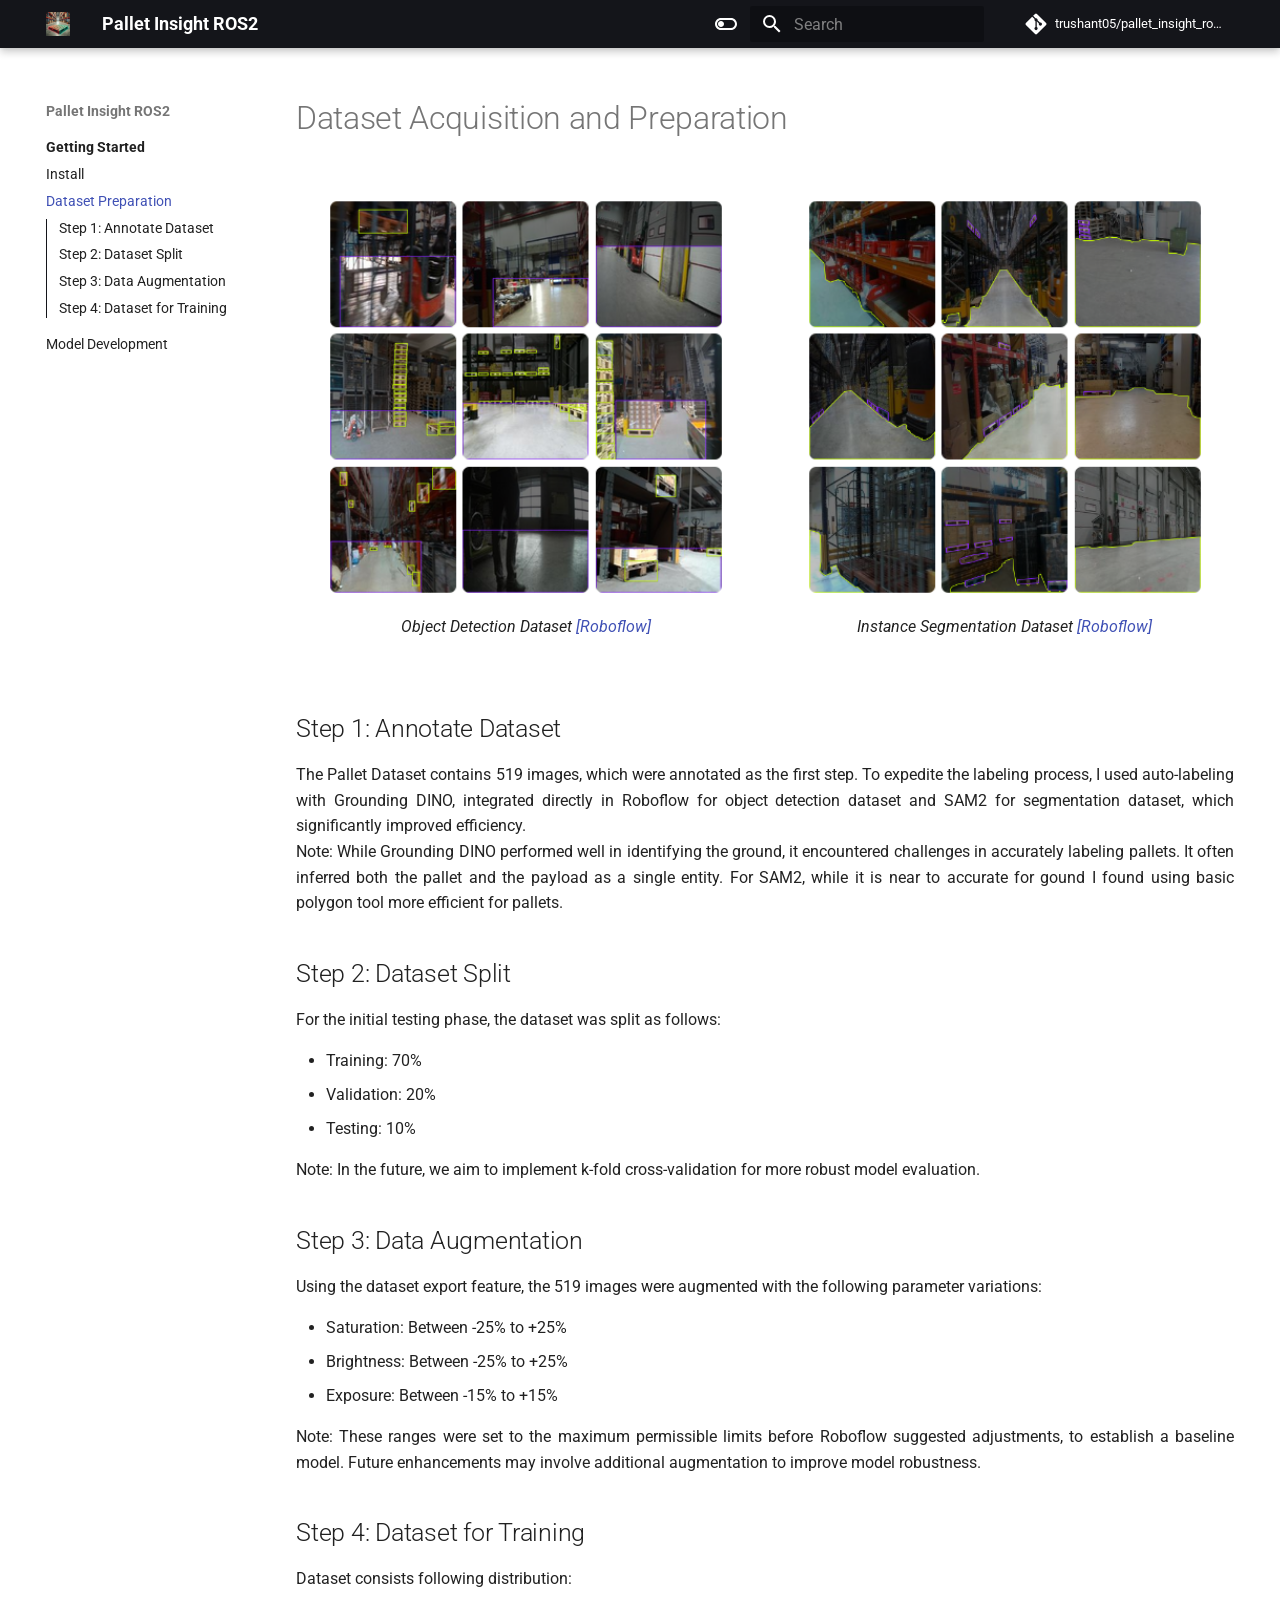
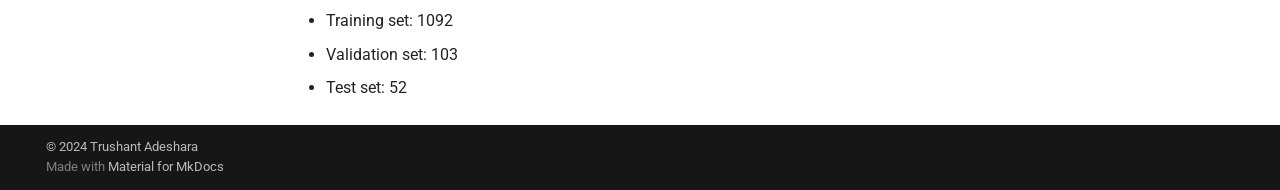
==== commit 91e56e47: "Deployed 68ca526 with MkDocs version: 1.6.1" ====
--- a/data/index.html
+++ b/data/index.html
@@ -7,6 +7,8 @@
       <meta name="viewport" content="width=device-width,initial-scale=1">
       
       
+        <meta name="author" content="Trushant Adeshara">
+      
       
       
         <link rel="prev" href="../install/">
@@ -16,7 +18,7 @@
       
       
       <link rel="icon" href="../assets/images/favicon.png">
-      <meta name="generator" content="mkdocs-1.6.1, mkdocs-material-9.6.11">
+      <meta name="generator" content="mkdocs-1.6.1, mkdocs-material-9.6.14">
     
     
       
@@ -24,7 +26,7 @@
       
     
     
-      <link rel="stylesheet" href="../assets/stylesheets/main.4af4bdda.min.css">
+      <link rel="stylesheet" href="../assets/stylesheets/main.342714a4.min.css">
       
         
         <link rel="stylesheet" href="../assets/stylesheets/palette.06af60db.min.css">
@@ -191,144 +193,19 @@
     
     
       <div class="md-header__source">
-        <a href="http://trushant05.github.io/pallet_insight_ros2/" title="Go to repository" class="md-source" data-md-component="source">
+        <a href="https://github.com/trushant05/pallet_insight_ros2" title="Go to repository" class="md-source" data-md-component="source">
   <div class="md-source__icon md-icon">
     
     <svg xmlns="http://www.w3.org/2000/svg" viewBox="0 0 448 512"><!--! Font Awesome Free 6.7.2 by @fontawesome - https://fontawesome.com License - https://fontawesome.com/license/free (Icons: CC BY 4.0, Fonts: SIL OFL 1.1, Code: MIT License) Copyright 2024 Fonticons, Inc.--><path d="M439.55 236.05 244 40.45a28.87 28.87 0 0 0-40.81 0l-40.66 40.63 51.52 51.52c27.06-9.14 52.68 16.77 43.39 43.68l49.66 49.66c34.23-11.8 61.18 31 35.47 56.69-26.49 26.49-70.21-2.87-56-37.34L240.22 199v121.85c25.3 12.54 22.26 41.85 9.08 55a34.34 34.34 0 0 1-48.55 0c-17.57-17.6-11.07-46.91 11.25-56v-123c-20.8-8.51-24.6-30.74-18.64-45L142.57 101 8.45 235.14a28.86 28.86 0 0 0 0 40.81l195.61 195.6a28.86 28.86 0 0 0 40.8 0l194.69-194.69a28.86 28.86 0 0 0 0-40.81"/></svg>
   </div>
   <div class="md-source__repository">
-    Trushant05
+    trushant05/pallet_insight_ros2
   </div>
 </a>
       </div>
     
   </nav>
   
-    
-      
-<nav class="md-tabs" aria-label="Tabs" data-md-component="tabs">
-  <div class="md-grid">
-    <ul class="md-tabs__list">
-      
-        
-  
-  
-  
-  
-    <li class="md-tabs__item">
-      <a href=".." class="md-tabs__link">
-        
-  
-  
-    
-  
-  Home
-
-      </a>
-    </li>
-  
-
-      
-        
-  
-  
-  
-  
-    <li class="md-tabs__item">
-      <a href="../install/" class="md-tabs__link">
-        
-  
-  
-    
-  
-  Install
-
-      </a>
-    </li>
-  
-
-      
-        
-  
-  
-  
-    
-  
-  
-    <li class="md-tabs__item md-tabs__item--active">
-      <a href="./" class="md-tabs__link">
-        
-  
-  
-    
-  
-  Dataset Preparation
-
-      </a>
-    </li>
-  
-
-      
-        
-  
-  
-  
-  
-    <li class="md-tabs__item">
-      <a href="../model/" class="md-tabs__link">
-        
-  
-  
-    
-  
-  Model Development
-
-      </a>
-    </li>
-  
-
-      
-        
-  
-  
-  
-  
-    <li class="md-tabs__item">
-      <a href="../ros2/" class="md-tabs__link">
-        
-  
-  
-    
-  
-  ROS2 Node
-
-      </a>
-    </li>
-  
-
-      
-        
-  
-  
-  
-  
-    <li class="md-tabs__item">
-      <a href="../deploy/" class="md-tabs__link">
-        
-  
-  
-    
-  
-  Deployment
-
-      </a>
-    </li>
-  
-
-      
-    </ul>
-  </div>
-</nav>
     
   
 </header>
@@ -349,12 +226,10 @@
                     
 
 
-  
-
-
-  
-
-<nav class="md-nav md-nav--primary md-nav--lifted md-nav--integrated" aria-label="Navigation" data-md-level="0">
+
+  
+
+<nav class="md-nav md-nav--primary md-nav--integrated" aria-label="Navigation" data-md-level="0">
   <label class="md-nav__title" for="__drawer">
     <a href=".." title="Pallet Insight ROS2" class="md-nav__button md-logo" aria-label="Pallet Insight ROS2" data-md-component="logo">
       
@@ -365,13 +240,13 @@
   </label>
   
     <div class="md-nav__source">
-      <a href="http://trushant05.github.io/pallet_insight_ros2/" title="Go to repository" class="md-source" data-md-component="source">
+      <a href="https://github.com/trushant05/pallet_insight_ros2" title="Go to repository" class="md-source" data-md-component="source">
   <div class="md-source__icon md-icon">
     
     <svg xmlns="http://www.w3.org/2000/svg" viewBox="0 0 448 512"><!--! Font Awesome Free 6.7.2 by @fontawesome - https://fontawesome.com License - https://fontawesome.com/license/free (Icons: CC BY 4.0, Fonts: SIL OFL 1.1, Code: MIT License) Copyright 2024 Fonticons, Inc.--><path d="M439.55 236.05 244 40.45a28.87 28.87 0 0 0-40.81 0l-40.66 40.63 51.52 51.52c27.06-9.14 52.68 16.77 43.39 43.68l49.66 49.66c34.23-11.8 61.18 31 35.47 56.69-26.49 26.49-70.21-2.87-56-37.34L240.22 199v121.85c25.3 12.54 22.26 41.85 9.08 55a34.34 34.34 0 0 1-48.55 0c-17.57-17.6-11.07-46.91 11.25-56v-123c-20.8-8.51-24.6-30.74-18.64-45L142.57 101 8.45 235.14a28.86 28.86 0 0 0 0 40.81l195.61 195.6a28.86 28.86 0 0 0 40.8 0l194.69-194.69a28.86 28.86 0 0 0 0-40.81"/></svg>
   </div>
   <div class="md-source__repository">
-    Trushant05
+    trushant05/pallet_insight_ros2
   </div>
 </a>
     </div>
@@ -382,15 +257,81 @@
       
   
   
+    
+  
+  
+  
+    
+    
+      
+        
+          
+        
+      
+        
+      
+        
+      
+        
+      
+    
+    
+    
+      
+        
+        
+      
+    
+    
+    <li class="md-nav__item md-nav__item--active md-nav__item--section md-nav__item--nested">
+      
+        
+        
+        <input class="md-nav__toggle md-toggle " type="checkbox" id="__nav_1" checked>
+        
+          
+          <div class="md-nav__link md-nav__container">
+            <a href=".." class="md-nav__link ">
+              
+  
+  
+  <span class="md-ellipsis">
+    Getting Started
+    
+  </span>
+  
+
+            </a>
+            
+              
+              <label class="md-nav__link " for="__nav_1" id="__nav_1_label" tabindex="">
+                <span class="md-nav__icon md-icon"></span>
+              </label>
+            
+          </div>
+        
+        <nav class="md-nav" data-md-level="1" aria-labelledby="__nav_1_label" aria-expanded="true">
+          <label class="md-nav__title" for="__nav_1">
+            <span class="md-nav__icon md-icon"></span>
+            Getting Started
+          </label>
+          <ul class="md-nav__list" data-md-scrollfix>
+            
+              
+            
+              
+                
+  
+  
   
   
     <li class="md-nav__item">
-      <a href=".." class="md-nav__link">
+      <a href="../install/" class="md-nav__link">
         
   
   
   <span class="md-ellipsis">
-    Home
+    Install
     
   </span>
   
@@ -399,31 +340,10 @@
     </li>
   
 
-    
-      
-      
-  
-  
-  
-  
-    <li class="md-nav__item">
-      <a href="../install/" class="md-nav__link">
-        
-  
-  
-  <span class="md-ellipsis">
-    Install
-    
-  </span>
-  
-
-      </a>
-    </li>
-  
-
-    
-      
-      
+              
+            
+              
+                
   
   
     
@@ -521,9 +441,10 @@
     </li>
   
 
-    
-      
-      
+              
+            
+              
+                
   
   
   
@@ -543,47 +464,11 @@
     </li>
   
 
-    
-      
-      
-  
-  
-  
-  
-    <li class="md-nav__item">
-      <a href="../ros2/" class="md-nav__link">
-        
-  
-  
-  <span class="md-ellipsis">
-    ROS2 Node
-    
-  </span>
-  
-
-      </a>
-    </li>
-  
-
-    
-      
-      
-  
-  
-  
-  
-    <li class="md-nav__item">
-      <a href="../deploy/" class="md-nav__link">
-        
-  
-  
-  <span class="md-ellipsis">
-    Deployment
-    
-  </span>
-  
-
-      </a>
+              
+            
+          </ul>
+        </nav>
+      
     </li>
   
 
@@ -602,6 +487,9 @@
                 
                   
 
+
+  
+  
 
 
 <h1 id="dataset-acquisition-and-preparation">Dataset Acquisition and Preparation</h1>
@@ -712,10 +600,10 @@
     
     
       
-      <script id="__config" type="application/json">{"base": "..", "features": ["navigation.tabs", "navigation.tabs.sticky", "navigation.sections", "navigation.path", "navigation.indexes", "toc.integrate", "navigation.top", "search.suggest", "search.highlight", "content.tabs.link", "content.code.annotation", "content.code.copy"], "search": "../assets/javascripts/workers/search.f8cc74c7.min.js", "tags": null, "translations": {"clipboard.copied": "Copied to clipboard", "clipboard.copy": "Copy to clipboard", "search.result.more.one": "1 more on this page", "search.result.more.other": "# more on this page", "search.result.none": "No matching documents", "search.result.one": "1 matching document", "search.result.other": "# matching documents", "search.result.placeholder": "Type to start searching", "search.result.term.missing": "Missing", "select.version": "Select version"}, "version": null}</script>
-    
-    
-      <script src="../assets/javascripts/bundle.c8b220af.min.js"></script>
+      <script id="__config" type="application/json">{"base": "..", "features": ["navigation.tabs.sticky", "navigation.sections", "navigation.path", "navigation.indexes", "toc.integrate", "navigation.top", "search.suggest", "search.highlight", "content.tabs.link", "content.code.annotation", "content.code.copy"], "search": "../assets/javascripts/workers/search.d50fe291.min.js", "tags": null, "translations": {"clipboard.copied": "Copied to clipboard", "clipboard.copy": "Copy to clipboard", "search.result.more.one": "1 more on this page", "search.result.more.other": "# more on this page", "search.result.none": "No matching documents", "search.result.one": "1 matching document", "search.result.other": "# matching documents", "search.result.placeholder": "Type to start searching", "search.result.term.missing": "Missing", "select.version": "Select version"}, "version": null}</script>
+    
+    
+      <script src="../assets/javascripts/bundle.13a4f30d.min.js"></script>
       
     
   </body>
--- a/assets/stylesheets/main.342714a4.min.css
+++ b/assets/stylesheets/main.342714a4.min.css
@@ -0,0 +1 @@
+@charset "UTF-8";html{-webkit-text-size-adjust:none;-moz-text-size-adjust:none;text-size-adjust:none;box-sizing:border-box}*,:after,:before{box-sizing:inherit}@media (prefers-reduced-motion){*,:after,:before{transition:none!important}}body{margin:0}a,button,input,label{-webkit-tap-highlight-color:transparent}a{color:inherit;text-decoration:none}hr{border:0;box-sizing:initial;display:block;height:.05rem;overflow:visible;padding:0}small{font-size:80%}sub,sup{line-height:1em}img{border-style:none}table{border-collapse:initial;border-spacing:0}td,th{font-weight:400;vertical-align:top}button{background:#0000;border:0;font-family:inherit;font-size:inherit;margin:0;padding:0}input{border:0;outline:none}:root{--md-primary-fg-color:#4051b5;--md-primary-fg-color--light:#5d6cc0;--md-primary-fg-color--dark:#303fa1;--md-primary-bg-color:#fff;--md-primary-bg-color--light:#ffffffb3;--md-accent-fg-color:#526cfe;--md-accent-fg-color--transparent:#526cfe1a;--md-accent-bg-color:#fff;--md-accent-bg-color--light:#ffffffb3}[data-md-color-scheme=default]{color-scheme:light}[data-md-color-scheme=default] img[src$="#gh-dark-mode-only"],[data-md-color-scheme=default] img[src$="#only-dark"]{display:none}:root,[data-md-color-scheme=default]{--md-hue:225deg;--md-default-fg-color:#000000de;--md-default-fg-color--light:#0000008a;--md-default-fg-color--lighter:#00000052;--md-default-fg-color--lightest:#00000012;--md-default-bg-color:#fff;--md-default-bg-color--light:#ffffffb3;--md-default-bg-color--lighter:#ffffff4d;--md-default-bg-color--lightest:#ffffff1f;--md-code-fg-color:#36464e;--md-code-bg-color:#f5f5f5;--md-code-hl-color:#4287ff;--md-code-hl-color--light:#4287ff1a;--md-code-hl-number-color:#d52a2a;--md-code-hl-special-color:#db1457;--md-code-hl-function-color:#a846b9;--md-code-hl-constant-color:#6e59d9;--md-code-hl-keyword-color:#3f6ec6;--md-code-hl-string-color:#1c7d4d;--md-code-hl-name-color:var(--md-code-fg-color);--md-code-hl-operator-color:var(--md-default-fg-color--light);--md-code-hl-punctuation-color:var(--md-default-fg-color--light);--md-code-hl-comment-color:var(--md-default-fg-color--light);--md-code-hl-generic-color:var(--md-default-fg-color--light);--md-code-hl-variable-color:var(--md-default-fg-color--light);--md-typeset-color:var(--md-default-fg-color);--md-typeset-a-color:var(--md-primary-fg-color);--md-typeset-del-color:#f5503d26;--md-typeset-ins-color:#0bd57026;--md-typeset-kbd-color:#fafafa;--md-typeset-kbd-accent-color:#fff;--md-typeset-kbd-border-color:#b8b8b8;--md-typeset-mark-color:#ffff0080;--md-typeset-table-color:#0000001f;--md-typeset-table-color--light:rgba(0,0,0,.035);--md-admonition-fg-color:var(--md-default-fg-color);--md-admonition-bg-color:var(--md-default-bg-color);--md-warning-fg-color:#000000de;--md-warning-bg-color:#ff9;--md-footer-fg-color:#fff;--md-footer-fg-color--light:#ffffffb3;--md-footer-fg-color--lighter:#ffffff73;--md-footer-bg-color:#000000de;--md-footer-bg-color--dark:#00000052;--md-shadow-z1:0 0.2rem 0.5rem #0000000d,0 0 0.05rem #0000001a;--md-shadow-z2:0 0.2rem 0.5rem #0000001a,0 0 0.05rem #00000040;--md-shadow-z3:0 0.2rem 0.5rem #0003,0 0 0.05rem #00000059}.md-icon svg{fill:currentcolor;display:block;height:1.2rem;width:1.2rem}body{-webkit-font-smoothing:antialiased;-moz-osx-font-smoothing:grayscale;--md-text-font-family:var(--md-text-font,_),-apple-system,BlinkMacSystemFont,Helvetica,Arial,sans-serif;--md-code-font-family:var(--md-code-font,_),SFMono-Regular,Consolas,Menlo,monospace}aside,body,input{font-feature-settings:"kern","liga";color:var(--md-typeset-color);font-family:var(--md-text-font-family)}code,kbd,pre{font-feature-settings:"kern";font-family:var(--md-code-font-family)}:root{--md-typeset-table-sort-icon:url('data:image/svg+xml;charset=utf-8,<svg xmlns="http://www.w3.org/2000/svg" viewBox="0 0 24 24"><path d="m18 21-4-4h3V7h-3l4-4 4 4h-3v10h3M2 19v-2h10v2M2 13v-2h7v2M2 7V5h4v2z"/></svg>');--md-typeset-table-sort-icon--asc:url('data:image/svg+xml;charset=utf-8,<svg xmlns="http://www.w3.org/2000/svg" viewBox="0 0 24 24"><path d="M19 17h3l-4 4-4-4h3V3h2M2 17h10v2H2M6 5v2H2V5m0 6h7v2H2z"/></svg>');--md-typeset-table-sort-icon--desc:url('data:image/svg+xml;charset=utf-8,<svg xmlns="http://www.w3.org/2000/svg" viewBox="0 0 24 24"><path d="M19 7h3l-4-4-4 4h3v14h2M2 17h10v2H2M6 5v2H2V5m0 6h7v2H2z"/></svg>')}.md-typeset{-webkit-print-color-adjust:exact;color-adjust:exact;font-size:.8rem;line-height:1.6;overflow-wrap:break-word}@media print{.md-typeset{font-size:.68rem}}.md-typeset blockquote,.md-typeset dl,.md-typeset figure,.md-typeset ol,.md-typeset pre,.md-typeset ul{margin-bottom:1em;margin-top:1em}.md-typeset h1{color:var(--md-default-fg-color--light);font-size:2em;line-height:1.3;margin:0 0 1.25em}.md-typeset h1,.md-typeset h2{font-weight:300;letter-spacing:-.01em}.md-typeset h2{font-size:1.5625em;line-height:1.4;margin:1.6em 0 .64em}.md-typeset h3{font-size:1.25em;font-weight:400;letter-spacing:-.01em;line-height:1.5;margin:1.6em 0 .8em}.md-typeset h2+h3{margin-top:.8em}.md-typeset h4{font-weight:700;letter-spacing:-.01em;margin:1em 0}.md-typeset h5,.md-typeset h6{color:var(--md-default-fg-color--light);font-size:.8em;font-weight:700;letter-spacing:-.01em;margin:1.25em 0}.md-typeset h5{text-transform:uppercase}.md-typeset h5 code{text-transform:none}.md-typeset hr{border-bottom:.05rem solid var(--md-default-fg-color--lightest);display:flow-root;margin:1.5em 0}.md-typeset a{color:var(--md-typeset-a-color);word-break:break-word}.md-typeset a,.md-typeset a:before{transition:color 125ms}.md-typeset a:focus,.md-typeset a:hover{color:var(--md-accent-fg-color)}.md-typeset a:focus code,.md-typeset a:hover code{background-color:var(--md-accent-fg-color--transparent)}.md-typeset a code{color:currentcolor;transition:background-color 125ms}.md-typeset a.focus-visible{outline-color:var(--md-accent-fg-color);outline-offset:.2rem}.md-typeset code,.md-typeset kbd,.md-typeset pre{color:var(--md-code-fg-color);direction:ltr;font-variant-ligatures:none}@media print{.md-typeset code,.md-typeset kbd,.md-typeset pre{white-space:pre-wrap}}.md-typeset code{background-color:var(--md-code-bg-color);border-radius:.1rem;-webkit-box-decoration-break:clone;box-decoration-break:clone;font-size:.85em;padding:0 .2941176471em;word-break:break-word}.md-typeset code:not(.focus-visible){-webkit-tap-highlight-color:transparent;outline:none}.md-typeset pre{display:flow-root;line-height:1.4;position:relative}.md-typeset pre>code{-webkit-box-decoration-break:slice;box-decoration-break:slice;box-shadow:none;display:block;margin:0;outline-color:var(--md-accent-fg-color);overflow:auto;padding:.7720588235em 1.1764705882em;scrollbar-color:var(--md-default-fg-color--lighter) #0000;scrollbar-width:thin;touch-action:auto;word-break:normal}.md-typeset pre>code:hover{scrollbar-color:var(--md-accent-fg-color) #0000}.md-typeset pre>code::-webkit-scrollbar{height:.2rem;width:.2rem}.md-typeset pre>code::-webkit-scrollbar-thumb{background-color:var(--md-default-fg-color--lighter)}.md-typeset pre>code::-webkit-scrollbar-thumb:hover{background-color:var(--md-accent-fg-color)}.md-typeset kbd{background-color:var(--md-typeset-kbd-color);border-radius:.1rem;box-shadow:0 .1rem 0 .05rem var(--md-typeset-kbd-border-color),0 .1rem 0 var(--md-typeset-kbd-border-color),0 -.1rem .2rem var(--md-typeset-kbd-accent-color) inset;color:var(--md-default-fg-color);display:inline-block;font-size:.75em;padding:0 .6666666667em;vertical-align:text-top;word-break:break-word}.md-typeset mark{background-color:var(--md-typeset-mark-color);-webkit-box-decoration-break:clone;box-decoration-break:clone;color:inherit;word-break:break-word}.md-typeset abbr{border-bottom:.05rem dotted var(--md-default-fg-color--light);cursor:help;text-decoration:none}.md-typeset small{opacity:.75}[dir=ltr] .md-typeset sub,[dir=ltr] .md-typeset sup{margin-left:.078125em}[dir=rtl] .md-typeset sub,[dir=rtl] .md-typeset sup{margin-right:.078125em}[dir=ltr] .md-typeset blockquote{padding-left:.6rem}[dir=rtl] .md-typeset blockquote{padding-right:.6rem}[dir=ltr] .md-typeset blockquote{border-left:.2rem solid var(--md-default-fg-color--lighter)}[dir=rtl] .md-typeset blockquote{border-right:.2rem solid var(--md-default-fg-color--lighter)}.md-typeset blockquote{color:var(--md-default-fg-color--light);margin-left:0;margin-right:0}.md-typeset ul{list-style-type:disc}.md-typeset ul[type]{list-style-type:revert-layer}[dir=ltr] .md-typeset ol,[dir=ltr] .md-typeset ul{margin-left:.625em}[dir=rtl] .md-typeset ol,[dir=rtl] .md-typeset ul{margin-right:.625em}.md-typeset ol,.md-typeset ul{padding:0}.md-typeset ol:not([hidden]),.md-typeset ul:not([hidden]){display:flow-root}.md-typeset ol ol,.md-typeset ul ol{list-style-type:lower-alpha}.md-typeset ol ol ol,.md-typeset ul ol ol{list-style-type:lower-roman}.md-typeset ol ol ol ol,.md-typeset ul ol ol ol{list-style-type:upper-alpha}.md-typeset ol ol ol ol ol,.md-typeset ul ol ol ol ol{list-style-type:upper-roman}.md-typeset ol[type],.md-typeset ul[type]{list-style-type:revert-layer}[dir=ltr] .md-typeset ol li,[dir=ltr] .md-typeset ul li{margin-left:1.25em}[dir=rtl] .md-typeset ol li,[dir=rtl] .md-typeset ul li{margin-right:1.25em}.md-typeset ol li,.md-typeset ul li{margin-bottom:.5em}.md-typeset ol li blockquote,.md-typeset ol li p,.md-typeset ul li blockquote,.md-typeset ul li p{margin:.5em 0}.md-typeset ol li:last-child,.md-typeset ul li:last-child{margin-bottom:0}[dir=ltr] .md-typeset ol li ol,[dir=ltr] .md-typeset ol li ul,[dir=ltr] .md-typeset ul li ol,[dir=ltr] .md-typeset ul li ul{margin-left:.625em}[dir=rtl] .md-typeset ol li ol,[dir=rtl] .md-typeset ol li ul,[dir=rtl] .md-typeset ul li ol,[dir=rtl] .md-typeset ul li ul{margin-right:.625em}.md-typeset ol li ol,.md-typeset ol li ul,.md-typeset ul li ol,.md-typeset ul li ul{margin-bottom:.5em;margin-top:.5em}[dir=ltr] .md-typeset dd{margin-left:1.875em}[dir=rtl] .md-typeset dd{margin-right:1.875em}.md-typeset dd{margin-bottom:1.5em;margin-top:1em}.md-typeset img,.md-typeset svg,.md-typeset video{height:auto;max-width:100%}.md-typeset img[align=left]{margin:1em 1em 1em 0}.md-typeset img[align=right]{margin:1em 0 1em 1em}.md-typeset img[align]:only-child{margin-top:0}.md-typeset figure{display:flow-root;margin:1em auto;max-width:100%;text-align:center;width:-moz-fit-content;width:fit-content}.md-typeset figure img{display:block;margin:0 auto}.md-typeset figcaption{font-style:italic;margin:1em auto;max-width:24rem}.md-typeset iframe{max-width:100%}.md-typeset table:not([class]){background-color:var(--md-default-bg-color);border:.05rem solid var(--md-typeset-table-color);border-radius:.1rem;display:inline-block;font-size:.64rem;max-width:100%;overflow:auto;touch-action:auto}@media print{.md-typeset table:not([class]){display:table}}.md-typeset table:not([class])+*{margin-top:1.5em}.md-typeset table:not([class]) td>:first-child,.md-typeset table:not([class]) th>:first-child{margin-top:0}.md-typeset table:not([class]) td>:last-child,.md-typeset table:not([class]) th>:last-child{margin-bottom:0}.md-typeset table:not([class]) td:not([align]),.md-typeset table:not([class]) th:not([align]){text-align:left}[dir=rtl] .md-typeset table:not([class]) td:not([align]),[dir=rtl] .md-typeset table:not([class]) th:not([align]){text-align:right}.md-typeset table:not([class]) th{font-weight:700;min-width:5rem;padding:.9375em 1.25em;vertical-align:top}.md-typeset table:not([class]) td{border-top:.05rem solid var(--md-typeset-table-color);padding:.9375em 1.25em;vertical-align:top}.md-typeset table:not([class]) tbody tr{transition:background-color 125ms}.md-typeset table:not([class]) tbody tr:hover{background-color:var(--md-typeset-table-color--light);box-shadow:0 .05rem 0 var(--md-default-bg-color) inset}.md-typeset table:not([class]) a{word-break:normal}.md-typeset table th[role=columnheader]{cursor:pointer}[dir=ltr] .md-typeset table th[role=columnheader]:after{margin-left:.5em}[dir=rtl] .md-typeset table th[role=columnheader]:after{margin-right:.5em}.md-typeset table th[role=columnheader]:after{content:"";display:inline-block;height:1.2em;-webkit-mask-image:var(--md-typeset-table-sort-icon);mask-image:var(--md-typeset-table-sort-icon);-webkit-mask-repeat:no-repeat;mask-repeat:no-repeat;-webkit-mask-size:contain;mask-size:contain;transition:background-color 125ms;vertical-align:text-bottom;width:1.2em}.md-typeset table th[role=columnheader]:hover:after{background-color:var(--md-default-fg-color--lighter)}.md-typeset table th[role=columnheader][aria-sort=ascending]:after{background-color:var(--md-default-fg-color--light);-webkit-mask-image:var(--md-typeset-table-sort-icon--asc);mask-image:var(--md-typeset-table-sort-icon--asc)}.md-typeset table th[role=columnheader][aria-sort=descending]:after{background-color:var(--md-default-fg-color--light);-webkit-mask-image:var(--md-typeset-table-sort-icon--desc);mask-image:var(--md-typeset-table-sort-icon--desc)}.md-typeset__scrollwrap{margin:1em -.8rem;overflow-x:auto;touch-action:auto}.md-typeset__table{display:inline-block;margin-bottom:.5em;padding:0 .8rem}@media print{.md-typeset__table{display:block}}html .md-typeset__table table{display:table;margin:0;overflow:hidden;width:100%}@media screen and (max-width:44.984375em){.md-content__inner>pre{margin:1em -.8rem}.md-content__inner>pre code{border-radius:0}}.md-typeset .md-author{border-radius:100%;display:block;flex-shrink:0;height:1.6rem;overflow:hidden;position:relative;transition:color 125ms,transform 125ms;width:1.6rem}.md-typeset .md-author img{display:block}.md-typeset .md-author--more{background:var(--md-default-fg-color--lightest);color:var(--md-default-fg-color--lighter);font-size:.6rem;font-weight:700;line-height:1.6rem;text-align:center}.md-typeset .md-author--long{height:2.4rem;width:2.4rem}.md-typeset a.md-author{transform:scale(1)}.md-typeset a.md-author img{border-radius:100%;filter:grayscale(100%) opacity(75%);transition:filter 125ms}.md-typeset a.md-author:focus,.md-typeset a.md-author:hover{transform:scale(1.1);z-index:1}.md-typeset a.md-author:focus img,.md-typeset a.md-author:hover img{filter:grayscale(0)}.md-banner{background-color:var(--md-footer-bg-color);color:var(--md-footer-fg-color);overflow:auto}@media print{.md-banner{display:none}}.md-banner--warning{background-color:var(--md-warning-bg-color);color:var(--md-warning-fg-color)}.md-banner__inner{font-size:.7rem;margin:.6rem auto;padding:0 .8rem}[dir=ltr] .md-banner__button{float:right}[dir=rtl] .md-banner__button{float:left}.md-banner__button{color:inherit;cursor:pointer;transition:opacity .25s}.no-js .md-banner__button{display:none}.md-banner__button:hover{opacity:.7}html{font-size:125%;height:100%;overflow-x:hidden}@media screen and (min-width:100em){html{font-size:137.5%}}@media screen and (min-width:125em){html{font-size:150%}}body{background-color:var(--md-default-bg-color);display:flex;flex-direction:column;font-size:.5rem;min-height:100%;position:relative;width:100%}@media print{body{display:block}}@media screen and (max-width:59.984375em){body[data-md-scrolllock]{position:fixed}}.md-grid{margin-left:auto;margin-right:auto;max-width:61rem}.md-container{display:flex;flex-direction:column;flex-grow:1}@media print{.md-container{display:block}}.md-main{flex-grow:1}.md-main__inner{display:flex;height:100%;margin-top:1.5rem}.md-ellipsis{overflow:hidden;text-overflow:ellipsis}.md-toggle{display:none}.md-option{height:0;opacity:0;position:absolute;width:0}.md-option:checked+label:not([hidden]){display:block}.md-option.focus-visible+label{outline-color:var(--md-accent-fg-color);outline-style:auto}.md-skip{background-color:var(--md-default-fg-color);border-radius:.1rem;color:var(--md-default-bg-color);font-size:.64rem;margin:.5rem;opacity:0;outline-color:var(--md-accent-fg-color);padding:.3rem .5rem;position:fixed;transform:translateY(.4rem);z-index:-1}.md-skip:focus{opacity:1;transform:translateY(0);transition:transform .25s cubic-bezier(.4,0,.2,1),opacity 175ms 75ms;z-index:10}@page{margin:25mm}:root{--md-clipboard-icon:url('data:image/svg+xml;charset=utf-8,<svg xmlns="http://www.w3.org/2000/svg" viewBox="0 0 24 24"><path d="M19 21H8V7h11m0-2H8a2 2 0 0 0-2 2v14a2 2 0 0 0 2 2h11a2 2 0 0 0 2-2V7a2 2 0 0 0-2-2m-3-4H4a2 2 0 0 0-2 2v14h2V3h12z"/></svg>')}.md-clipboard{border-radius:.1rem;color:var(--md-default-fg-color--lightest);cursor:pointer;height:1.5em;outline-color:var(--md-accent-fg-color);outline-offset:.1rem;position:absolute;right:.5em;top:.5em;transition:color .25s;width:1.5em;z-index:1}@media print{.md-clipboard{display:none}}.md-clipboard:not(.focus-visible){-webkit-tap-highlight-color:transparent;outline:none}:hover>.md-clipboard{color:var(--md-default-fg-color--light)}.md-clipboard:focus,.md-clipboard:hover{color:var(--md-accent-fg-color)}.md-clipboard:after{background-color:currentcolor;content:"";display:block;height:1.125em;margin:0 auto;-webkit-mask-image:var(--md-clipboard-icon);mask-image:var(--md-clipboard-icon);-webkit-mask-position:center;mask-position:center;-webkit-mask-repeat:no-repeat;mask-repeat:no-repeat;-webkit-mask-size:contain;mask-size:contain;width:1.125em}.md-clipboard--inline{cursor:pointer}.md-clipboard--inline code{transition:color .25s,background-color .25s}.md-clipboard--inline:focus code,.md-clipboard--inline:hover code{background-color:var(--md-accent-fg-color--transparent);color:var(--md-accent-fg-color)}.md-typeset .md-code__content{display:grid}@keyframes consent{0%{opacity:0;transform:translateY(100%)}to{opacity:1;transform:translateY(0)}}@keyframes overlay{0%{opacity:0}to{opacity:1}}.md-consent__overlay{animation:overlay .25s both;-webkit-backdrop-filter:blur(.1rem);backdrop-filter:blur(.1rem);background-color:#0000008a;height:100%;opacity:1;position:fixed;top:0;width:100%;z-index:5}.md-consent__inner{animation:consent .5s cubic-bezier(.1,.7,.1,1) both;background-color:var(--md-default-bg-color);border:0;border-radius:.1rem;bottom:0;box-shadow:0 0 .2rem #0000001a,0 .2rem .4rem #0003;max-height:100%;overflow:auto;padding:0;position:fixed;width:100%;z-index:5}.md-consent__form{padding:.8rem}.md-consent__settings{display:none;margin:1em 0}input:checked+.md-consent__settings{display:block}.md-consent__controls{margin-bottom:.8rem}.md-typeset .md-consent__controls .md-button{display:inline}@media screen and (max-width:44.984375em){.md-typeset .md-consent__controls .md-button{display:block;margin-top:.4rem;text-align:center;width:100%}}.md-consent label{cursor:pointer}.md-content{flex-grow:1;min-width:0}.md-content__inner{margin:0 .8rem 1.2rem;padding-top:.6rem}@media screen and (min-width:76.25em){[dir=ltr] .md-sidebar--primary:not([hidden])~.md-content>.md-content__inner{margin-left:1.2rem}[dir=ltr] .md-sidebar--secondary:not([hidden])~.md-content>.md-content__inner,[dir=rtl] .md-sidebar--primary:not([hidden])~.md-content>.md-content__inner{margin-right:1.2rem}[dir=rtl] .md-sidebar--secondary:not([hidden])~.md-content>.md-content__inner{margin-left:1.2rem}}.md-content__inner:before{content:"";display:block;height:.4rem}.md-content__inner>:last-child{margin-bottom:0}[dir=ltr] .md-content__button{float:right}[dir=rtl] .md-content__button{float:left}[dir=ltr] .md-content__button{margin-left:.4rem}[dir=rtl] .md-content__button{margin-right:.4rem}.md-content__button{margin:.4rem 0;padding:0}@media print{.md-content__button{display:none}}.md-typeset .md-content__button{color:var(--md-default-fg-color--lighter)}.md-content__button svg{display:inline;vertical-align:top}[dir=rtl] .md-content__button svg{transform:scaleX(-1)}[dir=ltr] .md-dialog{right:.8rem}[dir=rtl] .md-dialog{left:.8rem}.md-dialog{background-color:var(--md-default-fg-color);border-radius:.1rem;bottom:.8rem;box-shadow:var(--md-shadow-z3);min-width:11.1rem;opacity:0;padding:.4rem .6rem;pointer-events:none;position:fixed;transform:translateY(100%);transition:transform 0ms .4s,opacity .4s;z-index:4}@media print{.md-dialog{display:none}}.md-dialog--active{opacity:1;pointer-events:auto;transform:translateY(0);transition:transform .4s cubic-bezier(.075,.85,.175,1),opacity .4s}.md-dialog__inner{color:var(--md-default-bg-color);font-size:.7rem}.md-feedback{margin:2em 0 1em;text-align:center}.md-feedback fieldset{border:none;margin:0;padding:0}.md-feedback__title{font-weight:700;margin:1em auto}.md-feedback__inner{position:relative}.md-feedback__list{display:flex;flex-wrap:wrap;place-content:baseline center;position:relative}.md-feedback__list:hover .md-icon:not(:disabled){color:var(--md-default-fg-color--lighter)}:disabled .md-feedback__list{min-height:1.8rem}.md-feedback__icon{color:var(--md-default-fg-color--light);cursor:pointer;flex-shrink:0;margin:0 .1rem;transition:color 125ms}.md-feedback__icon:not(:disabled).md-icon:hover{color:var(--md-accent-fg-color)}.md-feedback__icon:disabled{color:var(--md-default-fg-color--lightest);pointer-events:none}.md-feedback__note{opacity:0;position:relative;transform:translateY(.4rem);transition:transform .4s cubic-bezier(.1,.7,.1,1),opacity .15s}.md-feedback__note>*{margin:0 auto;max-width:16rem}:disabled .md-feedback__note{opacity:1;transform:translateY(0)}@media print{.md-feedback{display:none}}.md-footer{background-color:var(--md-footer-bg-color);color:var(--md-footer-fg-color)}@media print{.md-footer{display:none}}.md-footer__inner{justify-content:space-between;overflow:auto;padding:.2rem}.md-footer__inner:not([hidden]){display:flex}.md-footer__link{align-items:end;display:flex;flex-grow:0.01;margin-bottom:.4rem;margin-top:1rem;max-width:100%;outline-color:var(--md-accent-fg-color);overflow:hidden;transition:opacity .25s}.md-footer__link:focus,.md-footer__link:hover{opacity:.7}[dir=rtl] .md-footer__link svg{transform:scaleX(-1)}@media screen and (max-width:44.984375em){.md-footer__link--prev{flex-shrink:0}.md-footer__link--prev .md-footer__title{display:none}}[dir=ltr] .md-footer__link--next{margin-left:auto}[dir=rtl] .md-footer__link--next{margin-right:auto}.md-footer__link--next{text-align:right}[dir=rtl] .md-footer__link--next{text-align:left}.md-footer__title{flex-grow:1;font-size:.9rem;margin-bottom:.7rem;max-width:calc(100% - 2.4rem);padding:0 1rem;white-space:nowrap}.md-footer__button{margin:.2rem;padding:.4rem}.md-footer__direction{font-size:.64rem;opacity:.7}.md-footer-meta{background-color:var(--md-footer-bg-color--dark)}.md-footer-meta__inner{display:flex;flex-wrap:wrap;justify-content:space-between;padding:.2rem}html .md-footer-meta.md-typeset a{color:var(--md-footer-fg-color--light)}html .md-footer-meta.md-typeset a:focus,html .md-footer-meta.md-typeset a:hover{color:var(--md-footer-fg-color)}.md-copyright{color:var(--md-footer-fg-color--lighter);font-size:.64rem;margin:auto .6rem;padding:.4rem 0;width:100%}@media screen and (min-width:45em){.md-copyright{width:auto}}.md-copyright__highlight{color:var(--md-footer-fg-color--light)}.md-social{display:inline-flex;gap:.2rem;margin:0 .4rem;padding:.2rem 0 .6rem}@media screen and (min-width:45em){.md-social{padding:.6rem 0}}.md-social__link{display:inline-block;height:1.6rem;text-align:center;width:1.6rem}.md-social__link:before{line-height:1.9}.md-social__link svg{fill:currentcolor;max-height:.8rem;vertical-align:-25%}.md-typeset .md-button{border:.1rem solid;border-radius:.1rem;color:var(--md-primary-fg-color);cursor:pointer;display:inline-block;font-weight:700;padding:.625em 2em;transition:color 125ms,background-color 125ms,border-color 125ms}.md-typeset .md-button--primary{background-color:var(--md-primary-fg-color);border-color:var(--md-primary-fg-color);color:var(--md-primary-bg-color)}.md-typeset .md-button:focus,.md-typeset .md-button:hover{background-color:var(--md-accent-fg-color);border-color:var(--md-accent-fg-color);color:var(--md-accent-bg-color)}[dir=ltr] .md-typeset .md-input{border-top-left-radius:.1rem}[dir=ltr] .md-typeset .md-input,[dir=rtl] .md-typeset .md-input{border-top-right-radius:.1rem}[dir=rtl] .md-typeset .md-input{border-top-left-radius:.1rem}.md-typeset .md-input{border-bottom:.1rem solid var(--md-default-fg-color--lighter);box-shadow:var(--md-shadow-z1);font-size:.8rem;height:1.8rem;padding:0 .6rem;transition:border .25s,box-shadow .25s}.md-typeset .md-input:focus,.md-typeset .md-input:hover{border-bottom-color:var(--md-accent-fg-color);box-shadow:var(--md-shadow-z2)}.md-typeset .md-input--stretch{width:100%}.md-header{background-color:var(--md-primary-fg-color);box-shadow:0 0 .2rem #0000,0 .2rem .4rem #0000;color:var(--md-primary-bg-color);display:block;left:0;position:sticky;right:0;top:0;z-index:4}@media print{.md-header{display:none}}.md-header[hidden]{transform:translateY(-100%);transition:transform .25s cubic-bezier(.8,0,.6,1),box-shadow .25s}.md-header--shadow{box-shadow:0 0 .2rem #0000001a,0 .2rem .4rem #0003;transition:transform .25s cubic-bezier(.1,.7,.1,1),box-shadow .25s}.md-header__inner{align-items:center;display:flex;padding:0 .2rem}.md-header__button{color:currentcolor;cursor:pointer;margin:.2rem;outline-color:var(--md-accent-fg-color);padding:.4rem;position:relative;transition:opacity .25s;vertical-align:middle;z-index:1}.md-header__button:hover{opacity:.7}.md-header__button:not([hidden]){display:inline-block}.md-header__button:not(.focus-visible){-webkit-tap-highlight-color:transparent;outline:none}.md-header__button.md-logo{margin:.2rem;padding:.4rem}@media screen and (max-width:76.234375em){.md-header__button.md-logo{display:none}}.md-header__button.md-logo img,.md-header__button.md-logo svg{fill:currentcolor;display:block;height:1.2rem;width:auto}@media screen and (min-width:60em){.md-header__button[for=__search]{display:none}}.no-js .md-header__button[for=__search]{display:none}[dir=rtl] .md-header__button[for=__search] svg{transform:scaleX(-1)}@media screen and (min-width:76.25em){.md-header__button[for=__drawer]{display:none}}.md-header__topic{display:flex;max-width:100%;position:absolute;transition:transform .4s cubic-bezier(.1,.7,.1,1),opacity .15s;white-space:nowrap}.md-header__topic+.md-header__topic{opacity:0;pointer-events:none;transform:translateX(1.25rem);transition:transform .4s cubic-bezier(1,.7,.1,.1),opacity .15s;z-index:-1}[dir=rtl] .md-header__topic+.md-header__topic{transform:translateX(-1.25rem)}.md-header__topic:first-child{font-weight:700}[dir=ltr] .md-header__title{margin-left:1rem;margin-right:.4rem}[dir=rtl] .md-header__title{margin-left:.4rem;margin-right:1rem}.md-header__title{flex-grow:1;font-size:.9rem;height:2.4rem;line-height:2.4rem}.md-header__title--active .md-header__topic{opacity:0;pointer-events:none;transform:translateX(-1.25rem);transition:transform .4s cubic-bezier(1,.7,.1,.1),opacity .15s;z-index:-1}[dir=rtl] .md-header__title--active .md-header__topic{transform:translateX(1.25rem)}.md-header__title--active .md-header__topic+.md-header__topic{opacity:1;pointer-events:auto;transform:translateX(0);transition:transform .4s cubic-bezier(.1,.7,.1,1),opacity .15s;z-index:0}.md-header__title>.md-header__ellipsis{height:100%;position:relative;width:100%}.md-header__option{display:flex;flex-shrink:0;max-width:100%;transition:max-width 0ms .25s,opacity .25s .25s;white-space:nowrap}[data-md-toggle=search]:checked~.md-header .md-header__option{max-width:0;opacity:0;transition:max-width 0ms,opacity 0ms}.md-header__option>input{bottom:0}.md-header__source{display:none}@media screen and (min-width:60em){[dir=ltr] .md-header__source{margin-left:1rem}[dir=rtl] .md-header__source{margin-right:1rem}.md-header__source{display:block;max-width:11.7rem;width:11.7rem}}@media screen and (min-width:76.25em){[dir=ltr] .md-header__source{margin-left:1.4rem}[dir=rtl] .md-header__source{margin-right:1.4rem}}.md-meta{color:var(--md-default-fg-color--light);font-size:.7rem;line-height:1.3}.md-meta__list{display:inline-flex;flex-wrap:wrap;list-style:none;margin:0;padding:0}.md-meta__item:not(:last-child):after{content:"·";margin-left:.2rem;margin-right:.2rem}.md-meta__link{color:var(--md-typeset-a-color)}.md-meta__link:focus,.md-meta__link:hover{color:var(--md-accent-fg-color)}.md-draft{background-color:#ff1744;border-radius:.125em;color:#fff;display:inline-block;font-weight:700;padding-left:.5714285714em;padding-right:.5714285714em}:root{--md-nav-icon--prev:url('data:image/svg+xml;charset=utf-8,<svg xmlns="http://www.w3.org/2000/svg" viewBox="0 0 24 24"><path d="M20 11v2H8l5.5 5.5-1.42 1.42L4.16 12l7.92-7.92L13.5 5.5 8 11z"/></svg>');--md-nav-icon--next:url('data:image/svg+xml;charset=utf-8,<svg xmlns="http://www.w3.org/2000/svg" viewBox="0 0 24 24"><path d="M8.59 16.58 13.17 12 8.59 7.41 10 6l6 6-6 6z"/></svg>');--md-toc-icon:url('data:image/svg+xml;charset=utf-8,<svg xmlns="http://www.w3.org/2000/svg" viewBox="0 0 24 24"><path d="M3 9h14V7H3zm0 4h14v-2H3zm0 4h14v-2H3zm16 0h2v-2h-2zm0-10v2h2V7zm0 6h2v-2h-2z"/></svg>')}.md-nav{font-size:.7rem;line-height:1.3}.md-nav__title{color:var(--md-default-fg-color--light);display:block;font-weight:700;overflow:hidden;padding:0 .6rem;text-overflow:ellipsis}.md-nav__title .md-nav__button{display:none}.md-nav__title .md-nav__button img{height:100%;width:auto}.md-nav__title .md-nav__button.md-logo img,.md-nav__title .md-nav__button.md-logo svg{fill:currentcolor;display:block;height:2.4rem;max-width:100%;object-fit:contain;width:auto}.md-nav__list{list-style:none;margin:0;padding:0}.md-nav__link{align-items:flex-start;display:flex;gap:.4rem;margin-top:.625em;scroll-snap-align:start;transition:color 125ms}.md-nav__link--passed{color:var(--md-default-fg-color--light)}.md-nav__item .md-nav__link--active,.md-nav__item .md-nav__link--active code{color:var(--md-typeset-a-color)}.md-nav__link .md-ellipsis{position:relative}[dir=ltr] .md-nav__link .md-icon:last-child{margin-left:auto}[dir=rtl] .md-nav__link .md-icon:last-child{margin-right:auto}.md-nav__link svg{fill:currentcolor;flex-shrink:0;height:1.3em;position:relative}.md-nav__link[for]:focus,.md-nav__link[for]:hover,.md-nav__link[href]:focus,.md-nav__link[href]:hover{color:var(--md-accent-fg-color);cursor:pointer}.md-nav__link.focus-visible{outline-color:var(--md-accent-fg-color);outline-offset:.2rem}.md-nav--primary .md-nav__link[for=__toc]{display:none}.md-nav--primary .md-nav__link[for=__toc] .md-icon:after{background-color:currentcolor;display:block;height:100%;-webkit-mask-image:var(--md-toc-icon);mask-image:var(--md-toc-icon);width:100%}.md-nav--primary .md-nav__link[for=__toc]~.md-nav{display:none}.md-nav__container>.md-nav__link{margin-top:0}.md-nav__container>.md-nav__link:first-child{flex-grow:1;min-width:0}.md-nav__icon{flex-shrink:0}.md-nav__source{display:none}@media screen and (max-width:76.234375em){.md-nav--primary,.md-nav--primary .md-nav{background-color:var(--md-default-bg-color);display:flex;flex-direction:column;height:100%;left:0;position:absolute;right:0;top:0;z-index:1}.md-nav--primary .md-nav__item,.md-nav--primary .md-nav__title{font-size:.8rem;line-height:1.5}.md-nav--primary .md-nav__title{background-color:var(--md-default-fg-color--lightest);color:var(--md-default-fg-color--light);cursor:pointer;height:5.6rem;line-height:2.4rem;padding:3rem .8rem .2rem;position:relative;white-space:nowrap}[dir=ltr] .md-nav--primary .md-nav__title .md-nav__icon{left:.4rem}[dir=rtl] .md-nav--primary .md-nav__title .md-nav__icon{right:.4rem}.md-nav--primary .md-nav__title .md-nav__icon{display:block;height:1.2rem;margin:.2rem;position:absolute;top:.4rem;width:1.2rem}.md-nav--primary .md-nav__title .md-nav__icon:after{background-color:currentcolor;content:"";display:block;height:100%;-webkit-mask-image:var(--md-nav-icon--prev);mask-image:var(--md-nav-icon--prev);-webkit-mask-position:center;mask-position:center;-webkit-mask-repeat:no-repeat;mask-repeat:no-repeat;-webkit-mask-size:contain;mask-size:contain;width:100%}.md-nav--primary .md-nav__title~.md-nav__list{background-color:var(--md-default-bg-color);box-shadow:0 .05rem 0 var(--md-default-fg-color--lightest) inset;overflow-y:auto;scroll-snap-type:y mandatory;touch-action:pan-y}.md-nav--primary .md-nav__title~.md-nav__list>:first-child{border-top:0}.md-nav--primary .md-nav__title[for=__drawer]{background-color:var(--md-primary-fg-color);color:var(--md-primary-bg-color);font-weight:700}.md-nav--primary .md-nav__title .md-logo{display:block;left:.2rem;margin:.2rem;padding:.4rem;position:absolute;right:.2rem;top:.2rem}.md-nav--primary .md-nav__list{flex:1}.md-nav--primary .md-nav__item{border-top:.05rem solid var(--md-default-fg-color--lightest)}.md-nav--primary .md-nav__item--active>.md-nav__link{color:var(--md-typeset-a-color)}.md-nav--primary .md-nav__item--active>.md-nav__link:focus,.md-nav--primary .md-nav__item--active>.md-nav__link:hover{color:var(--md-accent-fg-color)}.md-nav--primary .md-nav__link{margin-top:0;padding:.6rem .8rem}.md-nav--primary .md-nav__link svg{margin-top:.1em}.md-nav--primary .md-nav__link>.md-nav__link{padding:0}[dir=ltr] .md-nav--primary .md-nav__link .md-nav__icon{margin-right:-.2rem}[dir=rtl] .md-nav--primary .md-nav__link .md-nav__icon{margin-left:-.2rem}.md-nav--primary .md-nav__link .md-nav__icon{font-size:1.2rem;height:1.2rem;width:1.2rem}.md-nav--primary .md-nav__link .md-nav__icon:after{background-color:currentcolor;content:"";display:block;height:100%;-webkit-mask-image:var(--md-nav-icon--next);mask-image:var(--md-nav-icon--next);-webkit-mask-position:center;mask-position:center;-webkit-mask-repeat:no-repeat;mask-repeat:no-repeat;-webkit-mask-size:contain;mask-size:contain;width:100%}[dir=rtl] .md-nav--primary .md-nav__icon:after{transform:scale(-1)}.md-nav--primary .md-nav--secondary .md-nav{background-color:initial;position:static}[dir=ltr] .md-nav--primary .md-nav--secondary .md-nav .md-nav__link{padding-left:1.4rem}[dir=rtl] .md-nav--primary .md-nav--secondary .md-nav .md-nav__link{padding-right:1.4rem}[dir=ltr] .md-nav--primary .md-nav--secondary .md-nav .md-nav .md-nav__link{padding-left:2rem}[dir=rtl] .md-nav--primary .md-nav--secondary .md-nav .md-nav .md-nav__link{padding-right:2rem}[dir=ltr] .md-nav--primary .md-nav--secondary .md-nav .md-nav .md-nav .md-nav__link{padding-left:2.6rem}[dir=rtl] .md-nav--primary .md-nav--secondary .md-nav .md-nav .md-nav .md-nav__link{padding-right:2.6rem}[dir=ltr] .md-nav--primary .md-nav--secondary .md-nav .md-nav .md-nav .md-nav .md-nav__link{padding-left:3.2rem}[dir=rtl] .md-nav--primary .md-nav--secondary .md-nav .md-nav .md-nav .md-nav .md-nav__link{padding-right:3.2rem}.md-nav--secondary{background-color:initial}.md-nav__toggle~.md-nav{display:flex;opacity:0;transform:translateX(100%);transition:transform .25s cubic-bezier(.8,0,.6,1),opacity 125ms 50ms}[dir=rtl] .md-nav__toggle~.md-nav{transform:translateX(-100%)}.md-nav__toggle:checked~.md-nav{opacity:1;transform:translateX(0);transition:transform .25s cubic-bezier(.4,0,.2,1),opacity 125ms 125ms}.md-nav__toggle:checked~.md-nav>.md-nav__list{-webkit-backface-visibility:hidden;backface-visibility:hidden}}@media screen and (max-width:59.984375em){.md-nav--primary .md-nav__link[for=__toc]{display:flex}.md-nav--primary .md-nav__link[for=__toc] .md-icon:after{content:""}.md-nav--primary .md-nav__link[for=__toc]+.md-nav__link{display:none}.md-nav--primary .md-nav__link[for=__toc]~.md-nav{display:flex}.md-nav__source{background-color:var(--md-primary-fg-color--dark);color:var(--md-primary-bg-color);display:block;padding:0 .2rem}}@media screen and (min-width:60em) and (max-width:76.234375em){.md-nav--integrated .md-nav__link[for=__toc]{display:flex}.md-nav--integrated .md-nav__link[for=__toc] .md-icon:after{content:""}.md-nav--integrated .md-nav__link[for=__toc]+.md-nav__link{display:none}.md-nav--integrated .md-nav__link[for=__toc]~.md-nav{display:flex}}@media screen and (min-width:60em){.md-nav{margin-bottom:-.4rem}.md-nav--secondary .md-nav__title{background:var(--md-default-bg-color);box-shadow:0 0 .4rem .4rem var(--md-default-bg-color);position:sticky;top:0;z-index:1}.md-nav--secondary .md-nav__title[for=__toc]{scroll-snap-align:start}.md-nav--secondary .md-nav__title .md-nav__icon{display:none}[dir=ltr] .md-nav--secondary .md-nav__list{padding-left:.6rem}[dir=rtl] .md-nav--secondary .md-nav__list{padding-right:.6rem}.md-nav--secondary .md-nav__list{padding-bottom:.4rem}[dir=ltr] .md-nav--secondary .md-nav__item>.md-nav__link{margin-right:.4rem}[dir=rtl] .md-nav--secondary .md-nav__item>.md-nav__link{margin-left:.4rem}}@media screen and (min-width:76.25em){.md-nav{margin-bottom:-.4rem;transition:max-height .25s cubic-bezier(.86,0,.07,1)}.md-nav--primary .md-nav__title{background:var(--md-default-bg-color);box-shadow:0 0 .4rem .4rem var(--md-default-bg-color);position:sticky;top:0;z-index:1}.md-nav--primary .md-nav__title[for=__drawer]{scroll-snap-align:start}.md-nav--primary .md-nav__title .md-nav__icon{display:none}[dir=ltr] .md-nav--primary .md-nav__list{padding-left:.6rem}[dir=rtl] .md-nav--primary .md-nav__list{padding-right:.6rem}.md-nav--primary .md-nav__list{padding-bottom:.4rem}[dir=ltr] .md-nav--primary .md-nav__item>.md-nav__link{margin-right:.4rem}[dir=rtl] .md-nav--primary .md-nav__item>.md-nav__link{margin-left:.4rem}.md-nav__toggle~.md-nav{display:grid;grid-template-rows:minmax(.4rem,0fr);opacity:0;transition:grid-template-rows .25s cubic-bezier(.86,0,.07,1),opacity .25s,visibility 0ms .25s;visibility:collapse}.md-nav__toggle~.md-nav>.md-nav__list{overflow:hidden}.md-nav__toggle.md-toggle--indeterminate~.md-nav,.md-nav__toggle:checked~.md-nav{grid-template-rows:minmax(.4rem,1fr);opacity:1;transition:grid-template-rows .25s cubic-bezier(.86,0,.07,1),opacity .15s .1s,visibility 0ms;visibility:visible}.md-nav__toggle.md-toggle--indeterminate~.md-nav{transition:none}.md-nav__item--nested>.md-nav>.md-nav__title{display:none}.md-nav__item--section{display:block;margin:1.25em 0}.md-nav__item--section:last-child{margin-bottom:0}.md-nav__item--section>.md-nav__link{font-weight:700}.md-nav__item--section>.md-nav__link[for]{color:var(--md-default-fg-color--light)}.md-nav__item--section>.md-nav__link:not(.md-nav__container){pointer-events:none}.md-nav__item--section>.md-nav__link .md-icon,.md-nav__item--section>.md-nav__link>[for]{display:none}[dir=ltr] .md-nav__item--section>.md-nav{margin-left:-.6rem}[dir=rtl] .md-nav__item--section>.md-nav{margin-right:-.6rem}.md-nav__item--section>.md-nav{display:block;opacity:1;visibility:visible}.md-nav__item--section>.md-nav>.md-nav__list>.md-nav__item{padding:0}.md-nav__icon{border-radius:100%;height:.9rem;transition:background-color .25s;width:.9rem}.md-nav__icon:hover{background-color:var(--md-accent-fg-color--transparent)}.md-nav__icon:after{background-color:currentcolor;border-radius:100%;content:"";display:inline-block;height:100%;-webkit-mask-image:var(--md-nav-icon--next);mask-image:var(--md-nav-icon--next);-webkit-mask-position:center;mask-position:center;-webkit-mask-repeat:no-repeat;mask-repeat:no-repeat;-webkit-mask-size:contain;mask-size:contain;transition:transform .25s;vertical-align:-.1rem;width:100%}[dir=rtl] .md-nav__icon:after{transform:rotate(180deg)}.md-nav__item--nested .md-nav__toggle:checked~.md-nav__link .md-nav__icon:after,.md-nav__item--nested .md-toggle--indeterminate~.md-nav__link .md-nav__icon:after{transform:rotate(90deg)}.md-nav--lifted>.md-nav__list>.md-nav__item,.md-nav--lifted>.md-nav__title{display:none}.md-nav--lifted>.md-nav__list>.md-nav__item--active{display:block}.md-nav--lifted>.md-nav__list>.md-nav__item--active>.md-nav__link{background:var(--md-default-bg-color);box-shadow:0 0 .4rem .4rem var(--md-default-bg-color);margin-top:0;position:sticky;top:0;z-index:1}.md-nav--lifted>.md-nav__list>.md-nav__item--active>.md-nav__link:not(.md-nav__container){pointer-events:none}.md-nav--lifted>.md-nav__list>.md-nav__item--active.md-nav__item--section{margin:0}[dir=ltr] .md-nav--lifted>.md-nav__list>.md-nav__item>.md-nav:not(.md-nav--secondary){margin-left:-.6rem}[dir=rtl] .md-nav--lifted>.md-nav__list>.md-nav__item>.md-nav:not(.md-nav--secondary){margin-right:-.6rem}.md-nav--lifted>.md-nav__list>.md-nav__item>[for]{color:var(--md-default-fg-color--light)}.md-nav--lifted .md-nav[data-md-level="1"]{grid-template-rows:minmax(.4rem,1fr);opacity:1;visibility:visible}[dir=ltr] .md-nav--integrated>.md-nav__list>.md-nav__item--active .md-nav--secondary{border-left:.05rem solid var(--md-primary-fg-color)}[dir=rtl] .md-nav--integrated>.md-nav__list>.md-nav__item--active .md-nav--secondary{border-right:.05rem solid var(--md-primary-fg-color)}.md-nav--integrated>.md-nav__list>.md-nav__item--active .md-nav--secondary{display:block;margin-bottom:1.25em;opacity:1;visibility:visible}.md-nav--integrated>.md-nav__list>.md-nav__item--active .md-nav--secondary>.md-nav__list{overflow:visible;padding-bottom:0}.md-nav--integrated>.md-nav__list>.md-nav__item--active .md-nav--secondary>.md-nav__title{display:none}}.md-pagination{font-size:.8rem;font-weight:700;gap:.4rem}.md-pagination,.md-pagination>*{align-items:center;display:flex;justify-content:center}.md-pagination>*{border-radius:.2rem;height:1.8rem;min-width:1.8rem;text-align:center}.md-pagination__current{background-color:var(--md-default-fg-color--lightest);color:var(--md-default-fg-color--light)}.md-pagination__link{transition:color 125ms,background-color 125ms}.md-pagination__link:focus,.md-pagination__link:hover{background-color:var(--md-accent-fg-color--transparent);color:var(--md-accent-fg-color)}.md-pagination__link:focus svg,.md-pagination__link:hover svg{color:var(--md-accent-fg-color)}.md-pagination__link.focus-visible{outline-color:var(--md-accent-fg-color);outline-offset:.2rem}.md-pagination__link svg{fill:currentcolor;color:var(--md-default-fg-color--lighter);display:block;max-height:100%;width:1.2rem}.md-post__back{border-bottom:.05rem solid var(--md-default-fg-color--lightest);margin-bottom:1.2rem;padding-bottom:1.2rem}@media screen and (max-width:76.234375em){.md-post__back{display:none}}[dir=rtl] .md-post__back svg{transform:scaleX(-1)}.md-post__authors{display:flex;flex-direction:column;gap:.6rem;margin:0 .6rem 1.2rem}.md-post .md-post__meta a{transition:color 125ms}.md-post .md-post__meta a:focus,.md-post .md-post__meta a:hover{color:var(--md-accent-fg-color)}.md-post__title{color:var(--md-default-fg-color--light);font-weight:700}.md-post--excerpt{margin-bottom:3.2rem}.md-post--excerpt .md-post__header{align-items:center;display:flex;gap:.6rem;min-height:1.6rem}.md-post--excerpt .md-post__authors{align-items:center;display:inline-flex;flex-direction:row;gap:.2rem;margin:0;min-height:2.4rem}[dir=ltr] .md-post--excerpt .md-post__meta .md-meta__list{margin-right:.4rem}[dir=rtl] .md-post--excerpt .md-post__meta .md-meta__list{margin-left:.4rem}.md-post--excerpt .md-post__content>:first-child{--md-scroll-margin:6rem;margin-top:0}.md-post>.md-nav--secondary{margin:1em 0}.md-profile{align-items:center;display:flex;font-size:.7rem;gap:.6rem;line-height:1.4;width:100%}.md-profile__description{flex-grow:1}.md-content--post{display:flex}@media screen and (max-width:76.234375em){.md-content--post{flex-flow:column-reverse}}.md-content--post>.md-content__inner{flex-grow:1;min-width:0}@media screen and (min-width:76.25em){[dir=ltr] .md-content--post>.md-content__inner{margin-left:1.2rem}[dir=rtl] .md-content--post>.md-content__inner{margin-right:1.2rem}}@media screen and (max-width:76.234375em){.md-sidebar.md-sidebar--post{padding:0;position:static;width:100%}.md-sidebar.md-sidebar--post .md-sidebar__scrollwrap{overflow:visible}.md-sidebar.md-sidebar--post .md-sidebar__inner{padding:0}.md-sidebar.md-sidebar--post .md-post__meta{margin-left:.6rem;margin-right:.6rem}.md-sidebar.md-sidebar--post .md-nav__item{border:none;display:inline}.md-sidebar.md-sidebar--post .md-nav__list{display:inline-flex;flex-wrap:wrap;gap:.6rem;padding-bottom:.6rem;padding-top:.6rem}.md-sidebar.md-sidebar--post .md-nav__link{padding:0}.md-sidebar.md-sidebar--post .md-nav{height:auto;margin-bottom:0;position:static}}:root{--md-progress-value:0;--md-progress-delay:400ms}.md-progress{background:var(--md-primary-bg-color);height:.075rem;opacity:min(clamp(0,var(--md-progress-value),1),clamp(0,100 - var(--md-progress-value),1));position:fixed;top:0;transform:scaleX(calc(var(--md-progress-value)*1%));transform-origin:left;transition:transform .5s cubic-bezier(.19,1,.22,1),opacity .25s var(--md-progress-delay);width:100%;z-index:4}:root{--md-search-result-icon:url('data:image/svg+xml;charset=utf-8,<svg xmlns="http://www.w3.org/2000/svg" viewBox="0 0 24 24"><path d="M14 2H6a2 2 0 0 0-2 2v16a2 2 0 0 0 2 2h7c-.41-.25-.8-.56-1.14-.9-.33-.33-.61-.7-.86-1.1H6V4h7v5h5v1.18c.71.16 1.39.43 2 .82V8zm6.31 16.9c1.33-2.11.69-4.9-1.4-6.22-2.11-1.33-4.91-.68-6.22 1.4-1.34 2.11-.69 4.89 1.4 6.22 1.46.93 3.32.93 4.79.02L22 23.39 23.39 22zm-3.81.1a2.5 2.5 0 0 1-2.5-2.5 2.5 2.5 0 0 1 2.5-2.5 2.5 2.5 0 0 1 2.5 2.5 2.5 2.5 0 0 1-2.5 2.5"/></svg>')}.md-search{position:relative}@media screen and (min-width:60em){.md-search{padding:.2rem 0}}.no-js .md-search{display:none}.md-search__overlay{opacity:0;z-index:1}@media screen and (max-width:59.984375em){[dir=ltr] .md-search__overlay{left:-2.2rem}[dir=rtl] .md-search__overlay{right:-2.2rem}.md-search__overlay{background-color:var(--md-default-bg-color);border-radius:1rem;height:2rem;overflow:hidden;pointer-events:none;position:absolute;top:-1rem;transform-origin:center;transition:transform .3s .1s,opacity .2s .2s;width:2rem}[data-md-toggle=search]:checked~.md-header .md-search__overlay{opacity:1;transition:transform .4s,opacity .1s}}@media screen and (min-width:60em){[dir=ltr] .md-search__overlay{left:0}[dir=rtl] .md-search__overlay{right:0}.md-search__overlay{background-color:#0000008a;cursor:pointer;height:0;position:fixed;top:0;transition:width 0ms .25s,height 0ms .25s,opacity .25s;width:0}[data-md-toggle=search]:checked~.md-header .md-search__overlay{height:200vh;opacity:1;transition:width 0ms,height 0ms,opacity .25s;width:100%}}@media screen and (max-width:29.984375em){[data-md-toggle=search]:checked~.md-header .md-search__overlay{transform:scale(45)}}@media screen and (min-width:30em) and (max-width:44.984375em){[data-md-toggle=search]:checked~.md-header .md-search__overlay{transform:scale(60)}}@media screen and (min-width:45em) and (max-width:59.984375em){[data-md-toggle=search]:checked~.md-header .md-search__overlay{transform:scale(75)}}.md-search__inner{-webkit-backface-visibility:hidden;backface-visibility:hidden}@media screen and (max-width:59.984375em){[dir=ltr] .md-search__inner{left:0}[dir=rtl] .md-search__inner{right:0}.md-search__inner{height:0;opacity:0;overflow:hidden;position:fixed;top:0;transform:translateX(5%);transition:width 0ms .3s,height 0ms .3s,transform .15s cubic-bezier(.4,0,.2,1) .15s,opacity .15s .15s;width:0;z-index:2}[dir=rtl] .md-search__inner{transform:translateX(-5%)}[data-md-toggle=search]:checked~.md-header .md-search__inner{height:100%;opacity:1;transform:translateX(0);transition:width 0ms 0ms,height 0ms 0ms,transform .15s cubic-bezier(.1,.7,.1,1) .15s,opacity .15s .15s;width:100%}}@media screen and (min-width:60em){[dir=ltr] .md-search__inner{float:right}[dir=rtl] .md-search__inner{float:left}.md-search__inner{padding:.1rem 0;position:relative;transition:width .25s cubic-bezier(.1,.7,.1,1);width:11.7rem}}@media screen and (min-width:60em) and (max-width:76.234375em){[data-md-toggle=search]:checked~.md-header .md-search__inner{width:23.4rem}}@media screen and (min-width:76.25em){[data-md-toggle=search]:checked~.md-header .md-search__inner{width:34.4rem}}.md-search__form{background-color:var(--md-default-bg-color);box-shadow:0 0 .6rem #0000;height:2.4rem;position:relative;transition:color .25s,background-color .25s;z-index:2}@media screen and (min-width:60em){.md-search__form{background-color:#00000042;border-radius:.1rem;height:1.8rem}.md-search__form:hover{background-color:#ffffff1f}}[data-md-toggle=search]:checked~.md-header .md-search__form{background-color:var(--md-default-bg-color);border-radius:.1rem .1rem 0 0;box-shadow:0 0 .6rem #00000012;color:var(--md-default-fg-color)}[dir=ltr] .md-search__input{padding-left:3.6rem;padding-right:2.2rem}[dir=rtl] .md-search__input{padding-left:2.2rem;padding-right:3.6rem}.md-search__input{background:#0000;font-size:.9rem;height:100%;position:relative;text-overflow:ellipsis;width:100%;z-index:2}.md-search__input::placeholder{transition:color .25s}.md-search__input::placeholder,.md-search__input~.md-search__icon{color:var(--md-default-fg-color--light)}.md-search__input::-ms-clear{display:none}@media screen and (max-width:59.984375em){.md-search__input{font-size:.9rem;height:2.4rem;width:100%}}@media screen and (min-width:60em){[dir=ltr] .md-search__input{padding-left:2.2rem}[dir=rtl] .md-search__input{padding-right:2.2rem}.md-search__input{color:inherit;font-size:.8rem}.md-search__input::placeholder{color:var(--md-primary-bg-color--light)}.md-search__input+.md-search__icon{color:var(--md-primary-bg-color)}[data-md-toggle=search]:checked~.md-header .md-search__input{text-overflow:clip}[data-md-toggle=search]:checked~.md-header .md-search__input+.md-search__icon{color:var(--md-default-fg-color--light)}[data-md-toggle=search]:checked~.md-header .md-search__input::placeholder{color:#0000}}.md-search__icon{cursor:pointer;display:inline-block;height:1.2rem;transition:color .25s,opacity .25s;width:1.2rem}.md-search__icon:hover{opacity:.7}[dir=ltr] .md-search__icon[for=__search]{left:.5rem}[dir=rtl] .md-search__icon[for=__search]{right:.5rem}.md-search__icon[for=__search]{position:absolute;top:.3rem;z-index:2}[dir=rtl] .md-search__icon[for=__search] svg{transform:scaleX(-1)}@media screen and (max-width:59.984375em){[dir=ltr] .md-search__icon[for=__search]{left:.8rem}[dir=rtl] .md-search__icon[for=__search]{right:.8rem}.md-search__icon[for=__search]{top:.6rem}.md-search__icon[for=__search] svg:first-child{display:none}}@media screen and (min-width:60em){.md-search__icon[for=__search]{pointer-events:none}.md-search__icon[for=__search] svg:last-child{display:none}}[dir=ltr] .md-search__options{right:.5rem}[dir=rtl] .md-search__options{left:.5rem}.md-search__options{pointer-events:none;position:absolute;top:.3rem;z-index:2}@media screen and (max-width:59.984375em){[dir=ltr] .md-search__options{right:.8rem}[dir=rtl] .md-search__options{left:.8rem}.md-search__options{top:.6rem}}[dir=ltr] .md-search__options>.md-icon{margin-left:.2rem}[dir=rtl] .md-search__options>.md-icon{margin-right:.2rem}.md-search__options>.md-icon{color:var(--md-default-fg-color--light);opacity:0;transform:scale(.75);transition:transform .15s cubic-bezier(.1,.7,.1,1),opacity .15s}.md-search__options>.md-icon:not(.focus-visible){-webkit-tap-highlight-color:transparent;outline:none}[data-md-toggle=search]:checked~.md-header .md-search__input:valid~.md-search__options>.md-icon{opacity:1;pointer-events:auto;transform:scale(1)}[data-md-toggle=search]:checked~.md-header .md-search__input:valid~.md-search__options>.md-icon:hover{opacity:.7}[dir=ltr] .md-search__suggest{padding-left:3.6rem;padding-right:2.2rem}[dir=rtl] .md-search__suggest{padding-left:2.2rem;padding-right:3.6rem}.md-search__suggest{align-items:center;color:var(--md-default-fg-color--lighter);display:flex;font-size:.9rem;height:100%;opacity:0;position:absolute;top:0;transition:opacity 50ms;white-space:nowrap;width:100%}@media screen and (min-width:60em){[dir=ltr] .md-search__suggest{padding-left:2.2rem}[dir=rtl] .md-search__suggest{padding-right:2.2rem}.md-search__suggest{font-size:.8rem}}[data-md-toggle=search]:checked~.md-header .md-search__suggest{opacity:1;transition:opacity .3s .1s}[dir=ltr] .md-search__output{border-bottom-left-radius:.1rem}[dir=ltr] .md-search__output,[dir=rtl] .md-search__output{border-bottom-right-radius:.1rem}[dir=rtl] .md-search__output{border-bottom-left-radius:.1rem}.md-search__output{overflow:hidden;position:absolute;width:100%;z-index:1}@media screen and (max-width:59.984375em){.md-search__output{bottom:0;top:2.4rem}}@media screen and (min-width:60em){.md-search__output{opacity:0;top:1.9rem;transition:opacity .4s}[data-md-toggle=search]:checked~.md-header .md-search__output{box-shadow:var(--md-shadow-z3);opacity:1}}.md-search__scrollwrap{-webkit-backface-visibility:hidden;backface-visibility:hidden;background-color:var(--md-default-bg-color);height:100%;overflow-y:auto;touch-action:pan-y}@media (-webkit-max-device-pixel-ratio:1),(max-resolution:1dppx){.md-search__scrollwrap{transform:translateZ(0)}}@media screen and (min-width:60em) and (max-width:76.234375em){.md-search__scrollwrap{width:23.4rem}}@media screen and (min-width:76.25em){.md-search__scrollwrap{width:34.4rem}}@media screen and (min-width:60em){.md-search__scrollwrap{max-height:0;scrollbar-color:var(--md-default-fg-color--lighter) #0000;scrollbar-width:thin}[data-md-toggle=search]:checked~.md-header .md-search__scrollwrap{max-height:75vh}.md-search__scrollwrap:hover{scrollbar-color:var(--md-accent-fg-color) #0000}.md-search__scrollwrap::-webkit-scrollbar{height:.2rem;width:.2rem}.md-search__scrollwrap::-webkit-scrollbar-thumb{background-color:var(--md-default-fg-color--lighter)}.md-search__scrollwrap::-webkit-scrollbar-thumb:hover{background-color:var(--md-accent-fg-color)}}.md-search-result{color:var(--md-default-fg-color);word-break:break-word}.md-search-result__meta{background-color:var(--md-default-fg-color--lightest);color:var(--md-default-fg-color--light);font-size:.64rem;line-height:1.8rem;padding:0 .8rem;scroll-snap-align:start}@media screen and (min-width:60em){[dir=ltr] .md-search-result__meta{padding-left:2.2rem}[dir=rtl] .md-search-result__meta{padding-right:2.2rem}}.md-search-result__list{list-style:none;margin:0;padding:0;-webkit-user-select:none;user-select:none}.md-search-result__item{box-shadow:0 -.05rem var(--md-default-fg-color--lightest)}.md-search-result__item:first-child{box-shadow:none}.md-search-result__link{display:block;outline:none;scroll-snap-align:start;transition:background-color .25s}.md-search-result__link:focus,.md-search-result__link:hover{background-color:var(--md-accent-fg-color--transparent)}.md-search-result__link:last-child p:last-child{margin-bottom:.6rem}.md-search-result__more>summary{cursor:pointer;display:block;outline:none;position:sticky;scroll-snap-align:start;top:0;z-index:1}.md-search-result__more>summary::marker{display:none}.md-search-result__more>summary::-webkit-details-marker{display:none}.md-search-result__more>summary>div{color:var(--md-typeset-a-color);font-size:.64rem;padding:.75em .8rem;transition:color .25s,background-color .25s}@media screen and (min-width:60em){[dir=ltr] .md-search-result__more>summary>div{padding-left:2.2rem}[dir=rtl] .md-search-result__more>summary>div{padding-right:2.2rem}}.md-search-result__more>summary:focus>div,.md-search-result__more>summary:hover>div{background-color:var(--md-accent-fg-color--transparent);color:var(--md-accent-fg-color)}.md-search-result__more[open]>summary{background-color:var(--md-default-bg-color)}.md-search-result__article{overflow:hidden;padding:0 .8rem;position:relative}@media screen and (min-width:60em){[dir=ltr] .md-search-result__article{padding-left:2.2rem}[dir=rtl] .md-search-result__article{padding-right:2.2rem}}[dir=ltr] .md-search-result__icon{left:0}[dir=rtl] .md-search-result__icon{right:0}.md-search-result__icon{color:var(--md-default-fg-color--light);height:1.2rem;margin:.5rem;position:absolute;width:1.2rem}@media screen and (max-width:59.984375em){.md-search-result__icon{display:none}}.md-search-result__icon:after{background-color:currentcolor;content:"";display:inline-block;height:100%;-webkit-mask-image:var(--md-search-result-icon);mask-image:var(--md-search-result-icon);-webkit-mask-position:center;mask-position:center;-webkit-mask-repeat:no-repeat;mask-repeat:no-repeat;-webkit-mask-size:contain;mask-size:contain;width:100%}[dir=rtl] .md-search-result__icon:after{transform:scaleX(-1)}.md-search-result .md-typeset{color:var(--md-default-fg-color--light);font-size:.64rem;line-height:1.6}.md-search-result .md-typeset h1{color:var(--md-default-fg-color);font-size:.8rem;font-weight:400;line-height:1.4;margin:.55rem 0}.md-search-result .md-typeset h1 mark{text-decoration:none}.md-search-result .md-typeset h2{color:var(--md-default-fg-color);font-size:.64rem;font-weight:700;line-height:1.6;margin:.5em 0}.md-search-result .md-typeset h2 mark{text-decoration:none}.md-search-result__terms{color:var(--md-default-fg-color);display:block;font-size:.64rem;font-style:italic;margin:.5em 0}.md-search-result mark{background-color:initial;color:var(--md-accent-fg-color);text-decoration:underline}.md-select{position:relative;z-index:1}.md-select__inner{background-color:var(--md-default-bg-color);border-radius:.1rem;box-shadow:var(--md-shadow-z2);color:var(--md-default-fg-color);left:50%;margin-top:.2rem;max-height:0;opacity:0;position:absolute;top:calc(100% - .2rem);transform:translate3d(-50%,.3rem,0);transition:transform .25s 375ms,opacity .25s .25s,max-height 0ms .5s}.md-select:focus-within .md-select__inner,.md-select:hover .md-select__inner{max-height:10rem;opacity:1;transform:translate3d(-50%,0,0);transition:transform .25s cubic-bezier(.1,.7,.1,1),opacity .25s,max-height 0ms}.md-select__inner:after{border-bottom:.2rem solid #0000;border-bottom-color:var(--md-default-bg-color);border-left:.2rem solid #0000;border-right:.2rem solid #0000;border-top:0;content:"";height:0;left:50%;margin-left:-.2rem;margin-top:-.2rem;position:absolute;top:0;width:0}.md-select__list{border-radius:.1rem;font-size:.8rem;list-style-type:none;margin:0;max-height:inherit;overflow:auto;padding:0}.md-select__item{line-height:1.8rem}[dir=ltr] .md-select__link{padding-left:.6rem;padding-right:1.2rem}[dir=rtl] .md-select__link{padding-left:1.2rem;padding-right:.6rem}.md-select__link{cursor:pointer;display:block;outline:none;scroll-snap-align:start;transition:background-color .25s,color .25s;width:100%}.md-select__link:focus,.md-select__link:hover{color:var(--md-accent-fg-color)}.md-select__link:focus{background-color:var(--md-default-fg-color--lightest)}.md-sidebar{align-self:flex-start;flex-shrink:0;padding:1.2rem 0;position:sticky;top:2.4rem;width:12.1rem}@media print{.md-sidebar{display:none}}@media screen and (max-width:76.234375em){[dir=ltr] .md-sidebar--primary{left:-12.1rem}[dir=rtl] .md-sidebar--primary{right:-12.1rem}.md-sidebar--primary{background-color:var(--md-default-bg-color);display:block;height:100%;position:fixed;top:0;transform:translateX(0);transition:transform .25s cubic-bezier(.4,0,.2,1),box-shadow .25s;width:12.1rem;z-index:5}[data-md-toggle=drawer]:checked~.md-container .md-sidebar--primary{box-shadow:var(--md-shadow-z3);transform:translateX(12.1rem)}[dir=rtl] [data-md-toggle=drawer]:checked~.md-container .md-sidebar--primary{transform:translateX(-12.1rem)}.md-sidebar--primary .md-sidebar__scrollwrap{bottom:0;left:0;margin:0;overflow:hidden;position:absolute;right:0;scroll-snap-type:none;top:0}}@media screen and (min-width:76.25em){.md-sidebar{height:0}.no-js .md-sidebar{height:auto}.md-header--lifted~.md-container .md-sidebar{top:4.8rem}}.md-sidebar--secondary{display:none;order:2}@media screen and (min-width:60em){.md-sidebar--secondary{height:0}.no-js .md-sidebar--secondary{height:auto}.md-sidebar--secondary:not([hidden]){display:block}.md-sidebar--secondary .md-sidebar__scrollwrap{touch-action:pan-y}}.md-sidebar__scrollwrap{-webkit-backface-visibility:hidden;backface-visibility:hidden;margin:0 .2rem;overflow-y:auto;scrollbar-color:var(--md-default-fg-color--lighter) #0000}@media screen and (min-width:60em){.md-sidebar__scrollwrap{scrollbar-gutter:stable;scrollbar-width:thin}}.md-sidebar__scrollwrap::-webkit-scrollbar{height:.2rem;width:.2rem}.md-sidebar__scrollwrap:focus-within,.md-sidebar__scrollwrap:hover{scrollbar-color:var(--md-accent-fg-color) #0000}.md-sidebar__scrollwrap:focus-within::-webkit-scrollbar-thumb,.md-sidebar__scrollwrap:hover::-webkit-scrollbar-thumb{background-color:var(--md-default-fg-color--lighter)}.md-sidebar__scrollwrap:focus-within::-webkit-scrollbar-thumb:hover,.md-sidebar__scrollwrap:hover::-webkit-scrollbar-thumb:hover{background-color:var(--md-accent-fg-color)}@supports selector(::-webkit-scrollbar){.md-sidebar__scrollwrap{scrollbar-gutter:auto}[dir=ltr] .md-sidebar__inner{padding-right:calc(100% - 11.5rem)}[dir=rtl] .md-sidebar__inner{padding-left:calc(100% - 11.5rem)}}@media screen and (max-width:76.234375em){.md-overlay{background-color:#0000008a;height:0;opacity:0;position:fixed;top:0;transition:width 0ms .25s,height 0ms .25s,opacity .25s;width:0;z-index:5}[data-md-toggle=drawer]:checked~.md-overlay{height:100%;opacity:1;transition:width 0ms,height 0ms,opacity .25s;width:100%}}@keyframes facts{0%{height:0}to{height:.65rem}}@keyframes fact{0%{opacity:0;transform:translateY(100%)}50%{opacity:0}to{opacity:1;transform:translateY(0)}}:root{--md-source-forks-icon:url('data:image/svg+xml;charset=utf-8,<svg xmlns="http://www.w3.org/2000/svg" viewBox="0 0 16 16"><path d="M5 5.372v.878c0 .414.336.75.75.75h4.5a.75.75 0 0 0 .75-.75v-.878a2.25 2.25 0 1 1 1.5 0v.878a2.25 2.25 0 0 1-2.25 2.25h-1.5v2.128a2.251 2.251 0 1 1-1.5 0V8.5h-1.5A2.25 2.25 0 0 1 3.5 6.25v-.878a2.25 2.25 0 1 1 1.5 0M5 3.25a.75.75 0 1 0-1.5 0 .75.75 0 0 0 1.5 0m6.75.75a.75.75 0 1 0 0-1.5.75.75 0 0 0 0 1.5m-3 8.75a.75.75 0 1 0-1.5 0 .75.75 0 0 0 1.5 0"/></svg>');--md-source-repositories-icon:url('data:image/svg+xml;charset=utf-8,<svg xmlns="http://www.w3.org/2000/svg" viewBox="0 0 16 16"><path d="M2 2.5A2.5 2.5 0 0 1 4.5 0h8.75a.75.75 0 0 1 .75.75v12.5a.75.75 0 0 1-.75.75h-2.5a.75.75 0 0 1 0-1.5h1.75v-2h-8a1 1 0 0 0-.714 1.7.75.75 0 1 1-1.072 1.05A2.5 2.5 0 0 1 2 11.5Zm10.5-1h-8a1 1 0 0 0-1 1v6.708A2.5 2.5 0 0 1 4.5 9h8ZM5 12.25a.25.25 0 0 1 .25-.25h3.5a.25.25 0 0 1 .25.25v3.25a.25.25 0 0 1-.4.2l-1.45-1.087a.25.25 0 0 0-.3 0L5.4 15.7a.25.25 0 0 1-.4-.2Z"/></svg>');--md-source-stars-icon:url('data:image/svg+xml;charset=utf-8,<svg xmlns="http://www.w3.org/2000/svg" viewBox="0 0 16 16"><path d="M8 .25a.75.75 0 0 1 .673.418l1.882 3.815 4.21.612a.75.75 0 0 1 .416 1.279l-3.046 2.97.719 4.192a.751.751 0 0 1-1.088.791L8 12.347l-3.766 1.98a.75.75 0 0 1-1.088-.79l.72-4.194L.818 6.374a.75.75 0 0 1 .416-1.28l4.21-.611L7.327.668A.75.75 0 0 1 8 .25m0 2.445L6.615 5.5a.75.75 0 0 1-.564.41l-3.097.45 2.24 2.184a.75.75 0 0 1 .216.664l-.528 3.084 2.769-1.456a.75.75 0 0 1 .698 0l2.77 1.456-.53-3.084a.75.75 0 0 1 .216-.664l2.24-2.183-3.096-.45a.75.75 0 0 1-.564-.41z"/></svg>');--md-source-version-icon:url('data:image/svg+xml;charset=utf-8,<svg xmlns="http://www.w3.org/2000/svg" viewBox="0 0 16 16"><path d="M1 7.775V2.75C1 1.784 1.784 1 2.75 1h5.025c.464 0 .91.184 1.238.513l6.25 6.25a1.75 1.75 0 0 1 0 2.474l-5.026 5.026a1.75 1.75 0 0 1-2.474 0l-6.25-6.25A1.75 1.75 0 0 1 1 7.775m1.5 0c0 .066.026.13.073.177l6.25 6.25a.25.25 0 0 0 .354 0l5.025-5.025a.25.25 0 0 0 0-.354l-6.25-6.25a.25.25 0 0 0-.177-.073H2.75a.25.25 0 0 0-.25.25ZM6 5a1 1 0 1 1 0 2 1 1 0 0 1 0-2"/></svg>')}.md-source{-webkit-backface-visibility:hidden;backface-visibility:hidden;display:block;font-size:.65rem;line-height:1.2;outline-color:var(--md-accent-fg-color);transition:opacity .25s;white-space:nowrap}.md-source:hover{opacity:.7}.md-source__icon{display:inline-block;height:2.4rem;vertical-align:middle;width:2rem}[dir=ltr] .md-source__icon svg{margin-left:.6rem}[dir=rtl] .md-source__icon svg{margin-right:.6rem}.md-source__icon svg{margin-top:.6rem}[dir=ltr] .md-source__icon+.md-source__repository{padding-left:2rem}[dir=rtl] .md-source__icon+.md-source__repository{padding-right:2rem}[dir=ltr] .md-source__icon+.md-source__repository{margin-left:-2rem}[dir=rtl] .md-source__icon+.md-source__repository{margin-right:-2rem}[dir=ltr] .md-source__repository{margin-left:.6rem}[dir=rtl] .md-source__repository{margin-right:.6rem}.md-source__repository{display:inline-block;max-width:calc(100% - 1.2rem);overflow:hidden;text-overflow:ellipsis;vertical-align:middle}.md-source__facts{display:flex;font-size:.55rem;gap:.4rem;list-style-type:none;margin:.1rem 0 0;opacity:.75;overflow:hidden;padding:0;width:100%}.md-source__repository--active .md-source__facts{animation:facts .25s ease-in}.md-source__fact{overflow:hidden;text-overflow:ellipsis}.md-source__repository--active .md-source__fact{animation:fact .4s ease-out}[dir=ltr] .md-source__fact:before{margin-right:.1rem}[dir=rtl] .md-source__fact:before{margin-left:.1rem}.md-source__fact:before{background-color:currentcolor;content:"";display:inline-block;height:.6rem;-webkit-mask-position:center;mask-position:center;-webkit-mask-repeat:no-repeat;mask-repeat:no-repeat;-webkit-mask-size:contain;mask-size:contain;vertical-align:text-top;width:.6rem}.md-source__fact:nth-child(1n+2){flex-shrink:0}.md-source__fact--version:before{-webkit-mask-image:var(--md-source-version-icon);mask-image:var(--md-source-version-icon)}.md-source__fact--stars:before{-webkit-mask-image:var(--md-source-stars-icon);mask-image:var(--md-source-stars-icon)}.md-source__fact--forks:before{-webkit-mask-image:var(--md-source-forks-icon);mask-image:var(--md-source-forks-icon)}.md-source__fact--repositories:before{-webkit-mask-image:var(--md-source-repositories-icon);mask-image:var(--md-source-repositories-icon)}.md-source-file{margin:1em 0}[dir=ltr] .md-source-file__fact{margin-right:.6rem}[dir=rtl] .md-source-file__fact{margin-left:.6rem}.md-source-file__fact{align-items:center;color:var(--md-default-fg-color--light);display:inline-flex;font-size:.68rem;gap:.3rem}.md-source-file__fact .md-icon{flex-shrink:0;margin-bottom:.05rem}[dir=ltr] .md-source-file__fact .md-author{float:left}[dir=rtl] .md-source-file__fact .md-author{float:right}.md-source-file__fact .md-author{margin-right:.2rem}.md-source-file__fact svg{width:.9rem}:root{--md-status:url('data:image/svg+xml;charset=utf-8,<svg xmlns="http://www.w3.org/2000/svg" viewBox="0 0 24 24"><path d="M11 9h2V7h-2m1 13c-4.41 0-8-3.59-8-8s3.59-8 8-8 8 3.59 8 8-3.59 8-8 8m0-18A10 10 0 0 0 2 12a10 10 0 0 0 10 10 10 10 0 0 0 10-10A10 10 0 0 0 12 2m-1 15h2v-6h-2z"/></svg>');--md-status--new:url('data:image/svg+xml;charset=utf-8,<svg xmlns="http://www.w3.org/2000/svg" viewBox="0 0 24 24"><path d="m23 12-2.44-2.78.34-3.68-3.61-.82-1.89-3.18L12 3 8.6 1.54 6.71 4.72l-3.61.81.34 3.68L1 12l2.44 2.78-.34 3.69 3.61.82 1.89 3.18L12 21l3.4 1.46 1.89-3.18 3.61-.82-.34-3.68zm-10 5h-2v-2h2zm0-4h-2V7h2z"/></svg>');--md-status--deprecated:url('data:image/svg+xml;charset=utf-8,<svg xmlns="http://www.w3.org/2000/svg" viewBox="0 0 24 24"><path d="M9 3v1H4v2h1v13a2 2 0 0 0 2 2h10a2 2 0 0 0 2-2V6h1V4h-5V3zm0 5h2v9H9zm4 0h2v9h-2z"/></svg>');--md-status--encrypted:url('data:image/svg+xml;charset=utf-8,<svg xmlns="http://www.w3.org/2000/svg" viewBox="0 0 24 24"><path d="M12 1 3 5v6c0 5.55 3.84 10.74 9 12 5.16-1.26 9-6.45 9-12V5zm0 6c1.4 0 2.8 1.1 2.8 2.5V11c.6 0 1.2.6 1.2 1.3v3.5c0 .6-.6 1.2-1.3 1.2H9.2c-.6 0-1.2-.6-1.2-1.3v-3.5c0-.6.6-1.2 1.2-1.2V9.5C9.2 8.1 10.6 7 12 7m0 1.2c-.8 0-1.5.5-1.5 1.3V11h3V9.5c0-.8-.7-1.3-1.5-1.3"/></svg>')}.md-status:after{background-color:var(--md-default-fg-color--light);content:"";display:inline-block;height:1.125em;-webkit-mask-image:var(--md-status);mask-image:var(--md-status);-webkit-mask-position:center;mask-position:center;-webkit-mask-repeat:no-repeat;mask-repeat:no-repeat;-webkit-mask-size:contain;mask-size:contain;vertical-align:text-bottom;width:1.125em}.md-status:hover:after{background-color:currentcolor}.md-status--new:after{-webkit-mask-image:var(--md-status--new);mask-image:var(--md-status--new)}.md-status--deprecated:after{-webkit-mask-image:var(--md-status--deprecated);mask-image:var(--md-status--deprecated)}.md-status--encrypted:after{-webkit-mask-image:var(--md-status--encrypted);mask-image:var(--md-status--encrypted)}.md-tabs{background-color:var(--md-primary-fg-color);color:var(--md-primary-bg-color);display:block;line-height:1.3;overflow:auto;width:100%;z-index:3}@media print{.md-tabs{display:none}}@media screen and (max-width:76.234375em){.md-tabs{display:none}}.md-tabs[hidden]{pointer-events:none}[dir=ltr] .md-tabs__list{margin-left:.2rem}[dir=rtl] .md-tabs__list{margin-right:.2rem}.md-tabs__list{contain:content;display:flex;list-style:none;margin:0;overflow:auto;padding:0;scrollbar-width:none;white-space:nowrap}.md-tabs__list::-webkit-scrollbar{display:none}.md-tabs__item{height:2.4rem;padding-left:.6rem;padding-right:.6rem}.md-tabs__item--active .md-tabs__link{color:inherit;opacity:1}.md-tabs__link{-webkit-backface-visibility:hidden;backface-visibility:hidden;display:flex;font-size:.7rem;margin-top:.8rem;opacity:.7;outline-color:var(--md-accent-fg-color);outline-offset:.2rem;transition:transform .4s cubic-bezier(.1,.7,.1,1),opacity .25s}.md-tabs__link:focus,.md-tabs__link:hover{color:inherit;opacity:1}[dir=ltr] .md-tabs__link svg{margin-right:.4rem}[dir=rtl] .md-tabs__link svg{margin-left:.4rem}.md-tabs__link svg{fill:currentcolor;height:1.3em}.md-tabs__item:nth-child(2) .md-tabs__link{transition-delay:20ms}.md-tabs__item:nth-child(3) .md-tabs__link{transition-delay:40ms}.md-tabs__item:nth-child(4) .md-tabs__link{transition-delay:60ms}.md-tabs__item:nth-child(5) .md-tabs__link{transition-delay:80ms}.md-tabs__item:nth-child(6) .md-tabs__link{transition-delay:.1s}.md-tabs__item:nth-child(7) .md-tabs__link{transition-delay:.12s}.md-tabs__item:nth-child(8) .md-tabs__link{transition-delay:.14s}.md-tabs__item:nth-child(9) .md-tabs__link{transition-delay:.16s}.md-tabs__item:nth-child(10) .md-tabs__link{transition-delay:.18s}.md-tabs__item:nth-child(11) .md-tabs__link{transition-delay:.2s}.md-tabs__item:nth-child(12) .md-tabs__link{transition-delay:.22s}.md-tabs__item:nth-child(13) .md-tabs__link{transition-delay:.24s}.md-tabs__item:nth-child(14) .md-tabs__link{transition-delay:.26s}.md-tabs__item:nth-child(15) .md-tabs__link{transition-delay:.28s}.md-tabs__item:nth-child(16) .md-tabs__link{transition-delay:.3s}.md-tabs[hidden] .md-tabs__link{opacity:0;transform:translateY(50%);transition:transform 0ms .1s,opacity .1s}:root{--md-tag-icon:url('data:image/svg+xml;charset=utf-8,<svg xmlns="http://www.w3.org/2000/svg" viewBox="0 0 24 24"><path d="m5.41 21 .71-4h-4l.35-2h4l1.06-6h-4l.35-2h4l.71-4h2l-.71 4h6l.71-4h2l-.71 4h4l-.35 2h-4l-1.06 6h4l-.35 2h-4l-.71 4h-2l.71-4h-6l-.71 4zM9.53 9l-1.06 6h6l1.06-6z"/></svg>')}.md-typeset .md-tags:not([hidden]){display:inline-flex;flex-wrap:wrap;gap:.5em;margin-bottom:.75em;margin-top:-.125em}.md-typeset .md-tag{align-items:center;background:var(--md-default-fg-color--lightest);border-radius:2.4rem;display:inline-flex;font-size:.64rem;font-size:min(.8em,.64rem);font-weight:700;gap:.5em;letter-spacing:normal;line-height:1.6;padding:.3125em .78125em}.md-typeset .md-tag[href]{-webkit-tap-highlight-color:transparent;color:inherit;outline:none;transition:color 125ms,background-color 125ms}.md-typeset .md-tag[href]:focus,.md-typeset .md-tag[href]:hover{background-color:var(--md-accent-fg-color);color:var(--md-accent-bg-color)}[id]>.md-typeset .md-tag{vertical-align:text-top}.md-typeset .md-tag-icon:before{background-color:var(--md-default-fg-color--lighter);content:"";display:inline-block;height:1.2em;-webkit-mask-image:var(--md-tag-icon);mask-image:var(--md-tag-icon);-webkit-mask-position:center;mask-position:center;-webkit-mask-repeat:no-repeat;mask-repeat:no-repeat;-webkit-mask-size:contain;mask-size:contain;transition:background-color 125ms;vertical-align:text-bottom;width:1.2em}.md-typeset .md-tag-icon[href]:focus:before,.md-typeset .md-tag-icon[href]:hover:before{background-color:var(--md-accent-bg-color)}@keyframes pulse{0%{transform:scale(.95)}75%{transform:scale(1)}to{transform:scale(.95)}}:root{--md-annotation-bg-icon:url('data:image/svg+xml;charset=utf-8,<svg xmlns="http://www.w3.org/2000/svg" viewBox="0 0 24 24"><path d="M12 2A10 10 0 0 0 2 12a10 10 0 0 0 10 10 10 10 0 0 0 10-10A10 10 0 0 0 12 2"/></svg>');--md-annotation-icon:url('data:image/svg+xml;charset=utf-8,<svg xmlns="http://www.w3.org/2000/svg" viewBox="0 0 24 24"><path d="M17 13h-4v4h-2v-4H7v-2h4V7h2v4h4m-5-9A10 10 0 0 0 2 12a10 10 0 0 0 10 10 10 10 0 0 0 10-10A10 10 0 0 0 12 2"/></svg>')}.md-tooltip{-webkit-backface-visibility:hidden;backface-visibility:hidden;background-color:var(--md-default-bg-color);border-radius:.1rem;box-shadow:var(--md-shadow-z2);color:var(--md-default-fg-color);font-family:var(--md-text-font-family);left:clamp(var(--md-tooltip-0,0rem) + .8rem,var(--md-tooltip-x),100vw + var(--md-tooltip-0,0rem) + .8rem - var(--md-tooltip-width) - 2 * .8rem);max-width:calc(100vw - 1.6rem);opacity:0;position:absolute;top:var(--md-tooltip-y);transform:translateY(-.4rem);transition:transform 0ms .25s,opacity .25s,z-index .25s;width:var(--md-tooltip-width);z-index:0}.md-tooltip--active{opacity:1;transform:translateY(0);transition:transform .25s cubic-bezier(.1,.7,.1,1),opacity .25s,z-index 0ms;z-index:2}.md-tooltip--inline{font-weight:700;-webkit-user-select:none;user-select:none;width:auto}.md-tooltip--inline:not(.md-tooltip--active){transform:translateY(.2rem) scale(.9)}.md-tooltip--inline .md-tooltip__inner{font-size:.5rem;padding:.2rem .4rem}[hidden]+.md-tooltip--inline{display:none}.focus-visible>.md-tooltip,.md-tooltip:target{outline:var(--md-accent-fg-color) auto}.md-tooltip__inner{font-size:.64rem;padding:.8rem}.md-tooltip__inner.md-typeset>:first-child{margin-top:0}.md-tooltip__inner.md-typeset>:last-child{margin-bottom:0}.md-annotation{font-style:normal;font-weight:400;outline:none;text-align:initial;vertical-align:text-bottom;white-space:normal}[dir=rtl] .md-annotation{direction:rtl}code .md-annotation{font-family:var(--md-code-font-family);font-size:inherit}.md-annotation:not([hidden]){display:inline-block;line-height:1.25}.md-annotation__index{border-radius:.01px;cursor:pointer;display:inline-block;margin-left:.4ch;margin-right:.4ch;outline:none;overflow:hidden;position:relative;-webkit-user-select:none;user-select:none;vertical-align:text-top;z-index:0}.md-annotation .md-annotation__index{transition:z-index .25s}@media screen{.md-annotation__index{width:2.2ch}[data-md-visible]>.md-annotation__index{animation:pulse 2s infinite}.md-annotation__index:before{background:var(--md-default-bg-color);-webkit-mask-image:var(--md-annotation-bg-icon);mask-image:var(--md-annotation-bg-icon)}.md-annotation__index:after,.md-annotation__index:before{content:"";height:2.2ch;-webkit-mask-position:center;mask-position:center;-webkit-mask-repeat:no-repeat;mask-repeat:no-repeat;-webkit-mask-size:contain;mask-size:contain;position:absolute;top:-.1ch;width:2.2ch;z-index:-1}.md-annotation__index:after{background-color:var(--md-default-fg-color--lighter);-webkit-mask-image:var(--md-annotation-icon);mask-image:var(--md-annotation-icon);transform:scale(1.0001);transition:background-color .25s,transform .25s}.md-tooltip--active+.md-annotation__index:after{transform:rotate(45deg)}.md-tooltip--active+.md-annotation__index:after,:hover>.md-annotation__index:after{background-color:var(--md-accent-fg-color)}}.md-tooltip--active+.md-annotation__index{animation-play-state:paused;transition-duration:0ms;z-index:2}.md-annotation__index [data-md-annotation-id]{display:inline-block}@media print{.md-annotation__index [data-md-annotation-id]{background:var(--md-default-fg-color--lighter);border-radius:2ch;color:var(--md-default-bg-color);font-weight:700;padding:0 .6ch;white-space:nowrap}.md-annotation__index [data-md-annotation-id]:after{content:attr(data-md-annotation-id)}}.md-typeset .md-annotation-list{counter-reset:annotation;list-style:none!important}.md-typeset .md-annotation-list li{position:relative}[dir=ltr] .md-typeset .md-annotation-list li:before{left:-2.125em}[dir=rtl] .md-typeset .md-annotation-list li:before{right:-2.125em}.md-typeset .md-annotation-list li:before{background:var(--md-default-fg-color--lighter);border-radius:2ch;color:var(--md-default-bg-color);content:counter(annotation);counter-increment:annotation;font-size:.8875em;font-weight:700;height:2ch;line-height:1.25;min-width:2ch;padding:0 .6ch;position:absolute;text-align:center;top:.25em}:root{--md-tooltip-width:20rem;--md-tooltip-tail:0.3rem}.md-tooltip2{-webkit-backface-visibility:hidden;backface-visibility:hidden;color:var(--md-default-fg-color);font-family:var(--md-text-font-family);opacity:0;pointer-events:none;position:absolute;top:calc(var(--md-tooltip-host-y) + var(--md-tooltip-y));transform:translateY(-.4rem);transform-origin:calc(var(--md-tooltip-host-x) + var(--md-tooltip-x)) 0;transition:transform 0ms .25s,opacity .25s,z-index .25s;width:100%;z-index:0}.md-tooltip2:before{border-left:var(--md-tooltip-tail) solid #0000;border-right:var(--md-tooltip-tail) solid #0000;content:"";display:block;left:clamp(1.5 * .8rem,var(--md-tooltip-host-x) + var(--md-tooltip-x) - var(--md-tooltip-tail),100vw - 2 * var(--md-tooltip-tail) - 1.5 * .8rem);position:absolute;z-index:1}.md-tooltip2--top:before{border-top:var(--md-tooltip-tail) solid var(--md-default-bg-color);bottom:calc(var(--md-tooltip-tail)*-1 + .025rem);filter:drop-shadow(0 1px 0 hsla(0,0%,0%,.05))}.md-tooltip2--bottom:before{border-bottom:var(--md-tooltip-tail) solid var(--md-default-bg-color);filter:drop-shadow(0 -1px 0 hsla(0,0%,0%,.05));top:calc(var(--md-tooltip-tail)*-1 + .025rem)}.md-tooltip2--active{opacity:1;transform:translateY(0);transition:transform .4s cubic-bezier(0,1,.5,1),opacity .25s,z-index 0ms;z-index:2}.md-tooltip2__inner{scrollbar-gutter:stable;background-color:var(--md-default-bg-color);border-radius:.1rem;box-shadow:var(--md-shadow-z2);left:clamp(.8rem,var(--md-tooltip-host-x) - .8rem,100vw - var(--md-tooltip-width) - .8rem);max-height:40vh;max-width:calc(100vw - 1.6rem);position:relative;scrollbar-width:thin}.md-tooltip2__inner::-webkit-scrollbar{height:.2rem;width:.2rem}.md-tooltip2__inner::-webkit-scrollbar-thumb{background-color:var(--md-default-fg-color--lighter)}.md-tooltip2__inner::-webkit-scrollbar-thumb:hover{background-color:var(--md-accent-fg-color)}[role=tooltip]>.md-tooltip2__inner{font-size:.5rem;font-weight:700;left:clamp(.8rem,var(--md-tooltip-host-x) + var(--md-tooltip-x) - var(--md-tooltip-width)/2,100vw - var(--md-tooltip-width) - .8rem);max-width:min(100vw - 2 * .8rem,400px);padding:.2rem .4rem;-webkit-user-select:none;user-select:none;width:-moz-fit-content;width:fit-content}.md-tooltip2__inner.md-typeset>:first-child{margin-top:0}.md-tooltip2__inner.md-typeset>:last-child{margin-bottom:0}[dir=ltr] .md-top{margin-left:50%}[dir=rtl] .md-top{margin-right:50%}.md-top{background-color:var(--md-default-bg-color);border-radius:1.6rem;box-shadow:var(--md-shadow-z2);color:var(--md-default-fg-color--light);cursor:pointer;display:block;font-size:.7rem;outline:none;padding:.4rem .8rem;position:fixed;top:3.2rem;transform:translate(-50%);transition:color 125ms,background-color 125ms,transform 125ms cubic-bezier(.4,0,.2,1),opacity 125ms;z-index:2}@media print{.md-top{display:none}}[dir=rtl] .md-top{transform:translate(50%)}.md-top[hidden]{opacity:0;pointer-events:none;transform:translate(-50%,.2rem);transition-duration:0ms}[dir=rtl] .md-top[hidden]{transform:translate(50%,.2rem)}.md-top:focus,.md-top:hover{background-color:var(--md-accent-fg-color);color:var(--md-accent-bg-color)}.md-top svg{display:inline-block;vertical-align:-.5em}@keyframes hoverfix{0%{pointer-events:none}}:root{--md-version-icon:url('data:image/svg+xml;charset=utf-8,<svg xmlns="http://www.w3.org/2000/svg" viewBox="0 0 320 512"><!--! Font Awesome Free 6.7.2 by @fontawesome - https://fontawesome.com License - https://fontawesome.com/license/free (Icons: CC BY 4.0, Fonts: SIL OFL 1.1, Code: MIT License) Copyright 2024 Fonticons, Inc.--><path d="M137.4 374.6c12.5 12.5 32.8 12.5 45.3 0l128-128c9.2-9.2 11.9-22.9 6.9-34.9S301 191.9 288 191.9L32 192c-12.9 0-24.6 7.8-29.6 19.8s-2.2 25.7 6.9 34.9l128 128z"/></svg>')}.md-version{flex-shrink:0;font-size:.8rem;height:2.4rem}[dir=ltr] .md-version__current{margin-left:1.4rem;margin-right:.4rem}[dir=rtl] .md-version__current{margin-left:.4rem;margin-right:1.4rem}.md-version__current{color:inherit;cursor:pointer;outline:none;position:relative;top:.05rem}[dir=ltr] .md-version__current:after{margin-left:.4rem}[dir=rtl] .md-version__current:after{margin-right:.4rem}.md-version__current:after{background-color:currentcolor;content:"";display:inline-block;height:.6rem;-webkit-mask-image:var(--md-version-icon);mask-image:var(--md-version-icon);-webkit-mask-position:center;mask-position:center;-webkit-mask-repeat:no-repeat;mask-repeat:no-repeat;-webkit-mask-size:contain;mask-size:contain;width:.4rem}.md-version__alias{margin-left:.3rem;opacity:.7}.md-version__list{background-color:var(--md-default-bg-color);border-radius:.1rem;box-shadow:var(--md-shadow-z2);color:var(--md-default-fg-color);list-style-type:none;margin:.2rem .8rem;max-height:0;opacity:0;overflow:auto;padding:0;position:absolute;scroll-snap-type:y mandatory;top:.15rem;transition:max-height 0ms .5s,opacity .25s .25s;z-index:3}.md-version:focus-within .md-version__list,.md-version:hover .md-version__list{max-height:10rem;opacity:1;transition:max-height 0ms,opacity .25s}@media (hover:none),(pointer:coarse){.md-version:hover .md-version__list{animation:hoverfix .25s forwards}.md-version:focus-within .md-version__list{animation:none}}.md-version__item{line-height:1.8rem}[dir=ltr] .md-version__link{padding-left:.6rem;padding-right:1.2rem}[dir=rtl] .md-version__link{padding-left:1.2rem;padding-right:.6rem}.md-version__link{cursor:pointer;display:block;outline:none;scroll-snap-align:start;transition:color .25s,background-color .25s;white-space:nowrap;width:100%}.md-version__link:focus,.md-version__link:hover{color:var(--md-accent-fg-color)}.md-version__link:focus{background-color:var(--md-default-fg-color--lightest)}:root{--md-admonition-icon--note:url('data:image/svg+xml;charset=utf-8,<svg xmlns="http://www.w3.org/2000/svg" viewBox="0 0 24 24"><path d="M12 2C6.47 2 2 6.47 2 12s4.47 10 10 10 10-4.47 10-10S17.53 2 12 2m3.1 5.07c.14 0 .28.05.4.16l1.27 1.27c.23.22.23.57 0 .78l-1 1-2.05-2.05 1-1c.1-.11.24-.16.38-.16m-1.97 1.74 2.06 2.06-6.06 6.06H7.07v-2.06z"/></svg>');--md-admonition-icon--abstract:url('data:image/svg+xml;charset=utf-8,<svg xmlns="http://www.w3.org/2000/svg" viewBox="0 0 24 24"><path d="M17 9H7V7h10m0 6H7v-2h10m-3 6H7v-2h7M12 3a1 1 0 0 1 1 1 1 1 0 0 1-1 1 1 1 0 0 1-1-1 1 1 0 0 1 1-1m7 0h-4.18C14.4 1.84 13.3 1 12 1s-2.4.84-2.82 2H5a2 2 0 0 0-2 2v14a2 2 0 0 0 2 2h14a2 2 0 0 0 2-2V5a2 2 0 0 0-2-2"/></svg>');--md-admonition-icon--info:url('data:image/svg+xml;charset=utf-8,<svg xmlns="http://www.w3.org/2000/svg" viewBox="0 0 24 24"><path d="M13 9h-2V7h2m0 10h-2v-6h2m-1-9A10 10 0 0 0 2 12a10 10 0 0 0 10 10 10 10 0 0 0 10-10A10 10 0 0 0 12 2"/></svg>');--md-admonition-icon--tip:url('data:image/svg+xml;charset=utf-8,<svg xmlns="http://www.w3.org/2000/svg" viewBox="0 0 24 24"><path d="M17.66 11.2c-.23-.3-.51-.56-.77-.82-.67-.6-1.43-1.03-2.07-1.66C13.33 7.26 13 4.85 13.95 3c-.95.23-1.78.75-2.49 1.32-2.59 2.08-3.61 5.75-2.39 8.9.04.1.08.2.08.33 0 .22-.15.42-.35.5-.23.1-.47.04-.66-.12a.6.6 0 0 1-.14-.17c-1.13-1.43-1.31-3.48-.55-5.12C5.78 10 4.87 12.3 5 14.47c.06.5.12 1 .29 1.5.14.6.41 1.2.71 1.73 1.08 1.73 2.95 2.97 4.96 3.22 2.14.27 4.43-.12 6.07-1.6 1.83-1.66 2.47-4.32 1.53-6.6l-.13-.26c-.21-.46-.77-1.26-.77-1.26m-3.16 6.3c-.28.24-.74.5-1.1.6-1.12.4-2.24-.16-2.9-.82 1.19-.28 1.9-1.16 2.11-2.05.17-.8-.15-1.46-.28-2.23-.12-.74-.1-1.37.17-2.06.19.38.39.76.63 1.06.77 1 1.98 1.44 2.24 2.8.04.14.06.28.06.43.03.82-.33 1.72-.93 2.27"/></svg>');--md-admonition-icon--success:url('data:image/svg+xml;charset=utf-8,<svg xmlns="http://www.w3.org/2000/svg" viewBox="0 0 24 24"><path d="M21 7 9 19l-5.5-5.5 1.41-1.41L9 16.17 19.59 5.59z"/></svg>');--md-admonition-icon--question:url('data:image/svg+xml;charset=utf-8,<svg xmlns="http://www.w3.org/2000/svg" viewBox="0 0 24 24"><path d="m15.07 11.25-.9.92C13.45 12.89 13 13.5 13 15h-2v-.5c0-1.11.45-2.11 1.17-2.83l1.24-1.26c.37-.36.59-.86.59-1.41a2 2 0 0 0-2-2 2 2 0 0 0-2 2H8a4 4 0 0 1 4-4 4 4 0 0 1 4 4 3.2 3.2 0 0 1-.93 2.25M13 19h-2v-2h2M12 2A10 10 0 0 0 2 12a10 10 0 0 0 10 10 10 10 0 0 0 10-10c0-5.53-4.5-10-10-10"/></svg>');--md-admonition-icon--warning:url('data:image/svg+xml;charset=utf-8,<svg xmlns="http://www.w3.org/2000/svg" viewBox="0 0 24 24"><path d="M13 14h-2V9h2m0 9h-2v-2h2M1 21h22L12 2z"/></svg>');--md-admonition-icon--failure:url('data:image/svg+xml;charset=utf-8,<svg xmlns="http://www.w3.org/2000/svg" viewBox="0 0 24 24"><path d="M19 6.41 17.59 5 12 10.59 6.41 5 5 6.41 10.59 12 5 17.59 6.41 19 12 13.41 17.59 19 19 17.59 13.41 12z"/></svg>');--md-admonition-icon--danger:url('data:image/svg+xml;charset=utf-8,<svg xmlns="http://www.w3.org/2000/svg" viewBox="0 0 24 24"><path d="m11.5 20 4.86-9.73H13V4l-5 9.73h3.5zM12 2c2.75 0 5.1 1 7.05 2.95S22 9.25 22 12s-1 5.1-2.95 7.05S14.75 22 12 22s-5.1-1-7.05-2.95S2 14.75 2 12s1-5.1 2.95-7.05S9.25 2 12 2"/></svg>');--md-admonition-icon--bug:url('data:image/svg+xml;charset=utf-8,<svg xmlns="http://www.w3.org/2000/svg" viewBox="0 0 24 24"><path d="M11 13h2v1h-2zm10-8v6c0 5.5-3.8 10.7-9 12-5.2-1.3-9-6.5-9-12V5l9-4zm-4 5h-2.2c-.2-.6-.6-1.1-1.1-1.5l1.2-1.2-.7-.7L12.8 8H12c-.2 0-.5 0-.7.1L9.9 6.6l-.8.8 1.2 1.2c-.5.3-.9.8-1.1 1.4H7v1h2v1H7v1h2v1H7v1h2.2c.4 1.2 1.5 2 2.8 2s2.4-.8 2.8-2H17v-1h-2v-1h2v-1h-2v-1h2zm-6 2h2v-1h-2z"/></svg>');--md-admonition-icon--example:url('data:image/svg+xml;charset=utf-8,<svg xmlns="http://www.w3.org/2000/svg" viewBox="0 0 24 24"><path d="M7 2v2h1v14a4 4 0 0 0 4 4 4 4 0 0 0 4-4V4h1V2zm4 14c-.6 0-1-.4-1-1s.4-1 1-1 1 .4 1 1-.4 1-1 1m2-4c-.6 0-1-.4-1-1s.4-1 1-1 1 .4 1 1-.4 1-1 1m1-5h-4V4h4z"/></svg>');--md-admonition-icon--quote:url('data:image/svg+xml;charset=utf-8,<svg xmlns="http://www.w3.org/2000/svg" viewBox="0 0 24 24"><path d="M14 17h3l2-4V7h-6v6h3M6 17h3l2-4V7H5v6h3z"/></svg>')}.md-typeset .admonition,.md-typeset details{background-color:var(--md-admonition-bg-color);border:.075rem solid #448aff;border-radius:.2rem;box-shadow:var(--md-shadow-z1);color:var(--md-admonition-fg-color);display:flow-root;font-size:.64rem;margin:1.5625em 0;padding:0 .6rem;page-break-inside:avoid;transition:box-shadow 125ms}@media print{.md-typeset .admonition,.md-typeset details{box-shadow:none}}.md-typeset .admonition:focus-within,.md-typeset details:focus-within{box-shadow:0 0 0 .2rem #448aff1a}.md-typeset .admonition>*,.md-typeset details>*{box-sizing:border-box}.md-typeset .admonition .admonition,.md-typeset .admonition details,.md-typeset details .admonition,.md-typeset details details{margin-bottom:1em;margin-top:1em}.md-typeset .admonition .md-typeset__scrollwrap,.md-typeset details .md-typeset__scrollwrap{margin:1em -.6rem}.md-typeset .admonition .md-typeset__table,.md-typeset details .md-typeset__table{padding:0 .6rem}.md-typeset .admonition>.tabbed-set:only-child,.md-typeset details>.tabbed-set:only-child{margin-top:0}html .md-typeset .admonition>:last-child,html .md-typeset details>:last-child{margin-bottom:.6rem}[dir=ltr] .md-typeset .admonition-title,[dir=ltr] .md-typeset summary{padding-left:2rem;padding-right:.6rem}[dir=rtl] .md-typeset .admonition-title,[dir=rtl] .md-typeset summary{padding-left:.6rem;padding-right:2rem}[dir=ltr] .md-typeset .admonition-title,[dir=ltr] .md-typeset summary{border-left-width:.2rem}[dir=rtl] .md-typeset .admonition-title,[dir=rtl] .md-typeset summary{border-right-width:.2rem}[dir=ltr] .md-typeset .admonition-title,[dir=ltr] .md-typeset summary{border-top-left-radius:.1rem}[dir=ltr] .md-typeset .admonition-title,[dir=ltr] .md-typeset summary,[dir=rtl] .md-typeset .admonition-title,[dir=rtl] .md-typeset summary{border-top-right-radius:.1rem}[dir=rtl] .md-typeset .admonition-title,[dir=rtl] .md-typeset summary{border-top-left-radius:.1rem}.md-typeset .admonition-title,.md-typeset summary{background-color:#448aff1a;border:none;font-weight:700;margin:0 -.6rem;padding-bottom:.4rem;padding-top:.4rem;position:relative}html .md-typeset .admonition-title:last-child,html .md-typeset summary:last-child{margin-bottom:0}[dir=ltr] .md-typeset .admonition-title:before,[dir=ltr] .md-typeset summary:before{left:.6rem}[dir=rtl] .md-typeset .admonition-title:before,[dir=rtl] .md-typeset summary:before{right:.6rem}.md-typeset .admonition-title:before,.md-typeset summary:before{background-color:#448aff;content:"";height:1rem;-webkit-mask-image:var(--md-admonition-icon--note);mask-image:var(--md-admonition-icon--note);-webkit-mask-position:center;mask-position:center;-webkit-mask-repeat:no-repeat;mask-repeat:no-repeat;-webkit-mask-size:contain;mask-size:contain;position:absolute;top:.625em;width:1rem}.md-typeset .admonition-title code,.md-typeset summary code{box-shadow:0 0 0 .05rem var(--md-default-fg-color--lightest)}.md-typeset .admonition.note,.md-typeset details.note{border-color:#448aff}.md-typeset .admonition.note:focus-within,.md-typeset details.note:focus-within{box-shadow:0 0 0 .2rem #448aff1a}.md-typeset .note>.admonition-title,.md-typeset .note>summary{background-color:#448aff1a}.md-typeset .note>.admonition-title:before,.md-typeset .note>summary:before{background-color:#448aff;-webkit-mask-image:var(--md-admonition-icon--note);mask-image:var(--md-admonition-icon--note)}.md-typeset .note>.admonition-title:after,.md-typeset .note>summary:after{color:#448aff}.md-typeset .admonition.abstract,.md-typeset details.abstract{border-color:#00b0ff}.md-typeset .admonition.abstract:focus-within,.md-typeset details.abstract:focus-within{box-shadow:0 0 0 .2rem #00b0ff1a}.md-typeset .abstract>.admonition-title,.md-typeset .abstract>summary{background-color:#00b0ff1a}.md-typeset .abstract>.admonition-title:before,.md-typeset .abstract>summary:before{background-color:#00b0ff;-webkit-mask-image:var(--md-admonition-icon--abstract);mask-image:var(--md-admonition-icon--abstract)}.md-typeset .abstract>.admonition-title:after,.md-typeset .abstract>summary:after{color:#00b0ff}.md-typeset .admonition.info,.md-typeset details.info{border-color:#00b8d4}.md-typeset .admonition.info:focus-within,.md-typeset details.info:focus-within{box-shadow:0 0 0 .2rem #00b8d41a}.md-typeset .info>.admonition-title,.md-typeset .info>summary{background-color:#00b8d41a}.md-typeset .info>.admonition-title:before,.md-typeset .info>summary:before{background-color:#00b8d4;-webkit-mask-image:var(--md-admonition-icon--info);mask-image:var(--md-admonition-icon--info)}.md-typeset .info>.admonition-title:after,.md-typeset .info>summary:after{color:#00b8d4}.md-typeset .admonition.tip,.md-typeset details.tip{border-color:#00bfa5}.md-typeset .admonition.tip:focus-within,.md-typeset details.tip:focus-within{box-shadow:0 0 0 .2rem #00bfa51a}.md-typeset .tip>.admonition-title,.md-typeset .tip>summary{background-color:#00bfa51a}.md-typeset .tip>.admonition-title:before,.md-typeset .tip>summary:before{background-color:#00bfa5;-webkit-mask-image:var(--md-admonition-icon--tip);mask-image:var(--md-admonition-icon--tip)}.md-typeset .tip>.admonition-title:after,.md-typeset .tip>summary:after{color:#00bfa5}.md-typeset .admonition.success,.md-typeset details.success{border-color:#00c853}.md-typeset .admonition.success:focus-within,.md-typeset details.success:focus-within{box-shadow:0 0 0 .2rem #00c8531a}.md-typeset .success>.admonition-title,.md-typeset .success>summary{background-color:#00c8531a}.md-typeset .success>.admonition-title:before,.md-typeset .success>summary:before{background-color:#00c853;-webkit-mask-image:var(--md-admonition-icon--success);mask-image:var(--md-admonition-icon--success)}.md-typeset .success>.admonition-title:after,.md-typeset .success>summary:after{color:#00c853}.md-typeset .admonition.question,.md-typeset details.question{border-color:#64dd17}.md-typeset .admonition.question:focus-within,.md-typeset details.question:focus-within{box-shadow:0 0 0 .2rem #64dd171a}.md-typeset .question>.admonition-title,.md-typeset .question>summary{background-color:#64dd171a}.md-typeset .question>.admonition-title:before,.md-typeset .question>summary:before{background-color:#64dd17;-webkit-mask-image:var(--md-admonition-icon--question);mask-image:var(--md-admonition-icon--question)}.md-typeset .question>.admonition-title:after,.md-typeset .question>summary:after{color:#64dd17}.md-typeset .admonition.warning,.md-typeset details.warning{border-color:#ff9100}.md-typeset .admonition.warning:focus-within,.md-typeset details.warning:focus-within{box-shadow:0 0 0 .2rem #ff91001a}.md-typeset .warning>.admonition-title,.md-typeset .warning>summary{background-color:#ff91001a}.md-typeset .warning>.admonition-title:before,.md-typeset .warning>summary:before{background-color:#ff9100;-webkit-mask-image:var(--md-admonition-icon--warning);mask-image:var(--md-admonition-icon--warning)}.md-typeset .warning>.admonition-title:after,.md-typeset .warning>summary:after{color:#ff9100}.md-typeset .admonition.failure,.md-typeset details.failure{border-color:#ff5252}.md-typeset .admonition.failure:focus-within,.md-typeset details.failure:focus-within{box-shadow:0 0 0 .2rem #ff52521a}.md-typeset .failure>.admonition-title,.md-typeset .failure>summary{background-color:#ff52521a}.md-typeset .failure>.admonition-title:before,.md-typeset .failure>summary:before{background-color:#ff5252;-webkit-mask-image:var(--md-admonition-icon--failure);mask-image:var(--md-admonition-icon--failure)}.md-typeset .failure>.admonition-title:after,.md-typeset .failure>summary:after{color:#ff5252}.md-typeset .admonition.danger,.md-typeset details.danger{border-color:#ff1744}.md-typeset .admonition.danger:focus-within,.md-typeset details.danger:focus-within{box-shadow:0 0 0 .2rem #ff17441a}.md-typeset .danger>.admonition-title,.md-typeset .danger>summary{background-color:#ff17441a}.md-typeset .danger>.admonition-title:before,.md-typeset .danger>summary:before{background-color:#ff1744;-webkit-mask-image:var(--md-admonition-icon--danger);mask-image:var(--md-admonition-icon--danger)}.md-typeset .danger>.admonition-title:after,.md-typeset .danger>summary:after{color:#ff1744}.md-typeset .admonition.bug,.md-typeset details.bug{border-color:#f50057}.md-typeset .admonition.bug:focus-within,.md-typeset details.bug:focus-within{box-shadow:0 0 0 .2rem #f500571a}.md-typeset .bug>.admonition-title,.md-typeset .bug>summary{background-color:#f500571a}.md-typeset .bug>.admonition-title:before,.md-typeset .bug>summary:before{background-color:#f50057;-webkit-mask-image:var(--md-admonition-icon--bug);mask-image:var(--md-admonition-icon--bug)}.md-typeset .bug>.admonition-title:after,.md-typeset .bug>summary:after{color:#f50057}.md-typeset .admonition.example,.md-typeset details.example{border-color:#7c4dff}.md-typeset .admonition.example:focus-within,.md-typeset details.example:focus-within{box-shadow:0 0 0 .2rem #7c4dff1a}.md-typeset .example>.admonition-title,.md-typeset .example>summary{background-color:#7c4dff1a}.md-typeset .example>.admonition-title:before,.md-typeset .example>summary:before{background-color:#7c4dff;-webkit-mask-image:var(--md-admonition-icon--example);mask-image:var(--md-admonition-icon--example)}.md-typeset .example>.admonition-title:after,.md-typeset .example>summary:after{color:#7c4dff}.md-typeset .admonition.quote,.md-typeset details.quote{border-color:#9e9e9e}.md-typeset .admonition.quote:focus-within,.md-typeset details.quote:focus-within{box-shadow:0 0 0 .2rem #9e9e9e1a}.md-typeset .quote>.admonition-title,.md-typeset .quote>summary{background-color:#9e9e9e1a}.md-typeset .quote>.admonition-title:before,.md-typeset .quote>summary:before{background-color:#9e9e9e;-webkit-mask-image:var(--md-admonition-icon--quote);mask-image:var(--md-admonition-icon--quote)}.md-typeset .quote>.admonition-title:after,.md-typeset .quote>summary:after{color:#9e9e9e}:root{--md-footnotes-icon:url('data:image/svg+xml;charset=utf-8,<svg xmlns="http://www.w3.org/2000/svg" viewBox="0 0 24 24"><path d="M19 7v4H5.83l3.58-3.59L8 6l-6 6 6 6 1.41-1.42L5.83 13H21V7z"/></svg>')}.md-typeset .footnote{color:var(--md-default-fg-color--light);font-size:.64rem}[dir=ltr] .md-typeset .footnote>ol{margin-left:0}[dir=rtl] .md-typeset .footnote>ol{margin-right:0}.md-typeset .footnote>ol>li{transition:color 125ms}.md-typeset .footnote>ol>li:target{color:var(--md-default-fg-color)}.md-typeset .footnote>ol>li:focus-within .footnote-backref{opacity:1;transform:translateX(0);transition:none}.md-typeset .footnote>ol>li:hover .footnote-backref,.md-typeset .footnote>ol>li:target .footnote-backref{opacity:1;transform:translateX(0)}.md-typeset .footnote>ol>li>:first-child{margin-top:0}.md-typeset .footnote-ref{font-size:.75em;font-weight:700}html .md-typeset .footnote-ref{outline-offset:.1rem}.md-typeset [id^="fnref:"]:target>.footnote-ref{outline:auto}.md-typeset .footnote-backref{color:var(--md-typeset-a-color);display:inline-block;font-size:0;opacity:0;transform:translateX(.25rem);transition:color .25s,transform .25s .25s,opacity 125ms .25s;vertical-align:text-bottom}@media print{.md-typeset .footnote-backref{color:var(--md-typeset-a-color);opacity:1;transform:translateX(0)}}[dir=rtl] .md-typeset .footnote-backref{transform:translateX(-.25rem)}.md-typeset .footnote-backref:hover{color:var(--md-accent-fg-color)}.md-typeset .footnote-backref:before{background-color:currentcolor;content:"";display:inline-block;height:.8rem;-webkit-mask-image:var(--md-footnotes-icon);mask-image:var(--md-footnotes-icon);-webkit-mask-position:center;mask-position:center;-webkit-mask-repeat:no-repeat;mask-repeat:no-repeat;-webkit-mask-size:contain;mask-size:contain;width:.8rem}[dir=rtl] .md-typeset .footnote-backref:before{transform:scaleX(-1)}[dir=ltr] .md-typeset .headerlink{margin-left:.5rem}[dir=rtl] .md-typeset .headerlink{margin-right:.5rem}.md-typeset .headerlink{color:var(--md-default-fg-color--lighter);display:inline-block;opacity:0;transition:color .25s,opacity 125ms}@media print{.md-typeset .headerlink{display:none}}.md-typeset .headerlink:focus,.md-typeset :hover>.headerlink,.md-typeset :target>.headerlink{opacity:1;transition:color .25s,opacity 125ms}.md-typeset .headerlink:focus,.md-typeset .headerlink:hover,.md-typeset :target>.headerlink{color:var(--md-accent-fg-color)}.md-typeset :target{--md-scroll-margin:3.6rem;--md-scroll-offset:0rem;scroll-margin-top:calc(var(--md-scroll-margin) - var(--md-scroll-offset))}@media screen and (min-width:76.25em){.md-header--lifted~.md-container .md-typeset :target{--md-scroll-margin:6rem}}.md-typeset h1:target,.md-typeset h2:target,.md-typeset h3:target{--md-scroll-offset:0.2rem}.md-typeset h4:target{--md-scroll-offset:0.15rem}.md-typeset div.arithmatex{overflow:auto}@media screen and (max-width:44.984375em){.md-typeset div.arithmatex{margin:0 -.8rem}.md-typeset div.arithmatex>*{width:min-content}}.md-typeset div.arithmatex>*{margin-left:auto!important;margin-right:auto!important;padding:0 .8rem;touch-action:auto}.md-typeset div.arithmatex>* mjx-container{margin:0!important}.md-typeset div.arithmatex mjx-assistive-mml{height:0}.md-typeset del.critic{background-color:var(--md-typeset-del-color)}.md-typeset del.critic,.md-typeset ins.critic{-webkit-box-decoration-break:clone;box-decoration-break:clone}.md-typeset ins.critic{background-color:var(--md-typeset-ins-color)}.md-typeset .critic.comment{-webkit-box-decoration-break:clone;box-decoration-break:clone;color:var(--md-code-hl-comment-color)}.md-typeset .critic.comment:before{content:"/* "}.md-typeset .critic.comment:after{content:" */"}.md-typeset .critic.block{box-shadow:none;display:block;margin:1em 0;overflow:auto;padding-left:.8rem;padding-right:.8rem}.md-typeset .critic.block>:first-child{margin-top:.5em}.md-typeset .critic.block>:last-child{margin-bottom:.5em}:root{--md-details-icon:url('data:image/svg+xml;charset=utf-8,<svg xmlns="http://www.w3.org/2000/svg" viewBox="0 0 24 24"><path d="M8.59 16.58 13.17 12 8.59 7.41 10 6l6 6-6 6z"/></svg>')}.md-typeset details{display:flow-root;overflow:visible;padding-top:0}.md-typeset details[open]>summary:after{transform:rotate(90deg)}.md-typeset details:not([open]){box-shadow:none;padding-bottom:0}.md-typeset details:not([open])>summary{border-radius:.1rem}[dir=ltr] .md-typeset summary{padding-right:1.8rem}[dir=rtl] .md-typeset summary{padding-left:1.8rem}[dir=ltr] .md-typeset summary{border-top-left-radius:.1rem}[dir=ltr] .md-typeset summary,[dir=rtl] .md-typeset summary{border-top-right-radius:.1rem}[dir=rtl] .md-typeset summary{border-top-left-radius:.1rem}.md-typeset summary{cursor:pointer;display:block;min-height:1rem;overflow:hidden}.md-typeset summary.focus-visible{outline-color:var(--md-accent-fg-color);outline-offset:.2rem}.md-typeset summary:not(.focus-visible){-webkit-tap-highlight-color:transparent;outline:none}[dir=ltr] .md-typeset summary:after{right:.4rem}[dir=rtl] .md-typeset summary:after{left:.4rem}.md-typeset summary:after{background-color:currentcolor;content:"";height:1rem;-webkit-mask-image:var(--md-details-icon);mask-image:var(--md-details-icon);-webkit-mask-position:center;mask-position:center;-webkit-mask-repeat:no-repeat;mask-repeat:no-repeat;-webkit-mask-size:contain;mask-size:contain;position:absolute;top:.625em;transform:rotate(0deg);transition:transform .25s;width:1rem}[dir=rtl] .md-typeset summary:after{transform:rotate(180deg)}.md-typeset summary::marker{display:none}.md-typeset summary::-webkit-details-marker{display:none}.md-typeset .emojione,.md-typeset .gemoji,.md-typeset .twemoji{--md-icon-size:1.125em;display:inline-flex;height:var(--md-icon-size);vertical-align:text-top}.md-typeset .emojione svg,.md-typeset .gemoji svg,.md-typeset .twemoji svg{fill:currentcolor;max-height:100%;width:var(--md-icon-size)}.md-typeset .lg,.md-typeset .xl,.md-typeset .xxl,.md-typeset .xxxl{vertical-align:text-bottom}.md-typeset .middle{vertical-align:middle}.md-typeset .lg{--md-icon-size:1.5em}.md-typeset .xl{--md-icon-size:2.25em}.md-typeset .xxl{--md-icon-size:3em}.md-typeset .xxxl{--md-icon-size:4em}.highlight .o,.highlight .ow{color:var(--md-code-hl-operator-color)}.highlight .p{color:var(--md-code-hl-punctuation-color)}.highlight .cpf,.highlight .l,.highlight .s,.highlight .s1,.highlight .s2,.highlight .sb,.highlight .sc,.highlight .si,.highlight .ss{color:var(--md-code-hl-string-color)}.highlight .cp,.highlight .se,.highlight .sh,.highlight .sr,.highlight .sx{color:var(--md-code-hl-special-color)}.highlight .il,.highlight .m,.highlight .mb,.highlight .mf,.highlight .mh,.highlight .mi,.highlight .mo{color:var(--md-code-hl-number-color)}.highlight .k,.highlight .kd,.highlight .kn,.highlight .kp,.highlight .kr,.highlight .kt{color:var(--md-code-hl-keyword-color)}.highlight .kc,.highlight .n{color:var(--md-code-hl-name-color)}.highlight .bp,.highlight .nb,.highlight .no{color:var(--md-code-hl-constant-color)}.highlight .nc,.highlight .ne,.highlight .nf,.highlight .nn{color:var(--md-code-hl-function-color)}.highlight .nd,.highlight .ni,.highlight .nl,.highlight .nt{color:var(--md-code-hl-keyword-color)}.highlight .c,.highlight .c1,.highlight .ch,.highlight .cm,.highlight .cs,.highlight .sd{color:var(--md-code-hl-comment-color)}.highlight .na,.highlight .nv,.highlight .vc,.highlight .vg,.highlight .vi{color:var(--md-code-hl-variable-color)}.highlight .ge,.highlight .gh,.highlight .go,.highlight .gp,.highlight .gr,.highlight .gs,.highlight .gt,.highlight .gu{color:var(--md-code-hl-generic-color)}.highlight .gd,.highlight .gi{border-radius:.1rem;margin:0 -.125em;padding:0 .125em}.highlight .gd{background-color:var(--md-typeset-del-color)}.highlight .gi{background-color:var(--md-typeset-ins-color)}.highlight .hll{background-color:var(--md-code-hl-color--light);box-shadow:2px 0 0 0 var(--md-code-hl-color) inset;display:block;margin:0 -1.1764705882em;padding:0 1.1764705882em}.highlight span.filename{background-color:var(--md-code-bg-color);border-bottom:.05rem solid var(--md-default-fg-color--lightest);border-top-left-radius:.1rem;border-top-right-radius:.1rem;display:flow-root;font-size:.85em;font-weight:700;margin-top:1em;padding:.6617647059em 1.1764705882em;position:relative}.highlight span.filename+pre{margin-top:0}.highlight span.filename+pre>code{border-top-left-radius:0;border-top-right-radius:0}.highlight [data-linenos]:before{background-color:var(--md-code-bg-color);box-shadow:-.05rem 0 var(--md-default-fg-color--lightest) inset;color:var(--md-default-fg-color--light);content:attr(data-linenos);float:left;left:-1.1764705882em;margin-left:-1.1764705882em;margin-right:1.1764705882em;padding-left:1.1764705882em;position:sticky;-webkit-user-select:none;user-select:none;z-index:3}.highlight code a[id]{position:absolute;visibility:hidden}.highlight code[data-md-copying]{display:initial}.highlight code[data-md-copying] .hll{display:contents}.highlight code[data-md-copying] .md-annotation{display:none}.highlighttable{display:flow-root}.highlighttable tbody,.highlighttable td{display:block;padding:0}.highlighttable tr{display:flex}.highlighttable pre{margin:0}.highlighttable th.filename{flex-grow:1;padding:0;text-align:left}.highlighttable th.filename span.filename{margin-top:0}.highlighttable .linenos{background-color:var(--md-code-bg-color);border-bottom-left-radius:.1rem;border-top-left-radius:.1rem;font-size:.85em;padding:.7720588235em 0 .7720588235em 1.1764705882em;-webkit-user-select:none;user-select:none}.highlighttable .linenodiv{box-shadow:-.05rem 0 var(--md-default-fg-color--lightest) inset;padding-right:.5882352941em}.highlighttable .linenodiv pre{color:var(--md-default-fg-color--light);text-align:right}.highlighttable .code{flex:1;min-width:0}.linenodiv a{color:inherit}.md-typeset .highlighttable{direction:ltr;margin:1em 0}.md-typeset .highlighttable>tbody>tr>.code>div>pre>code{border-bottom-left-radius:0;border-top-left-radius:0}.md-typeset .highlight+.result{border:.05rem solid var(--md-code-bg-color);border-bottom-left-radius:.1rem;border-bottom-right-radius:.1rem;border-top-width:.1rem;margin-top:-1.125em;overflow:visible;padding:0 1em}.md-typeset .highlight+.result:after{clear:both;content:"";display:block}@media screen and (max-width:44.984375em){.md-content__inner>.highlight{margin:1em -.8rem}.md-content__inner>.highlight>.filename,.md-content__inner>.highlight>.highlighttable>tbody>tr>.code>div>pre>code,.md-content__inner>.highlight>.highlighttable>tbody>tr>.filename span.filename,.md-content__inner>.highlight>.highlighttable>tbody>tr>.linenos,.md-content__inner>.highlight>pre>code{border-radius:0}.md-content__inner>.highlight+.result{border-left-width:0;border-radius:0;border-right-width:0;margin-left:-.8rem;margin-right:-.8rem}}.md-typeset .keys kbd:after,.md-typeset .keys kbd:before{-moz-osx-font-smoothing:initial;-webkit-font-smoothing:initial;color:inherit;margin:0;position:relative}.md-typeset .keys span{color:var(--md-default-fg-color--light);padding:0 .2em}.md-typeset .keys .key-alt:before,.md-typeset .keys .key-left-alt:before,.md-typeset .keys .key-right-alt:before{content:"⎇";padding-right:.4em}.md-typeset .keys .key-command:before,.md-typeset .keys .key-left-command:before,.md-typeset .keys .key-right-command:before{content:"⌘";padding-right:.4em}.md-typeset .keys .key-control:before,.md-typeset .keys .key-left-control:before,.md-typeset .keys .key-right-control:before{content:"⌃";padding-right:.4em}.md-typeset .keys .key-left-meta:before,.md-typeset .keys .key-meta:before,.md-typeset .keys .key-right-meta:before{content:"◆";padding-right:.4em}.md-typeset .keys .key-left-option:before,.md-typeset .keys .key-option:before,.md-typeset .keys .key-right-option:before{content:"⌥";padding-right:.4em}.md-typeset .keys .key-left-shift:before,.md-typeset .keys .key-right-shift:before,.md-typeset .keys .key-shift:before{content:"⇧";padding-right:.4em}.md-typeset .keys .key-left-super:before,.md-typeset .keys .key-right-super:before,.md-typeset .keys .key-super:before{content:"❖";padding-right:.4em}.md-typeset .keys .key-left-windows:before,.md-typeset .keys .key-right-windows:before,.md-typeset .keys .key-windows:before{content:"⊞";padding-right:.4em}.md-typeset .keys .key-arrow-down:before{content:"↓";padding-right:.4em}.md-typeset .keys .key-arrow-left:before{content:"←";padding-right:.4em}.md-typeset .keys .key-arrow-right:before{content:"→";padding-right:.4em}.md-typeset .keys .key-arrow-up:before{content:"↑";padding-right:.4em}.md-typeset .keys .key-backspace:before{content:"⌫";padding-right:.4em}.md-typeset .keys .key-backtab:before{content:"⇤";padding-right:.4em}.md-typeset .keys .key-caps-lock:before{content:"⇪";padding-right:.4em}.md-typeset .keys .key-clear:before{content:"⌧";padding-right:.4em}.md-typeset .keys .key-context-menu:before{content:"☰";padding-right:.4em}.md-typeset .keys .key-delete:before{content:"⌦";padding-right:.4em}.md-typeset .keys .key-eject:before{content:"⏏";padding-right:.4em}.md-typeset .keys .key-end:before{content:"⤓";padding-right:.4em}.md-typeset .keys .key-escape:before{content:"⎋";padding-right:.4em}.md-typeset .keys .key-home:before{content:"⤒";padding-right:.4em}.md-typeset .keys .key-insert:before{content:"⎀";padding-right:.4em}.md-typeset .keys .key-page-down:before{content:"⇟";padding-right:.4em}.md-typeset .keys .key-page-up:before{content:"⇞";padding-right:.4em}.md-typeset .keys .key-print-screen:before{content:"⎙";padding-right:.4em}.md-typeset .keys .key-tab:after{content:"⇥";padding-left:.4em}.md-typeset .keys .key-num-enter:after{content:"⌤";padding-left:.4em}.md-typeset .keys .key-enter:after{content:"⏎";padding-left:.4em}:root{--md-tabbed-icon--prev:url('data:image/svg+xml;charset=utf-8,<svg xmlns="http://www.w3.org/2000/svg" viewBox="0 0 24 24"><path d="M15.41 16.58 10.83 12l4.58-4.59L14 6l-6 6 6 6z"/></svg>');--md-tabbed-icon--next:url('data:image/svg+xml;charset=utf-8,<svg xmlns="http://www.w3.org/2000/svg" viewBox="0 0 24 24"><path d="M8.59 16.58 13.17 12 8.59 7.41 10 6l6 6-6 6z"/></svg>')}.md-typeset .tabbed-set{border-radius:.1rem;display:flex;flex-flow:column wrap;margin:1em 0;position:relative}.md-typeset .tabbed-set>input{height:0;opacity:0;position:absolute;width:0}.md-typeset .tabbed-set>input:target{--md-scroll-offset:0.625em}.md-typeset .tabbed-set>input.focus-visible~.tabbed-labels:before{background-color:var(--md-accent-fg-color)}.md-typeset .tabbed-labels{-ms-overflow-style:none;box-shadow:0 -.05rem var(--md-default-fg-color--lightest) inset;display:flex;max-width:100%;overflow:auto;scrollbar-width:none}@media print{.md-typeset .tabbed-labels{display:contents}}@media screen{.js .md-typeset .tabbed-labels{position:relative}.js .md-typeset .tabbed-labels:before{background:var(--md-default-fg-color);bottom:0;content:"";display:block;height:2px;left:0;position:absolute;transform:translateX(var(--md-indicator-x));transition:width 225ms,background-color .25s,transform .25s;transition-timing-function:cubic-bezier(.4,0,.2,1);width:var(--md-indicator-width)}}.md-typeset .tabbed-labels::-webkit-scrollbar{display:none}.md-typeset .tabbed-labels>label{border-bottom:.1rem solid #0000;border-radius:.1rem .1rem 0 0;color:var(--md-default-fg-color--light);cursor:pointer;flex-shrink:0;font-size:.64rem;font-weight:700;padding:.78125em 1.25em .625em;scroll-margin-inline-start:1rem;transition:background-color .25s,color .25s;white-space:nowrap;width:auto}@media print{.md-typeset .tabbed-labels>label:first-child{order:1}.md-typeset .tabbed-labels>label:nth-child(2){order:2}.md-typeset .tabbed-labels>label:nth-child(3){order:3}.md-typeset .tabbed-labels>label:nth-child(4){order:4}.md-typeset .tabbed-labels>label:nth-child(5){order:5}.md-typeset .tabbed-labels>label:nth-child(6){order:6}.md-typeset .tabbed-labels>label:nth-child(7){order:7}.md-typeset .tabbed-labels>label:nth-child(8){order:8}.md-typeset .tabbed-labels>label:nth-child(9){order:9}.md-typeset .tabbed-labels>label:nth-child(10){order:10}.md-typeset .tabbed-labels>label:nth-child(11){order:11}.md-typeset .tabbed-labels>label:nth-child(12){order:12}.md-typeset .tabbed-labels>label:nth-child(13){order:13}.md-typeset .tabbed-labels>label:nth-child(14){order:14}.md-typeset .tabbed-labels>label:nth-child(15){order:15}.md-typeset .tabbed-labels>label:nth-child(16){order:16}.md-typeset .tabbed-labels>label:nth-child(17){order:17}.md-typeset .tabbed-labels>label:nth-child(18){order:18}.md-typeset .tabbed-labels>label:nth-child(19){order:19}.md-typeset .tabbed-labels>label:nth-child(20){order:20}}.md-typeset .tabbed-labels>label:hover{color:var(--md-default-fg-color)}.md-typeset .tabbed-labels>label>[href]:first-child{color:inherit}.md-typeset .tabbed-labels--linked>label{padding:0}.md-typeset .tabbed-labels--linked>label>a{display:block;padding:.78125em 1.25em .625em}.md-typeset .tabbed-content{width:100%}@media print{.md-typeset .tabbed-content{display:contents}}.md-typeset .tabbed-block{display:none}@media print{.md-typeset .tabbed-block{display:block}.md-typeset .tabbed-block:first-child{order:1}.md-typeset .tabbed-block:nth-child(2){order:2}.md-typeset .tabbed-block:nth-child(3){order:3}.md-typeset .tabbed-block:nth-child(4){order:4}.md-typeset .tabbed-block:nth-child(5){order:5}.md-typeset .tabbed-block:nth-child(6){order:6}.md-typeset .tabbed-block:nth-child(7){order:7}.md-typeset .tabbed-block:nth-child(8){order:8}.md-typeset .tabbed-block:nth-child(9){order:9}.md-typeset .tabbed-block:nth-child(10){order:10}.md-typeset .tabbed-block:nth-child(11){order:11}.md-typeset .tabbed-block:nth-child(12){order:12}.md-typeset .tabbed-block:nth-child(13){order:13}.md-typeset .tabbed-block:nth-child(14){order:14}.md-typeset .tabbed-block:nth-child(15){order:15}.md-typeset .tabbed-block:nth-child(16){order:16}.md-typeset .tabbed-block:nth-child(17){order:17}.md-typeset .tabbed-block:nth-child(18){order:18}.md-typeset .tabbed-block:nth-child(19){order:19}.md-typeset .tabbed-block:nth-child(20){order:20}}.md-typeset .tabbed-block>.highlight:first-child>pre,.md-typeset .tabbed-block>pre:first-child{margin:0}.md-typeset .tabbed-block>.highlight:first-child>pre>code,.md-typeset .tabbed-block>pre:first-child>code{border-top-left-radius:0;border-top-right-radius:0}.md-typeset .tabbed-block>.highlight:first-child>.filename{border-top-left-radius:0;border-top-right-radius:0;margin:0}.md-typeset .tabbed-block>.highlight:first-child>.highlighttable{margin:0}.md-typeset .tabbed-block>.highlight:first-child>.highlighttable>tbody>tr>.filename span.filename,.md-typeset .tabbed-block>.highlight:first-child>.highlighttable>tbody>tr>.linenos{border-top-left-radius:0;border-top-right-radius:0;margin:0}.md-typeset .tabbed-block>.highlight:first-child>.highlighttable>tbody>tr>.code>div>pre>code{border-top-left-radius:0;border-top-right-radius:0}.md-typeset .tabbed-block>.highlight:first-child+.result{margin-top:-.125em}.md-typeset .tabbed-block>.tabbed-set{margin:0}.md-typeset .tabbed-button{align-self:center;border-radius:100%;color:var(--md-default-fg-color--light);cursor:pointer;display:block;height:.9rem;margin-top:.1rem;pointer-events:auto;transition:background-color .25s;width:.9rem}.md-typeset .tabbed-button:hover{background-color:var(--md-accent-fg-color--transparent);color:var(--md-accent-fg-color)}.md-typeset .tabbed-button:after{background-color:currentcolor;content:"";display:block;height:100%;-webkit-mask-image:var(--md-tabbed-icon--prev);mask-image:var(--md-tabbed-icon--prev);-webkit-mask-position:center;mask-position:center;-webkit-mask-repeat:no-repeat;mask-repeat:no-repeat;-webkit-mask-size:contain;mask-size:contain;transition:background-color .25s,transform .25s;width:100%}.md-typeset .tabbed-control{background:linear-gradient(to right,var(--md-default-bg-color) 60%,#0000);display:flex;height:1.9rem;justify-content:start;pointer-events:none;position:absolute;transition:opacity 125ms;width:1.2rem}[dir=rtl] .md-typeset .tabbed-control{transform:rotate(180deg)}.md-typeset .tabbed-control[hidden]{opacity:0}.md-typeset .tabbed-control--next{background:linear-gradient(to left,var(--md-default-bg-color) 60%,#0000);justify-content:end;right:0}.md-typeset .tabbed-control--next .tabbed-button:after{-webkit-mask-image:var(--md-tabbed-icon--next);mask-image:var(--md-tabbed-icon--next)}@media screen and (max-width:44.984375em){[dir=ltr] .md-content__inner>.tabbed-set .tabbed-labels{padding-left:.8rem}[dir=rtl] .md-content__inner>.tabbed-set .tabbed-labels{padding-right:.8rem}.md-content__inner>.tabbed-set .tabbed-labels{margin:0 -.8rem;max-width:100vw;scroll-padding-inline-start:.8rem}[dir=ltr] .md-content__inner>.tabbed-set .tabbed-labels:after{padding-right:.8rem}[dir=rtl] .md-content__inner>.tabbed-set .tabbed-labels:after{padding-left:.8rem}.md-content__inner>.tabbed-set .tabbed-labels:after{content:""}[dir=ltr] .md-content__inner>.tabbed-set .tabbed-labels~.tabbed-control--prev{padding-left:.8rem}[dir=rtl] .md-content__inner>.tabbed-set .tabbed-labels~.tabbed-control--prev{padding-right:.8rem}[dir=ltr] .md-content__inner>.tabbed-set .tabbed-labels~.tabbed-control--prev{margin-left:-.8rem}[dir=rtl] .md-content__inner>.tabbed-set .tabbed-labels~.tabbed-control--prev{margin-right:-.8rem}.md-content__inner>.tabbed-set .tabbed-labels~.tabbed-control--prev{width:2rem}[dir=ltr] .md-content__inner>.tabbed-set .tabbed-labels~.tabbed-control--next{padding-right:.8rem}[dir=rtl] .md-content__inner>.tabbed-set .tabbed-labels~.tabbed-control--next{padding-left:.8rem}[dir=ltr] .md-content__inner>.tabbed-set .tabbed-labels~.tabbed-control--next{margin-right:-.8rem}[dir=rtl] .md-content__inner>.tabbed-set .tabbed-labels~.tabbed-control--next{margin-left:-.8rem}.md-content__inner>.tabbed-set .tabbed-labels~.tabbed-control--next{width:2rem}}@media screen{.md-typeset .tabbed-set>input:first-child:checked~.tabbed-labels>:first-child,.md-typeset .tabbed-set>input:nth-child(10):checked~.tabbed-labels>:nth-child(10),.md-typeset .tabbed-set>input:nth-child(11):checked~.tabbed-labels>:nth-child(11),.md-typeset .tabbed-set>input:nth-child(12):checked~.tabbed-labels>:nth-child(12),.md-typeset .tabbed-set>input:nth-child(13):checked~.tabbed-labels>:nth-child(13),.md-typeset .tabbed-set>input:nth-child(14):checked~.tabbed-labels>:nth-child(14),.md-typeset .tabbed-set>input:nth-child(15):checked~.tabbed-labels>:nth-child(15),.md-typeset .tabbed-set>input:nth-child(16):checked~.tabbed-labels>:nth-child(16),.md-typeset .tabbed-set>input:nth-child(17):checked~.tabbed-labels>:nth-child(17),.md-typeset .tabbed-set>input:nth-child(18):checked~.tabbed-labels>:nth-child(18),.md-typeset .tabbed-set>input:nth-child(19):checked~.tabbed-labels>:nth-child(19),.md-typeset .tabbed-set>input:nth-child(2):checked~.tabbed-labels>:nth-child(2),.md-typeset .tabbed-set>input:nth-child(20):checked~.tabbed-labels>:nth-child(20),.md-typeset .tabbed-set>input:nth-child(3):checked~.tabbed-labels>:nth-child(3),.md-typeset .tabbed-set>input:nth-child(4):checked~.tabbed-labels>:nth-child(4),.md-typeset .tabbed-set>input:nth-child(5):checked~.tabbed-labels>:nth-child(5),.md-typeset .tabbed-set>input:nth-child(6):checked~.tabbed-labels>:nth-child(6),.md-typeset .tabbed-set>input:nth-child(7):checked~.tabbed-labels>:nth-child(7),.md-typeset .tabbed-set>input:nth-child(8):checked~.tabbed-labels>:nth-child(8),.md-typeset .tabbed-set>input:nth-child(9):checked~.tabbed-labels>:nth-child(9){color:var(--md-default-fg-color)}.md-typeset .no-js .tabbed-set>input:first-child:checked~.tabbed-labels>:first-child,.md-typeset .no-js .tabbed-set>input:nth-child(10):checked~.tabbed-labels>:nth-child(10),.md-typeset .no-js .tabbed-set>input:nth-child(11):checked~.tabbed-labels>:nth-child(11),.md-typeset .no-js .tabbed-set>input:nth-child(12):checked~.tabbed-labels>:nth-child(12),.md-typeset .no-js .tabbed-set>input:nth-child(13):checked~.tabbed-labels>:nth-child(13),.md-typeset .no-js .tabbed-set>input:nth-child(14):checked~.tabbed-labels>:nth-child(14),.md-typeset .no-js .tabbed-set>input:nth-child(15):checked~.tabbed-labels>:nth-child(15),.md-typeset .no-js .tabbed-set>input:nth-child(16):checked~.tabbed-labels>:nth-child(16),.md-typeset .no-js .tabbed-set>input:nth-child(17):checked~.tabbed-labels>:nth-child(17),.md-typeset .no-js .tabbed-set>input:nth-child(18):checked~.tabbed-labels>:nth-child(18),.md-typeset .no-js .tabbed-set>input:nth-child(19):checked~.tabbed-labels>:nth-child(19),.md-typeset .no-js .tabbed-set>input:nth-child(2):checked~.tabbed-labels>:nth-child(2),.md-typeset .no-js .tabbed-set>input:nth-child(20):checked~.tabbed-labels>:nth-child(20),.md-typeset .no-js .tabbed-set>input:nth-child(3):checked~.tabbed-labels>:nth-child(3),.md-typeset .no-js .tabbed-set>input:nth-child(4):checked~.tabbed-labels>:nth-child(4),.md-typeset .no-js .tabbed-set>input:nth-child(5):checked~.tabbed-labels>:nth-child(5),.md-typeset .no-js .tabbed-set>input:nth-child(6):checked~.tabbed-labels>:nth-child(6),.md-typeset .no-js .tabbed-set>input:nth-child(7):checked~.tabbed-labels>:nth-child(7),.md-typeset .no-js .tabbed-set>input:nth-child(8):checked~.tabbed-labels>:nth-child(8),.md-typeset .no-js .tabbed-set>input:nth-child(9):checked~.tabbed-labels>:nth-child(9),.no-js .md-typeset .tabbed-set>input:first-child:checked~.tabbed-labels>:first-child,.no-js .md-typeset .tabbed-set>input:nth-child(10):checked~.tabbed-labels>:nth-child(10),.no-js .md-typeset .tabbed-set>input:nth-child(11):checked~.tabbed-labels>:nth-child(11),.no-js .md-typeset .tabbed-set>input:nth-child(12):checked~.tabbed-labels>:nth-child(12),.no-js .md-typeset .tabbed-set>input:nth-child(13):checked~.tabbed-labels>:nth-child(13),.no-js .md-typeset .tabbed-set>input:nth-child(14):checked~.tabbed-labels>:nth-child(14),.no-js .md-typeset .tabbed-set>input:nth-child(15):checked~.tabbed-labels>:nth-child(15),.no-js .md-typeset .tabbed-set>input:nth-child(16):checked~.tabbed-labels>:nth-child(16),.no-js .md-typeset .tabbed-set>input:nth-child(17):checked~.tabbed-labels>:nth-child(17),.no-js .md-typeset .tabbed-set>input:nth-child(18):checked~.tabbed-labels>:nth-child(18),.no-js .md-typeset .tabbed-set>input:nth-child(19):checked~.tabbed-labels>:nth-child(19),.no-js .md-typeset .tabbed-set>input:nth-child(2):checked~.tabbed-labels>:nth-child(2),.no-js .md-typeset .tabbed-set>input:nth-child(20):checked~.tabbed-labels>:nth-child(20),.no-js .md-typeset .tabbed-set>input:nth-child(3):checked~.tabbed-labels>:nth-child(3),.no-js .md-typeset .tabbed-set>input:nth-child(4):checked~.tabbed-labels>:nth-child(4),.no-js .md-typeset .tabbed-set>input:nth-child(5):checked~.tabbed-labels>:nth-child(5),.no-js .md-typeset .tabbed-set>input:nth-child(6):checked~.tabbed-labels>:nth-child(6),.no-js .md-typeset .tabbed-set>input:nth-child(7):checked~.tabbed-labels>:nth-child(7),.no-js .md-typeset .tabbed-set>input:nth-child(8):checked~.tabbed-labels>:nth-child(8),.no-js .md-typeset .tabbed-set>input:nth-child(9):checked~.tabbed-labels>:nth-child(9){border-color:var(--md-default-fg-color)}}.md-typeset .tabbed-set>input:first-child.focus-visible~.tabbed-labels>:first-child,.md-typeset .tabbed-set>input:nth-child(10).focus-visible~.tabbed-labels>:nth-child(10),.md-typeset .tabbed-set>input:nth-child(11).focus-visible~.tabbed-labels>:nth-child(11),.md-typeset .tabbed-set>input:nth-child(12).focus-visible~.tabbed-labels>:nth-child(12),.md-typeset .tabbed-set>input:nth-child(13).focus-visible~.tabbed-labels>:nth-child(13),.md-typeset .tabbed-set>input:nth-child(14).focus-visible~.tabbed-labels>:nth-child(14),.md-typeset .tabbed-set>input:nth-child(15).focus-visible~.tabbed-labels>:nth-child(15),.md-typeset .tabbed-set>input:nth-child(16).focus-visible~.tabbed-labels>:nth-child(16),.md-typeset .tabbed-set>input:nth-child(17).focus-visible~.tabbed-labels>:nth-child(17),.md-typeset .tabbed-set>input:nth-child(18).focus-visible~.tabbed-labels>:nth-child(18),.md-typeset .tabbed-set>input:nth-child(19).focus-visible~.tabbed-labels>:nth-child(19),.md-typeset .tabbed-set>input:nth-child(2).focus-visible~.tabbed-labels>:nth-child(2),.md-typeset .tabbed-set>input:nth-child(20).focus-visible~.tabbed-labels>:nth-child(20),.md-typeset .tabbed-set>input:nth-child(3).focus-visible~.tabbed-labels>:nth-child(3),.md-typeset .tabbed-set>input:nth-child(4).focus-visible~.tabbed-labels>:nth-child(4),.md-typeset .tabbed-set>input:nth-child(5).focus-visible~.tabbed-labels>:nth-child(5),.md-typeset .tabbed-set>input:nth-child(6).focus-visible~.tabbed-labels>:nth-child(6),.md-typeset .tabbed-set>input:nth-child(7).focus-visible~.tabbed-labels>:nth-child(7),.md-typeset .tabbed-set>input:nth-child(8).focus-visible~.tabbed-labels>:nth-child(8),.md-typeset .tabbed-set>input:nth-child(9).focus-visible~.tabbed-labels>:nth-child(9){color:var(--md-accent-fg-color)}.md-typeset .tabbed-set>input:first-child:checked~.tabbed-content>:first-child,.md-typeset .tabbed-set>input:nth-child(10):checked~.tabbed-content>:nth-child(10),.md-typeset .tabbed-set>input:nth-child(11):checked~.tabbed-content>:nth-child(11),.md-typeset .tabbed-set>input:nth-child(12):checked~.tabbed-content>:nth-child(12),.md-typeset .tabbed-set>input:nth-child(13):checked~.tabbed-content>:nth-child(13),.md-typeset .tabbed-set>input:nth-child(14):checked~.tabbed-content>:nth-child(14),.md-typeset .tabbed-set>input:nth-child(15):checked~.tabbed-content>:nth-child(15),.md-typeset .tabbed-set>input:nth-child(16):checked~.tabbed-content>:nth-child(16),.md-typeset .tabbed-set>input:nth-child(17):checked~.tabbed-content>:nth-child(17),.md-typeset .tabbed-set>input:nth-child(18):checked~.tabbed-content>:nth-child(18),.md-typeset .tabbed-set>input:nth-child(19):checked~.tabbed-content>:nth-child(19),.md-typeset .tabbed-set>input:nth-child(2):checked~.tabbed-content>:nth-child(2),.md-typeset .tabbed-set>input:nth-child(20):checked~.tabbed-content>:nth-child(20),.md-typeset .tabbed-set>input:nth-child(3):checked~.tabbed-content>:nth-child(3),.md-typeset .tabbed-set>input:nth-child(4):checked~.tabbed-content>:nth-child(4),.md-typeset .tabbed-set>input:nth-child(5):checked~.tabbed-content>:nth-child(5),.md-typeset .tabbed-set>input:nth-child(6):checked~.tabbed-content>:nth-child(6),.md-typeset .tabbed-set>input:nth-child(7):checked~.tabbed-content>:nth-child(7),.md-typeset .tabbed-set>input:nth-child(8):checked~.tabbed-content>:nth-child(8),.md-typeset .tabbed-set>input:nth-child(9):checked~.tabbed-content>:nth-child(9){display:block}:root{--md-tasklist-icon:url('data:image/svg+xml;charset=utf-8,<svg xmlns="http://www.w3.org/2000/svg" viewBox="0 0 24 24"><path d="M1 12C1 5.925 5.925 1 12 1s11 4.925 11 11-4.925 11-11 11S1 18.075 1 12m16.28-2.72a.75.75 0 0 0-.018-1.042.75.75 0 0 0-1.042-.018l-5.97 5.97-2.47-2.47a.75.75 0 0 0-1.042.018.75.75 0 0 0-.018 1.042l3 3a.75.75 0 0 0 1.06 0Z"/></svg>');--md-tasklist-icon--checked:url('data:image/svg+xml;charset=utf-8,<svg xmlns="http://www.w3.org/2000/svg" viewBox="0 0 24 24"><path d="M1 12C1 5.925 5.925 1 12 1s11 4.925 11 11-4.925 11-11 11S1 18.075 1 12m16.28-2.72a.75.75 0 0 0-.018-1.042.75.75 0 0 0-1.042-.018l-5.97 5.97-2.47-2.47a.75.75 0 0 0-1.042.018.75.75 0 0 0-.018 1.042l3 3a.75.75 0 0 0 1.06 0Z"/></svg>')}.md-typeset .task-list-item{list-style-type:none;position:relative}[dir=ltr] .md-typeset .task-list-item [type=checkbox]{left:-2em}[dir=rtl] .md-typeset .task-list-item [type=checkbox]{right:-2em}.md-typeset .task-list-item [type=checkbox]{position:absolute;top:.45em}.md-typeset .task-list-control [type=checkbox]{opacity:0;z-index:-1}[dir=ltr] .md-typeset .task-list-indicator:before{left:-1.5em}[dir=rtl] .md-typeset .task-list-indicator:before{right:-1.5em}.md-typeset .task-list-indicator:before{background-color:var(--md-default-fg-color--lightest);content:"";height:1.25em;-webkit-mask-image:var(--md-tasklist-icon);mask-image:var(--md-tasklist-icon);-webkit-mask-position:center;mask-position:center;-webkit-mask-repeat:no-repeat;mask-repeat:no-repeat;-webkit-mask-size:contain;mask-size:contain;position:absolute;top:.15em;width:1.25em}.md-typeset [type=checkbox]:checked+.task-list-indicator:before{background-color:#00e676;-webkit-mask-image:var(--md-tasklist-icon--checked);mask-image:var(--md-tasklist-icon--checked)}@media print{.giscus,[id=__comments]{display:none}}:root>*{--md-mermaid-font-family:var(--md-text-font-family),sans-serif;--md-mermaid-edge-color:var(--md-code-fg-color);--md-mermaid-node-bg-color:var(--md-accent-fg-color--transparent);--md-mermaid-node-fg-color:var(--md-accent-fg-color);--md-mermaid-label-bg-color:var(--md-default-bg-color);--md-mermaid-label-fg-color:var(--md-code-fg-color);--md-mermaid-sequence-actor-bg-color:var(--md-mermaid-label-bg-color);--md-mermaid-sequence-actor-fg-color:var(--md-mermaid-label-fg-color);--md-mermaid-sequence-actor-border-color:var(--md-mermaid-node-fg-color);--md-mermaid-sequence-actor-line-color:var(--md-default-fg-color--lighter);--md-mermaid-sequence-actorman-bg-color:var(--md-mermaid-label-bg-color);--md-mermaid-sequence-actorman-line-color:var(--md-mermaid-node-fg-color);--md-mermaid-sequence-box-bg-color:var(--md-mermaid-node-bg-color);--md-mermaid-sequence-box-fg-color:var(--md-mermaid-edge-color);--md-mermaid-sequence-label-bg-color:var(--md-mermaid-node-bg-color);--md-mermaid-sequence-label-fg-color:var(--md-mermaid-node-fg-color);--md-mermaid-sequence-loop-bg-color:var(--md-mermaid-node-bg-color);--md-mermaid-sequence-loop-fg-color:var(--md-mermaid-edge-color);--md-mermaid-sequence-loop-border-color:var(--md-mermaid-node-fg-color);--md-mermaid-sequence-message-fg-color:var(--md-mermaid-edge-color);--md-mermaid-sequence-message-line-color:var(--md-mermaid-edge-color);--md-mermaid-sequence-note-bg-color:var(--md-mermaid-label-bg-color);--md-mermaid-sequence-note-fg-color:var(--md-mermaid-edge-color);--md-mermaid-sequence-note-border-color:var(--md-mermaid-label-fg-color);--md-mermaid-sequence-number-bg-color:var(--md-mermaid-node-fg-color);--md-mermaid-sequence-number-fg-color:var(--md-accent-bg-color)}.mermaid{line-height:normal;margin:1em 0}.md-typeset .grid{grid-gap:.4rem;display:grid;grid-template-columns:repeat(auto-fit,minmax(min(100%,16rem),1fr));margin:1em 0}.md-typeset .grid.cards>ol,.md-typeset .grid.cards>ul{display:contents}.md-typeset .grid.cards>ol>li,.md-typeset .grid.cards>ul>li,.md-typeset .grid>.card{border:.05rem solid var(--md-default-fg-color--lightest);border-radius:.1rem;display:block;margin:0;padding:.8rem;transition:border .25s,box-shadow .25s}.md-typeset .grid.cards>ol>li:focus-within,.md-typeset .grid.cards>ol>li:hover,.md-typeset .grid.cards>ul>li:focus-within,.md-typeset .grid.cards>ul>li:hover,.md-typeset .grid>.card:focus-within,.md-typeset .grid>.card:hover{border-color:#0000;box-shadow:var(--md-shadow-z2)}.md-typeset .grid.cards>ol>li>hr,.md-typeset .grid.cards>ul>li>hr,.md-typeset .grid>.card>hr{margin-bottom:1em;margin-top:1em}.md-typeset .grid.cards>ol>li>:first-child,.md-typeset .grid.cards>ul>li>:first-child,.md-typeset .grid>.card>:first-child{margin-top:0}.md-typeset .grid.cards>ol>li>:last-child,.md-typeset .grid.cards>ul>li>:last-child,.md-typeset .grid>.card>:last-child{margin-bottom:0}.md-typeset .grid>*,.md-typeset .grid>.admonition,.md-typeset .grid>.highlight>*,.md-typeset .grid>.highlighttable,.md-typeset .grid>.md-typeset details,.md-typeset .grid>details,.md-typeset .grid>pre{margin-bottom:0;margin-top:0}.md-typeset .grid>.highlight>pre:only-child,.md-typeset .grid>.highlight>pre>code,.md-typeset .grid>.highlighttable,.md-typeset .grid>.highlighttable>tbody,.md-typeset .grid>.highlighttable>tbody>tr,.md-typeset .grid>.highlighttable>tbody>tr>.code,.md-typeset .grid>.highlighttable>tbody>tr>.code>.highlight,.md-typeset .grid>.highlighttable>tbody>tr>.code>.highlight>pre,.md-typeset .grid>.highlighttable>tbody>tr>.code>.highlight>pre>code{height:100%}.md-typeset .grid>.tabbed-set{margin-bottom:0;margin-top:0}@media screen and (min-width:45em){[dir=ltr] .md-typeset .inline{float:left}[dir=rtl] .md-typeset .inline{float:right}[dir=ltr] .md-typeset .inline{margin-right:.8rem}[dir=rtl] .md-typeset .inline{margin-left:.8rem}.md-typeset .inline{margin-bottom:.8rem;margin-top:0;width:11.7rem}[dir=ltr] .md-typeset .inline.end{float:right}[dir=rtl] .md-typeset .inline.end{float:left}[dir=ltr] .md-typeset .inline.end{margin-left:.8rem;margin-right:0}[dir=rtl] .md-typeset .inline.end{margin-left:0;margin-right:.8rem}}
